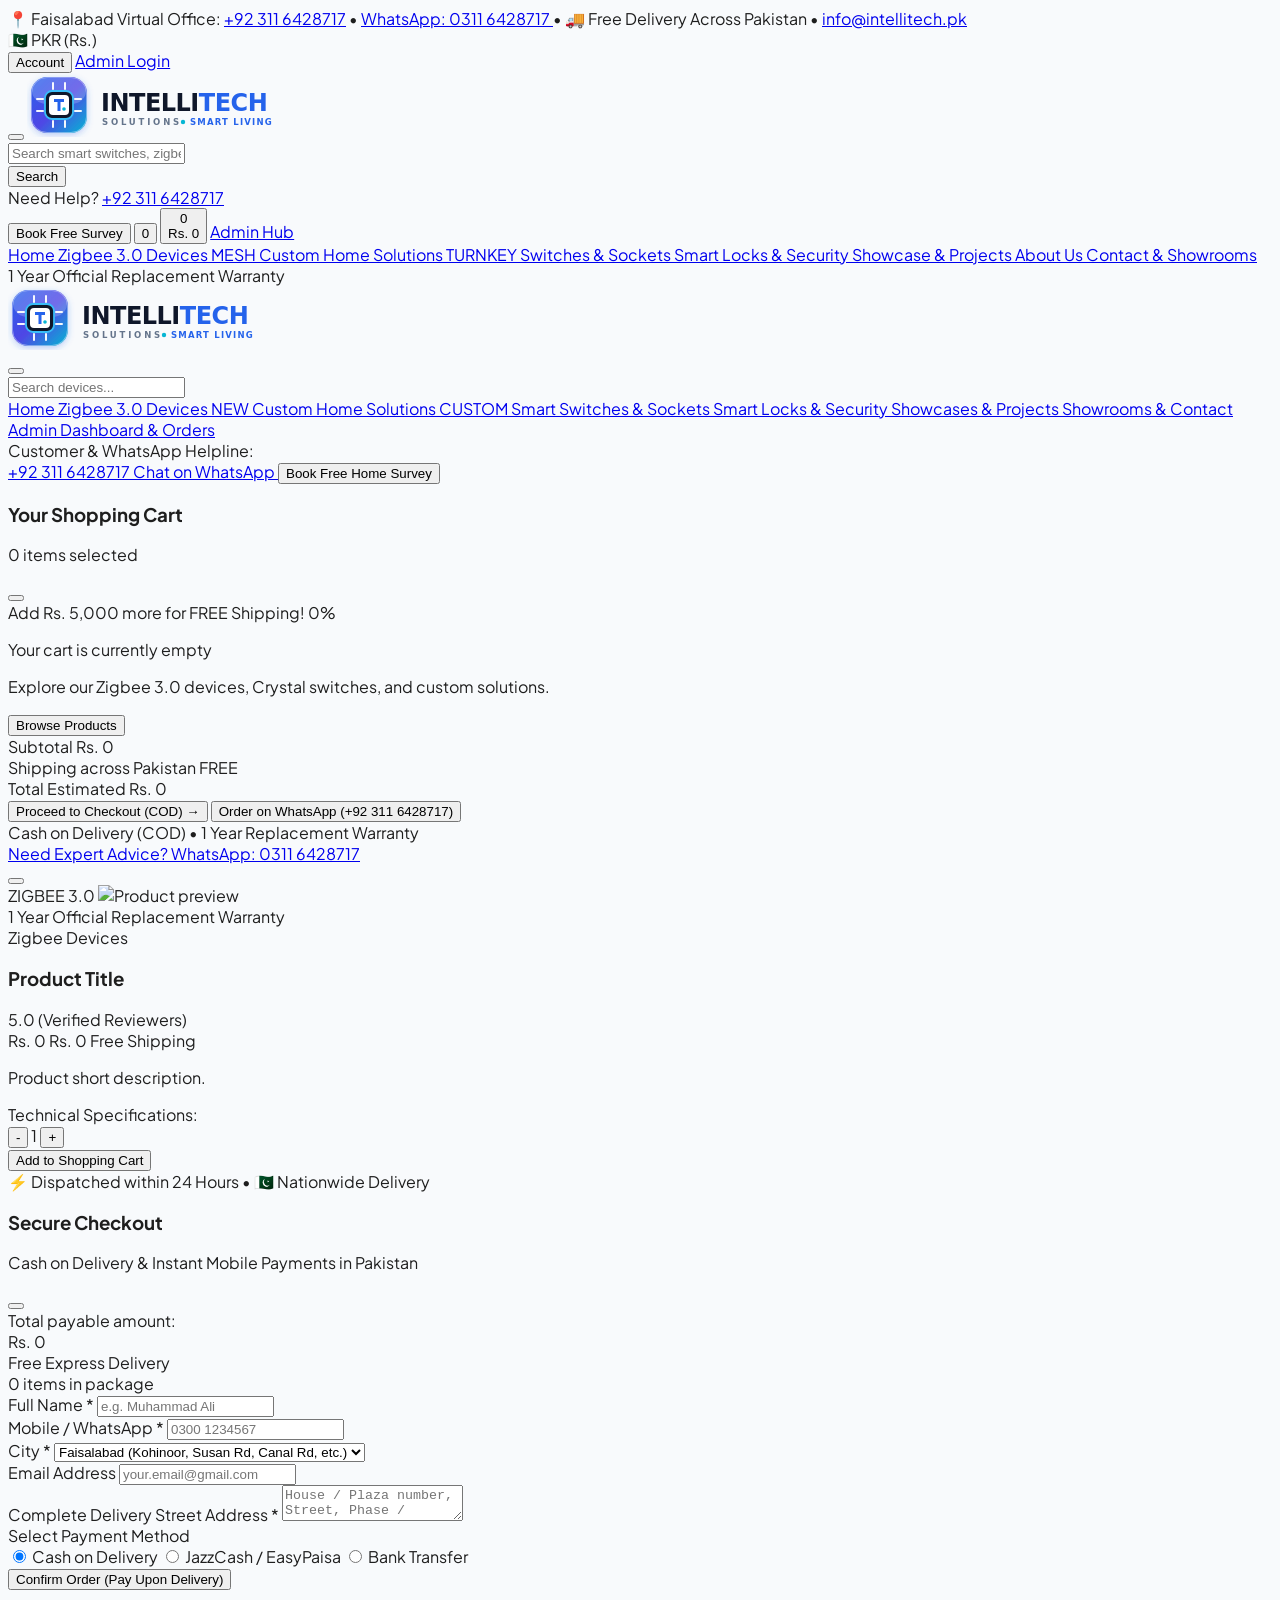
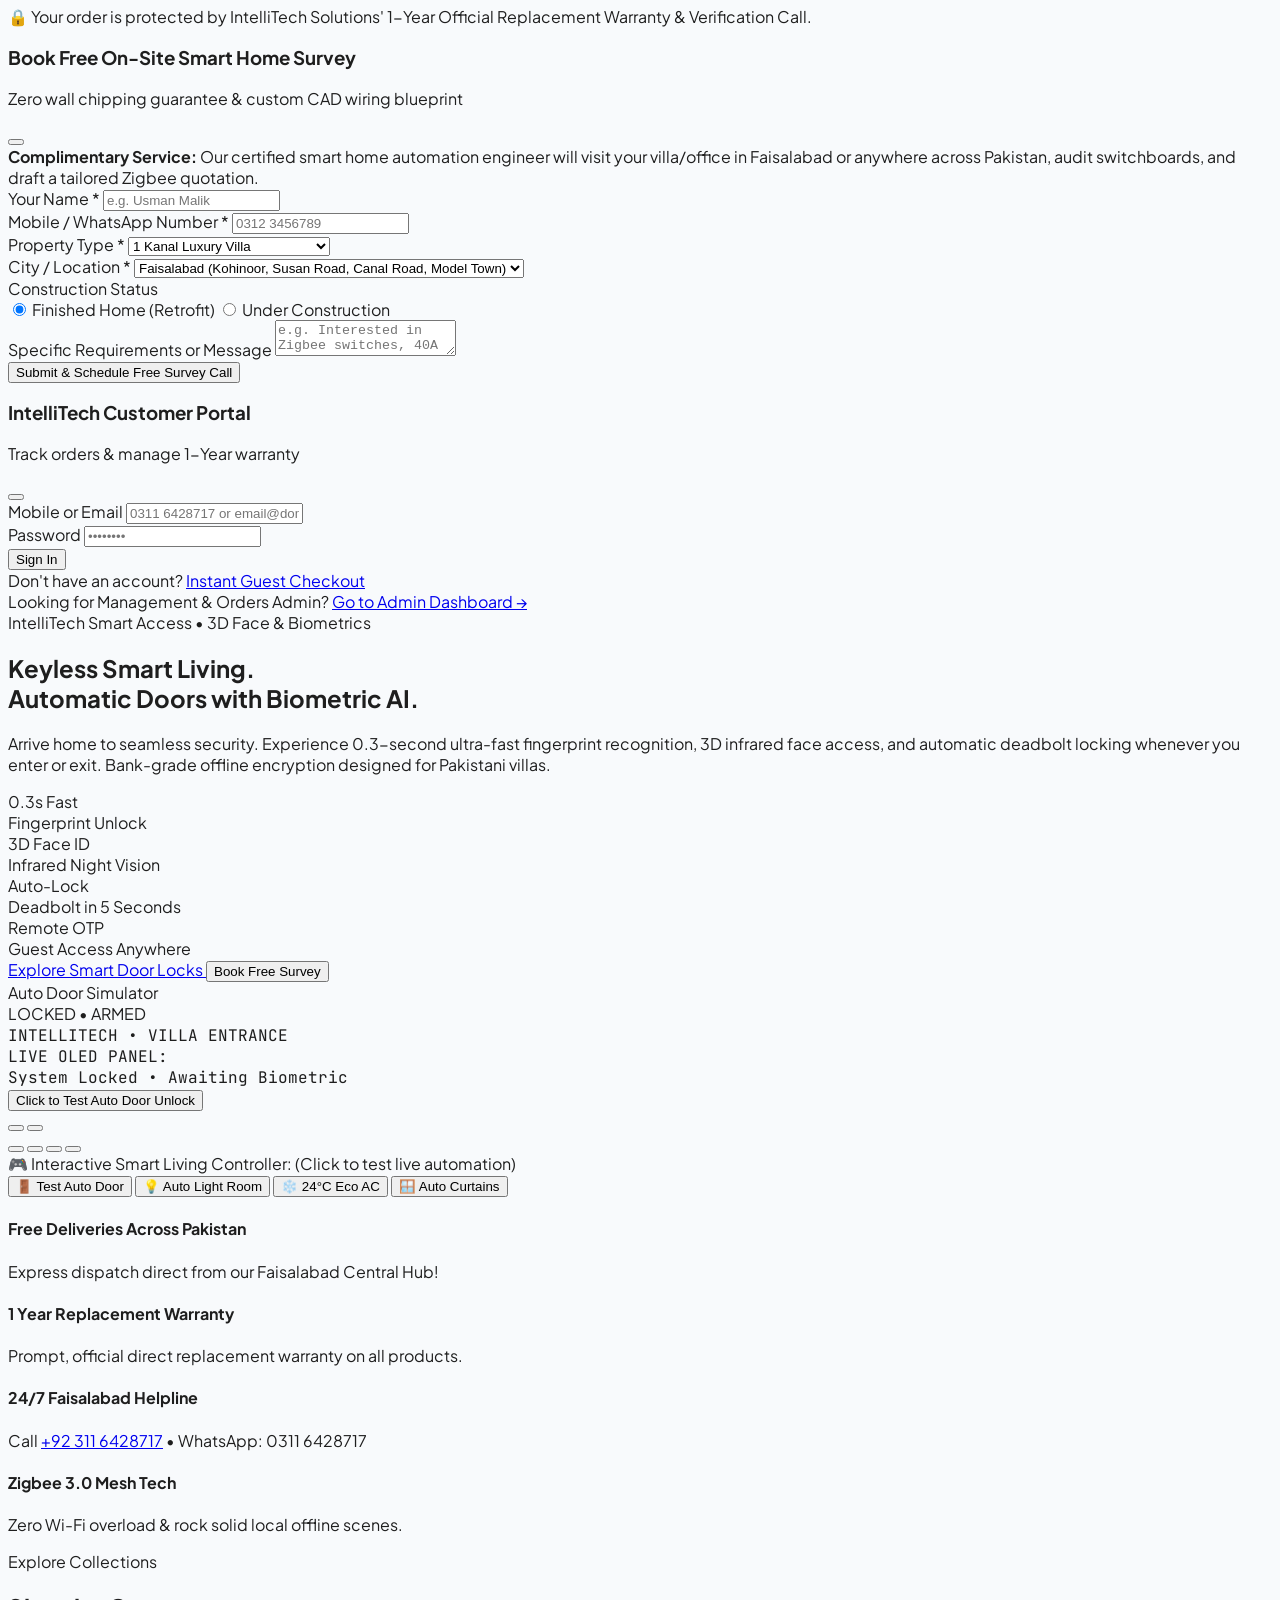
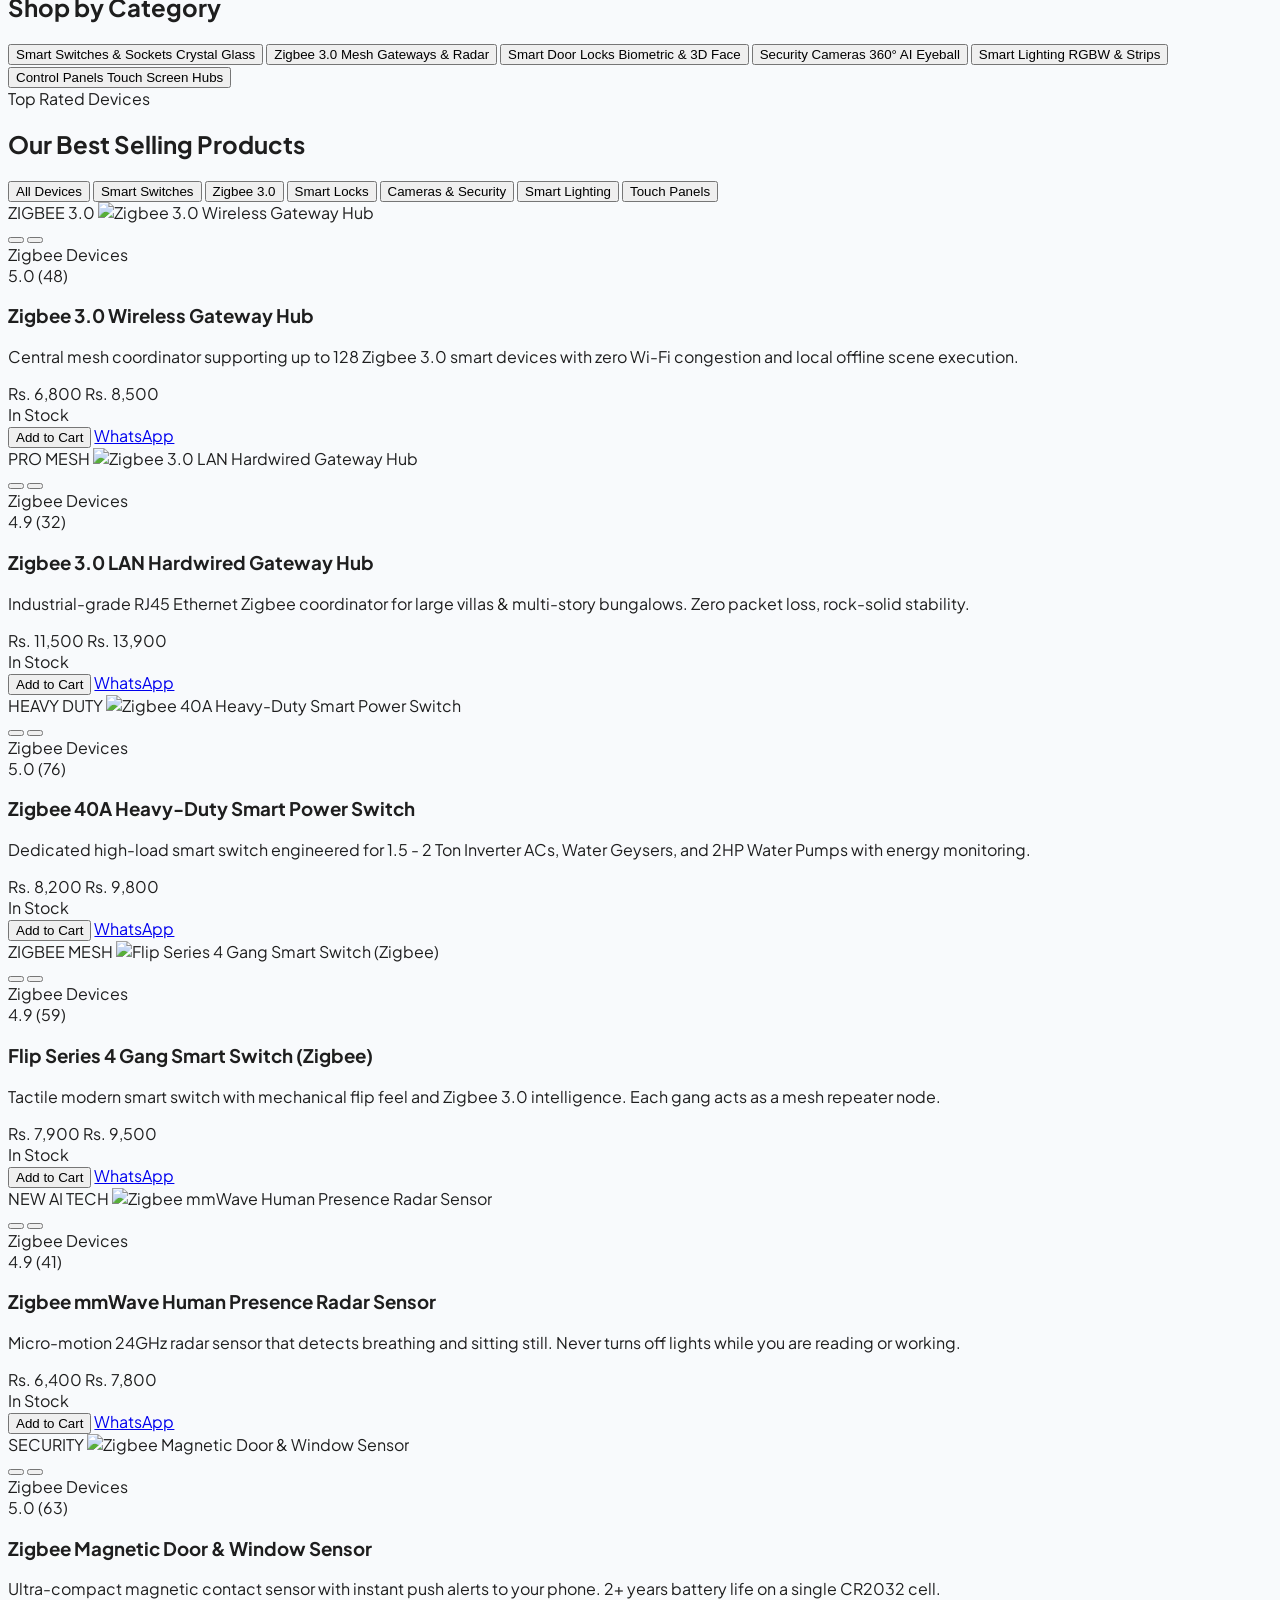
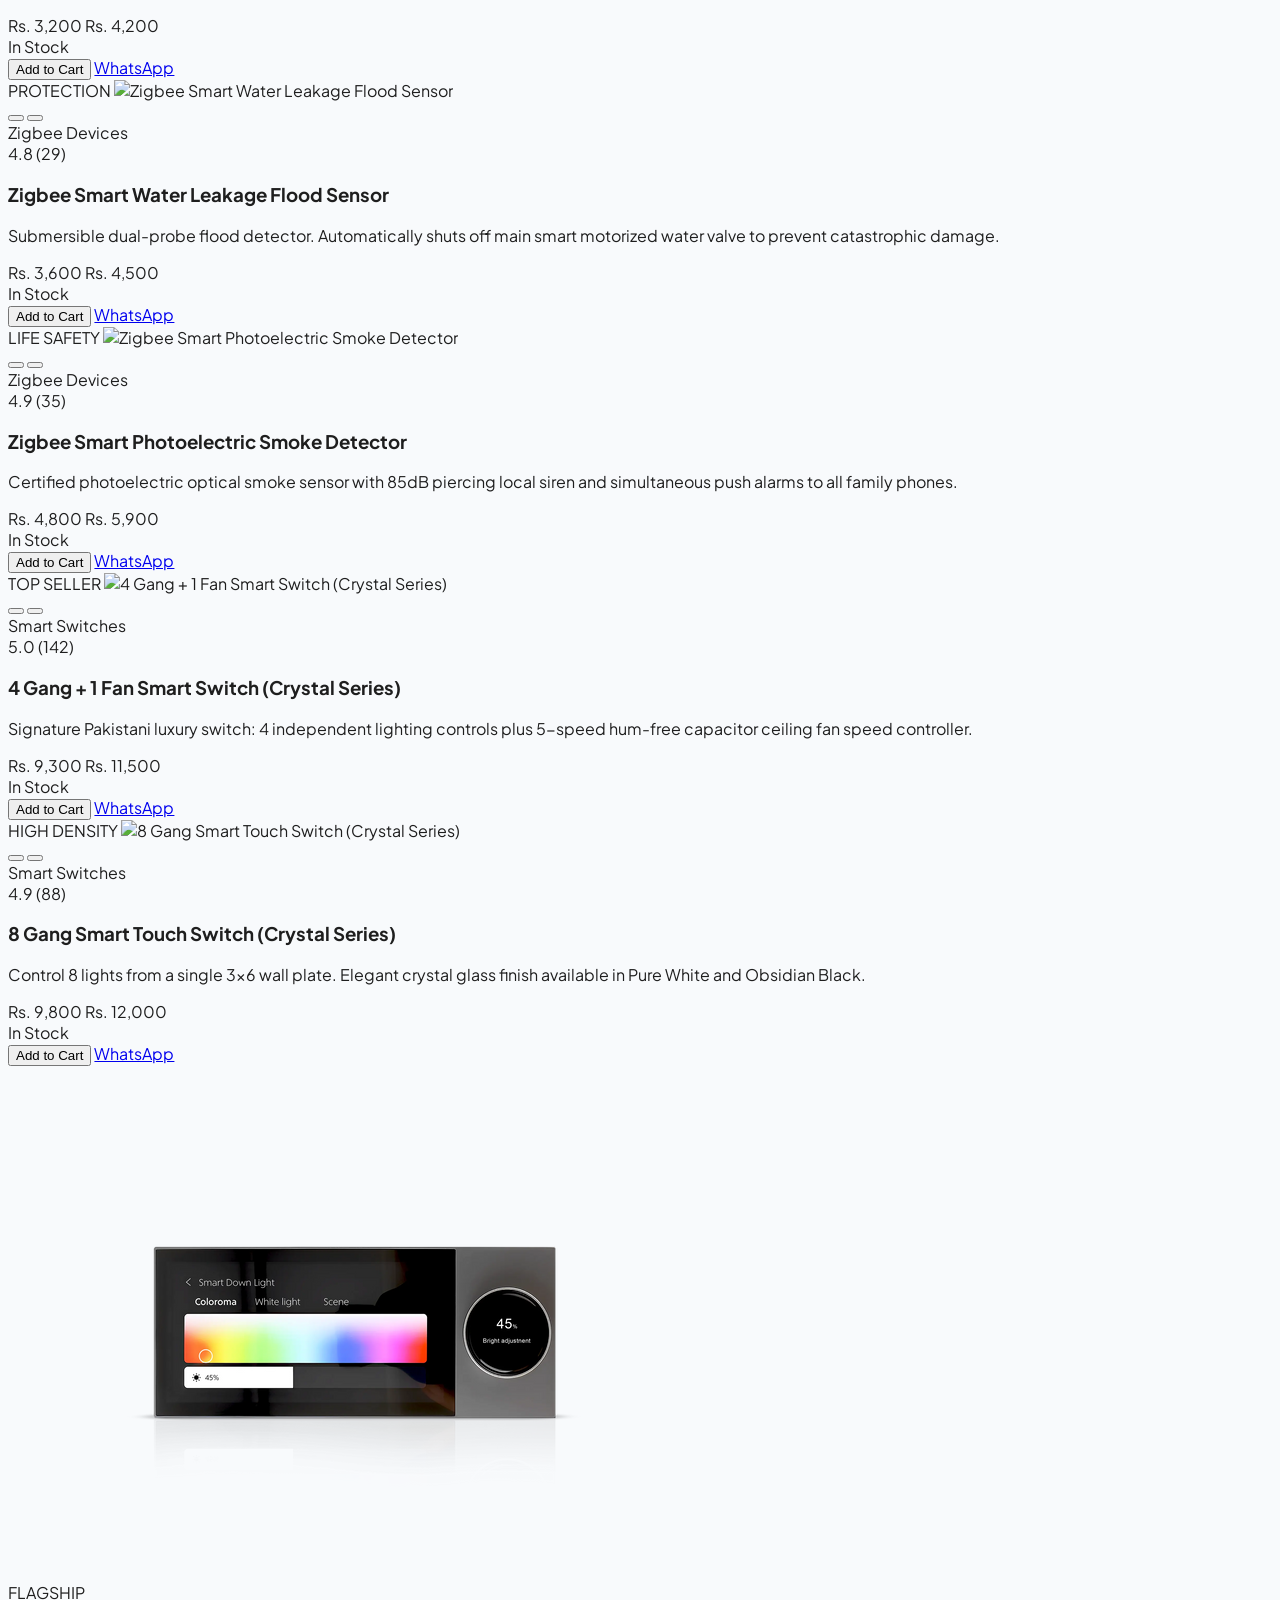
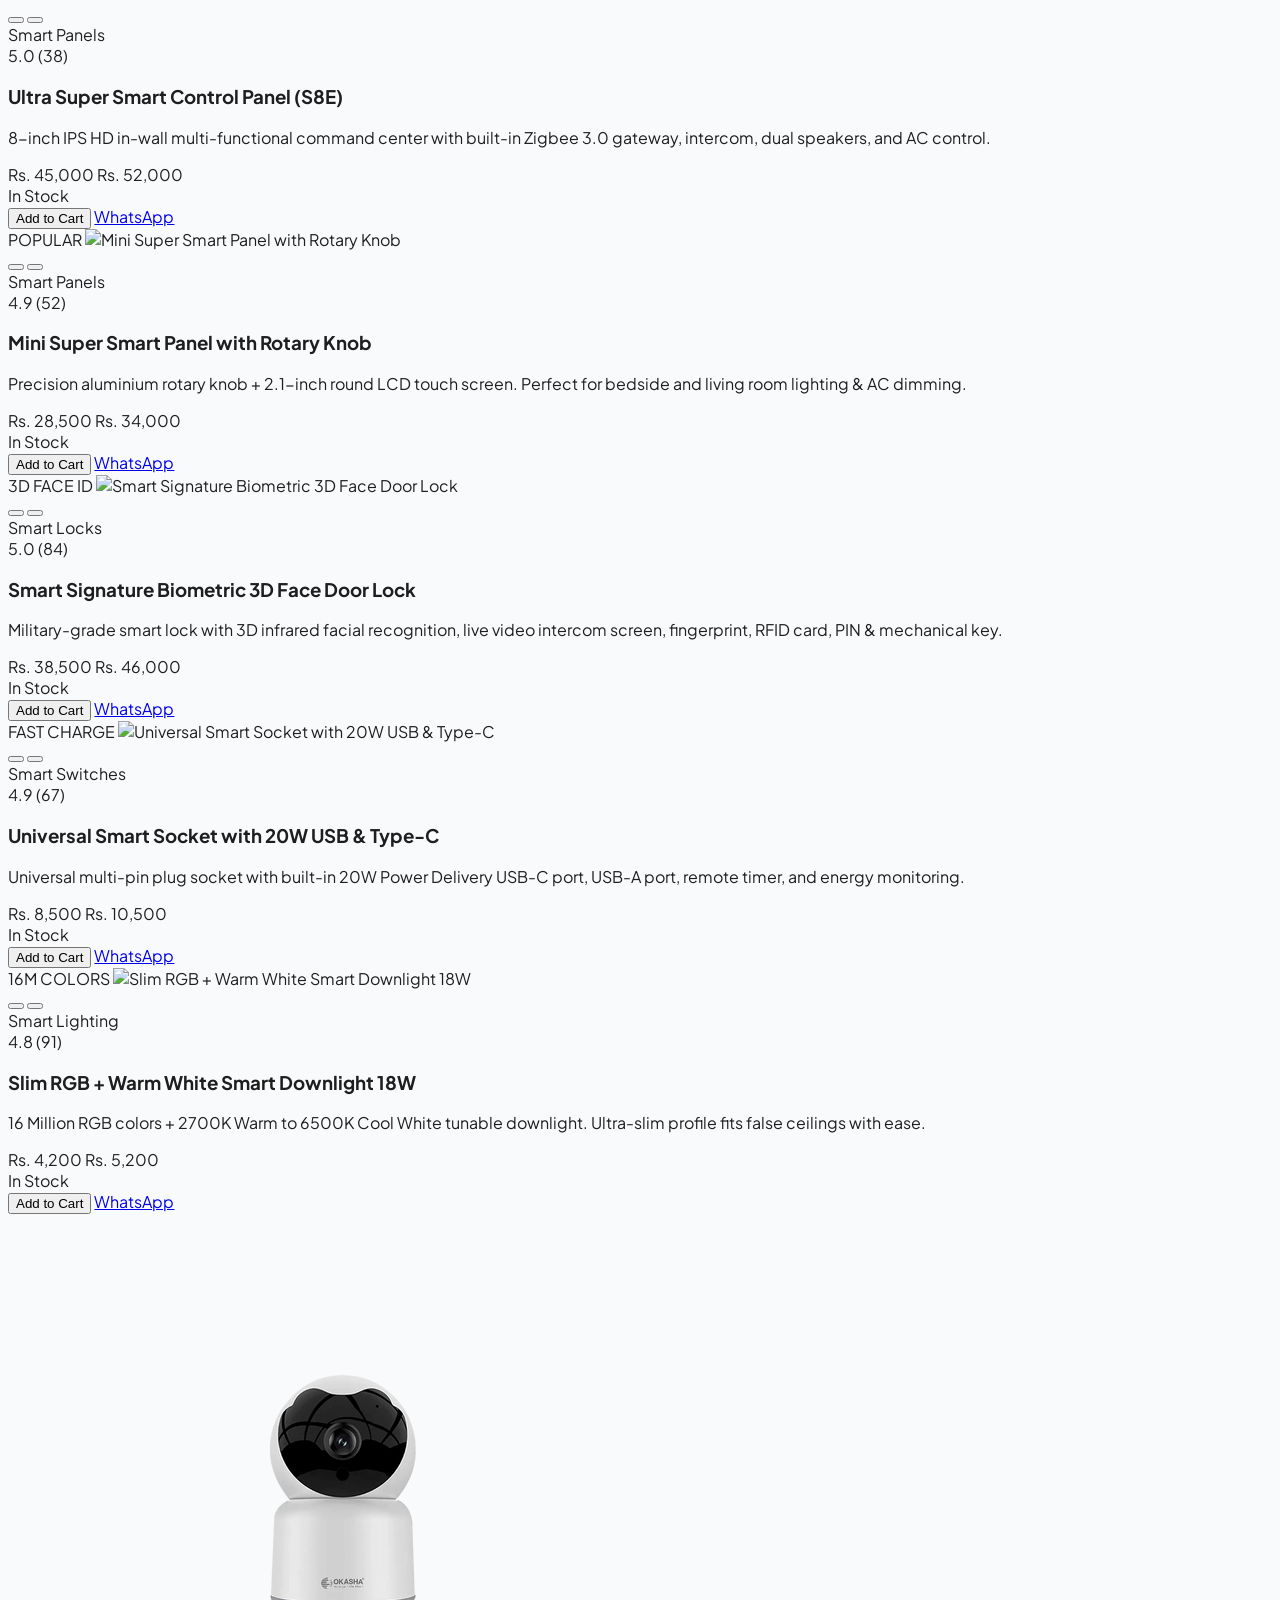
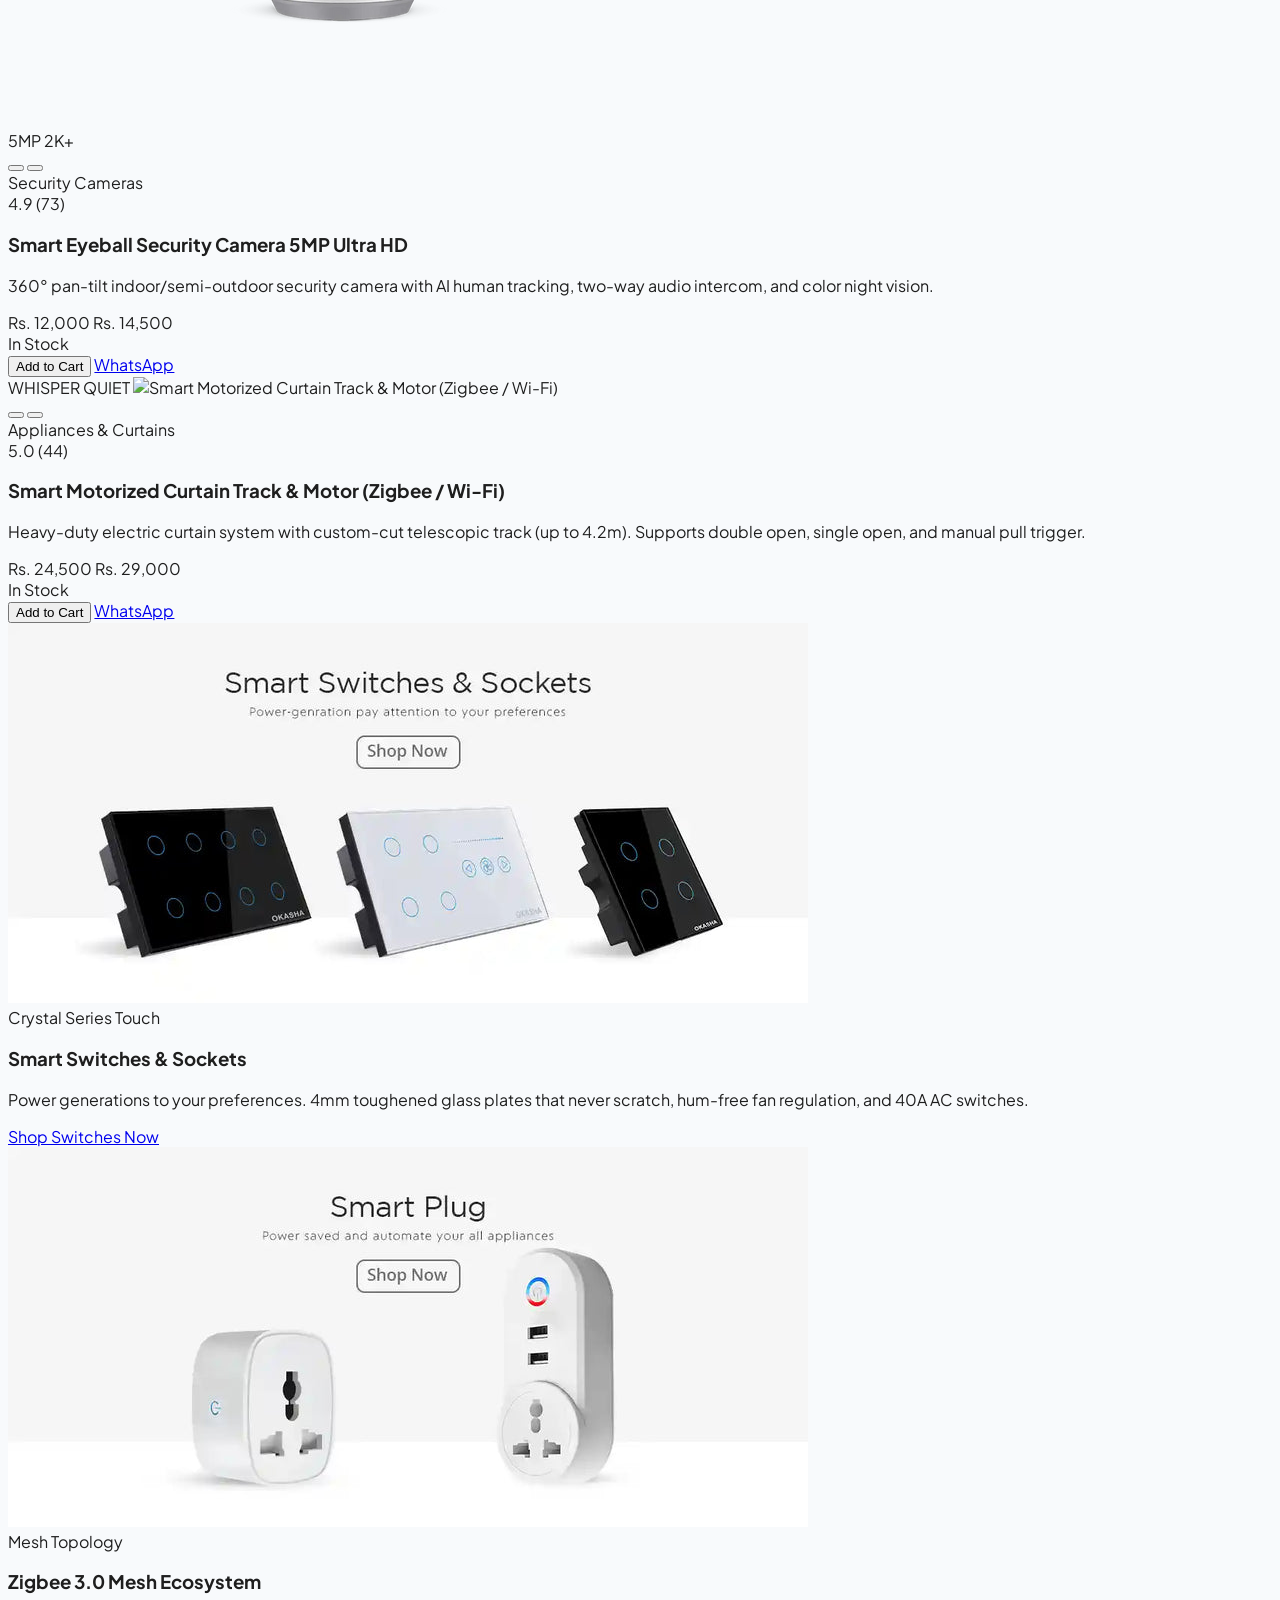
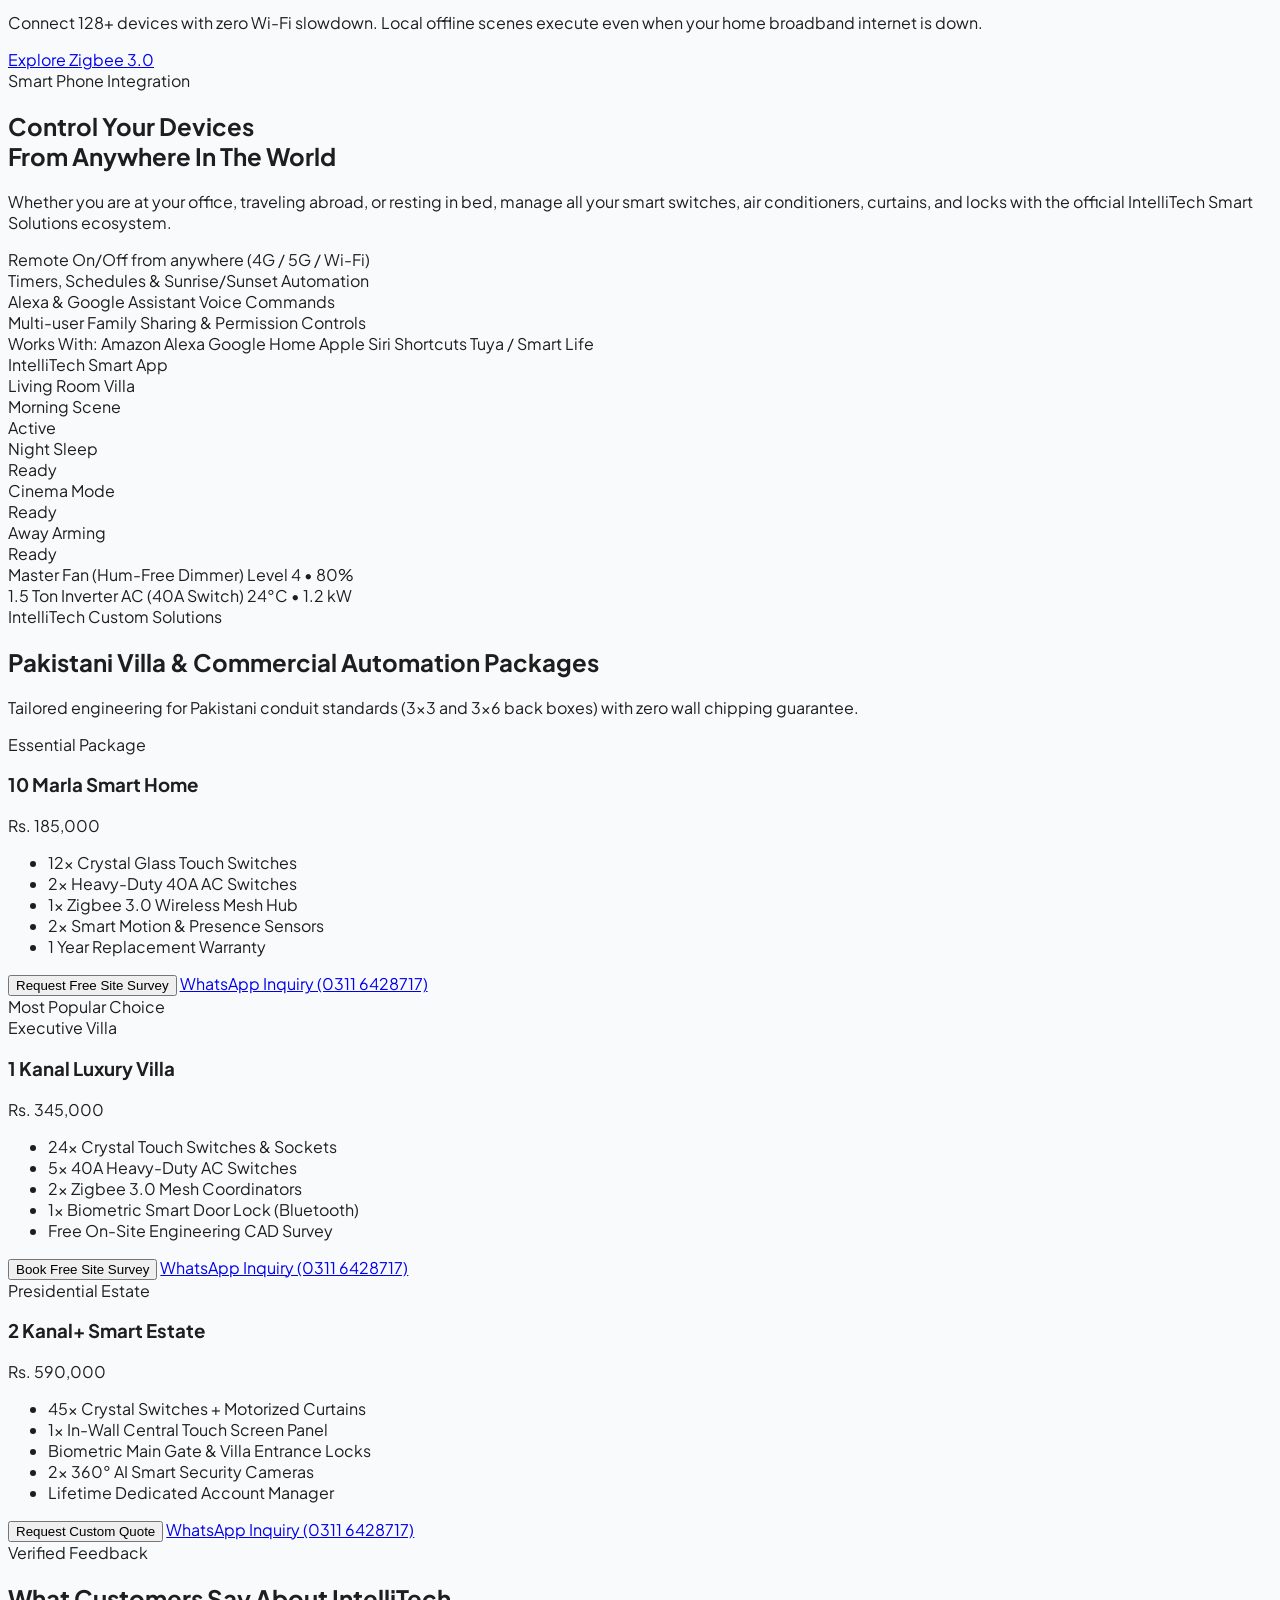
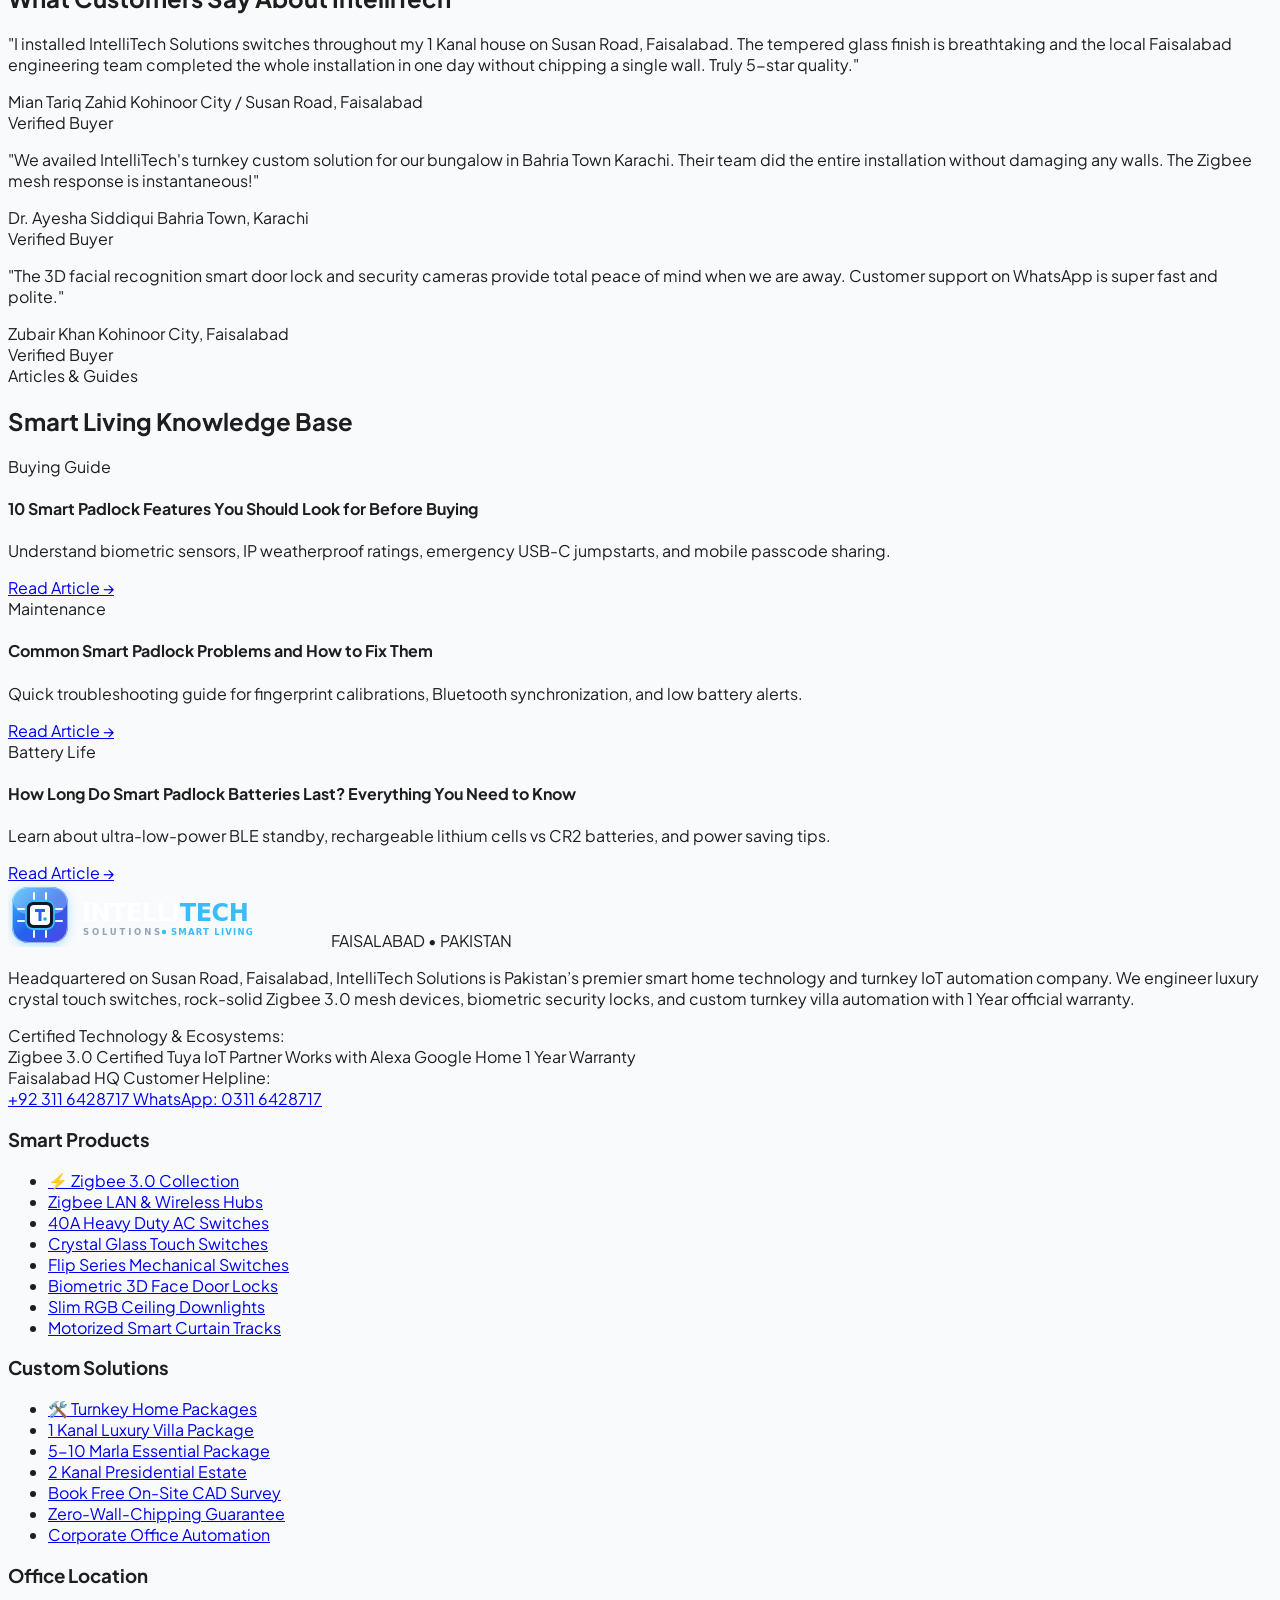
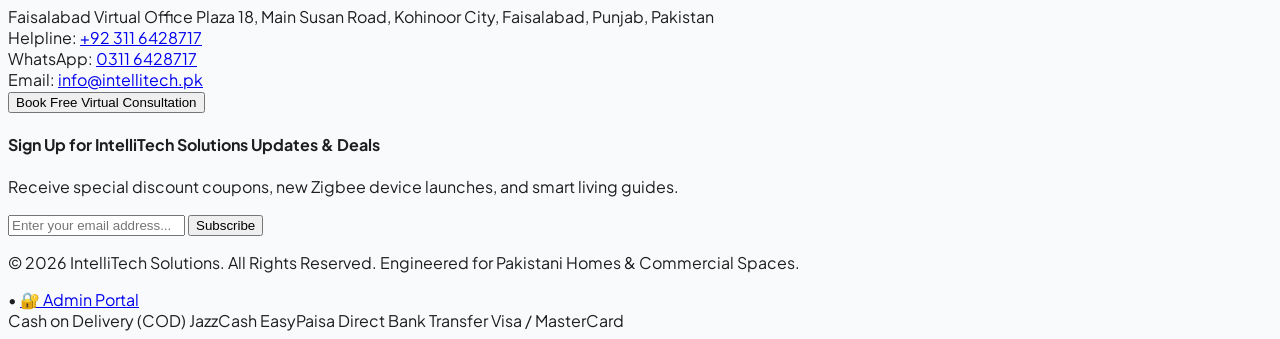
==== index.html @ 7354966c "feat(pages): add compiled index.html for direct GitHub Pages live deployment" ====
<!DOCTYPE html>
<html lang="en" class="h-full bg-slate-50 scroll-smooth">
<head>
    <meta charset="UTF-8">
    <meta name="viewport" content="width=device-width, initial-scale=1.0">
    <title>IntelliTech IntelliTech Solutions &bull; Smart Home Automation, Zigbee 3.0 & Custom Turnkey Solutions Pakistan</title>
    <meta name="description" content="Explore Pakistan's leading smart home devices, Zigbee 3.0 mesh automation, Crystal touch switches, and custom villa solutions with 1-Year official warranty.">

    <!-- Favicon & Touch Icons -->
    <link rel="icon" type="image/svg+xml" href="[data-uri]">
    <link rel="icon" type="image/svg+xml" href="assets/images/favicon.svg?v=1794041787">
    <link rel="alternate icon" type="image/x-icon" href="favicon.ico?v=1794041787">
    <link rel="shortcut icon" type="image/x-icon" href="favicon.ico?v=1794041787">
    <link rel="apple-touch-icon" sizes="180x180" href="assets/images/apple-touch-icon.png?v=1794041787">
    <link rel="icon" type="image/png" sizes="32x32" href="assets/images/favicon-32x32.png?v=1794041787">
    <link rel="icon" type="image/png" sizes="192x192" href="assets/images/favicon-192x192.png?v=1794041787">
    <meta name="theme-color" content="#2189FF">

    <!-- Google Fonts -->
    <link rel="preconnect" href="https://fonts.googleapis.com">
    <link rel="preconnect" href="https://fonts.gstatic.com" crossorigin>
    <link href="https://fonts.googleapis.com/css2?family=Plus+Jakarta+Sans:wght@300;400;500;600;700;800&family=JetBrains+Mono:wght@400;500;600&display=swap" rel="stylesheet">
    
    <!-- Tailwind CSS CDN -->
    <script src="https://cdn.tailwindcss.com"></script>
    <script>
        tailwind.config = {
            theme: {
                extend: {
                    fontFamily: {
                        sans: ['"Plus Jakarta Sans"', 'sans-serif'],
                        mono: ['"JetBrains Mono"', 'monospace']
                    },
                    colors: {
                        brand: {
                            50: '#eff6ff',
                            100: '#dbeafe',
                            500: '#3b82f6',
                            600: '#2563eb',
                            700: '#1d4ed8',
                            900: '#1e3a8a'
                        }
                    }
                }
            }
        }
    </script>

    <!-- Lucide Icons CDN -->
    <script src="https://unpkg.com/lucide@latest"></script>

    <!-- Chart.js CDN -->
    <script src="https://cdn.jsdelivr.net/npm/chart.js"></script>

    <!-- Custom Advanced Light Theme CSS -->
    <link rel="stylesheet" href="assets/css/custom.css?v=1794041787">
</head>
<body class="min-h-full flex flex-col font-sans bg-white text-slate-800 antialiased selection:bg-[#2189ff] selection:text-white">

    <!-- Public Website Header -->
    
<!-- ==========================================
     TOP ANNOUNCEMENT & CONTACT BAR
     ========================================== -->
<div class="bg-[#1e1e1e] text-slate-200 text-[11px] sm:text-xs py-2 px-3 sm:px-6 lg:px-8 border-b border-slate-800 tracking-tight">
    <div class="max-w-7xl mx-auto flex flex-col md:flex-row items-center justify-between gap-2">
        
        <!-- Left: Delivery USP & Contact Hotlines -->
        <div class="flex items-center flex-wrap justify-center md:justify-start gap-3 sm:gap-4 text-slate-300">
            <span class="inline-flex items-center gap-1.5 text-white font-medium">
                <span class="text-[#2189ff]">📍</span>
                <span class="font-bold text-white">Faisalabad Virtual Office:</span>
                <a href="tel:+923116428717" class="text-[#2189ff] font-extrabold hover:underline">+92 311 6428717</a>
            </span>
            <span class="text-slate-600 hidden sm:inline">&bull;</span>
            <a href="https://wa.me/923116428717" target="_blank" rel="noopener" class="inline-flex items-center gap-1.5 hover:text-emerald-400 transition-colors">
                <i data-lucide="message-circle" class="w-3.5 h-3.5 text-emerald-400"></i>
                <span class="text-emerald-400 font-bold">WhatsApp: 0311 6428717</span>
            </a>
            <span class="text-slate-600 hidden sm:inline">&bull;</span>
            <span class="inline-flex items-center gap-1.5 text-slate-300 font-medium">
                <span class="text-emerald-400">🚚</span>
                <span>Free Delivery Across Pakistan</span>
            </span>
            <span class="text-slate-600 hidden lg:inline">&bull;</span>
            <a href="mailto:info@intellitech.pk" class="hidden lg:inline-flex items-center gap-1.5 hover:text-[#2189ff] transition-colors">
                <i data-lucide="mail" class="w-3 h-3 text-[#2189ff]"></i>
                <span>info@intellitech.pk</span>
            </a>
        </div>

        <!-- Right: Social Links, Currency & Account -->
        <div class="flex items-center gap-3 sm:gap-4 text-[11px]">
            <!-- Social Icons -->
            <div class="hidden sm:flex items-center gap-2.5 text-slate-400 border-r border-slate-700 pr-3">
                <a href="https://wa.me/923116428717" target="_blank" rel="noopener" class="hover:text-emerald-400 transition-colors" title="WhatsApp Us">
                    <i data-lucide="message-circle" class="w-3.5 h-3.5"></i>
                </a>
                <a href="https://facebook.com" target="_blank" rel="noopener" class="hover:text-blue-400 transition-colors" title="Facebook">
                    <i data-lucide="facebook" class="w-3.5 h-3.5"></i>
                </a>
                <a href="https://instagram.com" target="_blank" rel="noopener" class="hover:text-pink-400 transition-colors" title="Instagram">
                    <i data-lucide="instagram" class="w-3.5 h-3.5"></i>
                </a>
            </div>

            <!-- Currency Flag -->
            <div class="flex items-center gap-1 font-semibold text-slate-300">
                <span class="text-xs">🇵🇰</span>
                <span>PKR (Rs.)</span>
            </div>

            <!-- User Auth Trigger -->
            <button onclick="OkashaStore.openModal('auth-modal')" class="hover:text-[#2189ff] transition-colors font-medium flex items-center gap-1">
                <i data-lucide="user" class="w-3 h-3"></i>
                <span>Account</span>
            </button>

            <!-- Admin Portal Direct Button -->
            <a href="admin.php" class="px-2.5 py-1 rounded-full bg-[#2189ff] hover:bg-blue-600 text-white transition-all font-bold flex items-center gap-1.5 text-[11px] shadow-sm" title="Admin Operations Hub">
                <i data-lucide="shield-check" class="w-3.5 h-3.5"></i>
                <span>Admin Login</span>
            </a>
        </div>

    </div>
</div>

<!-- ==========================================
     MAIN STICKY HEADER (INTELLITECH SOLUTIONS LOGO & SEARCH)
     ========================================== -->
<header class="sticky top-0 z-40 bg-white/95 backdrop-blur-md border-b border-slate-200/90 shadow-2xs transition-all">
    <div class="max-w-7xl mx-auto px-4 sm:px-6 lg:px-8">
        <div class="h-18 sm:h-20 flex items-center justify-between gap-4">
            
            <!-- Mobile Menu Toggle Button -->
            <button 
                id="public-mobile-toggle" 
                class="lg:hidden p-2 rounded-xl text-slate-700 hover:bg-slate-100 hover:text-blue-600 transition-colors"
                aria-label="Toggle Navigation"
            >
                <i data-lucide="menu" class="w-6 h-6"></i>
            </button>

            <!-- Brand Logo -->
            <a href="index.php" class="flex items-center gap-2.5 shrink-0 group">
                <img 
                    src="assets/images/intellitech_logo.svg" 
                    alt="IntelliTech Solutions" 
                    class="h-9 sm:h-11 w-auto object-contain transition-transform group-hover:scale-[1.02]"
                    onerror="this.onerror=null; this.src='assets/images/favicon.svg';"
                />
            </a>

            <!-- Search Bar (Live Proactive Product Search) -->
            <div class="hidden md:flex flex-1 max-w-xl mx-4 relative" id="search-container">
                <div class="relative w-full">
                    <input 
                        type="text" 
                        id="global-search-input"
                        placeholder="Search smart switches, zigbee devices, sensors, locks..." 
                        class="w-full pl-11 pr-24 py-2.5 rounded-full border border-slate-300 focus:border-[#2189ff] focus:ring-2 focus:ring-[#2189ff]/20 bg-slate-50/70 focus:bg-white text-xs sm:text-sm text-slate-800 placeholder-slate-400 outline-none transition-all"
                        autocomplete="off"
                        oninput="OkashaStore.handleSearch(this.value)"
                        onfocus="OkashaStore.handleSearch(this.value)"
                    />
                    <div class="absolute left-4 top-1/2 -translate-y-1/2 text-slate-400">
                        <i data-lucide="search" class="w-4 h-4"></i>
                    </div>
                    <button 
                        onclick="OkashaStore.triggerSearch()" 
                        class="absolute right-1.5 top-1/2 -translate-y-1/2 px-4 py-1.5 rounded-full bg-[#2189ff] hover:bg-blue-600 text-white font-bold text-xs transition-colors shadow-2xs"
                    >
                        Search
                    </button>
                </div>

                <!-- Proactive Search Autocomplete Dropdown -->
                <div 
                    id="search-results-dropdown" 
                    class="hidden absolute top-full left-0 right-0 mt-2 bg-white rounded-2xl shadow-2xl border border-slate-200 overflow-hidden z-50 max-h-96 overflow-y-auto"
                >
                    <div id="search-results-list" class="p-2 divide-y divide-slate-100">
                        <!-- Populated dynamically via JS -->
                    </div>
                </div>
            </div>

            <!-- Header Right Icons & Actions -->
            <div class="flex items-center gap-2 sm:gap-3 shrink-0">
                
                <!-- Helpline Pill (Desktop & Tablets) -->
                <div class="hidden md:flex items-center gap-2.5 px-3 py-1.5 rounded-full bg-blue-50/80 border border-blue-100 text-[#1e1e1e]">
                    <div class="w-7 h-7 rounded-full bg-[#2189ff] flex items-center justify-center text-white shrink-0">
                        <i data-lucide="phone-call" class="w-3.5 h-3.5"></i>
                    </div>
                    <div class="flex flex-col text-left">
                        <span class="text-[9px] font-bold text-slate-500 uppercase leading-none">Need Help?</span>
                        <a href="tel:+923116428717" class="text-xs font-black text-[#2189ff] hover:underline leading-tight">+92 311 6428717</a>
                    </div>
                </div>

                <!-- Free Consultation Modal Trigger -->
                <button 
                    onclick="OkashaStore.openConsultationModal()" 
                    class="hidden sm:inline-flex items-center gap-1.5 px-3.5 py-2 rounded-full bg-slate-900 hover:bg-[#2189ff] text-white font-bold text-xs transition-all shadow-sm hover:scale-[1.02]"
                >
                    <i data-lucide="clipboard-pen" class="w-3.5 h-3.5 text-blue-400"></i>
                    <span>Book Free Survey</span>
                </button>

                <!-- Wishlist Icon -->
                <button 
                    onclick="OkashaStore.showWishlistNotification()" 
                    class="relative p-2.5 rounded-full text-slate-700 hover:bg-slate-100 hover:text-rose-600 transition-colors"
                    title="Wishlist"
                >
                    <i data-lucide="heart" class="w-5 h-5"></i>
                    <span id="wishlist-count" class="absolute top-1 right-1 w-4 h-4 rounded-full bg-rose-500 text-white text-[9px] font-black flex items-center justify-center">0</span>
                </button>

                <!-- Cart Button with Slide-over Drawer Trigger -->
                <button 
                    id="header-cart-btn" 
                    onclick="OkashaStore.toggleCart()" 
                    class="flex items-center gap-2.5 px-3 sm:px-4 py-2 rounded-full bg-[#2189ff] hover:bg-blue-600 text-white font-bold text-xs sm:text-sm transition-all shadow-md shadow-blue-500/20 hover:scale-[1.02]"
                    title="View Cart"
                >
                    <div class="relative">
                        <i data-lucide="shopping-bag" class="w-4 h-4 sm:w-5 sm:h-5"></i>
                        <span id="cart-badge-count" class="absolute -top-1.5 -right-2 w-4 h-4 rounded-full bg-[#1e1e1e] text-white text-[9px] font-black flex items-center justify-center">0</span>
                    </div>
                    <span id="cart-header-total" class="hidden xs:inline font-extrabold tracking-tight">Rs. 0</span>
                </button>

                <!-- Admin Dashboard Direct Link -->
                <a 
                    href="admin.php" 
                    class="p-2 sm:px-3 sm:py-2 rounded-full bg-slate-100 hover:bg-slate-900 text-slate-700 hover:text-white transition-all flex items-center gap-1.5 text-xs font-bold border border-slate-200"
                    title="IntelliTech Admin Operations Hub"
                >
                    <i data-lucide="shield-check" class="w-4 h-4 text-[#2189ff]"></i>
                    <span class="hidden md:inline">Admin Hub</span>
                </a>

            </div>

        </div>
    </div>

    <!-- ==========================================
         PRIMARY MEGA NAVIGATION BAR
         ========================================== -->
    <div class="hidden lg:block bg-slate-50 border-t border-slate-200/80">
        <div class="max-w-7xl mx-auto px-4 sm:px-6 lg:px-8">
            <nav class="flex items-center justify-between py-2 text-xs font-bold text-slate-700">
                <div class="flex items-center gap-1 xl:gap-2">
                    
                    <a href="index.php" class="px-3 py-1.5 rounded-lg hover:bg-white hover:text-[#2189ff] transition-all text-[#2189ff] bg-white shadow-2xs font-extrabold">
                        Home
                    </a>

                    <!-- Zigbee 3.0 Special Highlight Menu -->
                    <a href="index.php?page=zigbee" class="group px-3 py-1.5 rounded-lg hover:bg-white hover:text-[#2189ff] transition-all flex items-center gap-1.5 ">
                        <i data-lucide="cpu" class="w-3.5 h-3.5 text-[#2189ff]"></i>
                        <span>Zigbee 3.0 Devices</span>
                        <span class="px-1.5 py-0.5 rounded-full bg-emerald-500 text-white text-[9px] font-black tracking-wide uppercase group-hover:scale-105 transition-transform">
                            MESH
                        </span>
                    </a>

                    <!-- Custom Home Solutions Special Menu -->
                    <a href="index.php?page=custom-solutions" class="group px-3 py-1.5 rounded-lg hover:bg-white hover:text-[#2189ff] transition-all flex items-center gap-1.5 ">
                        <i data-lucide="sparkles" class="w-3.5 h-3.5 text-amber-500"></i>
                        <span>Custom Home Solutions</span>
                        <span class="px-1.5 py-0.5 rounded-full bg-amber-500 text-white text-[9px] font-black tracking-wide uppercase group-hover:scale-105 transition-transform">
                            TURNKEY
                        </span>
                    </a>

                    <a href="index.php?page=services" class="px-3 py-1.5 rounded-lg hover:bg-white hover:text-[#2189ff] transition-all ">
                        Switches & Sockets
                    </a>

                    <a href="index.php?page=smart-glass" class="px-3 py-1.5 rounded-lg hover:bg-white hover:text-[#2189ff] transition-all ">
                        Smart Locks & Security
                    </a>

                    <a href="index.php?page=case-studies" class="px-3 py-1.5 rounded-lg hover:bg-white hover:text-[#2189ff] transition-all ">
                        Showcase & Projects
                    </a>

                    <a href="index.php?page=about" class="px-3 py-1.5 rounded-lg hover:bg-white hover:text-[#2189ff] transition-all ">
                        About Us
                    </a>

                    <a href="index.php?page=contact" class="px-3 py-1.5 rounded-lg hover:bg-white hover:text-[#2189ff] transition-all ">
                        Contact & Showrooms
                    </a>

                </div>

                <!-- Right Menu Tag: 1 Year Warranty -->
                <div class="flex items-center gap-2 text-slate-500 text-[11px]">
                    <span class="w-2 h-2 rounded-full bg-emerald-500 animate-pulse"></span>
                    <span class="font-bold text-slate-800">1 Year Official Replacement Warranty</span>
                </div>
            </nav>
        </div>
    </div>
</header>

<!-- ==========================================
     MOBILE NAVIGATION DRAWER
     ========================================== -->
<div id="public-mobile-menu" class="hidden lg:hidden fixed inset-0 z-50 bg-black/60 backdrop-blur-xs flex justify-start">
    <div class="w-80 max-w-[85vw] h-full bg-white shadow-2xl flex flex-col justify-between overflow-y-auto p-5">
        <div>
            <!-- Mobile Drawer Header -->
            <div class="flex items-center justify-between pb-4 border-b border-slate-200">
                <div class="flex items-center gap-2">
                    <img src="assets/images/intellitech_logo.svg" alt="IntelliTech Solutions" class="h-8 w-auto object-contain">
                </div>
                <button onclick="document.getElementById('public-mobile-menu').classList.add('hidden')" class="p-1 rounded-lg text-slate-500 hover:bg-slate-100">
                    <i data-lucide="x" class="w-5 h-5"></i>
                </button>
            </div>

            <!-- Mobile Search -->
            <div class="mt-4 relative">
                <input 
                    type="text" 
                    placeholder="Search devices..." 
                    class="w-full pl-9 pr-4 py-2 rounded-xl bg-slate-100 border border-slate-200 text-xs focus:bg-white outline-none"
                    oninput="OkashaStore.handleSearch(this.value)"
                />
                <i data-lucide="search" class="w-4 h-4 absolute left-3 top-2.5 text-slate-400"></i>
            </div>

            <!-- Mobile Nav Links -->
            <div class="mt-6 space-y-1 text-sm font-bold text-slate-700">
                <a href="index.php" class="flex items-center justify-between px-3 py-2.5 rounded-xl hover:bg-slate-50 hover:text-[#2189ff]">
                    <span>Home</span>
                    <i data-lucide="chevron-right" class="w-4 h-4 text-slate-400"></i>
                </a>
                <a href="index.php?page=zigbee" class="flex items-center justify-between px-3 py-2.5 rounded-xl bg-blue-50/70 text-[#2189ff]">
                    <span class="flex items-center gap-2">
                        <i data-lucide="cpu" class="w-4 h-4"></i>
                        <span>Zigbee 3.0 Devices</span>
                    </span>
                    <span class="px-2 py-0.5 rounded-full bg-emerald-500 text-white text-[9px] font-black">NEW</span>
                </a>
                <a href="index.php?page=custom-solutions" class="flex items-center justify-between px-3 py-2.5 rounded-xl bg-amber-50/70 text-amber-900">
                    <span class="flex items-center gap-2">
                        <i data-lucide="sparkles" class="w-4 h-4 text-amber-500"></i>
                        <span>Custom Home Solutions</span>
                    </span>
                    <span class="px-2 py-0.5 rounded-full bg-amber-500 text-white text-[9px] font-black">CUSTOM</span>
                </a>
                <a href="index.php?page=services" class="flex items-center justify-between px-3 py-2.5 rounded-xl hover:bg-slate-50 hover:text-[#2189ff]">
                    <span>Smart Switches & Sockets</span>
                    <i data-lucide="chevron-right" class="w-4 h-4 text-slate-400"></i>
                </a>
                <a href="index.php?page=smart-glass" class="flex items-center justify-between px-3 py-2.5 rounded-xl hover:bg-slate-50 hover:text-[#2189ff]">
                    <span>Smart Locks & Security</span>
                    <i data-lucide="chevron-right" class="w-4 h-4 text-slate-400"></i>
                </a>
                <a href="index.php?page=case-studies" class="flex items-center justify-between px-3 py-2.5 rounded-xl hover:bg-slate-50 hover:text-[#2189ff]">
                    <span>Showcases & Projects</span>
                    <i data-lucide="chevron-right" class="w-4 h-4 text-slate-400"></i>
                </a>
                <a href="index.php?page=contact" class="flex items-center justify-between px-3 py-2.5 rounded-xl hover:bg-slate-50 hover:text-[#2189ff]">
                    <span>Showrooms & Contact</span>
                    <i data-lucide="chevron-right" class="w-4 h-4 text-slate-400"></i>
                </a>
                <a href="admin.php" class="flex items-center justify-between px-3.5 py-3 rounded-xl bg-slate-900 text-white font-bold text-xs mt-3 shadow-md hover:bg-blue-600 transition-colors">
                    <span class="flex items-center gap-2">
                        <i data-lucide="shield-check" class="w-4 h-4 text-[#2189ff]"></i>
                        <span>Admin Dashboard & Orders</span>
                    </span>
                    <i data-lucide="arrow-right" class="w-4 h-4 text-blue-400"></i>
                </a>
            </div>
        </div>

        <!-- Mobile Drawer Footer Hotlines -->
        <div class="pt-6 border-t border-slate-200 space-y-3">
            <div class="text-xs text-slate-500">Customer & WhatsApp Helpline:</div>
            <a href="tel:+923116428717" class="flex items-center gap-2 text-sm font-black text-[#2189ff]">
                <i data-lucide="phone-call" class="w-4 h-4"></i>
                <span>+92 311 6428717</span>
            </a>
            <a href="https://wa.me/923116428717" target="_blank" rel="noopener" class="flex items-center justify-center gap-2 w-full py-2.5 rounded-xl bg-emerald-500 hover:bg-emerald-600 text-white font-extrabold text-xs transition-colors shadow-sm">
                <i data-lucide="message-circle" class="w-4 h-4"></i>
                <span>Chat on WhatsApp</span>
            </a>
            <button onclick="OkashaStore.openConsultationModal(); document.getElementById('public-mobile-menu').classList.add('hidden');" class="w-full py-2.5 rounded-xl bg-slate-900 hover:bg-[#2189ff] text-white font-bold text-xs shadow-md transition-colors">
                Book Free Home Survey
            </button>
        </div>
    </div>
</div>

<!-- ==========================================
     INTERACTIVE SLIDE-OVER CART DRAWER
     ========================================== -->
<div id="cart-drawer-backdrop" class="hidden fixed inset-0 z-50 bg-black/60 backdrop-blur-xs transition-opacity duration-300" onclick="OkashaStore.toggleCart()"></div>

<div id="cart-drawer" class="fixed top-0 right-0 bottom-0 z-50 w-full max-w-md bg-white shadow-2xl flex flex-col justify-between translate-x-full transition-transform duration-300 ease-in-out">
    
    <!-- Drawer Header -->
    <div class="p-5 border-b border-slate-200 flex items-center justify-between bg-slate-50/70">
        <div class="flex items-center gap-2.5">
            <div class="w-8 h-8 rounded-full bg-blue-100 text-[#2189ff] flex items-center justify-center font-bold">
                <i data-lucide="shopping-bag" class="w-4 h-4"></i>
            </div>
            <div>
                <h3 class="font-extrabold text-slate-900 text-base">Your Shopping Cart</h3>
                <p class="text-xs text-slate-500"><span id="cart-drawer-item-count">0</span> items selected</p>
            </div>
        </div>
        <button onclick="OkashaStore.toggleCart()" class="p-2 rounded-xl text-slate-400 hover:text-slate-700 hover:bg-slate-200/60 transition-colors">
            <i data-lucide="x" class="w-5 h-5"></i>
        </button>
    </div>

    <!-- Free Delivery Indicator Bar -->
    <div class="bg-blue-50/80 px-5 py-2.5 border-b border-blue-100 text-xs">
        <div class="flex items-center justify-between text-slate-700 font-semibold mb-1">
            <span id="free-shipping-text">Add Rs. 5,000 for FREE Shipping!</span>
            <span id="free-shipping-percent" class="text-[#2189ff] font-bold">0%</span>
        </div>
        <div class="w-full h-1.5 bg-slate-200 rounded-full overflow-hidden">
            <div id="free-shipping-bar" class="h-full bg-gradient-to-r from-[#2189ff] to-emerald-500 transition-all duration-300" style="width: 0%"></div>
        </div>
    </div>

    <!-- Cart Items Scrollable List -->
    <div id="cart-drawer-items" class="flex-1 overflow-y-auto p-5 divide-y divide-slate-100">
        <!-- Rendered dynamically by OkashaStore.renderCart() -->
        <div class="h-full flex flex-col items-center justify-center text-center py-12 text-slate-400">
            <i data-lucide="shopping-cart" class="w-16 h-16 stroke-1 text-slate-300 mb-3"></i>
            <p class="text-sm font-semibold text-slate-600">Your cart is currently empty</p>
            <p class="text-xs text-slate-400 mt-1 max-w-xs">Explore our Zigbee devices, smart touch switches, and custom solutions.</p>
            <button onclick="OkashaStore.toggleCart()" class="mt-4 px-5 py-2 rounded-full bg-[#2189ff] text-white font-bold text-xs shadow-sm hover:bg-blue-600 transition-colors">
                Start Shopping
            </button>
        </div>
    </div>

    <!-- Drawer Footer & Checkout Action -->
    <div class="p-5 border-t border-slate-200 bg-slate-50 space-y-3">
        
        <!-- Subtotal -->
        <div class="space-y-1.5 text-xs text-slate-600">
            <div class="flex items-center justify-between">
                <span>Subtotal</span>
                <span id="cart-drawer-subtotal" class="font-bold text-slate-900 text-sm">Rs. 0</span>
            </div>
            <div class="flex items-center justify-between">
                <span>Shipping across Pakistan</span>
                <span id="cart-drawer-shipping" class="font-bold text-emerald-600">FREE</span>
            </div>
            <div class="flex items-center justify-between pt-2 border-t border-slate-200 font-extrabold text-sm text-slate-900">
                <span>Total Estimated</span>
                <span id="cart-drawer-total" class="text-base text-[#2189ff]">Rs. 0</span>
            </div>
        </div>

        <!-- Checkout Buttons -->
        <div class="space-y-2">
            <button 
                id="checkout-btn" 
                onclick="OkashaStore.openCheckoutModal()" 
                class="w-full py-3.5 rounded-xl bg-gradient-to-r from-[#2189ff] to-blue-700 hover:from-blue-600 hover:to-blue-800 text-white font-extrabold text-sm transition-all shadow-lg shadow-blue-500/25 flex items-center justify-center gap-2 active:scale-98"
            >
                <i data-lucide="lock" class="w-4 h-4"></i>
                <span>Proceed to Checkout (COD) &rarr;</span>
            </button>

            <button 
                onclick="OkashaStore.orderCartOnWhatsApp()" 
                class="w-full py-3 rounded-xl bg-emerald-500 hover:bg-emerald-600 text-white font-extrabold text-xs sm:text-sm transition-all shadow-md flex items-center justify-center gap-2 active:scale-98"
            >
                <i data-lucide="message-circle" class="w-4 h-4"></i>
                <span>Order on WhatsApp (+92 311 6428717)</span>
            </button>
        </div>

        <div class="flex items-center justify-center gap-4 text-[10px] text-slate-500 pt-1">
            <span class="flex items-center gap-1">
                <i data-lucide="shield-check" class="w-3.5 h-3.5 text-emerald-600"></i>
                Cash on Delivery (COD)
            </span>
            <span>&bull;</span>
            <span class="flex items-center gap-1">
                <i data-lucide="check-circle" class="w-3.5 h-3.5 text-blue-600"></i>
                1 Year Replacement Warranty
            </span>
        </div>

    </div>

</div>

<!-- ==========================================
     GLOBAL OVERLAY MODALS
     ========================================== -->

<!-- =======================================================================
     1. LEFT SIDE: WHATSAPP QUICK-CONNECT (PAKISTAN HOTLINE: +92 311 6428717)
     ======================================================================= -->
<div class="fixed bottom-6 left-6 z-40 flex items-center">
    <a 
        href="https://wa.me/923116428717?text=Hello%20IntelliTech%20Solutions!%20I%20am%20interested%20in%20smart%20home%20automation%2C%20Zigbee%20mesh%2C%20and%20custom%20solutions."
        target="_blank"
        rel="noopener"
        class="group flex items-center gap-3 px-4 py-3 rounded-full bg-emerald-500 hover:bg-emerald-600 text-white shadow-xl shadow-emerald-500/30 hover:scale-105 active:scale-95 transition-all"
        title="Chat on WhatsApp with IntelliTech Solutions (+92 311 6428717)"
    >
        <div class="relative">
            <i data-lucide="message-circle" class="w-6 h-6"></i>
            <span class="absolute -top-1 -right-1 w-2.5 h-2.5 rounded-full bg-white animate-ping"></span>
        </div>
        <div class="hidden sm:flex flex-col text-left">
            <span class="text-[10px] font-bold text-emerald-100 uppercase tracking-wider leading-none">Need Expert Advice?</span>
            <span class="text-xs font-black leading-tight">WhatsApp: 0311 6428717</span>
        </div>
    </a>
</div>

<!-- =======================================================================
     2. QUICK VIEW PRODUCT MODAL
     ======================================================================= -->
<div id="quick-view-modal" class="hidden fixed inset-0 z-50 bg-black/70 backdrop-blur-xs flex items-center justify-center p-4 overflow-y-auto">
    <div class="relative w-full max-w-3xl bg-white rounded-3xl shadow-2xl border border-slate-200 overflow-hidden transform transition-all my-8" onclick="event.stopPropagation()">
        
        <!-- Close Button -->
        <button 
            onclick="OkashaStore.closeModal('quick-view-modal')" 
            class="absolute top-4 right-4 z-10 p-2.5 rounded-full bg-slate-100 hover:bg-slate-200 text-slate-600 hover:text-slate-900 transition-colors"
        >
            <i data-lucide="x" class="w-5 h-5"></i>
        </button>

        <div class="grid grid-cols-1 md:grid-cols-2 gap-6 p-6 sm:p-8">
            <!-- Product Image Column -->
            <div class="flex flex-col items-center justify-center bg-slate-50 rounded-2xl p-6 border border-slate-100">
                <span id="qv-badge" class="self-start px-2.5 py-1 rounded-full text-[10px] font-extrabold uppercase tracking-wider bg-blue-100 text-blue-700 mb-4">
                    ZIGBEE 3.0
                </span>
                <img 
                    id="qv-image" 
                    src="" 
                    alt="Product preview" 
                    class="w-full max-w-[260px] h-auto object-contain drop-shadow-md rounded-xl transition-all"
                />
                <div class="mt-4 flex items-center gap-2 text-xs text-slate-500">
                    <i data-lucide="shield-check" class="w-4 h-4 text-emerald-600"></i>
                    <span>1 Year Official Replacement Warranty</span>
                </div>
            </div>

            <!-- Product Details Column -->
            <div class="flex flex-col justify-between space-y-4">
                <div>
                    <span id="qv-category" class="text-xs font-bold text-[#2189ff] uppercase tracking-wider">Zigbee Devices</span>
                    <h3 id="qv-title" class="text-xl sm:text-2xl font-black text-slate-900 mt-1 leading-snug">Product Title</h3>
                    
                    <!-- Rating -->
                    <div class="flex items-center gap-2 mt-2">
                        <div class="flex items-center text-amber-400">
                            <i data-lucide="star" class="w-4 h-4 fill-amber-400"></i>
                            <i data-lucide="star" class="w-4 h-4 fill-amber-400"></i>
                            <i data-lucide="star" class="w-4 h-4 fill-amber-400"></i>
                            <i data-lucide="star" class="w-4 h-4 fill-amber-400"></i>
                            <i data-lucide="star" class="w-4 h-4 fill-amber-400"></i>
                        </div>
                        <span id="qv-rating" class="text-xs font-bold text-slate-700">5.0</span>
                        <span class="text-slate-400 text-xs">(Verified Reviewers)</span>
                    </div>

                    <!-- Price -->
                    <div class="mt-3 flex items-baseline gap-3">
                        <span id="qv-price" class="text-2xl font-black text-[#2189ff]">Rs. 0</span>
                        <span id="qv-orig-price" class="text-sm font-semibold text-slate-400 line-through">Rs. 0</span>
                        <span class="px-2 py-0.5 rounded-md bg-emerald-100 text-emerald-800 text-[10px] font-black uppercase">Free Shipping</span>
                    </div>

                    <p id="qv-desc" class="text-xs sm:text-sm text-slate-600 mt-3 leading-relaxed">
                        Product short description.
                    </p>

                    <!-- Specifications Table -->
                    <div class="mt-4 pt-4 border-t border-slate-200">
                        <div class="text-[11px] font-bold text-slate-400 uppercase tracking-wider mb-2">Technical Specifications:</div>
                        <div id="qv-specs" class="grid grid-cols-2 gap-2 text-xs">
                            <!-- Populated dynamically -->
                        </div>
                    </div>
                </div>

                <!-- Add to Cart & Actions -->
                <div class="pt-4 border-t border-slate-200 space-y-3">
                    <div class="flex items-center gap-3">
                        <div class="flex items-center border border-slate-300 rounded-xl bg-slate-50 overflow-hidden">
                            <button onclick="OkashaStore.decrementQvQty()" class="px-3 py-2 text-slate-600 hover:bg-slate-200 font-bold transition-colors">-</button>
                            <span id="qv-qty" class="px-4 py-2 text-xs font-bold text-slate-900">1</span>
                            <button onclick="OkashaStore.incrementQvQty()" class="px-3 py-2 text-slate-600 hover:bg-slate-200 font-bold transition-colors">+</button>
                        </div>
                        <button 
                            id="qv-add-btn" 
                            onclick="OkashaStore.addQvToCart()" 
                            class="flex-1 py-3 rounded-xl bg-[#2189ff] hover:bg-blue-600 text-white font-extrabold text-xs sm:text-sm transition-all shadow-md shadow-blue-500/25 flex items-center justify-center gap-2 hover:scale-[1.02]"
                        >
                            <i data-lucide="shopping-bag" class="w-4 h-4"></i>
                            <span>Add to Shopping Cart</span>
                        </button>
                    </div>

                    <div class="flex items-center justify-center gap-4 text-[11px] text-slate-500">
                        <span>⚡ Dispatched within 24 Hours</span>
                        <span>&bull;</span>
                        <span>🇵🇰 Nationwide Delivery</span>
                    </div>
                </div>

            </div>
        </div>

    </div>
</div>

<!-- =======================================================================
     3. CHECKOUT & CASH ON DELIVERY (COD) MODAL
     ======================================================================= -->
<div id="checkout-modal" class="hidden fixed inset-0 z-50 bg-black/70 backdrop-blur-xs flex items-center justify-center p-4 overflow-y-auto">
    <div class="relative w-full max-w-xl bg-white rounded-3xl shadow-2xl border border-slate-200 overflow-hidden transform transition-all my-8" onclick="event.stopPropagation()">
        
        <!-- Header -->
        <div class="p-6 bg-gradient-to-r from-slate-900 to-blue-950 text-white flex items-center justify-between">
            <div class="flex items-center gap-2.5">
                <div class="w-9 h-9 rounded-xl bg-[#2189ff] flex items-center justify-center font-bold">
                    <i data-lucide="shield-check" class="w-5 h-5"></i>
                </div>
                <div>
                    <h3 class="font-extrabold text-lg text-white">Secure Checkout</h3>
                    <p class="text-xs text-blue-200">Cash on Delivery & Instant Mobile Payments in Pakistan</p>
                </div>
            </div>
            <button onclick="OkashaStore.closeModal('checkout-modal')" class="p-2 rounded-xl text-slate-400 hover:text-white hover:bg-white/10 transition-colors">
                <i data-lucide="x" class="w-5 h-5"></i>
            </button>
        </div>

        <!-- Checkout Form -->
        <form onsubmit="OkashaStore.handleCheckoutSubmit(event)" class="p-6 space-y-4">
            
            <!-- Order Summary Banner -->
            <div class="p-3.5 rounded-2xl bg-blue-50 border border-blue-100 flex items-center justify-between text-xs">
                <div>
                    <span class="text-slate-500">Total payable amount:</span>
                    <div id="checkout-summary-total" class="text-lg font-black text-[#2189ff]">Rs. 0</div>
                </div>
                <div class="text-right">
                    <span class="px-2.5 py-1 rounded-full bg-emerald-100 text-emerald-800 text-[10px] font-black uppercase">
                        Free Express Delivery
                    </span>
                    <div class="text-[11px] text-slate-500 mt-1"><span id="checkout-items-count">0</span> items in package</div>
                </div>
            </div>

            <!-- Customer Details Grid -->
            <div class="space-y-3">
                <div class="grid grid-cols-1 sm:grid-cols-2 gap-3">
                    <div>
                        <label class="block text-xs font-bold text-slate-700 mb-1">Full Name *</label>
                        <input 
                            type="text" 
                            id="co-name" 
                            required 
                            placeholder="e.g. Muhammad Ali" 
                            class="w-full px-3.5 py-2.5 rounded-xl border border-slate-300 focus:border-[#2189ff] text-xs outline-none focus:ring-1 focus:ring-[#2189ff]"
                        />
                    </div>
                    <div>
                        <label class="block text-xs font-bold text-slate-700 mb-1">Mobile / WhatsApp *</label>
                        <input 
                            type="tel" 
                            id="co-phone" 
                            required 
                            placeholder="0300 1234567" 
                            class="w-full px-3.5 py-2.5 rounded-xl border border-slate-300 focus:border-[#2189ff] text-xs outline-none focus:ring-1 focus:ring-[#2189ff]"
                        />
                    </div>
                </div>

                <div class="grid grid-cols-1 sm:grid-cols-2 gap-3">
                    <div>
                        <label class="block text-xs font-bold text-slate-700 mb-1">City *</label>
                        <select 
                            id="co-city" 
                            required 
                            class="w-full px-3.5 py-2.5 rounded-xl border border-slate-300 focus:border-[#2189ff] text-xs outline-none bg-white"
                        >
                            <option value="Faisalabad" selected>Faisalabad (Kohinoor, Susan Rd, Canal Rd, etc.)</option>
                            <option value="Lahore">Lahore</option>
                            <option value="Islamabad">Islamabad</option>
                            <option value="Karachi">Karachi</option>
                            <option value="Rawalpindi">Rawalpindi</option>
                            <option value="Multan">Multan</option>
                            <option value="Peshawar">Peshawar</option>
                            <option value="Sialkot">Sialkot</option>
                            <option value="Gujranwala">Gujranwala</option>
                            <option value="Quetta">Quetta</option>
                            <option value="Other">Other City (All Pakistan)</option>
                        </select>
                    </div>
                    <div>
                        <label class="block text-xs font-bold text-slate-700 mb-1">Email Address</label>
                        <input 
                            type="email" 
                            id="co-email" 
                            placeholder="your.email@gmail.com" 
                            class="w-full px-3.5 py-2.5 rounded-xl border border-slate-300 focus:border-[#2189ff] text-xs outline-none focus:ring-1 focus:ring-[#2189ff]"
                        />
                    </div>
                </div>

                <div>
                    <label class="block text-xs font-bold text-slate-700 mb-1">Complete Delivery Street Address *</label>
                    <textarea 
                        id="co-address" 
                        required 
                        rows="2" 
                        placeholder="House / Plaza number, Street, Phase / Block, Sector..." 
                        class="w-full px-3.5 py-2.5 rounded-xl border border-slate-300 focus:border-[#2189ff] text-xs outline-none focus:ring-1 focus:ring-[#2189ff]"
                    ></textarea>
                </div>

                <!-- Payment Method Radios -->
                <div>
                    <label class="block text-xs font-bold text-slate-700 mb-2">Select Payment Method</label>
                    <div class="grid grid-cols-1 sm:grid-cols-3 gap-2">
                        <label class="flex items-center gap-2 p-3 rounded-xl border-2 border-[#2189ff] bg-blue-50/50 cursor-pointer">
                            <input type="radio" name="payment_method" value="COD" checked class="text-[#2189ff] focus:ring-0">
                            <span class="text-xs font-bold text-slate-900">Cash on Delivery</span>
                        </label>
                        <label class="flex items-center gap-2 p-3 rounded-xl border border-slate-200 hover:border-slate-300 cursor-pointer">
                            <input type="radio" name="payment_method" value="JazzCash" class="text-[#2189ff] focus:ring-0">
                            <span class="text-xs font-bold text-slate-900">JazzCash / EasyPaisa</span>
                        </label>
                        <label class="flex items-center gap-2 p-3 rounded-xl border border-slate-200 hover:border-slate-300 cursor-pointer">
                            <input type="radio" name="payment_method" value="Bank" class="text-[#2189ff] focus:ring-0">
                            <span class="text-xs font-bold text-slate-900">Bank Transfer</span>
                        </label>
                    </div>
                </div>
            </div>

            <!-- Submit Button -->
            <button 
                type="submit" 
                class="w-full py-3.5 rounded-xl bg-gradient-to-r from-emerald-600 to-teal-700 hover:from-emerald-700 hover:to-teal-800 text-white font-extrabold text-sm transition-all shadow-lg shadow-emerald-600/25 flex items-center justify-center gap-2"
            >
                <i data-lucide="check" class="w-4 h-4"></i>
                <span>Confirm Order (Pay Upon Delivery)</span>
            </button>

            <p class="text-[11px] text-center text-slate-400">
                🔒 Your order is protected by IntelliTech Solutions' 1-Year Official Replacement Warranty & Verification Call.
            </p>

        </form>

    </div>
</div>

<!-- =======================================================================
     4. BOOK FREE HOME SURVEY & CUSTOM BLUEPRINT MODAL
     ======================================================================= -->
<div id="consultation-modal" class="hidden fixed inset-0 z-50 bg-black/70 backdrop-blur-xs flex items-center justify-center p-4 overflow-y-auto">
    <div class="relative w-full max-w-xl bg-white rounded-3xl shadow-2xl border border-slate-200 overflow-hidden transform transition-all my-8" onclick="event.stopPropagation()">
        
        <!-- Header -->
        <div class="p-6 bg-gradient-to-r from-blue-700 via-indigo-700 to-slate-900 text-white flex items-center justify-between">
            <div class="flex items-center gap-2.5">
                <div class="w-9 h-9 rounded-xl bg-amber-400 text-slate-900 flex items-center justify-center font-bold">
                    <i data-lucide="sparkles" class="w-5 h-5"></i>
                </div>
                <div>
                    <h3 class="font-extrabold text-lg text-white">Book Free On-Site Smart Home Survey</h3>
                    <p class="text-xs text-blue-100">Zero wall chipping guarantee & custom CAD wiring blueprint</p>
                </div>
            </div>
            <button onclick="OkashaStore.closeModal('consultation-modal')" class="p-2 rounded-xl text-slate-300 hover:text-white hover:bg-white/10 transition-colors">
                <i data-lucide="x" class="w-5 h-5"></i>
            </button>
        </div>

        <!-- Consultation Form -->
        <form onsubmit="OkashaStore.handleSurveySubmit(event)" class="p-6 space-y-4">
            
            <div class="p-3.5 rounded-2xl bg-amber-50 border border-amber-200 text-amber-900 text-xs flex items-start gap-2.5">
                <i data-lucide="check-circle-2" class="w-4 h-4 text-amber-600 shrink-0 mt-0.5"></i>
                <div>
                    <strong>Complimentary Service:</strong> Our certified smart home automation engineer will visit your villa/office in Faisalabad or anywhere across Pakistan, audit switchboards, and draft a tailored Zigbee quotation.
                </div>
            </div>

            <div class="space-y-3">
                <div class="grid grid-cols-1 sm:grid-cols-2 gap-3">
                    <div>
                        <label class="block text-xs font-bold text-slate-700 mb-1">Your Name *</label>
                        <input 
                            type="text" 
                            id="survey-name" 
                            required 
                            placeholder="e.g. Usman Malik" 
                            class="w-full px-3.5 py-2.5 rounded-xl border border-slate-300 focus:border-[#2189ff] text-xs outline-none"
                        />
                    </div>
                    <div>
                        <label class="block text-xs font-bold text-slate-700 mb-1">Mobile / WhatsApp Number *</label>
                        <input 
                            type="tel" 
                            id="survey-phone" 
                            required 
                            placeholder="0312 3456789" 
                            class="w-full px-3.5 py-2.5 rounded-xl border border-slate-300 focus:border-[#2189ff] text-xs outline-none"
                        />
                    </div>
                </div>

                <div class="grid grid-cols-1 sm:grid-cols-2 gap-3">
                    <div>
                        <label class="block text-xs font-bold text-slate-700 mb-1">Property Type *</label>
                        <select id="survey-property" class="w-full px-3.5 py-2.5 rounded-xl border border-slate-300 focus:border-[#2189ff] text-xs outline-none bg-white">
                            <option value="1 Kanal Villa">1 Kanal Luxury Villa</option>
                            <option value="10 Marla Home">10 Marla House</option>
                            <option value="5 Marla Home">5 Marla House</option>
                            <option value="2 Kanal Farmhouse">2 Kanal+ Estate / Farmhouse</option>
                            <option value="Luxury Apartment">Apartment / Penthouse</option>
                            <option value="Corporate Office">Corporate Office / Commercial</option>
                        </select>
                    </div>
                    <div>
                        <label class="block text-xs font-bold text-slate-700 mb-1">City / Location *</label>
                        <select id="survey-city" class="w-full px-3.5 py-2.5 rounded-xl border border-slate-300 focus:border-[#2189ff] text-xs outline-none bg-white">
                            <option value="Faisalabad" selected>Faisalabad (Kohinoor, Susan Road, Canal Road, Model Town)</option>
                            <option value="Lahore">Lahore (DHA, Bahria, Gulberg, Lake City)</option>
                            <option value="Islamabad">Islamabad / Rawalpindi (Bahria, DHA, F/E Sectors)</option>
                            <option value="Karachi">Karachi (DHA, Clifton, Bahria Town)</option>
                            <option value="Other">Other City (All Pakistan)</option>
                        </select>
                    </div>
                </div>

                <div>
                    <label class="block text-xs font-bold text-slate-700 mb-1">Construction Status</label>
                    <div class="grid grid-cols-2 gap-2 text-xs">
                        <label class="flex items-center gap-2 p-2.5 rounded-xl border border-slate-200 bg-slate-50 cursor-pointer">
                            <input type="radio" name="construction_status" value="Retrofit (Ready Home)" checked class="text-[#2189ff]">
                            <span class="font-semibold text-slate-700">Finished Home (Retrofit)</span>
                        </label>
                        <label class="flex items-center gap-2 p-2.5 rounded-xl border border-slate-200 bg-slate-50 cursor-pointer">
                            <input type="radio" name="construction_status" value="Grey Structure" class="text-[#2189ff]">
                            <span class="font-semibold text-slate-700">Under Construction</span>
                        </label>
                    </div>
                </div>

                <div>
                    <label class="block text-xs font-bold text-slate-700 mb-1">Specific Requirements or Message</label>
                    <textarea 
                        id="survey-msg" 
                        rows="2" 
                        placeholder="e.g. Interested in Zigbee switches, 40A AC switches, motorized curtains, and smart locks..." 
                        class="w-full px-3.5 py-2.5 rounded-xl border border-slate-300 focus:border-[#2189ff] text-xs outline-none"
                    ></textarea>
                </div>
            </div>

            <button 
                type="submit" 
                class="w-full py-3.5 rounded-xl bg-gradient-to-r from-[#2189ff] to-blue-700 hover:from-blue-600 hover:to-blue-800 text-white font-extrabold text-sm transition-all shadow-lg shadow-blue-500/25 flex items-center justify-center gap-2"
            >
                <i data-lucide="calendar" class="w-4 h-4"></i>
                <span>Submit & Schedule Free Survey Call</span>
            </button>

        </form>

    </div>
</div>

<!-- =======================================================================
     5. ACCOUNT / LOGIN MODAL
     ======================================================================= -->
<div id="auth-modal" class="hidden fixed inset-0 z-50 bg-black/70 backdrop-blur-xs flex items-center justify-center p-4 overflow-y-auto">
    <div class="relative w-full max-w-md bg-white rounded-3xl shadow-2xl border border-slate-200 overflow-hidden transform transition-all my-8" onclick="event.stopPropagation()">
        <div class="p-6 bg-slate-900 text-white flex items-center justify-between">
            <div class="flex items-center gap-2.5">
                <div class="w-8 h-8 rounded-lg bg-[#2189ff] flex items-center justify-center font-bold">
                    <i data-lucide="user" class="w-4 h-4"></i>
                </div>
                <div>
                    <h3 class="font-extrabold text-base text-white">IntelliTech Customer Portal</h3>
                    <p class="text-xs text-slate-400">Track orders & manage 1-Year warranty</p>
                </div>
            </div>
            <button onclick="OkashaStore.closeModal('auth-modal')" class="p-2 rounded-xl text-slate-400 hover:text-white transition-colors">
                <i data-lucide="x" class="w-5 h-5"></i>
            </button>
        </div>

        <div class="p-6 space-y-4">
            <div>
                <label class="block text-xs font-bold text-slate-700 mb-1">Mobile or Email</label>
                <input type="text" placeholder="0311 6428717 or email@domain.com" class="w-full px-3.5 py-2.5 rounded-xl border border-slate-300 text-xs outline-none focus:border-[#2189ff]" />
            </div>
            <div>
                <label class="block text-xs font-bold text-slate-700 mb-1">Password</label>
                <input type="password" placeholder="••••••••" class="w-full px-3.5 py-2.5 rounded-xl border border-slate-300 text-xs outline-none focus:border-[#2189ff]" />
            </div>
            <button onclick="alert('Signed in successfully! Welcome to IntelliTech Solutions.'); OkashaStore.closeModal('auth-modal');" class="w-full py-3 rounded-xl bg-[#2189ff] text-white font-bold text-xs shadow-md hover:bg-blue-600 transition-colors">
                Sign In
            </button>
            <div class="text-center text-xs text-slate-500">
                <span>Don't have an account? </span>
                <a href="javascript:void(0)" onclick="alert('Guest checkout is enabled! You can place orders directly without registering.');" class="text-[#2189ff] font-bold hover:underline">Instant Guest Checkout</a>
            </div>

            <!-- Admin Staff Direct Redirect Box -->
            <div class="mt-4 pt-4 border-t border-slate-100 bg-slate-50 -mx-6 -mb-6 p-4 text-center rounded-b-3xl">
                <span class="text-[11px] text-slate-500 block mb-1.5 font-medium">Looking for Management & Orders Admin?</span>
                <a href="admin.php" class="inline-flex items-center gap-1.5 px-4 py-2 rounded-xl bg-slate-900 hover:bg-blue-600 text-white font-extrabold text-xs transition-colors shadow-sm">
                    <i data-lucide="shield-check" class="w-3.5 h-3.5 text-blue-400"></i>
                    <span>Go to Admin Dashboard &rarr;</span>
                </a>
            </div>
        </div>
    </div>
</div>

<!-- =======================================================================
     6. GLOBAL TOAST NOTIFICATION CONTAINER
     ======================================================================= -->
<div id="toast-container" class="fixed top-24 right-5 z-50 flex flex-col gap-2 pointer-events-none"></div>

<!-- =======================================================================
     7. INTELLITECH SOLUTIONS STORE JAVASCRIPT ENGINE
     ======================================================================= -->
<script>
window.IntelliTechStore = (function() {
    let products = [];
    let cart = JSON.parse(localStorage.getItem('intellitech_cart') || localStorage.getItem('okasha_cart') || '[]');
    let currentQvProduct = null;
    let currentQvQty = 1;

    // Load products database
    async function loadProducts() {
        try {
            const resp = await fetch('data/products.json');
            if (resp.ok) {
                products = await resp.json();
            }
        } catch(e) {
            console.warn('Using embedded products fallback');
        }
        updateCartUI();
    }

    function saveCart() {
        localStorage.setItem('intellitech_cart', JSON.stringify(cart));
        updateCartUI();
    }

    function updateCartUI() {
        const totalItems = cart.reduce((acc, item) => acc + item.quantity, 0);
        const subtotal = cart.reduce((acc, item) => acc + (item.price * item.quantity), 0);

        // Update badges
        const badgeCount = document.getElementById('cart-badge-count');
        if (badgeCount) badgeCount.textContent = totalItems;

        const headerTotal = document.getElementById('cart-header-total');
        if (headerTotal) headerTotal.textContent = 'Rs. ' + subtotal.toLocaleString();

        const drawerCount = document.getElementById('cart-drawer-item-count');
        if (drawerCount) drawerCount.textContent = totalItems;

        const drawerSubtotal = document.getElementById('cart-drawer-subtotal');
        if (drawerSubtotal) drawerSubtotal.textContent = 'Rs. ' + subtotal.toLocaleString();

        const drawerTotal = document.getElementById('cart-drawer-total');
        if (drawerTotal) drawerTotal.textContent = 'Rs. ' + subtotal.toLocaleString();

        // Free shipping calculation (threshold: Rs. 5,000)
        const threshold = 5000;
        const shippingBar = document.getElementById('free-shipping-bar');
        const shippingPercent = document.getElementById('free-shipping-percent');
        const shippingText = document.getElementById('free-shipping-text');

        if (subtotal >= threshold) {
            if (shippingBar) shippingBar.style.width = '100%';
            if (shippingPercent) shippingPercent.textContent = '100%';
            if (shippingText) shippingText.innerHTML = '<span class="text-emerald-600 font-bold">🎉 You qualify for FREE Nationwide Delivery!</span>';
        } else {
            const pct = Math.min(100, Math.round((subtotal / threshold) * 100));
            const diff = threshold - subtotal;
            if (shippingBar) shippingBar.style.width = pct + '%';
            if (shippingPercent) shippingPercent.textContent = pct + '%';
            if (shippingText) shippingText.textContent = `Add Rs. ${diff.toLocaleString()} more for FREE Shipping!`;
        }

        renderCartItems();
    }

    function renderCartItems() {
        const container = document.getElementById('cart-drawer-items');
        if (!container) return;

        if (cart.length === 0) {
            container.innerHTML = `
                <div class="h-full flex flex-col items-center justify-center text-center py-12 text-slate-400">
                    <i data-lucide="shopping-cart" class="w-16 h-16 stroke-1 text-slate-300 mb-3"></i>
                    <p class="text-sm font-semibold text-slate-600">Your cart is currently empty</p>
                    <p class="text-xs text-slate-400 mt-1 max-w-xs">Explore our Zigbee 3.0 devices, Crystal switches, and custom solutions.</p>
                    <button onclick="OkashaStore.toggleCart()" class="mt-4 px-5 py-2 rounded-full bg-[#2189ff] text-white font-bold text-xs shadow-sm hover:bg-blue-600 transition-colors">
                        Browse Products
                    </button>
                </div>
            `;
            if (window.lucide) window.lucide.createIcons();
            return;
        }

        let html = '';
        cart.forEach((item, index) => {
            html += `
                <div class="py-4 flex items-center justify-between gap-3">
                    <img src="${item.image || item.fallback_image}" alt="${item.name}" class="w-16 h-16 object-contain rounded-xl bg-slate-50 p-1 border border-slate-200 shrink-0" onerror="this.src='assets/images/intellitech_logo.svg'">
                    <div class="flex-1 min-w-0">
                        <div class="text-[10px] font-bold text-[#2189ff] uppercase">${item.category_label || 'Smart Home'}</div>
                        <h4 class="text-xs font-black text-slate-800 truncate">${item.name}</h4>
                        <div class="text-xs font-bold text-slate-900 mt-0.5">Rs. ${Number(item.price).toLocaleString()}</div>
                    </div>
                    <div class="flex flex-col items-end gap-1 shrink-0">
                        <div class="flex items-center border border-slate-300 rounded-lg bg-slate-50 overflow-hidden text-xs">
                            <button onclick="OkashaStore.updateQty(${index}, -1)" class="px-2 py-0.5 text-slate-600 hover:bg-slate-200 font-bold">-</button>
                            <span class="px-2 font-bold">${item.quantity}</span>
                            <button onclick="OkashaStore.updateQty(${index}, 1)" class="px-2 py-0.5 text-slate-600 hover:bg-slate-200 font-bold">+</button>
                        </div>
                        <button onclick="OkashaStore.removeItem(${index})" class="text-[10px] text-rose-500 hover:underline">Remove</button>
                    </div>
                </div>
            `;
        });
        container.innerHTML = html;
        if (window.lucide) window.lucide.createIcons();
    }

    function addToCart(productId, qty = 1) {
        const prod = products.find(p => p.id === productId);
        if (!prod) return;

        const existing = cart.find(item => item.id === productId);
        if (existing) {
            existing.quantity += qty;
        } else {
            cart.push({
                id: prod.id,
                name: prod.name,
                category_label: prod.category_label,
                price: prod.price,
                image: prod.image,
                fallback_image: prod.fallback_image,
                quantity: qty
            });
        }

        saveCart();
        showToast(`Added <strong>${prod.name}</strong> to your cart!`, 'success');
        openCart();
    }

    function updateQty(index, delta) {
        if (!cart[index]) return;
        cart[index].quantity += delta;
        if (cart[index].quantity <= 0) {
            cart.splice(index, 1);
        }
        saveCart();
    }

    function removeItem(index) {
        if (!cart[index]) return;
        const name = cart[index].name;
        cart.splice(index, 1);
        saveCart();
        showToast(`Removed <strong>${name}</strong> from cart`, 'info');
    }

    function toggleCart() {
        const drawer = document.getElementById('cart-drawer');
        const backdrop = document.getElementById('cart-drawer-backdrop');
        if (!drawer || !backdrop) return;

        if (drawer.classList.contains('translate-x-full')) {
            openCart();
        } else {
            closeCart();
        }
    }

    function openCart() {
        const drawer = document.getElementById('cart-drawer');
        const backdrop = document.getElementById('cart-drawer-backdrop');
        if (drawer && backdrop) {
            drawer.classList.remove('translate-x-full');
            backdrop.classList.remove('hidden');
        }
    }

    function closeCart() {
        const drawer = document.getElementById('cart-drawer');
        const backdrop = document.getElementById('cart-drawer-backdrop');
        if (drawer && backdrop) {
            drawer.classList.add('translate-x-full');
            backdrop.classList.add('hidden');
        }
    }

    function openModal(modalId) {
        const el = document.getElementById(modalId);
        if (el) {
            el.classList.remove('hidden');
            if (window.lucide) window.lucide.createIcons();
        }
    }

    function closeModal(modalId) {
        const el = document.getElementById(modalId);
        if (el) el.classList.add('hidden');
    }

    function quickView(productId) {
        const prod = products.find(p => p.id === productId);
        if (!prod) return;

        currentQvProduct = prod;
        currentQvQty = 1;

        document.getElementById('qv-title').textContent = prod.name;
        document.getElementById('qv-category').textContent = prod.category_label || 'Smart Home';
        document.getElementById('qv-badge').textContent = prod.badge || 'SMART';
        document.getElementById('qv-price').textContent = 'Rs. ' + prod.price.toLocaleString();
        document.getElementById('qv-orig-price').textContent = prod.original_price ? 'Rs. ' + prod.original_price.toLocaleString() : '';
        document.getElementById('qv-desc').textContent = prod.short_desc || '';
        document.getElementById('qv-rating').textContent = prod.rating || '5.0';
        document.getElementById('qv-qty').textContent = '1';

        const imgEl = document.getElementById('qv-image');
        imgEl.src = prod.image || prod.fallback_image;
        imgEl.onerror = () => { imgEl.src = prod.fallback_image; };

        // Specs
        const specsContainer = document.getElementById('qv-specs');
        let specsHtml = '';
        if (prod.specs) {
            for (const [key, val] of Object.entries(prod.specs)) {
                specsHtml += `
                    <div class="bg-slate-50 p-2 rounded-lg border border-slate-100">
                        <span class="text-slate-400 block text-[10px] uppercase font-bold">${key}</span>
                        <span class="font-extrabold text-slate-800 text-[11px]">${val}</span>
                    </div>
                `;
            }
        }
        specsContainer.innerHTML = specsHtml;

        openModal('quick-view-modal');
    }

    function incrementQvQty() {
        currentQvQty++;
        document.getElementById('qv-qty').textContent = currentQvQty;
    }

    function decrementQvQty() {
        if (currentQvQty > 1) {
            currentQvQty--;
            document.getElementById('qv-qty').textContent = currentQvQty;
        }
    }

    function addQvToCart() {
        if (!currentQvProduct) return;
        addToCart(currentQvProduct.id, currentQvQty);
        closeModal('quick-view-modal');
    }

    function openCheckoutModal() {
        if (cart.length === 0) {
            alert('Your cart is empty! Please add products before checking out.');
            return;
        }
        closeCart();

        const total = cart.reduce((acc, i) => acc + (i.price * i.quantity), 0);
        const count = cart.reduce((acc, i) => acc + i.quantity, 0);

        document.getElementById('checkout-summary-total').textContent = 'Rs. ' + total.toLocaleString();
        document.getElementById('checkout-items-count').textContent = count;

        openModal('checkout-modal');
    }

    async function handleCheckoutSubmit(e) {
        e.preventDefault();
        const name = document.getElementById('co-name').value;
        const phone = document.getElementById('co-phone').value;
        const city = document.getElementById('co-city').value;
        const address = document.getElementById('co-address').value;
        const email = document.getElementById('co-email')?.value || '';
        const method = document.querySelector('input[name="payment_method"]:checked')?.value || 'COD';
        const total = cart.reduce((acc, i) => acc + (i.price * i.quantity), 0);

        try {
            const resp = await fetch('api/order.php', {
                method: 'POST',
                headers: { 'Content-Type': 'application/json' },
                body: JSON.stringify({
                    name,
                    phone,
                    city,
                    address,
                    email,
                    payment_method: method,
                    items: cart
                })
            });
            const result = await resp.json();
            const orderId = result.order_id || ('IT-' + Math.floor(100000 + Math.random() * 900000));

            alert(`🎉 Thank you, ${name}!\n\nYour IntelliTech Solutions order #${orderId} has been successfully placed!\nTotal: Rs. ${total.toLocaleString()} (${method})\nDelivery Address: ${address}, ${city}\n\nOur dispatch team will contact you at ${phone} or WhatsApp (+92 311 6428717) shortly to confirm shipment.`);
        } catch(err) {
            const orderId = 'IT-' + Math.floor(100000 + Math.random() * 900000);
            alert(`🎉 Thank you, ${name}!\n\nYour IntelliTech Solutions order #${orderId} has been placed!\nTotal: Rs. ${total.toLocaleString()}.\nWe will call ${phone} to confirm.`);
        }

        cart = [];
        saveCart();
        closeModal('checkout-modal');
    }

    function orderCartOnWhatsApp() {
        if (cart.length === 0) {
            alert('Your cart is empty! Please add products before ordering.');
            return;
        }
        const total = cart.reduce((acc, i) => acc + (i.price * i.quantity), 0);
        let itemsText = cart.map(i => `• ${i.name} (Qty: ${i.quantity}) - Rs. ${(i.price * i.quantity).toLocaleString()}`).join('\n');
        let message = `Hello IntelliTech Solutions! I would like to place an order via WhatsApp:\n\n${itemsText}\n\nTotal Payable: Rs. ${total.toLocaleString()}\nFree Express Delivery Across Pakistan.\nPlease confirm my order.`;
        window.open(`https://wa.me/923116428717?text=${encodeURIComponent(message)}`, '_blank');
    }

    function openConsultationModal() {
        openModal('consultation-modal');
    }

    async function handleSurveySubmit(e) {
        e.preventDefault();
        const name = document.getElementById('survey-name').value;
        const phone = document.getElementById('survey-phone').value;
        const prop = document.getElementById('survey-property').value;
        const city = document.getElementById('survey-city').value;
        const statusConst = document.querySelector('input[name="construction_status"]:checked')?.value || 'Finished Home';
        const msg = document.getElementById('survey-msg')?.value || '';

        try {
            await fetch('api/survey.php', {
                method: 'POST',
                headers: { 'Content-Type': 'application/json' },
                body: JSON.stringify({
                    name,
                    phone,
                    property: prop,
                    city,
                    construction_status: statusConst,
                    requirements: msg
                })
            });
        } catch(err) {}

        alert(`✅ Thank you, ${name}!\n\nYour Free Smart Home Survey request for "${prop}" in ${city} has been received by IntelliTech Solutions.\nOur certified automation engineer will contact you at ${phone} or via WhatsApp (+92 311 6428717) to arrange your on-site CAD blueprint consultation.`);

        // Also offer instant WhatsApp direct inquiry
        const waMsg = `Hello IntelliTech Solutions! I submitted a survey request:\nName: ${name}\nPhone: ${phone}\nProperty: ${prop}\nCity: ${city}\nRequirements: ${msg}`;
        window.open(`https://wa.me/923116428717?text=${encodeURIComponent(waMsg)}`, '_blank');

        closeModal('consultation-modal');
    }

    function handleSearch(query) {
        const dropdown = document.getElementById('search-results-dropdown');
        const list = document.getElementById('search-results-list');
        if (!dropdown || !list) return;

        const q = query.trim().toLowerCase();
        if (q.length < 2) {
            dropdown.classList.add('hidden');
            return;
        }

        const matches = products.filter(p => 
            p.name.toLowerCase().includes(q) || 
            (p.category_label && p.category_label.toLowerCase().includes(q)) ||
            (p.short_desc && p.short_desc.toLowerCase().includes(q))
        );

        if (matches.length === 0) {
            list.innerHTML = `<div class="p-4 text-center text-xs text-slate-500">No smart devices found for "<strong>${query}</strong>"</div>`;
        } else {
            let html = '';
            matches.slice(0, 5).forEach(m => {
                html += `
                    <div class="p-2.5 hover:bg-slate-50 flex items-center justify-between gap-3 cursor-pointer transition-colors" onclick="OkashaStore.quickView('${m.id}')">
                        <div class="flex items-center gap-2.5">
                            <img src="${m.image || m.fallback_image}" alt="${m.name}" class="w-10 h-10 object-contain rounded-lg bg-white border border-slate-200 p-0.5">
                            <div>
                                <h5 class="text-xs font-black text-slate-800">${m.name}</h5>
                                <span class="text-[10px] font-bold text-[#2189ff] uppercase">${m.category_label || 'Device'}</span>
                            </div>
                        </div>
                        <div class="text-right">
                            <div class="text-xs font-black text-slate-900">Rs. ${m.price.toLocaleString()}</div>
                            <span class="text-[9px] font-bold text-emerald-600">In Stock</span>
                        </div>
                    </div>
                `;
            });
            list.innerHTML = html;
        }

        dropdown.classList.remove('hidden');
    }

    // Close search dropdown on click outside
    document.addEventListener('click', (e) => {
        const container = document.getElementById('search-container');
        const dropdown = document.getElementById('search-results-dropdown');
        if (container && dropdown && !container.contains(e.target)) {
            dropdown.classList.add('hidden');
        }
    });

    function showToast(msg, type = 'success') {
        const container = document.getElementById('toast-container');
        if (!container) return;

        const toast = document.createElement('div');
        toast.className = `pointer-events-auto flex items-center gap-2 px-4 py-3 rounded-2xl shadow-xl text-xs font-medium text-white transition-all transform translate-y-2 opacity-0 ${
            type === 'success' ? 'bg-slate-900 border border-slate-800' : 'bg-blue-600'
        }`;
        toast.innerHTML = `
            <div class="w-5 h-5 rounded-full bg-emerald-500 text-white flex items-center justify-center shrink-0">
                <i data-lucide="check" class="w-3 h-3"></i>
            </div>
            <div>${msg}</div>
        `;

        container.appendChild(toast);
        if (window.lucide) window.lucide.createIcons();

        requestAnimationFrame(() => {
            toast.classList.remove('translate-y-2', 'opacity-0');
        });

        setTimeout(() => {
            toast.classList.add('opacity-0', 'translate-x-4');
            setTimeout(() => toast.remove(), 300);
        }, 3500);
    }

    function showWishlistNotification() {
        showToast('Item saved to your Wishlist! 🤍', 'info');
        const count = document.getElementById('wishlist-count');
        if (count) count.textContent = parseInt(count.textContent || 0) + 1;
    }

    // Initialize store
    document.addEventListener('DOMContentLoaded', () => {
        loadProducts();
    });

    return {
        loadProducts,
        addToCart,
        quickView,
        toggleCart,
        openCart,
        closeCart,
        openModal,
        closeModal,
        openCheckoutModal,
        openConsultationModal,
        orderCartOnWhatsApp,
        handleCheckoutSubmit,
        handleSurveySubmit,
        handleSearch,
        incrementQvQty,
        decrementQvQty,
        addQvToCart,
        updateQty,
        removeItem,
        showToast,
        showWishlistNotification
    };
})();
window.OkashaStore = window.IntelliTechStore;
</script>

    <!-- Main Public Page Content -->
    <main class="flex-1">
        
<div class="space-y-12 sm:space-y-20 pb-16">

    <!-- =======================================================================
         1. INTELLITECH ORIGINAL ANIMATED HERO SLIDER & SMART SIMULATOR
         Custom Engineered Banners: Auto Door, Auto Light Room, Smart AC & Mesh
         ======================================================================= -->
    <!-- Slider Scoped Visibility Protection (Prevents text overlap on all browsers) -->
    <style>
        #hero-slider-section .hero-slide {
            display: none !important;
            opacity: 0 !important;
            visibility: hidden !important;
            pointer-events: none !important;
            z-index: 0 !important;
        }
        #hero-slider-section .hero-slide.slide-active {
            display: flex !important;
            opacity: 1 !important;
            visibility: visible !important;
            pointer-events: auto !important;
            z-index: 20 !important;
            animation: heroSlideFadeIn 0.5s ease-out forwards;
        }
        @keyframes heroSlideFadeIn {
            0% { opacity: 0; transform: scale(0.985); }
            100% { opacity: 1; transform: scale(1); }
        }
    </style>

    <section class="relative bg-slate-950 overflow-hidden shadow-2xl" id="hero-slider-section">
        
        <!-- Live Auto-Move Micro-Progress Bar -->
        <div class="absolute top-0 left-0 right-0 h-1 bg-white/10 z-30 overflow-hidden pointer-events-none">
            <div id="hero-progress-bar" class="h-full bg-gradient-to-r from-[#2189ff] via-sky-400 to-emerald-400 w-0"></div>
        </div>

        <!-- Main Slider Viewport -->
        <div class="relative w-full min-h-[560px] sm:min-h-[580px] lg:min-h-[640px] flex items-center">
            
            <!-- SLIDE 1: AUTOMATIC DOOR & BIOMETRIC 3D SMART ACCESS -->
            <div class="hero-slide slide-active absolute inset-0 flex items-center overflow-hidden bg-gradient-to-br from-slate-950 via-[#09152b] to-[#040814]" style="display: flex; opacity: 1; z-index: 20;">
                <!-- Subtle Cyber Grid Background -->
                <div class="absolute inset-0 bg-[radial-gradient(#2189ff_1px,transparent_1px)] [background-size:28px_28px] opacity-20 pointer-events-none"></div>
                <div class="absolute -top-32 -left-32 w-96 h-96 rounded-full bg-blue-600/20 blur-3xl pointer-events-none"></div>
                <div class="absolute -bottom-32 -right-32 w-96 h-96 rounded-full bg-emerald-500/15 blur-3xl pointer-events-none"></div>

                <div class="max-w-7xl mx-auto px-4 sm:px-6 lg:px-8 py-10 w-full relative z-10">
                    <div class="grid grid-cols-1 lg:grid-cols-12 gap-8 lg:gap-12 items-center">
                        
                        <!-- Left Content Column -->
                        <div class="lg:col-span-7 space-y-5 text-left slide-anim-left">
                            <div class="inline-flex items-center gap-2 px-3 py-1.5 rounded-full bg-blue-500/15 border border-blue-500/30 text-blue-400 text-xs font-black uppercase tracking-wider">
                                <span class="w-2 h-2 rounded-full bg-emerald-400 animate-pulse"></span>
                                <span>IntelliTech Smart Access &bull; 3D Face & Biometrics</span>
                            </div>

                            <h1 class="text-3xl sm:text-4xl lg:text-5xl xl:text-6xl font-black text-white tracking-tight leading-[1.15]">
                                Keyless Smart Living.<br>
                                <span class="text-transparent bg-clip-text bg-gradient-to-r from-[#2189ff] via-sky-300 to-emerald-400">
                                    Automatic Doors with Biometric AI.
                                </span>
                            </h1>

                            <p class="text-xs sm:text-sm lg:text-base text-slate-300 max-w-xl leading-relaxed">
                                Arrive home to seamless security. Experience 0.3-second ultra-fast fingerprint recognition, 3D infrared face access, and automatic deadbolt locking whenever you enter or exit. Bank-grade offline encryption designed for Pakistani villas.
                            </p>

                            <!-- Feature Pills Grid -->
                            <div class="grid grid-cols-2 sm:grid-cols-4 gap-2.5 pt-1">
                                <div class="p-2.5 rounded-xl bg-slate-900/80 border border-slate-800 text-left">
                                    <div class="text-emerald-400 font-black text-xs flex items-center gap-1">
                                        <i data-lucide="fingerprint" class="w-3.5 h-3.5"></i>
                                        <span>0.3s Fast</span>
                                    </div>
                                    <span class="text-[10px] text-slate-400 font-medium block mt-0.5">Fingerprint Unlock</span>
                                </div>
                                <div class="p-2.5 rounded-xl bg-slate-900/80 border border-slate-800 text-left">
                                    <div class="text-blue-400 font-black text-xs flex items-center gap-1">
                                        <i data-lucide="scan-face" class="w-3.5 h-3.5"></i>
                                        <span>3D Face ID</span>
                                    </div>
                                    <span class="text-[10px] text-slate-400 font-medium block mt-0.5">Infrared Night Vision</span>
                                </div>
                                <div class="p-2.5 rounded-xl bg-slate-900/80 border border-slate-800 text-left">
                                    <div class="text-amber-400 font-black text-xs flex items-center gap-1">
                                        <i data-lucide="lock" class="w-3.5 h-3.5"></i>
                                        <span>Auto-Lock</span>
                                    </div>
                                    <span class="text-[10px] text-slate-400 font-medium block mt-0.5">Deadbolt in 5 Seconds</span>
                                </div>
                                <div class="p-2.5 rounded-xl bg-slate-900/80 border border-slate-800 text-left">
                                    <div class="text-purple-400 font-black text-xs flex items-center gap-1">
                                        <i data-lucide="smartphone" class="w-3.5 h-3.5"></i>
                                        <span>Remote OTP</span>
                                    </div>
                                    <span class="text-[10px] text-slate-400 font-medium block mt-0.5">Guest Access Anywhere</span>
                                </div>
                            </div>

                            <!-- CTA Action Buttons -->
                            <div class="flex flex-wrap items-center gap-3 pt-2">
                                <a href="index.php?page=smart-glass" class="px-6 sm:px-8 py-3.5 rounded-full bg-[#2189ff] hover:bg-blue-600 text-white font-extrabold text-xs sm:text-sm shadow-xl shadow-blue-500/25 flex items-center gap-2 transition-all hover:scale-105 active:scale-95">
                                    <i data-lucide="shield-check" class="w-4 h-4"></i>
                                    <span>Explore Smart Door Locks</span>
                                </a>
                                <button onclick="OkashaStore.openConsultationModal()" class="px-5 sm:px-7 py-3.5 rounded-full bg-slate-900/90 hover:bg-slate-800 text-white font-bold text-xs sm:text-sm border border-slate-700/80 flex items-center gap-2 transition-all hover:scale-105">
                                    <i data-lucide="phone-call" class="w-4 h-4 text-emerald-400"></i>
                                    <span>Book Free Survey</span>
                                </button>
                            </div>
                        </div>

                        <!-- Right Column: Interactive 3D Auto Door Simulator -->
                        <div class="lg:col-span-5 flex justify-center slide-anim-right">
                            <div class="w-full max-w-sm bg-slate-900/90 backdrop-blur-xl rounded-3xl border border-slate-700/80 p-6 shadow-2xl space-y-4 text-center">
                                
                                <div class="flex items-center justify-between border-b border-slate-800 pb-3">
                                    <div class="flex items-center gap-2">
                                        <div class="w-2.5 h-2.5 rounded-full bg-emerald-400 animate-ping"></div>
                                        <span class="text-xs font-black text-white uppercase tracking-wider">Auto Door Simulator</span>
                                    </div>
                                    <span id="door-lock-status-pill" class="text-[10px] font-black px-2.5 py-0.5 rounded-full bg-rose-500/20 text-rose-300 border border-rose-500/40">
                                        LOCKED &bull; ARMED
                                    </span>
                                </div>

                                <!-- Door 3D Scene Visual -->
                                <div class="door-scene relative w-full h-64 bg-slate-950 rounded-2xl border border-slate-800 overflow-hidden flex items-center justify-center p-3">
                                    
                                    <!-- Warm Interior Light behind Door -->
                                    <div class="absolute inset-0 bg-gradient-to-r from-amber-400/20 to-yellow-500/30 opacity-70"></div>
                                    
                                    <!-- Door Frame & Leaf -->
                                    <div id="demo-door-leaf" class="door-leaf relative w-48 h-full bg-gradient-to-b from-slate-800 via-slate-850 to-slate-900 rounded-xl border-2 border-slate-700 shadow-2xl flex flex-col justify-between p-4 transition-all">
                                        
                                        <!-- Door Top Frosted Glass Inset -->
                                        <div class="w-full h-12 rounded-lg bg-slate-950/60 border border-slate-700/60 flex items-center justify-center">
                                            <span class="text-[9px] font-mono font-bold text-slate-400">INTELLITECH &bull; VILLA ENTRANCE</span>
                                        </div>

                                        <!-- Smart Lock Unit on Door -->
                                        <div class="self-end my-auto w-14 p-2 rounded-xl bg-slate-950 border border-slate-700 shadow-xl space-y-2 flex flex-col items-center">
                                            <!-- Biometric Scanner Ring -->
                                            <div id="door-scanner-ring" class="w-8 h-8 rounded-full bg-rose-500/20 border-2 border-rose-500 flex items-center justify-center text-rose-400 transition-all">
                                                <i data-lucide="fingerprint" class="w-4 h-4"></i>
                                            </div>
                                            <!-- Mini Keypad LED -->
                                            <div class="grid grid-cols-3 gap-0.5 w-6">
                                                <div class="w-1.5 h-1.5 rounded-xs bg-slate-700"></div>
                                                <div class="w-1.5 h-1.5 rounded-xs bg-slate-700"></div>
                                                <div class="w-1.5 h-1.5 rounded-xs bg-slate-700"></div>
                                                <div class="w-1.5 h-1.5 rounded-xs bg-slate-700"></div>
                                                <div class="w-1.5 h-1.5 rounded-xs bg-slate-700"></div>
                                                <div class="w-1.5 h-1.5 rounded-xs bg-slate-700"></div>
                                            </div>
                                            <!-- Handle -->
                                            <div class="w-8 h-2 rounded-full bg-slate-600 shadow-xs"></div>
                                        </div>

                                        <!-- Door Base Kickplate -->
                                        <div class="w-full h-3 rounded-md bg-slate-700/40 border border-slate-600/30"></div>
                                    </div>

                                </div>

                                <!-- Live OLED Status Display -->
                                <div class="p-3 rounded-2xl bg-slate-950 border border-slate-800 text-left font-mono">
                                    <div class="text-[10px] text-slate-400">LIVE OLED PANEL:</div>
                                    <div id="door-oled-text" class="text-xs font-bold text-rose-400 flex items-center gap-1.5 mt-0.5">
                                        <i data-lucide="shield-alert" class="w-3.5 h-3.5"></i>
                                        <span>System Locked &bull; Awaiting Biometric</span>
                                    </div>
                                </div>

                                <!-- Test Unlock Action Trigger -->
                                <button 
                                    id="btn-test-door-unlock" 
                                    onclick="SmartInteractiveDemo.testDoorUnlock()" 
                                    class="w-full py-3 rounded-xl bg-gradient-to-r from-[#2189ff] to-blue-600 hover:from-blue-600 hover:to-[#2189ff] text-white font-black text-xs transition-all shadow-lg shadow-blue-500/20 flex items-center justify-center gap-2 hover:scale-[1.02] active:scale-95"
                                >
                                    <i data-lucide="key" class="w-4 h-4"></i>
                                    <span>Click to Test Auto Door Unlock</span>
                                </button>

                            </div>
                        </div>

                    </div>
                </div>
            </div>

            <!-- SLIDE 2: AUTO LIGHT ROOM & INTELLIGENT AMBIENT LIGHTING -->
            <div class="hero-slide slide-next absolute inset-0 flex items-center overflow-hidden bg-gradient-to-br from-[#0c1220] via-[#11192e] to-slate-950" style="display: none; opacity: 0; z-index: 0;">
                <!-- Glowing Ambient Glow backdrop -->
                <div id="slide2-ambient-glow" class="absolute inset-0 bg-radial from-amber-500/10 via-transparent to-transparent opacity-80 pointer-events-none transition-all duration-700"></div>
                <div class="absolute -top-32 right-10 w-96 h-96 rounded-full bg-amber-500/20 blur-3xl pointer-events-none"></div>

                <div class="max-w-7xl mx-auto px-4 sm:px-6 lg:px-8 py-10 w-full relative z-10">
                    <div class="grid grid-cols-1 lg:grid-cols-12 gap-8 lg:gap-12 items-center">
                        
                        <!-- Left Content Column -->
                        <div class="lg:col-span-7 space-y-5 text-left slide-anim-left">
                            <div class="inline-flex items-center gap-2 px-3 py-1.5 rounded-full bg-amber-500/15 border border-amber-500/30 text-amber-300 text-xs font-black uppercase tracking-wider">
                                <span class="w-2 h-2 rounded-full bg-amber-400 animate-pulse"></span>
                                <span>IntelliTech Ambient OS &bull; Auto Light Room</span>
                            </div>

                            <h2 class="text-3xl sm:text-4xl lg:text-5xl xl:text-6xl font-black text-white tracking-tight leading-[1.15]">
                                Your Room Lights Up<br>
                                <span class="text-transparent bg-clip-text bg-gradient-to-r from-amber-400 via-yellow-200 to-[#2189ff]">
                                    Automatically As You Walk In.
                                </span>
                            </h2>

                            <p class="text-xs sm:text-sm lg:text-base text-slate-300 max-w-xl leading-relaxed">
                                Never touch a mechanical switch again. Ultrasonic radar and PIR presence sensors detect motion instantly, illuminating the room to your preferred scene — whether cozy 3000K warm, crisp daylight, or cinema mode.
                            </p>

                            <!-- Feature Pills Grid -->
                            <div class="grid grid-cols-2 sm:grid-cols-4 gap-2.5 pt-1">
                                <div class="p-2.5 rounded-xl bg-slate-900/80 border border-slate-800 text-left">
                                    <div class="text-amber-400 font-black text-xs flex items-center gap-1">
                                        <i data-lucide="radio" class="w-3.5 h-3.5"></i>
                                        <span>mmWave Radar</span>
                                    </div>
                                    <span class="text-[10px] text-slate-400 font-medium block mt-0.5">Detects Micro-Presence</span>
                                </div>
                                <div class="p-2.5 rounded-xl bg-slate-900/80 border border-slate-800 text-left">
                                    <div class="text-blue-400 font-black text-xs flex items-center gap-1">
                                        <i data-lucide="sparkles" class="w-3.5 h-3.5"></i>
                                        <span>Crystal Touch</span>
                                    </div>
                                    <span class="text-[10px] text-slate-400 font-medium block mt-0.5">Tempered Glass Switches</span>
                                </div>
                                <div class="p-2.5 rounded-xl bg-slate-900/80 border border-slate-800 text-left">
                                    <div class="text-purple-400 font-black text-xs flex items-center gap-1">
                                        <i data-lucide="palette" class="w-3.5 h-3.5"></i>
                                        <span>16M Colors</span>
                                    </div>
                                    <span class="text-[10px] text-slate-400 font-medium block mt-0.5">Tunable RGB & White</span>
                                </div>
                                <div class="p-2.5 rounded-xl bg-slate-900/80 border border-slate-800 text-left">
                                    <div class="text-emerald-400 font-black text-xs flex items-center gap-1">
                                        <i data-lucide="wrench" class="w-3.5 h-3.5"></i>
                                        <span>Zero Chipping</span>
                                    </div>
                                    <span class="text-[10px] text-slate-400 font-medium block mt-0.5">Direct Retrofit Install</span>
                                </div>
                            </div>

                            <!-- CTA Action Buttons -->
                            <div class="flex flex-wrap items-center gap-3 pt-2">
                                <a href="index.php?page=services" class="px-6 sm:px-8 py-3.5 rounded-full bg-amber-500 hover:bg-amber-600 text-slate-950 font-black text-xs sm:text-sm shadow-xl shadow-amber-500/25 flex items-center gap-2 transition-all hover:scale-105 active:scale-95">
                                    <i data-lucide="lightbulb" class="w-4 h-4"></i>
                                    <span>Shop Crystal Touch Switches</span>
                                </a>
                                <button onclick="OkashaStore.openConsultationModal()" class="px-5 sm:px-7 py-3.5 rounded-full bg-slate-900/90 hover:bg-slate-800 text-white font-bold text-xs sm:text-sm border border-slate-700/80 flex items-center gap-2 transition-all hover:scale-105">
                                    <i data-lucide="phone-call" class="w-4 h-4 text-amber-400"></i>
                                    <span>Get Room Lighting Plan</span>
                                </button>
                            </div>
                        </div>

                        <!-- Right Column: Interactive Auto Light Room Simulator -->
                        <div class="lg:col-span-5 flex justify-center slide-anim-right">
                            <div class="w-full max-w-sm bg-slate-900/90 backdrop-blur-xl rounded-3xl border border-slate-700/80 p-6 shadow-2xl space-y-4 text-center">
                                
                                <div class="flex items-center justify-between border-b border-slate-800 pb-3">
                                    <div class="flex items-center gap-2">
                                        <div id="room-radar-beacon" class="w-2.5 h-2.5 rounded-full bg-amber-400 animate-ping"></div>
                                        <span class="text-xs font-black text-white uppercase tracking-wider">Auto Light Room</span>
                                    </div>
                                    <span id="room-scene-badge" class="text-[10px] font-black px-2.5 py-0.5 rounded-full bg-amber-500/20 text-amber-300 border border-amber-500/40">
                                        WARM COZY &bull; 3000K
                                    </span>
                                </div>

                                <!-- Virtual Room Perspective -->
                                <div id="demo-room-box" class="relative w-full h-64 rounded-2xl border border-slate-800 overflow-hidden flex flex-col justify-between p-4 transition-all duration-700 room-ambient-warm">
                                    
                                    <!-- Ceiling Downlights -->
                                    <div class="flex items-center justify-around w-full pt-1">
                                        <div class="flex flex-col items-center">
                                            <div class="w-6 h-6 rounded-full bg-white shadow-lg shadow-amber-300/80 border-2 border-amber-200"></div>
                                            <div class="w-16 h-28 bg-gradient-to-b from-amber-300/40 via-amber-300/10 to-transparent blur-xs transform -translate-y-1"></div>
                                        </div>
                                        <div class="flex flex-col items-center">
                                            <div class="w-6 h-6 rounded-full bg-white shadow-lg shadow-amber-300/80 border-2 border-amber-200"></div>
                                            <div class="w-16 h-28 bg-gradient-to-b from-amber-300/40 via-amber-300/10 to-transparent blur-xs transform -translate-y-1"></div>
                                        </div>
                                    </div>

                                    <!-- Wall Switch Graphic & Couch Silhouette -->
                                    <div class="flex items-end justify-between w-full pb-1 z-10">
                                        <!-- Mini Crystal Glass Switch on Wall -->
                                        <div class="p-2 rounded-xl bg-slate-900/90 border border-slate-600 shadow-md space-y-1">
                                            <div class="flex gap-1">
                                                <span class="w-2.5 h-2.5 rounded-full bg-blue-500 shadow-xs shadow-blue-400"></span>
                                                <span class="w-2.5 h-2.5 rounded-full bg-blue-500 shadow-xs shadow-blue-400"></span>
                                            </div>
                                            <span class="text-[8px] font-mono text-slate-400 block leading-none">TOUCH</span>
                                        </div>

                                        <!-- Motion Radar Beacon -->
                                        <div class="flex items-center gap-1.5 px-2.5 py-1 rounded-full bg-slate-950/80 backdrop-blur-md border border-slate-700 text-[10px] text-amber-300 font-bold">
                                            <i data-lucide="activity" class="w-3 h-3 text-amber-400"></i>
                                            <span>Motion: Active</span>
                                        </div>
                                    </div>

                                </div>

                                <!-- Interactive Room Preset Selector Buttons -->
                                <div class="grid grid-cols-2 gap-2 text-xs">
                                    <button onclick="SmartInteractiveDemo.setRoomScene('warm')" class="py-2.5 px-3 rounded-xl bg-amber-500/20 hover:bg-amber-500/30 text-amber-300 border border-amber-500/40 font-bold flex items-center justify-center gap-1.5 transition-colors">
                                        <span>🌙 Warm (3000K)</span>
                                    </button>
                                    <button onclick="SmartInteractiveDemo.setRoomScene('day')" class="py-2.5 px-3 rounded-xl bg-blue-500/20 hover:bg-blue-500/30 text-blue-300 border border-blue-500/40 font-bold flex items-center justify-center gap-1.5 transition-colors">
                                        <span>🌞 Daylight (6500K)</span>
                                    </button>
                                    <button onclick="SmartInteractiveDemo.setRoomScene('cinema')" class="py-2.5 px-3 rounded-xl bg-purple-500/20 hover:bg-purple-500/30 text-purple-300 border border-purple-500/40 font-bold flex items-center justify-center gap-1.5 transition-colors">
                                        <span>🎬 Cinema Neon</span>
                                    </button>
                                    <button onclick="SmartInteractiveDemo.setRoomScene('off')" class="py-2.5 px-3 rounded-xl bg-slate-800 hover:bg-slate-700 text-slate-300 border border-slate-700 font-bold flex items-center justify-center gap-1.5 transition-colors">
                                        <span>💡 Lights Off</span>
                                    </button>
                                </div>

                            </div>
                        </div>

                    </div>
                </div>
            </div>

            <!-- SLIDE 3: SMART CLIMATE & MOTORIZED AUTO CURTAINS -->
            <div class="hero-slide slide-next absolute inset-0 flex items-center overflow-hidden bg-gradient-to-br from-[#061527] via-[#09223d] to-slate-950" style="display: none; opacity: 0; z-index: 0;">
                <div class="absolute -top-32 -left-32 w-96 h-96 rounded-full bg-cyan-500/20 blur-3xl pointer-events-none"></div>
                <div class="absolute -bottom-32 -right-32 w-96 h-96 rounded-full bg-emerald-500/15 blur-3xl pointer-events-none"></div>

                <div class="max-w-7xl mx-auto px-4 sm:px-6 lg:px-8 py-10 w-full relative z-10">
                    <div class="grid grid-cols-1 lg:grid-cols-12 gap-8 lg:gap-12 items-center">
                        
                        <!-- Left Content Column -->
                        <div class="lg:col-span-7 space-y-5 text-left slide-anim-left">
                            <div class="inline-flex items-center gap-2 px-3 py-1.5 rounded-full bg-cyan-500/15 border border-cyan-500/30 text-cyan-300 text-xs font-black uppercase tracking-wider">
                                <span class="w-2 h-2 rounded-full bg-cyan-400 animate-pulse"></span>
                                <span>IntelliTech Eco Climate &bull; 40A Heavy Duty</span>
                            </div>

                            <h2 class="text-3xl sm:text-4xl lg:text-5xl xl:text-6xl font-black text-white tracking-tight leading-[1.15]">
                                Automated AC Cooling &<br>
                                <span class="text-transparent bg-clip-text bg-gradient-to-r from-cyan-400 via-teal-300 to-emerald-400">
                                    Motorized Daylight Curtains.
                                </span>
                            </h2>

                            <p class="text-xs sm:text-sm lg:text-base text-slate-300 max-w-xl leading-relaxed">
                                Cut 35% on LESCO and K-Electric bills without sacrificing comfort. Our 40A heavy-duty smart inverter switch regulates AC units to an optimal 24°C, while motorized curtain tracks glide open with sunrise and close automatically at dusk.
                            </p>

                            <!-- Feature Pills Grid -->
                            <div class="grid grid-cols-2 sm:grid-cols-4 gap-2.5 pt-1">
                                <div class="p-2.5 rounded-xl bg-slate-900/80 border border-slate-800 text-left">
                                    <div class="text-cyan-400 font-black text-xs flex items-center gap-1">
                                        <i data-lucide="zap" class="w-3.5 h-3.5"></i>
                                        <span>40A Rating</span>
                                    </div>
                                    <span class="text-[10px] text-slate-400 font-medium block mt-0.5">Handles 2.0 Ton ACs</span>
                                </div>
                                <div class="p-2.5 rounded-xl bg-slate-900/80 border border-slate-800 text-left">
                                    <div class="text-emerald-400 font-black text-xs flex items-center gap-1">
                                        <i data-lucide="thermometer" class="w-3.5 h-3.5"></i>
                                        <span>24°C Eco</span>
                                    </div>
                                    <span class="text-[10px] text-slate-400 font-medium block mt-0.5">Auto Comfort Sync</span>
                                </div>
                                <div class="p-2.5 rounded-xl bg-slate-900/80 border border-slate-800 text-left">
                                    <div class="text-teal-400 font-black text-xs flex items-center gap-1">
                                        <i data-lucide="sun-medium" class="w-3.5 h-3.5"></i>
                                        <span>Silent Tracks</span>
                                    </div>
                                    <span class="text-[10px] text-slate-400 font-medium block mt-0.5">Motorized Curtains</span>
                                </div>
                                <div class="p-2.5 rounded-xl bg-slate-900/80 border border-slate-800 text-left">
                                    <div class="text-purple-400 font-black text-xs flex items-center gap-1">
                                        <i data-lucide="badge-percent" class="w-3.5 h-3.5"></i>
                                        <span>35% Savings</span>
                                    </div>
                                    <span class="text-[10px] text-slate-400 font-medium block mt-0.5">Energy Bill Optimization</span>
                                </div>
                            </div>

                            <!-- CTA Action Buttons -->
                            <div class="flex flex-wrap items-center gap-3 pt-2">
                                <a href="index.php?page=zigbee#heavy-duty" class="px-6 sm:px-8 py-3.5 rounded-full bg-cyan-500 hover:bg-cyan-600 text-slate-950 font-black text-xs sm:text-sm shadow-xl shadow-cyan-500/25 flex items-center gap-2 transition-all hover:scale-105 active:scale-95">
                                    <i data-lucide="cpu" class="w-4 h-4"></i>
                                    <span>Shop 40A Inverter Switches</span>
                                </a>
                                <button onclick="OkashaStore.openConsultationModal()" class="px-5 sm:px-7 py-3.5 rounded-full bg-slate-900/90 hover:bg-slate-800 text-white font-bold text-xs sm:text-sm border border-slate-700/80 flex items-center gap-2 transition-all hover:scale-105">
                                    <i data-lucide="phone-call" class="w-4 h-4 text-cyan-400"></i>
                                    <span>Get AC Automation Quote</span>
                                </button>
                            </div>
                        </div>

                        <!-- Right Column: Interactive AC & Motorized Curtains Simulator -->
                        <div class="lg:col-span-5 flex justify-center slide-anim-right">
                            <div class="w-full max-w-sm bg-slate-900/90 backdrop-blur-xl rounded-3xl border border-slate-700/80 p-6 shadow-2xl space-y-4 text-center">
                                
                                <div class="flex items-center justify-between border-b border-slate-800 pb-3">
                                    <div class="flex items-center gap-2">
                                        <div class="w-2.5 h-2.5 rounded-full bg-cyan-400 animate-pulse"></div>
                                        <span class="text-xs font-black text-white uppercase tracking-wider">Climate & Curtains</span>
                                    </div>
                                    <span id="climate-status-badge" class="text-[10px] font-black px-2.5 py-0.5 rounded-full bg-cyan-500/20 text-cyan-300 border border-cyan-500/40">
                                        COOLING &bull; 24.0&deg;C ECO
                                    </span>
                                </div>

                                <!-- Simulator Visual: AC Breeze + Sliding Curtains -->
                                <div class="relative w-full h-64 bg-slate-950 rounded-2xl border border-slate-800 overflow-hidden flex flex-col justify-between p-4">
                                    
                                    <!-- Inverter AC Unit on Top -->
                                    <div class="w-full bg-gradient-to-r from-slate-800 via-slate-700 to-slate-800 rounded-xl p-3 border border-slate-600 shadow-lg flex items-center justify-between">
                                        <div class="flex items-center gap-2">
                                            <span class="text-[9px] font-black text-white bg-blue-600 px-1.5 py-0.5 rounded-md">INTELLITECH</span>
                                            <span class="text-[10px] font-mono text-cyan-300">INVERTER 40A</span>
                                        </div>
                                        <div id="ac-temp-display" class="font-mono text-base font-black text-cyan-300 bg-slate-900 px-2.5 py-0.5 rounded-lg border border-cyan-500/40">
                                            24.0&deg;C
                                        </div>
                                    </div>

                                    <!-- Animated Cooling Air Stream -->
                                    <div id="ac-air-streams" class="flex justify-around items-center w-full px-8 py-2">
                                        <div class="w-1.5 h-12 bg-gradient-to-b from-cyan-400 to-transparent rounded-full air-stream-1"></div>
                                        <div class="w-1.5 h-12 bg-gradient-to-b from-cyan-400 to-transparent rounded-full air-stream-2"></div>
                                        <div class="w-1.5 h-12 bg-gradient-to-b from-cyan-400 to-transparent rounded-full air-stream-3"></div>
                                    </div>

                                    <!-- Motorized Curtains Graphic at Bottom Window -->
                                    <div class="relative w-full h-20 bg-slate-900 rounded-xl border border-slate-700 overflow-hidden flex items-center justify-between p-1">
                                        <!-- Outdoor Daylight View through Window -->
                                        <div class="absolute inset-0 bg-gradient-to-b from-sky-400/30 to-amber-200/20 flex items-center justify-center">
                                            <span class="text-[10px] font-bold text-slate-400">Daylight &bull; Window View</span>
                                        </div>
                                        <!-- Left Curtain Fabric -->
                                        <div id="curtain-fabric-left" class="relative z-10 h-full w-12 bg-gradient-to-r from-amber-700 via-amber-800 to-amber-900 rounded-l-lg border-r border-amber-600/60 shadow-lg transition-all duration-700"></div>
                                        <!-- Right Curtain Fabric -->
                                        <div id="curtain-fabric-right" class="relative z-10 h-full w-12 bg-gradient-to-l from-amber-700 via-amber-800 to-amber-900 rounded-r-lg border-l border-amber-600/60 shadow-lg transition-all duration-700"></div>
                                    </div>

                                </div>

                                <!-- Action Toggle Buttons -->
                                <div class="grid grid-cols-2 gap-2 text-xs">
                                    <button onclick="SmartInteractiveDemo.toggleAC()" class="py-2.5 px-3 rounded-xl bg-cyan-500/20 hover:bg-cyan-500/30 text-cyan-300 border border-cyan-500/40 font-bold flex items-center justify-center gap-1.5 transition-colors">
                                        <i data-lucide="power" class="w-3.5 h-3.5"></i>
                                        <span id="btn-ac-text">AC: 24&deg;C Eco</span>
                                    </button>
                                    <button onclick="SmartInteractiveDemo.toggleCurtains()" class="py-2.5 px-3 rounded-xl bg-amber-500/20 hover:bg-amber-500/30 text-amber-300 border border-amber-500/40 font-bold flex items-center justify-center gap-1.5 transition-colors">
                                        <i data-lucide="sun" class="w-3.5 h-3.5"></i>
                                        <span id="btn-curtain-text">Curtains: Open</span>
                                    </button>
                                </div>

                            </div>
                        </div>

                    </div>
                </div>
            </div>

            <!-- SLIDE 4: TURNKEY WHOLE-VILLA ZIGBEE 3.0 MESH -->
            <div class="hero-slide slide-next absolute inset-0 flex items-center overflow-hidden bg-gradient-to-br from-[#0a0f1d] via-[#101b33] to-slate-950" style="display: none; opacity: 0; z-index: 0;">
                <div class="absolute -top-32 right-10 w-96 h-96 rounded-full bg-blue-600/20 blur-3xl pointer-events-none"></div>
                <div class="absolute -bottom-32 left-10 w-96 h-96 rounded-full bg-purple-600/20 blur-3xl pointer-events-none"></div>

                <div class="max-w-7xl mx-auto px-4 sm:px-6 lg:px-8 py-10 w-full relative z-10">
                    <div class="grid grid-cols-1 lg:grid-cols-12 gap-8 lg:gap-12 items-center">
                        
                        <!-- Left Content Column -->
                        <div class="lg:col-span-7 space-y-5 text-left slide-anim-left">
                            <div class="inline-flex items-center gap-2 px-3 py-1.5 rounded-full bg-purple-500/15 border border-purple-500/30 text-purple-300 text-xs font-black uppercase tracking-wider">
                                <span class="w-2 h-2 rounded-full bg-purple-400 animate-pulse"></span>
                                <span>Pakistan Villa Packages &bull; 10 Marla, 1 & 2 Kanal</span>
                            </div>

                            <h2 class="text-3xl sm:text-4xl lg:text-5xl xl:text-6xl font-black text-white tracking-tight leading-[1.15]">
                                Turnkey Smart Villa.<br>
                                <span class="text-transparent bg-clip-text bg-gradient-to-r from-[#2189ff] via-purple-300 to-indigo-300">
                                    Works 100% Without Internet.
                                </span>
                            </h2>

                            <p class="text-xs sm:text-sm lg:text-base text-slate-300 max-w-xl leading-relaxed">
                                Complete home automation with zero wall damage. Local Zigbee 3.0 mesh ensures your automated lights, security cameras, smart locks, and ACs operate without delay even when broadband or power fluctuates.
                            </p>

                            <!-- Feature Pills Grid -->
                            <div class="grid grid-cols-2 sm:grid-cols-4 gap-2.5 pt-1">
                                <div class="p-2.5 rounded-xl bg-slate-900/80 border border-slate-800 text-left">
                                    <div class="text-emerald-400 font-black text-xs flex items-center gap-1">
                                        <i data-lucide="wifi-off" class="w-3.5 h-3.5"></i>
                                        <span>100% Offline</span>
                                    </div>
                                    <span class="text-[10px] text-slate-400 font-medium block mt-0.5">Local Mesh Processing</span>
                                </div>
                                <div class="p-2.5 rounded-xl bg-slate-900/80 border border-slate-800 text-left">
                                    <div class="text-blue-400 font-black text-xs flex items-center gap-1">
                                        <i data-lucide="shield-check" class="w-3.5 h-3.5"></i>
                                        <span>1 Year Warranty</span>
                                    </div>
                                    <span class="text-[10px] text-slate-400 font-medium block mt-0.5">Replacement Guarantee</span>
                                </div>
                                <div class="p-2.5 rounded-xl bg-slate-900/80 border border-slate-800 text-left">
                                    <div class="text-purple-400 font-black text-xs flex items-center gap-1">
                                        <i data-lucide="map-pin" class="w-3.5 h-3.5"></i>
                                        <span>Nationwide</span>
                                    </div>
                                    <span class="text-[10px] text-slate-400 font-medium block mt-0.5">Faisalabad HQ &bull; All Pakistan</span>
                                </div>
                                <div class="p-2.5 rounded-xl bg-slate-900/80 border border-slate-800 text-left">
                                    <div class="text-amber-400 font-black text-xs flex items-center gap-1">
                                        <i data-lucide="sparkles" class="w-3.5 h-3.5"></i>
                                        <span>CAD Blueprint</span>
                                    </div>
                                    <span class="text-[10px] text-slate-400 font-medium block mt-0.5">Custom Villa Design</span>
                                </div>
                            </div>

                            <!-- CTA Action Buttons -->
                            <div class="flex flex-wrap items-center gap-3 pt-2">
                                <a href="index.php?page=custom-solutions" class="px-6 sm:px-8 py-3.5 rounded-full bg-[#2189ff] hover:bg-blue-600 text-white font-extrabold text-xs sm:text-sm shadow-xl shadow-blue-500/25 flex items-center gap-2 transition-all hover:scale-105 active:scale-95">
                                    <i data-lucide="home" class="w-4 h-4"></i>
                                    <span>Explore Villa Packages</span>
                                </a>
                                <button onclick="OkashaStore.openConsultationModal()" class="px-5 sm:px-7 py-3.5 rounded-full bg-slate-900/90 hover:bg-slate-800 text-white font-bold text-xs sm:text-sm border border-slate-700/80 flex items-center gap-2 transition-all hover:scale-105">
                                    <i data-lucide="calendar" class="w-4 h-4 text-purple-400"></i>
                                    <span>Book On-Site CAD Survey</span>
                                </button>
                            </div>
                        </div>

                        <!-- Right Column: Interactive Zigbee Mesh Node Diagram -->
                        <div class="lg:col-span-5 flex justify-center slide-anim-right">
                            <div class="w-full max-w-sm bg-slate-900/90 backdrop-blur-xl rounded-3xl border border-slate-700/80 p-6 shadow-2xl space-y-4 text-center">
                                
                                <div class="flex items-center justify-between border-b border-slate-800 pb-3">
                                    <div class="flex items-center gap-2">
                                        <div class="w-2.5 h-2.5 rounded-full bg-blue-400 animate-ping"></div>
                                        <span class="text-xs font-black text-white uppercase tracking-wider">Zigbee 3.0 Mesh Node</span>
                                    </div>
                                    <span class="text-[10px] font-black px-2.5 py-0.5 rounded-full bg-emerald-500/20 text-emerald-300 border border-emerald-500/40">
                                        &lt; 15ms MESH LATENCY
                                    </span>
                                </div>

                                <!-- Mesh Nodes Graphic -->
                                <div class="relative w-full h-64 bg-slate-950 rounded-2xl border border-slate-800 overflow-hidden flex items-center justify-center p-4">
                                    
                                    <!-- Concentric Radiating Signal Rings -->
                                    <div class="absolute w-28 h-28 rounded-full border border-blue-500/40 mesh-ring-anim"></div>
                                    <div class="absolute w-44 h-44 rounded-full border border-blue-500/20 mesh-ring-anim" style="animation-delay: 0.8s;"></div>
                                    
                                    <!-- Central Gateway Hub -->
                                    <div class="relative z-10 w-20 h-20 rounded-2xl bg-gradient-to-tr from-[#2189ff] to-blue-600 shadow-2xl shadow-blue-500/40 flex flex-col items-center justify-center text-white border-2 border-white/40">
                                        <i data-lucide="cpu" class="w-7 h-7"></i>
                                        <span class="text-[8px] font-black uppercase mt-1 tracking-wider">HUB 3.0</span>
                                    </div>

                                    <!-- Surrounding Satellite Smart Nodes -->
                                    <div class="absolute top-4 left-6 p-2 rounded-xl bg-slate-800/90 border border-slate-700 text-left flex items-center gap-2 shadow-lg">
                                        <span class="w-2 h-2 rounded-full bg-emerald-400"></span>
                                        <span class="text-[10px] font-bold text-slate-200">Main Gate Lock</span>
                                    </div>
                                    <div class="absolute top-4 right-6 p-2 rounded-xl bg-slate-800/90 border border-slate-700 text-left flex items-center gap-2 shadow-lg">
                                        <span class="w-2 h-2 rounded-full bg-blue-400"></span>
                                        <span class="text-[10px] font-bold text-slate-200">Room Switches</span>
                                    </div>
                                    <div class="absolute bottom-4 left-6 p-2 rounded-xl bg-slate-800/90 border border-slate-700 text-left flex items-center gap-2 shadow-lg">
                                        <span class="w-2 h-2 rounded-full bg-cyan-400"></span>
                                        <span class="text-[10px] font-bold text-slate-200">40A AC Switch</span>
                                    </div>
                                    <div class="absolute bottom-4 right-6 p-2 rounded-xl bg-slate-800/90 border border-slate-700 text-left flex items-center gap-2 shadow-lg">
                                        <span class="w-2 h-2 rounded-full bg-purple-400"></span>
                                        <span class="text-[10px] font-bold text-slate-200">360&deg; CCTV Cam</span>
                                    </div>

                                </div>

                                <div class="text-[11px] text-slate-400 font-medium">
                                    ✅ Zero dependency on external cloud &bull; Instant local execution.
                                </div>

                            </div>
                        </div>

                    </div>
                </div>
            </div>

            <!-- Left / Right Navigation Arrows -->
            <button 
                onclick="HeroSlider.prev()" 
                class="absolute left-3 sm:left-6 top-1/2 -translate-y-1/2 z-20 w-10 sm:w-12 h-10 sm:h-12 rounded-full bg-slate-900/80 hover:bg-[#2189ff] text-white shadow-xl flex items-center justify-center transition-all backdrop-blur-md border border-white/20 hover:scale-110 active:scale-95" 
                aria-label="Previous Slide"
            >
                <i data-lucide="chevron-left" class="w-5 sm:w-6 h-5 sm:h-6"></i>
            </button>
            <button 
                onclick="HeroSlider.next()" 
                class="absolute right-3 sm:right-6 top-1/2 -translate-y-1/2 z-20 w-10 sm:w-12 h-10 sm:h-12 rounded-full bg-slate-900/80 hover:bg-[#2189ff] text-white shadow-xl flex items-center justify-center transition-all backdrop-blur-md border border-white/20 hover:scale-110 active:scale-95" 
                aria-label="Next Slide"
            >
                <i data-lucide="chevron-right" class="w-5 sm:w-6 h-5 sm:h-6"></i>
            </button>

            <!-- Bottom Dot Indicators -->
            <div class="absolute bottom-4 left-1/2 -translate-x-1/2 z-20 flex items-center gap-2.5 bg-slate-950/80 backdrop-blur-md px-4 py-2 rounded-full border border-white/10" id="hero-slider-dots">
                <button onclick="HeroSlider.goTo(0)" class="w-6 h-2 rounded-full bg-[#2189ff] transition-all duration-300" aria-label="Auto Door"></button>
                <button onclick="HeroSlider.goTo(1)" class="w-2 h-2 rounded-full bg-white/50 hover:bg-white transition-all duration-300" aria-label="Auto Light Room"></button>
                <button onclick="HeroSlider.goTo(2)" class="w-2 h-2 rounded-full bg-white/50 hover:bg-white transition-all duration-300" aria-label="Smart AC"></button>
                <button onclick="HeroSlider.goTo(3)" class="w-2 h-2 rounded-full bg-white/50 hover:bg-white transition-all duration-300" aria-label="Villa Mesh"></button>
            </div>

        </div>

        <!-- =======================================================================
             LIVE INTERACTIVE SMART AUTOMATION CONTROLLER BAR
             ======================================================================= -->
        <div class="bg-slate-900 border-t border-slate-800/80 px-4 py-3 sm:py-4">
            <div class="max-w-7xl mx-auto flex flex-col md:flex-row items-center justify-between gap-3 text-xs">
                
                <div class="flex items-center gap-2 text-white font-extrabold shrink-0">
                    <span class="w-2.5 h-2.5 rounded-full bg-emerald-400 animate-ping"></span>
                    <span class="text-sm">🎮 Interactive Smart Living Controller:</span>
                    <span class="text-slate-400 font-medium hidden sm:inline">(Click to test live automation)</span>
                </div>

                <div class="flex items-center flex-wrap justify-center gap-2 sm:gap-3">
                    <button onclick="HeroSlider.goTo(0); SmartInteractiveDemo.testDoorUnlock()" class="px-3.5 py-1.5 rounded-full bg-slate-800 hover:bg-blue-600 text-white font-bold transition-all border border-slate-700 flex items-center gap-1.5 hover:scale-105 active:scale-95 shadow-xs">
                        <i data-lucide="key" class="w-3.5 h-3.5 text-blue-400"></i>
                        <span>🚪 Test Auto Door</span>
                    </button>
                    <button onclick="HeroSlider.goTo(1); SmartInteractiveDemo.cycleRoomScene()" class="px-3.5 py-1.5 rounded-full bg-slate-800 hover:bg-amber-600 text-white font-bold transition-all border border-slate-700 flex items-center gap-1.5 hover:scale-105 active:scale-95 shadow-xs">
                        <i data-lucide="lightbulb" class="w-3.5 h-3.5 text-amber-400"></i>
                        <span>💡 Auto Light Room</span>
                    </button>
                    <button onclick="HeroSlider.goTo(2); SmartInteractiveDemo.toggleAC()" class="px-3.5 py-1.5 rounded-full bg-slate-800 hover:bg-cyan-600 text-white font-bold transition-all border border-slate-700 flex items-center gap-1.5 hover:scale-105 active:scale-95 shadow-xs">
                        <i data-lucide="thermometer" class="w-3.5 h-3.5 text-cyan-400"></i>
                        <span>❄️ 24&deg;C Eco AC</span>
                    </button>
                    <button onclick="HeroSlider.goTo(2); SmartInteractiveDemo.toggleCurtains()" class="px-3.5 py-1.5 rounded-full bg-slate-800 hover:bg-teal-600 text-white font-bold transition-all border border-slate-700 flex items-center gap-1.5 hover:scale-105 active:scale-95 shadow-xs">
                        <i data-lucide="sun" class="w-3.5 h-3.5 text-teal-400"></i>
                        <span>🪟 Auto Curtains</span>
                    </button>
                </div>

            </div>
        </div>

    </section>

    <!-- =======================================================================
         2. VALUE PROPOSITION BAR (WHY SHOP WITH INTELLITECH SOLUTIONS)
         ======================================================================= -->
    <section class="max-w-7xl mx-auto px-4 sm:px-6 lg:px-8">
        <div class="bg-white rounded-2xl shadow-sm border border-slate-200/90 p-5 sm:p-7 grid grid-cols-1 sm:grid-cols-2 lg:grid-cols-4 gap-6 divide-y sm:divide-y-0 sm:divide-x divide-slate-100">
            
            <!-- Free Delivery -->
            <div class="flex items-center gap-4 pt-3 sm:pt-0 sm:px-3">
                <div class="w-12 h-12 rounded-2xl bg-blue-50 border border-blue-100 flex items-center justify-center text-[#2189ff] shrink-0">
                    <i data-lucide="truck" class="w-6 h-6"></i>
                </div>
                <div>
                    <h4 class="text-sm font-extrabold text-slate-900 tracking-tight">Free Deliveries Across Pakistan</h4>
                    <p class="text-xs text-slate-500 mt-0.5">Express dispatch direct from our Faisalabad Central Hub!</p>
                </div>
            </div>

            <!-- 1 Year Warranty -->
            <div class="flex items-center gap-4 pt-4 sm:pt-0 sm:px-3">
                <div class="w-12 h-12 rounded-2xl bg-emerald-50 border border-emerald-100 flex items-center justify-center text-emerald-600 shrink-0">
                    <i data-lucide="shield-check" class="w-6 h-6"></i>
                </div>
                <div>
                    <h4 class="text-sm font-extrabold text-slate-900 tracking-tight">1 Year Replacement Warranty</h4>
                    <p class="text-xs text-slate-500 mt-0.5">Prompt, official direct replacement warranty on all products.</p>
                </div>
            </div>

            <!-- 24/7 Support Agent -->
            <div class="flex items-center gap-4 pt-4 sm:pt-0 sm:px-3">
                <div class="w-12 h-12 rounded-2xl bg-amber-50 border border-amber-100 flex items-center justify-center text-amber-600 shrink-0">
                    <i data-lucide="phone-call" class="w-6 h-6"></i>
                </div>
                <div>
                    <h4 class="text-sm font-extrabold text-slate-900 tracking-tight">24/7 Faisalabad Helpline</h4>
                    <p class="text-xs text-slate-500 mt-0.5">Call <a href="tel:+923116428717" class="text-[#2189ff] font-bold">+92 311 6428717</a> &bull; WhatsApp: 0311 6428717</p>
                </div>
            </div>

            <!-- Zero Wi-Fi Congestion -->
            <div class="flex items-center gap-4 pt-4 sm:pt-0 sm:px-3">
                <div class="w-12 h-12 rounded-2xl bg-blue-50 text-[#2189ff] flex items-center justify-center shrink-0 border border-blue-100">
                    <i data-lucide="cpu" class="w-6 h-6"></i>
                </div>
                <div>
                    <h4 class="text-sm font-extrabold text-slate-900 tracking-tight">Zigbee 3.0 Mesh Tech</h4>
                    <p class="text-xs text-slate-500 mt-0.5">Zero Wi-Fi overload & rock solid local offline scenes.</p>
                </div>
            </div>

        </div>
    </section>

    <!-- =======================================================================
         3. SHOP BY POPULAR CATEGORIES (CIRCULAR CARDS - OKASHA STYLE)
         ======================================================================= -->
    <section class="max-w-7xl mx-auto px-4 sm:px-6 lg:px-8">
        <div class="text-center max-w-2xl mx-auto mb-8">
            <span class="text-xs font-black text-[#2189ff] tracking-widest uppercase">Explore Collections</span>
            <h2 class="text-2xl sm:text-3xl font-black text-slate-900 tracking-tight mt-1">Shop by Category</h2>
            <div class="w-12 h-1 bg-[#2189ff] mx-auto mt-2 rounded-full"></div>
        </div>

        <div class="grid grid-cols-2 sm:grid-cols-3 md:grid-cols-6 gap-3 sm:gap-4">
            
            <!-- Category 1: Smart Switches -->
            <button onclick="ProductCatalog.filter('switches', null, document.getElementById('tab-switches'))" class="group bg-white p-4 rounded-2xl border border-slate-200/90 shadow-2xs hover:shadow-md hover:border-[#2189ff] transition-all flex flex-col items-center text-center">
                <div class="w-16 h-16 rounded-full bg-blue-50 group-hover:bg-[#2189ff] flex items-center justify-center text-[#2189ff] group-hover:text-white transition-all mb-3 group-hover:scale-110">
                    <i data-lucide="toggle-right" class="w-7 h-7"></i>
                </div>
                <span class="text-xs font-black text-slate-800 group-hover:text-[#2189ff] transition-colors leading-snug">Smart Switches & Sockets</span>
                <span class="text-[10px] text-slate-400 mt-1">Crystal Glass</span>
            </button>

            <!-- Category 2: Zigbee Mesh -->
            <button onclick="ProductCatalog.filter('zigbee', null, document.getElementById('tab-zigbee'))" class="group bg-white p-4 rounded-2xl border border-slate-200/90 shadow-2xs hover:shadow-md hover:border-emerald-500 transition-all flex flex-col items-center text-center">
                <div class="w-16 h-16 rounded-full bg-emerald-50 group-hover:bg-emerald-500 flex items-center justify-center text-emerald-600 group-hover:text-white transition-all mb-3 group-hover:scale-110">
                    <i data-lucide="cpu" class="w-7 h-7"></i>
                </div>
                <span class="text-xs font-black text-slate-800 group-hover:text-emerald-600 transition-colors leading-snug">Zigbee 3.0 Mesh</span>
                <span class="text-[10px] text-slate-400 mt-1">Gateways & Radar</span>
            </button>

            <!-- Category 3: Smart Locks -->
            <button onclick="ProductCatalog.filter('locks', null, document.getElementById('tab-locks'))" class="group bg-white p-4 rounded-2xl border border-slate-200/90 shadow-2xs hover:shadow-md hover:border-purple-600 transition-all flex flex-col items-center text-center">
                <div class="w-16 h-16 rounded-full bg-purple-50 group-hover:bg-purple-600 flex items-center justify-center text-purple-600 group-hover:text-white transition-all mb-3 group-hover:scale-110">
                    <i data-lucide="lock" class="w-7 h-7"></i>
                </div>
                <span class="text-xs font-black text-slate-800 group-hover:text-purple-600 transition-colors leading-snug">Smart Door Locks</span>
                <span class="text-[10px] text-slate-400 mt-1">Biometric & 3D Face</span>
            </button>

            <!-- Category 4: Security Cameras -->
            <button onclick="ProductCatalog.filter('security', null, document.getElementById('tab-security'))" class="group bg-white p-4 rounded-2xl border border-slate-200/90 shadow-2xs hover:shadow-md hover:border-rose-500 transition-all flex flex-col items-center text-center">
                <div class="w-16 h-16 rounded-full bg-rose-50 group-hover:bg-rose-500 flex items-center justify-center text-rose-600 group-hover:text-white transition-all mb-3 group-hover:scale-110">
                    <i data-lucide="video" class="w-7 h-7"></i>
                </div>
                <span class="text-xs font-black text-slate-800 group-hover:text-rose-600 transition-colors leading-snug">Security Cameras</span>
                <span class="text-[10px] text-slate-400 mt-1">360° AI Eyeball</span>
            </button>

            <!-- Category 5: Smart Lighting -->
            <button onclick="ProductCatalog.filter('lighting', null, document.getElementById('tab-lighting'))" class="group bg-white p-4 rounded-2xl border border-slate-200/90 shadow-2xs hover:shadow-md hover:border-amber-500 transition-all flex flex-col items-center text-center">
                <div class="w-16 h-16 rounded-full bg-amber-50 group-hover:bg-amber-500 flex items-center justify-center text-amber-600 group-hover:text-white transition-all mb-3 group-hover:scale-110">
                    <i data-lucide="lightbulb" class="w-7 h-7"></i>
                </div>
                <span class="text-xs font-black text-slate-800 group-hover:text-amber-600 transition-colors leading-snug">Smart Lighting</span>
                <span class="text-[10px] text-slate-400 mt-1">RGBW & Strips</span>
            </button>

            <!-- Category 6: Touch Panels -->
            <button onclick="ProductCatalog.filter('panels', null, document.getElementById('tab-panels'))" class="group bg-white p-4 rounded-2xl border border-slate-200/90 shadow-2xs hover:shadow-md hover:border-indigo-600 transition-all flex flex-col items-center text-center">
                <div class="w-16 h-16 rounded-full bg-indigo-50 group-hover:bg-indigo-600 flex items-center justify-center text-indigo-600 group-hover:text-white transition-all mb-3 group-hover:scale-110">
                    <i data-lucide="tablet" class="w-7 h-7"></i>
                </div>
                <span class="text-xs font-black text-slate-800 group-hover:text-indigo-600 transition-colors leading-snug">Control Panels</span>
                <span class="text-[10px] text-slate-400 mt-1">Touch Screen Hubs</span>
            </button>

        </div>
    </section>

    <!-- =======================================================================
         4. BEST SELLING PRODUCTS (TABBED PRODUCT CATALOG - OKASHA CATALOG)
         ======================================================================= -->
    <section class="max-w-7xl mx-auto px-4 sm:px-6 lg:px-8 scroll-mt-24" id="products-showcase">
        <div class="space-y-6">
            
            <!-- Section Header & Filter Tabs -->
            <div class="flex flex-col md:flex-row md:items-end justify-between gap-4 pb-4 border-b border-slate-200">
                <div>
                    <span class="text-xs font-black text-[#2189ff] uppercase tracking-wider">Top Rated Devices</span>
                    <h2 class="text-2xl sm:text-3xl font-black text-slate-900 tracking-tight mt-0.5">Our Best Selling Products</h2>
                </div>

                <!-- Category Tabs -->
                <div class="flex items-center flex-wrap gap-1.5 bg-slate-100 p-1 rounded-2xl border border-slate-200/80 text-xs font-bold text-slate-600">
                    <button id="tab-all" onclick="ProductCatalog.filter('all', this)" class="prod-tab-btn active px-3.5 py-2 rounded-xl transition-all">
                        All Devices
                    </button>
                    <button id="tab-switches" onclick="ProductCatalog.filter('switches', this)" class="prod-tab-btn px-3.5 py-2 rounded-xl transition-all">
                        Smart Switches
                    </button>
                    <button id="tab-zigbee" onclick="ProductCatalog.filter('zigbee', this)" class="prod-tab-btn px-3.5 py-2 rounded-xl transition-all flex items-center gap-1.5">
                        <span class="w-2 h-2 rounded-full bg-emerald-500"></span>
                        <span>Zigbee 3.0</span>
                    </button>
                    <button id="tab-locks" onclick="ProductCatalog.filter('locks', this)" class="prod-tab-btn px-3.5 py-2 rounded-xl transition-all">
                        Smart Locks
                    </button>
                    <button id="tab-security" onclick="ProductCatalog.filter('security', this)" class="prod-tab-btn px-3.5 py-2 rounded-xl transition-all">
                        Cameras & Security
                    </button>
                    <button id="tab-lighting" onclick="ProductCatalog.filter('lighting', this)" class="prod-tab-btn px-3.5 py-2 rounded-xl transition-all">
                        Smart Lighting
                    </button>
                    <button id="tab-panels" onclick="ProductCatalog.filter('panels', this)" class="prod-tab-btn px-3.5 py-2 rounded-xl transition-all">
                        Touch Panels
                    </button>
                </div>
            </div>

            <!-- Product Grid -->
            <div class="grid grid-cols-1 sm:grid-cols-2 md:grid-cols-3 lg:grid-cols-4 gap-5" id="product-cards-grid">
                                    <div class="prod-item group bg-white rounded-2xl border border-slate-200/90 shadow-2xs hover:shadow-xl hover:border-[#2189ff]/40 transition-all duration-300 flex flex-col justify-between overflow-hidden" data-category="zigbee">
                        
                        <!-- Top Image & Badges -->
                        <div class="relative bg-slate-50/60 p-6 flex items-center justify-center min-h-[210px] overflow-hidden">
                            <span class="absolute top-3 left-3 px-2.5 py-0.5 rounded-full text-[9px] font-black tracking-wide uppercase bg-blue-50 text-[#2189ff] border border-blue-200/80">
                                ZIGBEE 3.0                            </span>

                            <img 
                                src="assets/images/okasha/Smart_Gateway-3_in_1_4c6b1173-8555-4990-9d59-8b961182d5df.webp" 
                                alt="Zigbee 3.0 Wireless Gateway Hub" 
                                class="max-h-36 max-w-[85%] object-contain drop-shadow-sm group-hover:scale-105 transition-transform duration-300"
                                onerror="this.onerror=null; this.src='https://okashasmart.com/cdn/shop/files/Smart_Gateway-3_in_1_4c6b1173-8555-4990-9d59-8b961182d5df.webp?v=1753169936&amp;width=533';"
                            />

                            <!-- Floating Action Buttons -->
                            <div class="absolute bottom-3 right-3 flex items-center gap-1.5 opacity-0 group-hover:opacity-100 transition-opacity">
                                <button 
                                    onclick="OkashaStore.quickView('zigbee-gw-wireless')" 
                                    class="p-2 rounded-full bg-white text-slate-700 shadow-md hover:bg-[#2189ff] hover:text-white transition-colors" 
                                    title="Quick View Specifications"
                                >
                                    <i data-lucide="eye" class="w-4 h-4"></i>
                                </button>
                                <button 
                                    onclick="OkashaStore.showWishlistNotification()" 
                                    class="p-2 rounded-full bg-white text-slate-700 shadow-md hover:bg-rose-500 hover:text-white transition-colors" 
                                    title="Add to Wishlist"
                                >
                                    <i data-lucide="heart" class="w-4 h-4"></i>
                                </button>
                            </div>
                        </div>

                        <!-- Card Body -->
                        <div class="p-5 flex-1 flex flex-col justify-between space-y-3">
                            <div class="space-y-1.5">
                                <div class="flex items-center justify-between text-[11px]">
                                    <span class="font-extrabold uppercase tracking-wider text-[#2189ff]">
                                        Zigbee Devices                                    </span>
                                    <div class="flex items-center gap-1 text-amber-500 font-bold">
                                        <i data-lucide="star" class="w-3.5 h-3.5 fill-amber-400"></i>
                                        <span>5.0</span>
                                        <span class="text-slate-400">(48)</span>
                                    </div>
                                </div>

                                <h3 class="text-sm font-extrabold text-slate-900 group-hover:text-[#2189ff] transition-colors line-clamp-2 leading-snug">
                                    Zigbee 3.0 Wireless Gateway Hub                                </h3>

                                <p class="text-xs text-slate-500 line-clamp-2 leading-relaxed">
                                    Central mesh coordinator supporting up to 128 Zigbee 3.0 smart devices with zero Wi-Fi congestion and local offline scene execution.                                </p>
                            </div>

                            <!-- Pricing & Cart Controls -->
                            <div class="pt-3 border-t border-slate-100 space-y-3">
                                <div class="flex items-baseline justify-between">
                                    <div>
                                        <span class="text-lg font-black text-slate-900 tracking-tight">
                                            Rs. 6,800                                        </span>
                                                                                    <span class="text-xs text-slate-400 line-through ml-1.5 font-normal">
                                                Rs. 8,500                                            </span>
                                                                            </div>
                                    <span class="text-[10px] font-bold text-emerald-600 bg-emerald-50 px-2 py-0.5 rounded-full">
                                        In Stock
                                    </span>
                                </div>

                                <!-- Action Buttons: Add to Cart + WhatsApp -->
                                <div class="grid grid-cols-2 gap-2">
                                    <button 
                                        onclick="OkashaStore.addToCart('zigbee-gw-wireless')" 
                                        class="w-full py-2.5 rounded-xl bg-[#2189ff] hover:bg-blue-600 text-white font-extrabold text-xs transition-colors shadow-sm flex items-center justify-center gap-1.5 active:scale-95"
                                    >
                                        <i data-lucide="shopping-bag" class="w-3.5 h-3.5"></i>
                                        <span>Add to Cart</span>
                                    </button>
                                    
                                    <a 
                                        href="https://wa.me/923116428717?text=Hello+IntelliTech+Solutions%2C+I+would+like+to+order%3A+Zigbee+3.0+Wireless+Gateway+Hub+%28Rs.+6%2C800%29" 
                                        target="_blank" 
                                        rel="noopener" 
                                        class="w-full py-2.5 rounded-xl bg-emerald-50 hover:bg-emerald-500 text-emerald-700 hover:text-white font-extrabold text-xs transition-all border border-emerald-200 flex items-center justify-center gap-1.5"
                                        title="Quick Order on WhatsApp (+92 311 6428717)"
                                    >
                                        <i data-lucide="message-circle" class="w-3.5 h-3.5"></i>
                                        <span>WhatsApp</span>
                                    </a>
                                </div>
                            </div>
                        </div>

                    </div>
                                    <div class="prod-item group bg-white rounded-2xl border border-slate-200/90 shadow-2xs hover:shadow-xl hover:border-[#2189ff]/40 transition-all duration-300 flex flex-col justify-between overflow-hidden" data-category="zigbee">
                        
                        <!-- Top Image & Badges -->
                        <div class="relative bg-slate-50/60 p-6 flex items-center justify-center min-h-[210px] overflow-hidden">
                            <span class="absolute top-3 left-3 px-2.5 py-0.5 rounded-full text-[9px] font-black tracking-wide uppercase bg-blue-50 text-[#2189ff] border border-blue-200/80">
                                PRO MESH                            </span>

                            <img 
                                src="assets/images/okasha/Smart_Gateway-3_in_1_4c6b1173-8555-4990-9d59-8b961182d5df.webp" 
                                alt="Zigbee 3.0 LAN Hardwired Gateway Hub" 
                                class="max-h-36 max-w-[85%] object-contain drop-shadow-sm group-hover:scale-105 transition-transform duration-300"
                                onerror="this.onerror=null; this.src='https://okashasmart.com/cdn/shop/files/Smart_Gateway-3_in_1_4c6b1173-8555-4990-9d59-8b961182d5df.webp?v=1753169936&amp;width=533';"
                            />

                            <!-- Floating Action Buttons -->
                            <div class="absolute bottom-3 right-3 flex items-center gap-1.5 opacity-0 group-hover:opacity-100 transition-opacity">
                                <button 
                                    onclick="OkashaStore.quickView('zigbee-gw-lan')" 
                                    class="p-2 rounded-full bg-white text-slate-700 shadow-md hover:bg-[#2189ff] hover:text-white transition-colors" 
                                    title="Quick View Specifications"
                                >
                                    <i data-lucide="eye" class="w-4 h-4"></i>
                                </button>
                                <button 
                                    onclick="OkashaStore.showWishlistNotification()" 
                                    class="p-2 rounded-full bg-white text-slate-700 shadow-md hover:bg-rose-500 hover:text-white transition-colors" 
                                    title="Add to Wishlist"
                                >
                                    <i data-lucide="heart" class="w-4 h-4"></i>
                                </button>
                            </div>
                        </div>

                        <!-- Card Body -->
                        <div class="p-5 flex-1 flex flex-col justify-between space-y-3">
                            <div class="space-y-1.5">
                                <div class="flex items-center justify-between text-[11px]">
                                    <span class="font-extrabold uppercase tracking-wider text-[#2189ff]">
                                        Zigbee Devices                                    </span>
                                    <div class="flex items-center gap-1 text-amber-500 font-bold">
                                        <i data-lucide="star" class="w-3.5 h-3.5 fill-amber-400"></i>
                                        <span>4.9</span>
                                        <span class="text-slate-400">(32)</span>
                                    </div>
                                </div>

                                <h3 class="text-sm font-extrabold text-slate-900 group-hover:text-[#2189ff] transition-colors line-clamp-2 leading-snug">
                                    Zigbee 3.0 LAN Hardwired Gateway Hub                                </h3>

                                <p class="text-xs text-slate-500 line-clamp-2 leading-relaxed">
                                    Industrial-grade RJ45 Ethernet Zigbee coordinator for large villas &amp; multi-story bungalows. Zero packet loss, rock-solid stability.                                </p>
                            </div>

                            <!-- Pricing & Cart Controls -->
                            <div class="pt-3 border-t border-slate-100 space-y-3">
                                <div class="flex items-baseline justify-between">
                                    <div>
                                        <span class="text-lg font-black text-slate-900 tracking-tight">
                                            Rs. 11,500                                        </span>
                                                                                    <span class="text-xs text-slate-400 line-through ml-1.5 font-normal">
                                                Rs. 13,900                                            </span>
                                                                            </div>
                                    <span class="text-[10px] font-bold text-emerald-600 bg-emerald-50 px-2 py-0.5 rounded-full">
                                        In Stock
                                    </span>
                                </div>

                                <!-- Action Buttons: Add to Cart + WhatsApp -->
                                <div class="grid grid-cols-2 gap-2">
                                    <button 
                                        onclick="OkashaStore.addToCart('zigbee-gw-lan')" 
                                        class="w-full py-2.5 rounded-xl bg-[#2189ff] hover:bg-blue-600 text-white font-extrabold text-xs transition-colors shadow-sm flex items-center justify-center gap-1.5 active:scale-95"
                                    >
                                        <i data-lucide="shopping-bag" class="w-3.5 h-3.5"></i>
                                        <span>Add to Cart</span>
                                    </button>
                                    
                                    <a 
                                        href="https://wa.me/923116428717?text=Hello+IntelliTech+Solutions%2C+I+would+like+to+order%3A+Zigbee+3.0+LAN+Hardwired+Gateway+Hub+%28Rs.+11%2C500%29" 
                                        target="_blank" 
                                        rel="noopener" 
                                        class="w-full py-2.5 rounded-xl bg-emerald-50 hover:bg-emerald-500 text-emerald-700 hover:text-white font-extrabold text-xs transition-all border border-emerald-200 flex items-center justify-center gap-1.5"
                                        title="Quick Order on WhatsApp (+92 311 6428717)"
                                    >
                                        <i data-lucide="message-circle" class="w-3.5 h-3.5"></i>
                                        <span>WhatsApp</span>
                                    </a>
                                </div>
                            </div>
                        </div>

                    </div>
                                    <div class="prod-item group bg-white rounded-2xl border border-slate-200/90 shadow-2xs hover:shadow-xl hover:border-[#2189ff]/40 transition-all duration-300 flex flex-col justify-between overflow-hidden" data-category="zigbee">
                        
                        <!-- Top Image & Badges -->
                        <div class="relative bg-slate-50/60 p-6 flex items-center justify-center min-h-[210px] overflow-hidden">
                            <span class="absolute top-3 left-3 px-2.5 py-0.5 rounded-full text-[9px] font-black tracking-wide uppercase bg-blue-50 text-[#2189ff] border border-blue-200/80">
                                HEAVY DUTY                            </span>

                            <img 
                                src="https://okashasmart.com/cdn/shop/files/Wifi_Smart_Power_Switch-40A_web_image_db252975-cafe-4577-8133-28ed273732dd.webp?v=1756717885&amp;width=533" 
                                alt="Zigbee 40A Heavy-Duty Smart Power Switch" 
                                class="max-h-36 max-w-[85%] object-contain drop-shadow-sm group-hover:scale-105 transition-transform duration-300"
                                onerror="this.onerror=null; this.src='https://okashasmart.com/cdn/shop/files/Wifi_Smart_Power_Switch-40A_Box_web_image_a9cd6f2f-3d6a-4c3c-900e-3044dddb096b.webp?v=1756717993&amp;width=533';"
                            />

                            <!-- Floating Action Buttons -->
                            <div class="absolute bottom-3 right-3 flex items-center gap-1.5 opacity-0 group-hover:opacity-100 transition-opacity">
                                <button 
                                    onclick="OkashaStore.quickView('zigbee-power-switch-40a')" 
                                    class="p-2 rounded-full bg-white text-slate-700 shadow-md hover:bg-[#2189ff] hover:text-white transition-colors" 
                                    title="Quick View Specifications"
                                >
                                    <i data-lucide="eye" class="w-4 h-4"></i>
                                </button>
                                <button 
                                    onclick="OkashaStore.showWishlistNotification()" 
                                    class="p-2 rounded-full bg-white text-slate-700 shadow-md hover:bg-rose-500 hover:text-white transition-colors" 
                                    title="Add to Wishlist"
                                >
                                    <i data-lucide="heart" class="w-4 h-4"></i>
                                </button>
                            </div>
                        </div>

                        <!-- Card Body -->
                        <div class="p-5 flex-1 flex flex-col justify-between space-y-3">
                            <div class="space-y-1.5">
                                <div class="flex items-center justify-between text-[11px]">
                                    <span class="font-extrabold uppercase tracking-wider text-[#2189ff]">
                                        Zigbee Devices                                    </span>
                                    <div class="flex items-center gap-1 text-amber-500 font-bold">
                                        <i data-lucide="star" class="w-3.5 h-3.5 fill-amber-400"></i>
                                        <span>5.0</span>
                                        <span class="text-slate-400">(76)</span>
                                    </div>
                                </div>

                                <h3 class="text-sm font-extrabold text-slate-900 group-hover:text-[#2189ff] transition-colors line-clamp-2 leading-snug">
                                    Zigbee 40A Heavy-Duty Smart Power Switch                                </h3>

                                <p class="text-xs text-slate-500 line-clamp-2 leading-relaxed">
                                    Dedicated high-load smart switch engineered for 1.5 - 2 Ton Inverter ACs, Water Geysers, and 2HP Water Pumps with energy monitoring.                                </p>
                            </div>

                            <!-- Pricing & Cart Controls -->
                            <div class="pt-3 border-t border-slate-100 space-y-3">
                                <div class="flex items-baseline justify-between">
                                    <div>
                                        <span class="text-lg font-black text-slate-900 tracking-tight">
                                            Rs. 8,200                                        </span>
                                                                                    <span class="text-xs text-slate-400 line-through ml-1.5 font-normal">
                                                Rs. 9,800                                            </span>
                                                                            </div>
                                    <span class="text-[10px] font-bold text-emerald-600 bg-emerald-50 px-2 py-0.5 rounded-full">
                                        In Stock
                                    </span>
                                </div>

                                <!-- Action Buttons: Add to Cart + WhatsApp -->
                                <div class="grid grid-cols-2 gap-2">
                                    <button 
                                        onclick="OkashaStore.addToCart('zigbee-power-switch-40a')" 
                                        class="w-full py-2.5 rounded-xl bg-[#2189ff] hover:bg-blue-600 text-white font-extrabold text-xs transition-colors shadow-sm flex items-center justify-center gap-1.5 active:scale-95"
                                    >
                                        <i data-lucide="shopping-bag" class="w-3.5 h-3.5"></i>
                                        <span>Add to Cart</span>
                                    </button>
                                    
                                    <a 
                                        href="https://wa.me/923116428717?text=Hello+IntelliTech+Solutions%2C+I+would+like+to+order%3A+Zigbee+40A+Heavy-Duty+Smart+Power+Switch+%28Rs.+8%2C200%29" 
                                        target="_blank" 
                                        rel="noopener" 
                                        class="w-full py-2.5 rounded-xl bg-emerald-50 hover:bg-emerald-500 text-emerald-700 hover:text-white font-extrabold text-xs transition-all border border-emerald-200 flex items-center justify-center gap-1.5"
                                        title="Quick Order on WhatsApp (+92 311 6428717)"
                                    >
                                        <i data-lucide="message-circle" class="w-3.5 h-3.5"></i>
                                        <span>WhatsApp</span>
                                    </a>
                                </div>
                            </div>
                        </div>

                    </div>
                                    <div class="prod-item group bg-white rounded-2xl border border-slate-200/90 shadow-2xs hover:shadow-xl hover:border-[#2189ff]/40 transition-all duration-300 flex flex-col justify-between overflow-hidden" data-category="zigbee">
                        
                        <!-- Top Image & Badges -->
                        <div class="relative bg-slate-50/60 p-6 flex items-center justify-center min-h-[210px] overflow-hidden">
                            <span class="absolute top-3 left-3 px-2.5 py-0.5 rounded-full text-[9px] font-black tracking-wide uppercase bg-blue-50 text-[#2189ff] border border-blue-200/80">
                                ZIGBEE MESH                            </span>

                            <img 
                                src="https://okashasmart.com/cdn/shop/files/4_Gang_Wifi_Switch_CRYSTAL_SERIES_web_image_e1a13a2f-8da7-4781-b8cc-48e307178b47.webp?v=1756718083&amp;width=533" 
                                alt="Flip Series 4 Gang Smart Switch (Zigbee)" 
                                class="max-h-36 max-w-[85%] object-contain drop-shadow-sm group-hover:scale-105 transition-transform duration-300"
                                onerror="this.onerror=null; this.src='https://okashasmart.com/cdn/shop/files/4_Gang_1_Fan_Smart_Switch_CRYSTAL_SERIES_web_image_936dfe8e-98b6-4d30-8b68-acd6bd6e0679.webp?v=1756718122&amp;width=533';"
                            />

                            <!-- Floating Action Buttons -->
                            <div class="absolute bottom-3 right-3 flex items-center gap-1.5 opacity-0 group-hover:opacity-100 transition-opacity">
                                <button 
                                    onclick="OkashaStore.quickView('zigbee-flip-4g')" 
                                    class="p-2 rounded-full bg-white text-slate-700 shadow-md hover:bg-[#2189ff] hover:text-white transition-colors" 
                                    title="Quick View Specifications"
                                >
                                    <i data-lucide="eye" class="w-4 h-4"></i>
                                </button>
                                <button 
                                    onclick="OkashaStore.showWishlistNotification()" 
                                    class="p-2 rounded-full bg-white text-slate-700 shadow-md hover:bg-rose-500 hover:text-white transition-colors" 
                                    title="Add to Wishlist"
                                >
                                    <i data-lucide="heart" class="w-4 h-4"></i>
                                </button>
                            </div>
                        </div>

                        <!-- Card Body -->
                        <div class="p-5 flex-1 flex flex-col justify-between space-y-3">
                            <div class="space-y-1.5">
                                <div class="flex items-center justify-between text-[11px]">
                                    <span class="font-extrabold uppercase tracking-wider text-[#2189ff]">
                                        Zigbee Devices                                    </span>
                                    <div class="flex items-center gap-1 text-amber-500 font-bold">
                                        <i data-lucide="star" class="w-3.5 h-3.5 fill-amber-400"></i>
                                        <span>4.9</span>
                                        <span class="text-slate-400">(59)</span>
                                    </div>
                                </div>

                                <h3 class="text-sm font-extrabold text-slate-900 group-hover:text-[#2189ff] transition-colors line-clamp-2 leading-snug">
                                    Flip Series 4 Gang Smart Switch (Zigbee)                                </h3>

                                <p class="text-xs text-slate-500 line-clamp-2 leading-relaxed">
                                    Tactile modern smart switch with mechanical flip feel and Zigbee 3.0 intelligence. Each gang acts as a mesh repeater node.                                </p>
                            </div>

                            <!-- Pricing & Cart Controls -->
                            <div class="pt-3 border-t border-slate-100 space-y-3">
                                <div class="flex items-baseline justify-between">
                                    <div>
                                        <span class="text-lg font-black text-slate-900 tracking-tight">
                                            Rs. 7,900                                        </span>
                                                                                    <span class="text-xs text-slate-400 line-through ml-1.5 font-normal">
                                                Rs. 9,500                                            </span>
                                                                            </div>
                                    <span class="text-[10px] font-bold text-emerald-600 bg-emerald-50 px-2 py-0.5 rounded-full">
                                        In Stock
                                    </span>
                                </div>

                                <!-- Action Buttons: Add to Cart + WhatsApp -->
                                <div class="grid grid-cols-2 gap-2">
                                    <button 
                                        onclick="OkashaStore.addToCart('zigbee-flip-4g')" 
                                        class="w-full py-2.5 rounded-xl bg-[#2189ff] hover:bg-blue-600 text-white font-extrabold text-xs transition-colors shadow-sm flex items-center justify-center gap-1.5 active:scale-95"
                                    >
                                        <i data-lucide="shopping-bag" class="w-3.5 h-3.5"></i>
                                        <span>Add to Cart</span>
                                    </button>
                                    
                                    <a 
                                        href="https://wa.me/923116428717?text=Hello+IntelliTech+Solutions%2C+I+would+like+to+order%3A+Flip+Series+4+Gang+Smart+Switch+%28Zigbee%29+%28Rs.+7%2C900%29" 
                                        target="_blank" 
                                        rel="noopener" 
                                        class="w-full py-2.5 rounded-xl bg-emerald-50 hover:bg-emerald-500 text-emerald-700 hover:text-white font-extrabold text-xs transition-all border border-emerald-200 flex items-center justify-center gap-1.5"
                                        title="Quick Order on WhatsApp (+92 311 6428717)"
                                    >
                                        <i data-lucide="message-circle" class="w-3.5 h-3.5"></i>
                                        <span>WhatsApp</span>
                                    </a>
                                </div>
                            </div>
                        </div>

                    </div>
                                    <div class="prod-item group bg-white rounded-2xl border border-slate-200/90 shadow-2xs hover:shadow-xl hover:border-[#2189ff]/40 transition-all duration-300 flex flex-col justify-between overflow-hidden" data-category="zigbee">
                        
                        <!-- Top Image & Badges -->
                        <div class="relative bg-slate-50/60 p-6 flex items-center justify-center min-h-[210px] overflow-hidden">
                            <span class="absolute top-3 left-3 px-2.5 py-0.5 rounded-full text-[9px] font-black tracking-wide uppercase bg-blue-50 text-[#2189ff] border border-blue-200/80">
                                NEW AI TECH                            </span>

                            <img 
                                src="https://okashasmart.com/cdn/shop/files/mini-door-window-sensor-zigbee.webp" 
                                alt="Zigbee mmWave Human Presence Radar Sensor" 
                                class="max-h-36 max-w-[85%] object-contain drop-shadow-sm group-hover:scale-105 transition-transform duration-300"
                                onerror="this.onerror=null; this.src='https://okashasmart.com/cdn/shop/files/ControlPanelwebimage1.webp?v=1755507575&amp;width=533';"
                            />

                            <!-- Floating Action Buttons -->
                            <div class="absolute bottom-3 right-3 flex items-center gap-1.5 opacity-0 group-hover:opacity-100 transition-opacity">
                                <button 
                                    onclick="OkashaStore.quickView('zigbee-mmwave-radar')" 
                                    class="p-2 rounded-full bg-white text-slate-700 shadow-md hover:bg-[#2189ff] hover:text-white transition-colors" 
                                    title="Quick View Specifications"
                                >
                                    <i data-lucide="eye" class="w-4 h-4"></i>
                                </button>
                                <button 
                                    onclick="OkashaStore.showWishlistNotification()" 
                                    class="p-2 rounded-full bg-white text-slate-700 shadow-md hover:bg-rose-500 hover:text-white transition-colors" 
                                    title="Add to Wishlist"
                                >
                                    <i data-lucide="heart" class="w-4 h-4"></i>
                                </button>
                            </div>
                        </div>

                        <!-- Card Body -->
                        <div class="p-5 flex-1 flex flex-col justify-between space-y-3">
                            <div class="space-y-1.5">
                                <div class="flex items-center justify-between text-[11px]">
                                    <span class="font-extrabold uppercase tracking-wider text-[#2189ff]">
                                        Zigbee Devices                                    </span>
                                    <div class="flex items-center gap-1 text-amber-500 font-bold">
                                        <i data-lucide="star" class="w-3.5 h-3.5 fill-amber-400"></i>
                                        <span>4.9</span>
                                        <span class="text-slate-400">(41)</span>
                                    </div>
                                </div>

                                <h3 class="text-sm font-extrabold text-slate-900 group-hover:text-[#2189ff] transition-colors line-clamp-2 leading-snug">
                                    Zigbee mmWave Human Presence Radar Sensor                                </h3>

                                <p class="text-xs text-slate-500 line-clamp-2 leading-relaxed">
                                    Micro-motion 24GHz radar sensor that detects breathing and sitting still. Never turns off lights while you are reading or working.                                </p>
                            </div>

                            <!-- Pricing & Cart Controls -->
                            <div class="pt-3 border-t border-slate-100 space-y-3">
                                <div class="flex items-baseline justify-between">
                                    <div>
                                        <span class="text-lg font-black text-slate-900 tracking-tight">
                                            Rs. 6,400                                        </span>
                                                                                    <span class="text-xs text-slate-400 line-through ml-1.5 font-normal">
                                                Rs. 7,800                                            </span>
                                                                            </div>
                                    <span class="text-[10px] font-bold text-emerald-600 bg-emerald-50 px-2 py-0.5 rounded-full">
                                        In Stock
                                    </span>
                                </div>

                                <!-- Action Buttons: Add to Cart + WhatsApp -->
                                <div class="grid grid-cols-2 gap-2">
                                    <button 
                                        onclick="OkashaStore.addToCart('zigbee-mmwave-radar')" 
                                        class="w-full py-2.5 rounded-xl bg-[#2189ff] hover:bg-blue-600 text-white font-extrabold text-xs transition-colors shadow-sm flex items-center justify-center gap-1.5 active:scale-95"
                                    >
                                        <i data-lucide="shopping-bag" class="w-3.5 h-3.5"></i>
                                        <span>Add to Cart</span>
                                    </button>
                                    
                                    <a 
                                        href="https://wa.me/923116428717?text=Hello+IntelliTech+Solutions%2C+I+would+like+to+order%3A+Zigbee+mmWave+Human+Presence+Radar+Sensor+%28Rs.+6%2C400%29" 
                                        target="_blank" 
                                        rel="noopener" 
                                        class="w-full py-2.5 rounded-xl bg-emerald-50 hover:bg-emerald-500 text-emerald-700 hover:text-white font-extrabold text-xs transition-all border border-emerald-200 flex items-center justify-center gap-1.5"
                                        title="Quick Order on WhatsApp (+92 311 6428717)"
                                    >
                                        <i data-lucide="message-circle" class="w-3.5 h-3.5"></i>
                                        <span>WhatsApp</span>
                                    </a>
                                </div>
                            </div>
                        </div>

                    </div>
                                    <div class="prod-item group bg-white rounded-2xl border border-slate-200/90 shadow-2xs hover:shadow-xl hover:border-[#2189ff]/40 transition-all duration-300 flex flex-col justify-between overflow-hidden" data-category="zigbee">
                        
                        <!-- Top Image & Badges -->
                        <div class="relative bg-slate-50/60 p-6 flex items-center justify-center min-h-[210px] overflow-hidden">
                            <span class="absolute top-3 left-3 px-2.5 py-0.5 rounded-full text-[9px] font-black tracking-wide uppercase bg-blue-50 text-[#2189ff] border border-blue-200/80">
                                SECURITY                            </span>

                            <img 
                                src="https://okashasmart.com/cdn/shop/files/mini-door-window-sensor-zigbee.webp" 
                                alt="Zigbee Magnetic Door &amp; Window Sensor" 
                                class="max-h-36 max-w-[85%] object-contain drop-shadow-sm group-hover:scale-105 transition-transform duration-300"
                                onerror="this.onerror=null; this.src='https://okashasmart.com/cdn/shop/files/mini-door-window-sensor-zigbee.webp';"
                            />

                            <!-- Floating Action Buttons -->
                            <div class="absolute bottom-3 right-3 flex items-center gap-1.5 opacity-0 group-hover:opacity-100 transition-opacity">
                                <button 
                                    onclick="OkashaStore.quickView('zigbee-door-window')" 
                                    class="p-2 rounded-full bg-white text-slate-700 shadow-md hover:bg-[#2189ff] hover:text-white transition-colors" 
                                    title="Quick View Specifications"
                                >
                                    <i data-lucide="eye" class="w-4 h-4"></i>
                                </button>
                                <button 
                                    onclick="OkashaStore.showWishlistNotification()" 
                                    class="p-2 rounded-full bg-white text-slate-700 shadow-md hover:bg-rose-500 hover:text-white transition-colors" 
                                    title="Add to Wishlist"
                                >
                                    <i data-lucide="heart" class="w-4 h-4"></i>
                                </button>
                            </div>
                        </div>

                        <!-- Card Body -->
                        <div class="p-5 flex-1 flex flex-col justify-between space-y-3">
                            <div class="space-y-1.5">
                                <div class="flex items-center justify-between text-[11px]">
                                    <span class="font-extrabold uppercase tracking-wider text-[#2189ff]">
                                        Zigbee Devices                                    </span>
                                    <div class="flex items-center gap-1 text-amber-500 font-bold">
                                        <i data-lucide="star" class="w-3.5 h-3.5 fill-amber-400"></i>
                                        <span>5.0</span>
                                        <span class="text-slate-400">(63)</span>
                                    </div>
                                </div>

                                <h3 class="text-sm font-extrabold text-slate-900 group-hover:text-[#2189ff] transition-colors line-clamp-2 leading-snug">
                                    Zigbee Magnetic Door &amp; Window Sensor                                </h3>

                                <p class="text-xs text-slate-500 line-clamp-2 leading-relaxed">
                                    Ultra-compact magnetic contact sensor with instant push alerts to your phone. 2+ years battery life on a single CR2032 cell.                                </p>
                            </div>

                            <!-- Pricing & Cart Controls -->
                            <div class="pt-3 border-t border-slate-100 space-y-3">
                                <div class="flex items-baseline justify-between">
                                    <div>
                                        <span class="text-lg font-black text-slate-900 tracking-tight">
                                            Rs. 3,200                                        </span>
                                                                                    <span class="text-xs text-slate-400 line-through ml-1.5 font-normal">
                                                Rs. 4,200                                            </span>
                                                                            </div>
                                    <span class="text-[10px] font-bold text-emerald-600 bg-emerald-50 px-2 py-0.5 rounded-full">
                                        In Stock
                                    </span>
                                </div>

                                <!-- Action Buttons: Add to Cart + WhatsApp -->
                                <div class="grid grid-cols-2 gap-2">
                                    <button 
                                        onclick="OkashaStore.addToCart('zigbee-door-window')" 
                                        class="w-full py-2.5 rounded-xl bg-[#2189ff] hover:bg-blue-600 text-white font-extrabold text-xs transition-colors shadow-sm flex items-center justify-center gap-1.5 active:scale-95"
                                    >
                                        <i data-lucide="shopping-bag" class="w-3.5 h-3.5"></i>
                                        <span>Add to Cart</span>
                                    </button>
                                    
                                    <a 
                                        href="https://wa.me/923116428717?text=Hello+IntelliTech+Solutions%2C+I+would+like+to+order%3A+Zigbee+Magnetic+Door+%26+Window+Sensor+%28Rs.+3%2C200%29" 
                                        target="_blank" 
                                        rel="noopener" 
                                        class="w-full py-2.5 rounded-xl bg-emerald-50 hover:bg-emerald-500 text-emerald-700 hover:text-white font-extrabold text-xs transition-all border border-emerald-200 flex items-center justify-center gap-1.5"
                                        title="Quick Order on WhatsApp (+92 311 6428717)"
                                    >
                                        <i data-lucide="message-circle" class="w-3.5 h-3.5"></i>
                                        <span>WhatsApp</span>
                                    </a>
                                </div>
                            </div>
                        </div>

                    </div>
                                    <div class="prod-item group bg-white rounded-2xl border border-slate-200/90 shadow-2xs hover:shadow-xl hover:border-[#2189ff]/40 transition-all duration-300 flex flex-col justify-between overflow-hidden" data-category="zigbee">
                        
                        <!-- Top Image & Badges -->
                        <div class="relative bg-slate-50/60 p-6 flex items-center justify-center min-h-[210px] overflow-hidden">
                            <span class="absolute top-3 left-3 px-2.5 py-0.5 rounded-full text-[9px] font-black tracking-wide uppercase bg-blue-50 text-[#2189ff] border border-blue-200/80">
                                PROTECTION                            </span>

                            <img 
                                src="https://okashasmart.com/cdn/shop/files/water-leakage-sensor-zigbee.webp" 
                                alt="Zigbee Smart Water Leakage Flood Sensor" 
                                class="max-h-36 max-w-[85%] object-contain drop-shadow-sm group-hover:scale-105 transition-transform duration-300"
                                onerror="this.onerror=null; this.src='https://okashasmart.com/cdn/shop/files/water-leakage-sensor-zigbee.webp';"
                            />

                            <!-- Floating Action Buttons -->
                            <div class="absolute bottom-3 right-3 flex items-center gap-1.5 opacity-0 group-hover:opacity-100 transition-opacity">
                                <button 
                                    onclick="OkashaStore.quickView('zigbee-water-leak')" 
                                    class="p-2 rounded-full bg-white text-slate-700 shadow-md hover:bg-[#2189ff] hover:text-white transition-colors" 
                                    title="Quick View Specifications"
                                >
                                    <i data-lucide="eye" class="w-4 h-4"></i>
                                </button>
                                <button 
                                    onclick="OkashaStore.showWishlistNotification()" 
                                    class="p-2 rounded-full bg-white text-slate-700 shadow-md hover:bg-rose-500 hover:text-white transition-colors" 
                                    title="Add to Wishlist"
                                >
                                    <i data-lucide="heart" class="w-4 h-4"></i>
                                </button>
                            </div>
                        </div>

                        <!-- Card Body -->
                        <div class="p-5 flex-1 flex flex-col justify-between space-y-3">
                            <div class="space-y-1.5">
                                <div class="flex items-center justify-between text-[11px]">
                                    <span class="font-extrabold uppercase tracking-wider text-[#2189ff]">
                                        Zigbee Devices                                    </span>
                                    <div class="flex items-center gap-1 text-amber-500 font-bold">
                                        <i data-lucide="star" class="w-3.5 h-3.5 fill-amber-400"></i>
                                        <span>4.8</span>
                                        <span class="text-slate-400">(29)</span>
                                    </div>
                                </div>

                                <h3 class="text-sm font-extrabold text-slate-900 group-hover:text-[#2189ff] transition-colors line-clamp-2 leading-snug">
                                    Zigbee Smart Water Leakage Flood Sensor                                </h3>

                                <p class="text-xs text-slate-500 line-clamp-2 leading-relaxed">
                                    Submersible dual-probe flood detector. Automatically shuts off main smart motorized water valve to prevent catastrophic damage.                                </p>
                            </div>

                            <!-- Pricing & Cart Controls -->
                            <div class="pt-3 border-t border-slate-100 space-y-3">
                                <div class="flex items-baseline justify-between">
                                    <div>
                                        <span class="text-lg font-black text-slate-900 tracking-tight">
                                            Rs. 3,600                                        </span>
                                                                                    <span class="text-xs text-slate-400 line-through ml-1.5 font-normal">
                                                Rs. 4,500                                            </span>
                                                                            </div>
                                    <span class="text-[10px] font-bold text-emerald-600 bg-emerald-50 px-2 py-0.5 rounded-full">
                                        In Stock
                                    </span>
                                </div>

                                <!-- Action Buttons: Add to Cart + WhatsApp -->
                                <div class="grid grid-cols-2 gap-2">
                                    <button 
                                        onclick="OkashaStore.addToCart('zigbee-water-leak')" 
                                        class="w-full py-2.5 rounded-xl bg-[#2189ff] hover:bg-blue-600 text-white font-extrabold text-xs transition-colors shadow-sm flex items-center justify-center gap-1.5 active:scale-95"
                                    >
                                        <i data-lucide="shopping-bag" class="w-3.5 h-3.5"></i>
                                        <span>Add to Cart</span>
                                    </button>
                                    
                                    <a 
                                        href="https://wa.me/923116428717?text=Hello+IntelliTech+Solutions%2C+I+would+like+to+order%3A+Zigbee+Smart+Water+Leakage+Flood+Sensor+%28Rs.+3%2C600%29" 
                                        target="_blank" 
                                        rel="noopener" 
                                        class="w-full py-2.5 rounded-xl bg-emerald-50 hover:bg-emerald-500 text-emerald-700 hover:text-white font-extrabold text-xs transition-all border border-emerald-200 flex items-center justify-center gap-1.5"
                                        title="Quick Order on WhatsApp (+92 311 6428717)"
                                    >
                                        <i data-lucide="message-circle" class="w-3.5 h-3.5"></i>
                                        <span>WhatsApp</span>
                                    </a>
                                </div>
                            </div>
                        </div>

                    </div>
                                    <div class="prod-item group bg-white rounded-2xl border border-slate-200/90 shadow-2xs hover:shadow-xl hover:border-[#2189ff]/40 transition-all duration-300 flex flex-col justify-between overflow-hidden" data-category="zigbee">
                        
                        <!-- Top Image & Badges -->
                        <div class="relative bg-slate-50/60 p-6 flex items-center justify-center min-h-[210px] overflow-hidden">
                            <span class="absolute top-3 left-3 px-2.5 py-0.5 rounded-full text-[9px] font-black tracking-wide uppercase bg-blue-50 text-[#2189ff] border border-blue-200/80">
                                LIFE SAFETY                            </span>

                            <img 
                                src="https://okashasmart.com/cdn/shop/files/smart-smoke-detector-product-image.webp" 
                                alt="Zigbee Smart Photoelectric Smoke Detector" 
                                class="max-h-36 max-w-[85%] object-contain drop-shadow-sm group-hover:scale-105 transition-transform duration-300"
                                onerror="this.onerror=null; this.src='https://okashasmart.com/cdn/shop/files/smart-smoke-detector-product-image.webp';"
                            />

                            <!-- Floating Action Buttons -->
                            <div class="absolute bottom-3 right-3 flex items-center gap-1.5 opacity-0 group-hover:opacity-100 transition-opacity">
                                <button 
                                    onclick="OkashaStore.quickView('zigbee-smoke-sensor')" 
                                    class="p-2 rounded-full bg-white text-slate-700 shadow-md hover:bg-[#2189ff] hover:text-white transition-colors" 
                                    title="Quick View Specifications"
                                >
                                    <i data-lucide="eye" class="w-4 h-4"></i>
                                </button>
                                <button 
                                    onclick="OkashaStore.showWishlistNotification()" 
                                    class="p-2 rounded-full bg-white text-slate-700 shadow-md hover:bg-rose-500 hover:text-white transition-colors" 
                                    title="Add to Wishlist"
                                >
                                    <i data-lucide="heart" class="w-4 h-4"></i>
                                </button>
                            </div>
                        </div>

                        <!-- Card Body -->
                        <div class="p-5 flex-1 flex flex-col justify-between space-y-3">
                            <div class="space-y-1.5">
                                <div class="flex items-center justify-between text-[11px]">
                                    <span class="font-extrabold uppercase tracking-wider text-[#2189ff]">
                                        Zigbee Devices                                    </span>
                                    <div class="flex items-center gap-1 text-amber-500 font-bold">
                                        <i data-lucide="star" class="w-3.5 h-3.5 fill-amber-400"></i>
                                        <span>4.9</span>
                                        <span class="text-slate-400">(35)</span>
                                    </div>
                                </div>

                                <h3 class="text-sm font-extrabold text-slate-900 group-hover:text-[#2189ff] transition-colors line-clamp-2 leading-snug">
                                    Zigbee Smart Photoelectric Smoke Detector                                </h3>

                                <p class="text-xs text-slate-500 line-clamp-2 leading-relaxed">
                                    Certified photoelectric optical smoke sensor with 85dB piercing local siren and simultaneous push alarms to all family phones.                                </p>
                            </div>

                            <!-- Pricing & Cart Controls -->
                            <div class="pt-3 border-t border-slate-100 space-y-3">
                                <div class="flex items-baseline justify-between">
                                    <div>
                                        <span class="text-lg font-black text-slate-900 tracking-tight">
                                            Rs. 4,800                                        </span>
                                                                                    <span class="text-xs text-slate-400 line-through ml-1.5 font-normal">
                                                Rs. 5,900                                            </span>
                                                                            </div>
                                    <span class="text-[10px] font-bold text-emerald-600 bg-emerald-50 px-2 py-0.5 rounded-full">
                                        In Stock
                                    </span>
                                </div>

                                <!-- Action Buttons: Add to Cart + WhatsApp -->
                                <div class="grid grid-cols-2 gap-2">
                                    <button 
                                        onclick="OkashaStore.addToCart('zigbee-smoke-sensor')" 
                                        class="w-full py-2.5 rounded-xl bg-[#2189ff] hover:bg-blue-600 text-white font-extrabold text-xs transition-colors shadow-sm flex items-center justify-center gap-1.5 active:scale-95"
                                    >
                                        <i data-lucide="shopping-bag" class="w-3.5 h-3.5"></i>
                                        <span>Add to Cart</span>
                                    </button>
                                    
                                    <a 
                                        href="https://wa.me/923116428717?text=Hello+IntelliTech+Solutions%2C+I+would+like+to+order%3A+Zigbee+Smart+Photoelectric+Smoke+Detector+%28Rs.+4%2C800%29" 
                                        target="_blank" 
                                        rel="noopener" 
                                        class="w-full py-2.5 rounded-xl bg-emerald-50 hover:bg-emerald-500 text-emerald-700 hover:text-white font-extrabold text-xs transition-all border border-emerald-200 flex items-center justify-center gap-1.5"
                                        title="Quick Order on WhatsApp (+92 311 6428717)"
                                    >
                                        <i data-lucide="message-circle" class="w-3.5 h-3.5"></i>
                                        <span>WhatsApp</span>
                                    </a>
                                </div>
                            </div>
                        </div>

                    </div>
                                    <div class="prod-item group bg-white rounded-2xl border border-slate-200/90 shadow-2xs hover:shadow-xl hover:border-[#2189ff]/40 transition-all duration-300 flex flex-col justify-between overflow-hidden" data-category="switches">
                        
                        <!-- Top Image & Badges -->
                        <div class="relative bg-slate-50/60 p-6 flex items-center justify-center min-h-[210px] overflow-hidden">
                            <span class="absolute top-3 left-3 px-2.5 py-0.5 rounded-full text-[9px] font-black tracking-wide uppercase bg-blue-50 text-[#2189ff] border border-blue-200/80">
                                TOP SELLER                            </span>

                            <img 
                                src="assets/images/okasha/switch_4g_fan.webp" 
                                alt="4 Gang + 1 Fan Smart Switch (Crystal Series)" 
                                class="max-h-36 max-w-[85%] object-contain drop-shadow-sm group-hover:scale-105 transition-transform duration-300"
                                onerror="this.onerror=null; this.src='https://okashasmart.com/cdn/shop/files/4_Gang_1_Fan_Smart_Switch_CRYSTAL_SERIES_web_image_936dfe8e-98b6-4d30-8b68-acd6bd6e0679.webp?v=1756718122&amp;width=533';"
                            />

                            <!-- Floating Action Buttons -->
                            <div class="absolute bottom-3 right-3 flex items-center gap-1.5 opacity-0 group-hover:opacity-100 transition-opacity">
                                <button 
                                    onclick="OkashaStore.quickView('switch-4g-fan-crystal')" 
                                    class="p-2 rounded-full bg-white text-slate-700 shadow-md hover:bg-[#2189ff] hover:text-white transition-colors" 
                                    title="Quick View Specifications"
                                >
                                    <i data-lucide="eye" class="w-4 h-4"></i>
                                </button>
                                <button 
                                    onclick="OkashaStore.showWishlistNotification()" 
                                    class="p-2 rounded-full bg-white text-slate-700 shadow-md hover:bg-rose-500 hover:text-white transition-colors" 
                                    title="Add to Wishlist"
                                >
                                    <i data-lucide="heart" class="w-4 h-4"></i>
                                </button>
                            </div>
                        </div>

                        <!-- Card Body -->
                        <div class="p-5 flex-1 flex flex-col justify-between space-y-3">
                            <div class="space-y-1.5">
                                <div class="flex items-center justify-between text-[11px]">
                                    <span class="font-extrabold uppercase tracking-wider text-[#2189ff]">
                                        Smart Switches                                    </span>
                                    <div class="flex items-center gap-1 text-amber-500 font-bold">
                                        <i data-lucide="star" class="w-3.5 h-3.5 fill-amber-400"></i>
                                        <span>5.0</span>
                                        <span class="text-slate-400">(142)</span>
                                    </div>
                                </div>

                                <h3 class="text-sm font-extrabold text-slate-900 group-hover:text-[#2189ff] transition-colors line-clamp-2 leading-snug">
                                    4 Gang + 1 Fan Smart Switch (Crystal Series)                                </h3>

                                <p class="text-xs text-slate-500 line-clamp-2 leading-relaxed">
                                    Signature Pakistani luxury switch: 4 independent lighting controls plus 5-speed hum-free capacitor ceiling fan speed controller.                                </p>
                            </div>

                            <!-- Pricing & Cart Controls -->
                            <div class="pt-3 border-t border-slate-100 space-y-3">
                                <div class="flex items-baseline justify-between">
                                    <div>
                                        <span class="text-lg font-black text-slate-900 tracking-tight">
                                            Rs. 9,300                                        </span>
                                                                                    <span class="text-xs text-slate-400 line-through ml-1.5 font-normal">
                                                Rs. 11,500                                            </span>
                                                                            </div>
                                    <span class="text-[10px] font-bold text-emerald-600 bg-emerald-50 px-2 py-0.5 rounded-full">
                                        In Stock
                                    </span>
                                </div>

                                <!-- Action Buttons: Add to Cart + WhatsApp -->
                                <div class="grid grid-cols-2 gap-2">
                                    <button 
                                        onclick="OkashaStore.addToCart('switch-4g-fan-crystal')" 
                                        class="w-full py-2.5 rounded-xl bg-[#2189ff] hover:bg-blue-600 text-white font-extrabold text-xs transition-colors shadow-sm flex items-center justify-center gap-1.5 active:scale-95"
                                    >
                                        <i data-lucide="shopping-bag" class="w-3.5 h-3.5"></i>
                                        <span>Add to Cart</span>
                                    </button>
                                    
                                    <a 
                                        href="https://wa.me/923116428717?text=Hello+IntelliTech+Solutions%2C+I+would+like+to+order%3A+4+Gang+%2B+1+Fan+Smart+Switch+%28Crystal+Series%29+%28Rs.+9%2C300%29" 
                                        target="_blank" 
                                        rel="noopener" 
                                        class="w-full py-2.5 rounded-xl bg-emerald-50 hover:bg-emerald-500 text-emerald-700 hover:text-white font-extrabold text-xs transition-all border border-emerald-200 flex items-center justify-center gap-1.5"
                                        title="Quick Order on WhatsApp (+92 311 6428717)"
                                    >
                                        <i data-lucide="message-circle" class="w-3.5 h-3.5"></i>
                                        <span>WhatsApp</span>
                                    </a>
                                </div>
                            </div>
                        </div>

                    </div>
                                    <div class="prod-item group bg-white rounded-2xl border border-slate-200/90 shadow-2xs hover:shadow-xl hover:border-[#2189ff]/40 transition-all duration-300 flex flex-col justify-between overflow-hidden" data-category="switches">
                        
                        <!-- Top Image & Badges -->
                        <div class="relative bg-slate-50/60 p-6 flex items-center justify-center min-h-[210px] overflow-hidden">
                            <span class="absolute top-3 left-3 px-2.5 py-0.5 rounded-full text-[9px] font-black tracking-wide uppercase bg-blue-50 text-[#2189ff] border border-blue-200/80">
                                HIGH DENSITY                            </span>

                            <img 
                                src="https://okashasmart.com/cdn/shop/files/8_Gang_Smart_Wifi_Switch_CRYSTAL_SERIES_web_image_fd3a1807-b5eb-4a73-97bd-73a71d2a354b.webp?v=1756717649&amp;width=533" 
                                alt="8 Gang Smart Touch Switch (Crystal Series)" 
                                class="max-h-36 max-w-[85%] object-contain drop-shadow-sm group-hover:scale-105 transition-transform duration-300"
                                onerror="this.onerror=null; this.src='https://okashasmart.com/cdn/shop/files/8_Gang_Smart_Wifi_Switch_CRYSTAL_SERIES_web_image_fd3a1807-b5eb-4a73-97bd-73a71d2a354b.webp?v=1756717649&amp;width=533';"
                            />

                            <!-- Floating Action Buttons -->
                            <div class="absolute bottom-3 right-3 flex items-center gap-1.5 opacity-0 group-hover:opacity-100 transition-opacity">
                                <button 
                                    onclick="OkashaStore.quickView('switch-8g-crystal')" 
                                    class="p-2 rounded-full bg-white text-slate-700 shadow-md hover:bg-[#2189ff] hover:text-white transition-colors" 
                                    title="Quick View Specifications"
                                >
                                    <i data-lucide="eye" class="w-4 h-4"></i>
                                </button>
                                <button 
                                    onclick="OkashaStore.showWishlistNotification()" 
                                    class="p-2 rounded-full bg-white text-slate-700 shadow-md hover:bg-rose-500 hover:text-white transition-colors" 
                                    title="Add to Wishlist"
                                >
                                    <i data-lucide="heart" class="w-4 h-4"></i>
                                </button>
                            </div>
                        </div>

                        <!-- Card Body -->
                        <div class="p-5 flex-1 flex flex-col justify-between space-y-3">
                            <div class="space-y-1.5">
                                <div class="flex items-center justify-between text-[11px]">
                                    <span class="font-extrabold uppercase tracking-wider text-[#2189ff]">
                                        Smart Switches                                    </span>
                                    <div class="flex items-center gap-1 text-amber-500 font-bold">
                                        <i data-lucide="star" class="w-3.5 h-3.5 fill-amber-400"></i>
                                        <span>4.9</span>
                                        <span class="text-slate-400">(88)</span>
                                    </div>
                                </div>

                                <h3 class="text-sm font-extrabold text-slate-900 group-hover:text-[#2189ff] transition-colors line-clamp-2 leading-snug">
                                    8 Gang Smart Touch Switch (Crystal Series)                                </h3>

                                <p class="text-xs text-slate-500 line-clamp-2 leading-relaxed">
                                    Control 8 lights from a single 3x6 wall plate. Elegant crystal glass finish available in Pure White and Obsidian Black.                                </p>
                            </div>

                            <!-- Pricing & Cart Controls -->
                            <div class="pt-3 border-t border-slate-100 space-y-3">
                                <div class="flex items-baseline justify-between">
                                    <div>
                                        <span class="text-lg font-black text-slate-900 tracking-tight">
                                            Rs. 9,800                                        </span>
                                                                                    <span class="text-xs text-slate-400 line-through ml-1.5 font-normal">
                                                Rs. 12,000                                            </span>
                                                                            </div>
                                    <span class="text-[10px] font-bold text-emerald-600 bg-emerald-50 px-2 py-0.5 rounded-full">
                                        In Stock
                                    </span>
                                </div>

                                <!-- Action Buttons: Add to Cart + WhatsApp -->
                                <div class="grid grid-cols-2 gap-2">
                                    <button 
                                        onclick="OkashaStore.addToCart('switch-8g-crystal')" 
                                        class="w-full py-2.5 rounded-xl bg-[#2189ff] hover:bg-blue-600 text-white font-extrabold text-xs transition-colors shadow-sm flex items-center justify-center gap-1.5 active:scale-95"
                                    >
                                        <i data-lucide="shopping-bag" class="w-3.5 h-3.5"></i>
                                        <span>Add to Cart</span>
                                    </button>
                                    
                                    <a 
                                        href="https://wa.me/923116428717?text=Hello+IntelliTech+Solutions%2C+I+would+like+to+order%3A+8+Gang+Smart+Touch+Switch+%28Crystal+Series%29+%28Rs.+9%2C800%29" 
                                        target="_blank" 
                                        rel="noopener" 
                                        class="w-full py-2.5 rounded-xl bg-emerald-50 hover:bg-emerald-500 text-emerald-700 hover:text-white font-extrabold text-xs transition-all border border-emerald-200 flex items-center justify-center gap-1.5"
                                        title="Quick Order on WhatsApp (+92 311 6428717)"
                                    >
                                        <i data-lucide="message-circle" class="w-3.5 h-3.5"></i>
                                        <span>WhatsApp</span>
                                    </a>
                                </div>
                            </div>
                        </div>

                    </div>
                                    <div class="prod-item group bg-white rounded-2xl border border-slate-200/90 shadow-2xs hover:shadow-xl hover:border-[#2189ff]/40 transition-all duration-300 flex flex-col justify-between overflow-hidden" data-category="panels">
                        
                        <!-- Top Image & Badges -->
                        <div class="relative bg-slate-50/60 p-6 flex items-center justify-center min-h-[210px] overflow-hidden">
                            <span class="absolute top-3 left-3 px-2.5 py-0.5 rounded-full text-[9px] font-black tracking-wide uppercase bg-blue-50 text-[#2189ff] border border-blue-200/80">
                                FLAGSHIP                            </span>

                            <img 
                                src="assets/images/okasha/ultra_panel.webp" 
                                alt="Ultra Super Smart Control Panel (S8E)" 
                                class="max-h-36 max-w-[85%] object-contain drop-shadow-sm group-hover:scale-105 transition-transform duration-300"
                                onerror="this.onerror=null; this.src='https://okashasmart.com/cdn/shop/files/ControlPanelS8E1.webp?v=1702992377&amp;width=533';"
                            />

                            <!-- Floating Action Buttons -->
                            <div class="absolute bottom-3 right-3 flex items-center gap-1.5 opacity-0 group-hover:opacity-100 transition-opacity">
                                <button 
                                    onclick="OkashaStore.quickView('ultra-smart-panel')" 
                                    class="p-2 rounded-full bg-white text-slate-700 shadow-md hover:bg-[#2189ff] hover:text-white transition-colors" 
                                    title="Quick View Specifications"
                                >
                                    <i data-lucide="eye" class="w-4 h-4"></i>
                                </button>
                                <button 
                                    onclick="OkashaStore.showWishlistNotification()" 
                                    class="p-2 rounded-full bg-white text-slate-700 shadow-md hover:bg-rose-500 hover:text-white transition-colors" 
                                    title="Add to Wishlist"
                                >
                                    <i data-lucide="heart" class="w-4 h-4"></i>
                                </button>
                            </div>
                        </div>

                        <!-- Card Body -->
                        <div class="p-5 flex-1 flex flex-col justify-between space-y-3">
                            <div class="space-y-1.5">
                                <div class="flex items-center justify-between text-[11px]">
                                    <span class="font-extrabold uppercase tracking-wider text-[#2189ff]">
                                        Smart Panels                                    </span>
                                    <div class="flex items-center gap-1 text-amber-500 font-bold">
                                        <i data-lucide="star" class="w-3.5 h-3.5 fill-amber-400"></i>
                                        <span>5.0</span>
                                        <span class="text-slate-400">(38)</span>
                                    </div>
                                </div>

                                <h3 class="text-sm font-extrabold text-slate-900 group-hover:text-[#2189ff] transition-colors line-clamp-2 leading-snug">
                                    Ultra Super Smart Control Panel (S8E)                                </h3>

                                <p class="text-xs text-slate-500 line-clamp-2 leading-relaxed">
                                    8-inch IPS HD in-wall multi-functional command center with built-in Zigbee 3.0 gateway, intercom, dual speakers, and AC control.                                </p>
                            </div>

                            <!-- Pricing & Cart Controls -->
                            <div class="pt-3 border-t border-slate-100 space-y-3">
                                <div class="flex items-baseline justify-between">
                                    <div>
                                        <span class="text-lg font-black text-slate-900 tracking-tight">
                                            Rs. 45,000                                        </span>
                                                                                    <span class="text-xs text-slate-400 line-through ml-1.5 font-normal">
                                                Rs. 52,000                                            </span>
                                                                            </div>
                                    <span class="text-[10px] font-bold text-emerald-600 bg-emerald-50 px-2 py-0.5 rounded-full">
                                        In Stock
                                    </span>
                                </div>

                                <!-- Action Buttons: Add to Cart + WhatsApp -->
                                <div class="grid grid-cols-2 gap-2">
                                    <button 
                                        onclick="OkashaStore.addToCart('ultra-smart-panel')" 
                                        class="w-full py-2.5 rounded-xl bg-[#2189ff] hover:bg-blue-600 text-white font-extrabold text-xs transition-colors shadow-sm flex items-center justify-center gap-1.5 active:scale-95"
                                    >
                                        <i data-lucide="shopping-bag" class="w-3.5 h-3.5"></i>
                                        <span>Add to Cart</span>
                                    </button>
                                    
                                    <a 
                                        href="https://wa.me/923116428717?text=Hello+IntelliTech+Solutions%2C+I+would+like+to+order%3A+Ultra+Super+Smart+Control+Panel+%28S8E%29+%28Rs.+45%2C000%29" 
                                        target="_blank" 
                                        rel="noopener" 
                                        class="w-full py-2.5 rounded-xl bg-emerald-50 hover:bg-emerald-500 text-emerald-700 hover:text-white font-extrabold text-xs transition-all border border-emerald-200 flex items-center justify-center gap-1.5"
                                        title="Quick Order on WhatsApp (+92 311 6428717)"
                                    >
                                        <i data-lucide="message-circle" class="w-3.5 h-3.5"></i>
                                        <span>WhatsApp</span>
                                    </a>
                                </div>
                            </div>
                        </div>

                    </div>
                                    <div class="prod-item group bg-white rounded-2xl border border-slate-200/90 shadow-2xs hover:shadow-xl hover:border-[#2189ff]/40 transition-all duration-300 flex flex-col justify-between overflow-hidden" data-category="panels">
                        
                        <!-- Top Image & Badges -->
                        <div class="relative bg-slate-50/60 p-6 flex items-center justify-center min-h-[210px] overflow-hidden">
                            <span class="absolute top-3 left-3 px-2.5 py-0.5 rounded-full text-[9px] font-black tracking-wide uppercase bg-blue-50 text-[#2189ff] border border-blue-200/80">
                                POPULAR                            </span>

                            <img 
                                src="https://okashasmart.com/cdn/shop/files/SmartPanelwithKnobwhite-1.webp?v=1754482468&amp;width=533" 
                                alt="Mini Super Smart Panel with Rotary Knob" 
                                class="max-h-36 max-w-[85%] object-contain drop-shadow-sm group-hover:scale-105 transition-transform duration-300"
                                onerror="this.onerror=null; this.src='https://okashasmart.com/cdn/shop/files/SmartPanelwithKnobwhite-1.webp?v=1754482468&amp;width=533';"
                            />

                            <!-- Floating Action Buttons -->
                            <div class="absolute bottom-3 right-3 flex items-center gap-1.5 opacity-0 group-hover:opacity-100 transition-opacity">
                                <button 
                                    onclick="OkashaStore.quickView('mini-smart-panel-knob')" 
                                    class="p-2 rounded-full bg-white text-slate-700 shadow-md hover:bg-[#2189ff] hover:text-white transition-colors" 
                                    title="Quick View Specifications"
                                >
                                    <i data-lucide="eye" class="w-4 h-4"></i>
                                </button>
                                <button 
                                    onclick="OkashaStore.showWishlistNotification()" 
                                    class="p-2 rounded-full bg-white text-slate-700 shadow-md hover:bg-rose-500 hover:text-white transition-colors" 
                                    title="Add to Wishlist"
                                >
                                    <i data-lucide="heart" class="w-4 h-4"></i>
                                </button>
                            </div>
                        </div>

                        <!-- Card Body -->
                        <div class="p-5 flex-1 flex flex-col justify-between space-y-3">
                            <div class="space-y-1.5">
                                <div class="flex items-center justify-between text-[11px]">
                                    <span class="font-extrabold uppercase tracking-wider text-[#2189ff]">
                                        Smart Panels                                    </span>
                                    <div class="flex items-center gap-1 text-amber-500 font-bold">
                                        <i data-lucide="star" class="w-3.5 h-3.5 fill-amber-400"></i>
                                        <span>4.9</span>
                                        <span class="text-slate-400">(52)</span>
                                    </div>
                                </div>

                                <h3 class="text-sm font-extrabold text-slate-900 group-hover:text-[#2189ff] transition-colors line-clamp-2 leading-snug">
                                    Mini Super Smart Panel with Rotary Knob                                </h3>

                                <p class="text-xs text-slate-500 line-clamp-2 leading-relaxed">
                                    Precision aluminium rotary knob + 2.1-inch round LCD touch screen. Perfect for bedside and living room lighting &amp; AC dimming.                                </p>
                            </div>

                            <!-- Pricing & Cart Controls -->
                            <div class="pt-3 border-t border-slate-100 space-y-3">
                                <div class="flex items-baseline justify-between">
                                    <div>
                                        <span class="text-lg font-black text-slate-900 tracking-tight">
                                            Rs. 28,500                                        </span>
                                                                                    <span class="text-xs text-slate-400 line-through ml-1.5 font-normal">
                                                Rs. 34,000                                            </span>
                                                                            </div>
                                    <span class="text-[10px] font-bold text-emerald-600 bg-emerald-50 px-2 py-0.5 rounded-full">
                                        In Stock
                                    </span>
                                </div>

                                <!-- Action Buttons: Add to Cart + WhatsApp -->
                                <div class="grid grid-cols-2 gap-2">
                                    <button 
                                        onclick="OkashaStore.addToCart('mini-smart-panel-knob')" 
                                        class="w-full py-2.5 rounded-xl bg-[#2189ff] hover:bg-blue-600 text-white font-extrabold text-xs transition-colors shadow-sm flex items-center justify-center gap-1.5 active:scale-95"
                                    >
                                        <i data-lucide="shopping-bag" class="w-3.5 h-3.5"></i>
                                        <span>Add to Cart</span>
                                    </button>
                                    
                                    <a 
                                        href="https://wa.me/923116428717?text=Hello+IntelliTech+Solutions%2C+I+would+like+to+order%3A+Mini+Super+Smart+Panel+with+Rotary+Knob+%28Rs.+28%2C500%29" 
                                        target="_blank" 
                                        rel="noopener" 
                                        class="w-full py-2.5 rounded-xl bg-emerald-50 hover:bg-emerald-500 text-emerald-700 hover:text-white font-extrabold text-xs transition-all border border-emerald-200 flex items-center justify-center gap-1.5"
                                        title="Quick Order on WhatsApp (+92 311 6428717)"
                                    >
                                        <i data-lucide="message-circle" class="w-3.5 h-3.5"></i>
                                        <span>WhatsApp</span>
                                    </a>
                                </div>
                            </div>
                        </div>

                    </div>
                                    <div class="prod-item group bg-white rounded-2xl border border-slate-200/90 shadow-2xs hover:shadow-xl hover:border-[#2189ff]/40 transition-all duration-300 flex flex-col justify-between overflow-hidden" data-category="locks">
                        
                        <!-- Top Image & Badges -->
                        <div class="relative bg-slate-50/60 p-6 flex items-center justify-center min-h-[210px] overflow-hidden">
                            <span class="absolute top-3 left-3 px-2.5 py-0.5 rounded-full text-[9px] font-black tracking-wide uppercase bg-blue-50 text-[#2189ff] border border-blue-200/80">
                                3D FACE ID                            </span>

                            <img 
                                src="https://okashasmart.com/cdn/shop/files/smart-signature-door-lock-web-image-1.webp?v=1793691686&amp;width=533" 
                                alt="Smart Signature Biometric 3D Face Door Lock" 
                                class="max-h-36 max-w-[85%] object-contain drop-shadow-sm group-hover:scale-105 transition-transform duration-300"
                                onerror="this.onerror=null; this.src='assets/images/okasha/smart_lock.webp';"
                            />

                            <!-- Floating Action Buttons -->
                            <div class="absolute bottom-3 right-3 flex items-center gap-1.5 opacity-0 group-hover:opacity-100 transition-opacity">
                                <button 
                                    onclick="OkashaStore.quickView('smart-door-lock-signature')" 
                                    class="p-2 rounded-full bg-white text-slate-700 shadow-md hover:bg-[#2189ff] hover:text-white transition-colors" 
                                    title="Quick View Specifications"
                                >
                                    <i data-lucide="eye" class="w-4 h-4"></i>
                                </button>
                                <button 
                                    onclick="OkashaStore.showWishlistNotification()" 
                                    class="p-2 rounded-full bg-white text-slate-700 shadow-md hover:bg-rose-500 hover:text-white transition-colors" 
                                    title="Add to Wishlist"
                                >
                                    <i data-lucide="heart" class="w-4 h-4"></i>
                                </button>
                            </div>
                        </div>

                        <!-- Card Body -->
                        <div class="p-5 flex-1 flex flex-col justify-between space-y-3">
                            <div class="space-y-1.5">
                                <div class="flex items-center justify-between text-[11px]">
                                    <span class="font-extrabold uppercase tracking-wider text-[#2189ff]">
                                        Smart Locks                                    </span>
                                    <div class="flex items-center gap-1 text-amber-500 font-bold">
                                        <i data-lucide="star" class="w-3.5 h-3.5 fill-amber-400"></i>
                                        <span>5.0</span>
                                        <span class="text-slate-400">(84)</span>
                                    </div>
                                </div>

                                <h3 class="text-sm font-extrabold text-slate-900 group-hover:text-[#2189ff] transition-colors line-clamp-2 leading-snug">
                                    Smart Signature Biometric 3D Face Door Lock                                </h3>

                                <p class="text-xs text-slate-500 line-clamp-2 leading-relaxed">
                                    Military-grade smart lock with 3D infrared facial recognition, live video intercom screen, fingerprint, RFID card, PIN &amp; mechanical key.                                </p>
                            </div>

                            <!-- Pricing & Cart Controls -->
                            <div class="pt-3 border-t border-slate-100 space-y-3">
                                <div class="flex items-baseline justify-between">
                                    <div>
                                        <span class="text-lg font-black text-slate-900 tracking-tight">
                                            Rs. 38,500                                        </span>
                                                                                    <span class="text-xs text-slate-400 line-through ml-1.5 font-normal">
                                                Rs. 46,000                                            </span>
                                                                            </div>
                                    <span class="text-[10px] font-bold text-emerald-600 bg-emerald-50 px-2 py-0.5 rounded-full">
                                        In Stock
                                    </span>
                                </div>

                                <!-- Action Buttons: Add to Cart + WhatsApp -->
                                <div class="grid grid-cols-2 gap-2">
                                    <button 
                                        onclick="OkashaStore.addToCart('smart-door-lock-signature')" 
                                        class="w-full py-2.5 rounded-xl bg-[#2189ff] hover:bg-blue-600 text-white font-extrabold text-xs transition-colors shadow-sm flex items-center justify-center gap-1.5 active:scale-95"
                                    >
                                        <i data-lucide="shopping-bag" class="w-3.5 h-3.5"></i>
                                        <span>Add to Cart</span>
                                    </button>
                                    
                                    <a 
                                        href="https://wa.me/923116428717?text=Hello+IntelliTech+Solutions%2C+I+would+like+to+order%3A+Smart+Signature+Biometric+3D+Face+Door+Lock+%28Rs.+38%2C500%29" 
                                        target="_blank" 
                                        rel="noopener" 
                                        class="w-full py-2.5 rounded-xl bg-emerald-50 hover:bg-emerald-500 text-emerald-700 hover:text-white font-extrabold text-xs transition-all border border-emerald-200 flex items-center justify-center gap-1.5"
                                        title="Quick Order on WhatsApp (+92 311 6428717)"
                                    >
                                        <i data-lucide="message-circle" class="w-3.5 h-3.5"></i>
                                        <span>WhatsApp</span>
                                    </a>
                                </div>
                            </div>
                        </div>

                    </div>
                                    <div class="prod-item group bg-white rounded-2xl border border-slate-200/90 shadow-2xs hover:shadow-xl hover:border-[#2189ff]/40 transition-all duration-300 flex flex-col justify-between overflow-hidden" data-category="switches">
                        
                        <!-- Top Image & Badges -->
                        <div class="relative bg-slate-50/60 p-6 flex items-center justify-center min-h-[210px] overflow-hidden">
                            <span class="absolute top-3 left-3 px-2.5 py-0.5 rounded-full text-[9px] font-black tracking-wide uppercase bg-blue-50 text-[#2189ff] border border-blue-200/80">
                                FAST CHARGE                            </span>

                            <img 
                                src="https://okashasmart.com/cdn/shop/files/Universal_Smart_Socket_1USB_1_C_Type_1_a5160a4e-7e47-480a-b294-053e55a8898c.webp?v=1730462017&amp;width=533" 
                                alt="Universal Smart Socket with 20W USB &amp; Type-C" 
                                class="max-h-36 max-w-[85%] object-contain drop-shadow-sm group-hover:scale-105 transition-transform duration-300"
                                onerror="this.onerror=null; this.src='https://okashasmart.com/cdn/shop/files/Dual_Universal_Smart_Socket_with_1USB_1_C_Type_web_image_69e944b9-b7a3-4694-bf51-34dbd3666756.webp?v=1756718281&amp;width=533';"
                            />

                            <!-- Floating Action Buttons -->
                            <div class="absolute bottom-3 right-3 flex items-center gap-1.5 opacity-0 group-hover:opacity-100 transition-opacity">
                                <button 
                                    onclick="OkashaStore.quickView('smart-socket-usb-c')" 
                                    class="p-2 rounded-full bg-white text-slate-700 shadow-md hover:bg-[#2189ff] hover:text-white transition-colors" 
                                    title="Quick View Specifications"
                                >
                                    <i data-lucide="eye" class="w-4 h-4"></i>
                                </button>
                                <button 
                                    onclick="OkashaStore.showWishlistNotification()" 
                                    class="p-2 rounded-full bg-white text-slate-700 shadow-md hover:bg-rose-500 hover:text-white transition-colors" 
                                    title="Add to Wishlist"
                                >
                                    <i data-lucide="heart" class="w-4 h-4"></i>
                                </button>
                            </div>
                        </div>

                        <!-- Card Body -->
                        <div class="p-5 flex-1 flex flex-col justify-between space-y-3">
                            <div class="space-y-1.5">
                                <div class="flex items-center justify-between text-[11px]">
                                    <span class="font-extrabold uppercase tracking-wider text-[#2189ff]">
                                        Smart Switches                                    </span>
                                    <div class="flex items-center gap-1 text-amber-500 font-bold">
                                        <i data-lucide="star" class="w-3.5 h-3.5 fill-amber-400"></i>
                                        <span>4.9</span>
                                        <span class="text-slate-400">(67)</span>
                                    </div>
                                </div>

                                <h3 class="text-sm font-extrabold text-slate-900 group-hover:text-[#2189ff] transition-colors line-clamp-2 leading-snug">
                                    Universal Smart Socket with 20W USB &amp; Type-C                                </h3>

                                <p class="text-xs text-slate-500 line-clamp-2 leading-relaxed">
                                    Universal multi-pin plug socket with built-in 20W Power Delivery USB-C port, USB-A port, remote timer, and energy monitoring.                                </p>
                            </div>

                            <!-- Pricing & Cart Controls -->
                            <div class="pt-3 border-t border-slate-100 space-y-3">
                                <div class="flex items-baseline justify-between">
                                    <div>
                                        <span class="text-lg font-black text-slate-900 tracking-tight">
                                            Rs. 8,500                                        </span>
                                                                                    <span class="text-xs text-slate-400 line-through ml-1.5 font-normal">
                                                Rs. 10,500                                            </span>
                                                                            </div>
                                    <span class="text-[10px] font-bold text-emerald-600 bg-emerald-50 px-2 py-0.5 rounded-full">
                                        In Stock
                                    </span>
                                </div>

                                <!-- Action Buttons: Add to Cart + WhatsApp -->
                                <div class="grid grid-cols-2 gap-2">
                                    <button 
                                        onclick="OkashaStore.addToCart('smart-socket-usb-c')" 
                                        class="w-full py-2.5 rounded-xl bg-[#2189ff] hover:bg-blue-600 text-white font-extrabold text-xs transition-colors shadow-sm flex items-center justify-center gap-1.5 active:scale-95"
                                    >
                                        <i data-lucide="shopping-bag" class="w-3.5 h-3.5"></i>
                                        <span>Add to Cart</span>
                                    </button>
                                    
                                    <a 
                                        href="https://wa.me/923116428717?text=Hello+IntelliTech+Solutions%2C+I+would+like+to+order%3A+Universal+Smart+Socket+with+20W+USB+%26+Type-C+%28Rs.+8%2C500%29" 
                                        target="_blank" 
                                        rel="noopener" 
                                        class="w-full py-2.5 rounded-xl bg-emerald-50 hover:bg-emerald-500 text-emerald-700 hover:text-white font-extrabold text-xs transition-all border border-emerald-200 flex items-center justify-center gap-1.5"
                                        title="Quick Order on WhatsApp (+92 311 6428717)"
                                    >
                                        <i data-lucide="message-circle" class="w-3.5 h-3.5"></i>
                                        <span>WhatsApp</span>
                                    </a>
                                </div>
                            </div>
                        </div>

                    </div>
                                    <div class="prod-item group bg-white rounded-2xl border border-slate-200/90 shadow-2xs hover:shadow-xl hover:border-[#2189ff]/40 transition-all duration-300 flex flex-col justify-between overflow-hidden" data-category="lighting">
                        
                        <!-- Top Image & Badges -->
                        <div class="relative bg-slate-50/60 p-6 flex items-center justify-center min-h-[210px] overflow-hidden">
                            <span class="absolute top-3 left-3 px-2.5 py-0.5 rounded-full text-[9px] font-black tracking-wide uppercase bg-blue-50 text-[#2189ff] border border-blue-200/80">
                                16M COLORS                            </span>

                            <img 
                                src="assets/images/okasha/downlight.webp" 
                                alt="Slim RGB + Warm White Smart Downlight 18W" 
                                class="max-h-36 max-w-[85%] object-contain drop-shadow-sm group-hover:scale-105 transition-transform duration-300"
                                onerror="this.onerror=null; this.src='https://okashasmart.com/cdn/shop/files/Slim_RGB_Downlight_18W_web_image_eb6ff1c8-e030-4882-9195-c56a3eac2da0.webp?v=1756718340&amp;width=533';"
                            />

                            <!-- Floating Action Buttons -->
                            <div class="absolute bottom-3 right-3 flex items-center gap-1.5 opacity-0 group-hover:opacity-100 transition-opacity">
                                <button 
                                    onclick="OkashaStore.quickView('slim-rgb-downlight')" 
                                    class="p-2 rounded-full bg-white text-slate-700 shadow-md hover:bg-[#2189ff] hover:text-white transition-colors" 
                                    title="Quick View Specifications"
                                >
                                    <i data-lucide="eye" class="w-4 h-4"></i>
                                </button>
                                <button 
                                    onclick="OkashaStore.showWishlistNotification()" 
                                    class="p-2 rounded-full bg-white text-slate-700 shadow-md hover:bg-rose-500 hover:text-white transition-colors" 
                                    title="Add to Wishlist"
                                >
                                    <i data-lucide="heart" class="w-4 h-4"></i>
                                </button>
                            </div>
                        </div>

                        <!-- Card Body -->
                        <div class="p-5 flex-1 flex flex-col justify-between space-y-3">
                            <div class="space-y-1.5">
                                <div class="flex items-center justify-between text-[11px]">
                                    <span class="font-extrabold uppercase tracking-wider text-[#2189ff]">
                                        Smart Lighting                                    </span>
                                    <div class="flex items-center gap-1 text-amber-500 font-bold">
                                        <i data-lucide="star" class="w-3.5 h-3.5 fill-amber-400"></i>
                                        <span>4.8</span>
                                        <span class="text-slate-400">(91)</span>
                                    </div>
                                </div>

                                <h3 class="text-sm font-extrabold text-slate-900 group-hover:text-[#2189ff] transition-colors line-clamp-2 leading-snug">
                                    Slim RGB + Warm White Smart Downlight 18W                                </h3>

                                <p class="text-xs text-slate-500 line-clamp-2 leading-relaxed">
                                    16 Million RGB colors + 2700K Warm to 6500K Cool White tunable downlight. Ultra-slim profile fits false ceilings with ease.                                </p>
                            </div>

                            <!-- Pricing & Cart Controls -->
                            <div class="pt-3 border-t border-slate-100 space-y-3">
                                <div class="flex items-baseline justify-between">
                                    <div>
                                        <span class="text-lg font-black text-slate-900 tracking-tight">
                                            Rs. 4,200                                        </span>
                                                                                    <span class="text-xs text-slate-400 line-through ml-1.5 font-normal">
                                                Rs. 5,200                                            </span>
                                                                            </div>
                                    <span class="text-[10px] font-bold text-emerald-600 bg-emerald-50 px-2 py-0.5 rounded-full">
                                        In Stock
                                    </span>
                                </div>

                                <!-- Action Buttons: Add to Cart + WhatsApp -->
                                <div class="grid grid-cols-2 gap-2">
                                    <button 
                                        onclick="OkashaStore.addToCart('slim-rgb-downlight')" 
                                        class="w-full py-2.5 rounded-xl bg-[#2189ff] hover:bg-blue-600 text-white font-extrabold text-xs transition-colors shadow-sm flex items-center justify-center gap-1.5 active:scale-95"
                                    >
                                        <i data-lucide="shopping-bag" class="w-3.5 h-3.5"></i>
                                        <span>Add to Cart</span>
                                    </button>
                                    
                                    <a 
                                        href="https://wa.me/923116428717?text=Hello+IntelliTech+Solutions%2C+I+would+like+to+order%3A+Slim+RGB+%2B+Warm+White+Smart+Downlight+18W+%28Rs.+4%2C200%29" 
                                        target="_blank" 
                                        rel="noopener" 
                                        class="w-full py-2.5 rounded-xl bg-emerald-50 hover:bg-emerald-500 text-emerald-700 hover:text-white font-extrabold text-xs transition-all border border-emerald-200 flex items-center justify-center gap-1.5"
                                        title="Quick Order on WhatsApp (+92 311 6428717)"
                                    >
                                        <i data-lucide="message-circle" class="w-3.5 h-3.5"></i>
                                        <span>WhatsApp</span>
                                    </a>
                                </div>
                            </div>
                        </div>

                    </div>
                                    <div class="prod-item group bg-white rounded-2xl border border-slate-200/90 shadow-2xs hover:shadow-xl hover:border-[#2189ff]/40 transition-all duration-300 flex flex-col justify-between overflow-hidden" data-category="security">
                        
                        <!-- Top Image & Badges -->
                        <div class="relative bg-slate-50/60 p-6 flex items-center justify-center min-h-[210px] overflow-hidden">
                            <span class="absolute top-3 left-3 px-2.5 py-0.5 rounded-full text-[9px] font-black tracking-wide uppercase bg-blue-50 text-[#2189ff] border border-blue-200/80">
                                5MP 2K+                            </span>

                            <img 
                                src="assets/images/okasha/eyeball_camera.webp" 
                                alt="Smart Eyeball Security Camera 5MP Ultra HD" 
                                class="max-h-36 max-w-[85%] object-contain drop-shadow-sm group-hover:scale-105 transition-transform duration-300"
                                onerror="this.onerror=null; this.src='https://okashasmart.com/cdn/shop/files/Smart_Eyeball_Security_Camera_web_image_d8b8bc9d-40c6-46c1-a09e-64a96bc2f443.webp?v=1756718424&amp;width=533';"
                            />

                            <!-- Floating Action Buttons -->
                            <div class="absolute bottom-3 right-3 flex items-center gap-1.5 opacity-0 group-hover:opacity-100 transition-opacity">
                                <button 
                                    onclick="OkashaStore.quickView('eyeball-ptz-camera')" 
                                    class="p-2 rounded-full bg-white text-slate-700 shadow-md hover:bg-[#2189ff] hover:text-white transition-colors" 
                                    title="Quick View Specifications"
                                >
                                    <i data-lucide="eye" class="w-4 h-4"></i>
                                </button>
                                <button 
                                    onclick="OkashaStore.showWishlistNotification()" 
                                    class="p-2 rounded-full bg-white text-slate-700 shadow-md hover:bg-rose-500 hover:text-white transition-colors" 
                                    title="Add to Wishlist"
                                >
                                    <i data-lucide="heart" class="w-4 h-4"></i>
                                </button>
                            </div>
                        </div>

                        <!-- Card Body -->
                        <div class="p-5 flex-1 flex flex-col justify-between space-y-3">
                            <div class="space-y-1.5">
                                <div class="flex items-center justify-between text-[11px]">
                                    <span class="font-extrabold uppercase tracking-wider text-[#2189ff]">
                                        Security Cameras                                    </span>
                                    <div class="flex items-center gap-1 text-amber-500 font-bold">
                                        <i data-lucide="star" class="w-3.5 h-3.5 fill-amber-400"></i>
                                        <span>4.9</span>
                                        <span class="text-slate-400">(73)</span>
                                    </div>
                                </div>

                                <h3 class="text-sm font-extrabold text-slate-900 group-hover:text-[#2189ff] transition-colors line-clamp-2 leading-snug">
                                    Smart Eyeball Security Camera 5MP Ultra HD                                </h3>

                                <p class="text-xs text-slate-500 line-clamp-2 leading-relaxed">
                                    360° pan-tilt indoor/semi-outdoor security camera with AI human tracking, two-way audio intercom, and color night vision.                                </p>
                            </div>

                            <!-- Pricing & Cart Controls -->
                            <div class="pt-3 border-t border-slate-100 space-y-3">
                                <div class="flex items-baseline justify-between">
                                    <div>
                                        <span class="text-lg font-black text-slate-900 tracking-tight">
                                            Rs. 12,000                                        </span>
                                                                                    <span class="text-xs text-slate-400 line-through ml-1.5 font-normal">
                                                Rs. 14,500                                            </span>
                                                                            </div>
                                    <span class="text-[10px] font-bold text-emerald-600 bg-emerald-50 px-2 py-0.5 rounded-full">
                                        In Stock
                                    </span>
                                </div>

                                <!-- Action Buttons: Add to Cart + WhatsApp -->
                                <div class="grid grid-cols-2 gap-2">
                                    <button 
                                        onclick="OkashaStore.addToCart('eyeball-ptz-camera')" 
                                        class="w-full py-2.5 rounded-xl bg-[#2189ff] hover:bg-blue-600 text-white font-extrabold text-xs transition-colors shadow-sm flex items-center justify-center gap-1.5 active:scale-95"
                                    >
                                        <i data-lucide="shopping-bag" class="w-3.5 h-3.5"></i>
                                        <span>Add to Cart</span>
                                    </button>
                                    
                                    <a 
                                        href="https://wa.me/923116428717?text=Hello+IntelliTech+Solutions%2C+I+would+like+to+order%3A+Smart+Eyeball+Security+Camera+5MP+Ultra+HD+%28Rs.+12%2C000%29" 
                                        target="_blank" 
                                        rel="noopener" 
                                        class="w-full py-2.5 rounded-xl bg-emerald-50 hover:bg-emerald-500 text-emerald-700 hover:text-white font-extrabold text-xs transition-all border border-emerald-200 flex items-center justify-center gap-1.5"
                                        title="Quick Order on WhatsApp (+92 311 6428717)"
                                    >
                                        <i data-lucide="message-circle" class="w-3.5 h-3.5"></i>
                                        <span>WhatsApp</span>
                                    </a>
                                </div>
                            </div>
                        </div>

                    </div>
                                    <div class="prod-item group bg-white rounded-2xl border border-slate-200/90 shadow-2xs hover:shadow-xl hover:border-[#2189ff]/40 transition-all duration-300 flex flex-col justify-between overflow-hidden" data-category="appliances">
                        
                        <!-- Top Image & Badges -->
                        <div class="relative bg-slate-50/60 p-6 flex items-center justify-center min-h-[210px] overflow-hidden">
                            <span class="absolute top-3 left-3 px-2.5 py-0.5 rounded-full text-[9px] font-black tracking-wide uppercase bg-blue-50 text-[#2189ff] border border-blue-200/80">
                                WHISPER QUIET                            </span>

                            <img 
                                src="https://okashasmart.com/cdn/shop/files/wifi-blind-motor-with-rod.webp" 
                                alt="Smart Motorized Curtain Track &amp; Motor (Zigbee / Wi-Fi)" 
                                class="max-h-36 max-w-[85%] object-contain drop-shadow-sm group-hover:scale-105 transition-transform duration-300"
                                onerror="this.onerror=null; this.src='https://okashasmart.com/cdn/shop/files/Curtainblindswitch.webp?v=1700236529&amp;width=533';"
                            />

                            <!-- Floating Action Buttons -->
                            <div class="absolute bottom-3 right-3 flex items-center gap-1.5 opacity-0 group-hover:opacity-100 transition-opacity">
                                <button 
                                    onclick="OkashaStore.quickView('smart-curtain-motor')" 
                                    class="p-2 rounded-full bg-white text-slate-700 shadow-md hover:bg-[#2189ff] hover:text-white transition-colors" 
                                    title="Quick View Specifications"
                                >
                                    <i data-lucide="eye" class="w-4 h-4"></i>
                                </button>
                                <button 
                                    onclick="OkashaStore.showWishlistNotification()" 
                                    class="p-2 rounded-full bg-white text-slate-700 shadow-md hover:bg-rose-500 hover:text-white transition-colors" 
                                    title="Add to Wishlist"
                                >
                                    <i data-lucide="heart" class="w-4 h-4"></i>
                                </button>
                            </div>
                        </div>

                        <!-- Card Body -->
                        <div class="p-5 flex-1 flex flex-col justify-between space-y-3">
                            <div class="space-y-1.5">
                                <div class="flex items-center justify-between text-[11px]">
                                    <span class="font-extrabold uppercase tracking-wider text-[#2189ff]">
                                        Appliances &amp; Curtains                                    </span>
                                    <div class="flex items-center gap-1 text-amber-500 font-bold">
                                        <i data-lucide="star" class="w-3.5 h-3.5 fill-amber-400"></i>
                                        <span>5.0</span>
                                        <span class="text-slate-400">(44)</span>
                                    </div>
                                </div>

                                <h3 class="text-sm font-extrabold text-slate-900 group-hover:text-[#2189ff] transition-colors line-clamp-2 leading-snug">
                                    Smart Motorized Curtain Track &amp; Motor (Zigbee / Wi-Fi)                                </h3>

                                <p class="text-xs text-slate-500 line-clamp-2 leading-relaxed">
                                    Heavy-duty electric curtain system with custom-cut telescopic track (up to 4.2m). Supports double open, single open, and manual pull trigger.                                </p>
                            </div>

                            <!-- Pricing & Cart Controls -->
                            <div class="pt-3 border-t border-slate-100 space-y-3">
                                <div class="flex items-baseline justify-between">
                                    <div>
                                        <span class="text-lg font-black text-slate-900 tracking-tight">
                                            Rs. 24,500                                        </span>
                                                                                    <span class="text-xs text-slate-400 line-through ml-1.5 font-normal">
                                                Rs. 29,000                                            </span>
                                                                            </div>
                                    <span class="text-[10px] font-bold text-emerald-600 bg-emerald-50 px-2 py-0.5 rounded-full">
                                        In Stock
                                    </span>
                                </div>

                                <!-- Action Buttons: Add to Cart + WhatsApp -->
                                <div class="grid grid-cols-2 gap-2">
                                    <button 
                                        onclick="OkashaStore.addToCart('smart-curtain-motor')" 
                                        class="w-full py-2.5 rounded-xl bg-[#2189ff] hover:bg-blue-600 text-white font-extrabold text-xs transition-colors shadow-sm flex items-center justify-center gap-1.5 active:scale-95"
                                    >
                                        <i data-lucide="shopping-bag" class="w-3.5 h-3.5"></i>
                                        <span>Add to Cart</span>
                                    </button>
                                    
                                    <a 
                                        href="https://wa.me/923116428717?text=Hello+IntelliTech+Solutions%2C+I+would+like+to+order%3A+Smart+Motorized+Curtain+Track+%26+Motor+%28Zigbee+%2F+Wi-Fi%29+%28Rs.+24%2C500%29" 
                                        target="_blank" 
                                        rel="noopener" 
                                        class="w-full py-2.5 rounded-xl bg-emerald-50 hover:bg-emerald-500 text-emerald-700 hover:text-white font-extrabold text-xs transition-all border border-emerald-200 flex items-center justify-center gap-1.5"
                                        title="Quick Order on WhatsApp (+92 311 6428717)"
                                    >
                                        <i data-lucide="message-circle" class="w-3.5 h-3.5"></i>
                                        <span>WhatsApp</span>
                                    </a>
                                </div>
                            </div>
                        </div>

                    </div>
                            </div>

        </div>
    </section>

    <!-- =======================================================================
         5. SPLIT PROMOTIONAL BANNERS (EXACT OKASHA SMART HOMEPAGE SECTION)
         ======================================================================= -->
    <section class="max-w-7xl mx-auto px-4 sm:px-6 lg:px-8">
        <div class="grid grid-cols-1 md:grid-cols-2 gap-6">
            
            <!-- Left Banner: Smart Switches & Sockets -->
            <div class="group relative rounded-2xl overflow-hidden shadow-md border border-slate-200 bg-slate-950 min-h-[300px] sm:min-h-[340px] flex flex-col justify-end p-6 sm:p-8">
                <img 
                    src="assets/images/okasha/banner_grid_1.webp" 
                    alt="Smart Switches & Sockets" 
                    class="absolute inset-0 w-full h-full object-cover object-center group-hover:scale-105 transition-transform duration-700"
                />
                <div class="absolute inset-0 bg-gradient-to-t from-slate-950 via-slate-950/60 to-transparent"></div>
                <div class="relative z-10 space-y-2 max-w-md">
                    <span class="text-[10px] font-black uppercase tracking-wider text-[#2189ff] px-2.5 py-1 rounded-md bg-blue-950/80 border border-blue-800/60">
                        Crystal Series Touch
                    </span>
                    <h3 class="text-xl sm:text-2xl font-black text-white tracking-tight">Smart Switches & Sockets</h3>
                    <p class="text-xs text-slate-300 leading-relaxed">
                        Power generations to your preferences. 4mm toughened glass plates that never scratch, hum-free fan regulation, and 40A AC switches.
                    </p>
                    <a href="#products-showcase" class="inline-flex items-center gap-2 px-5 py-2.5 rounded-full bg-[#2189ff] hover:bg-blue-600 text-white font-extrabold text-xs transition-all shadow-md">
                        <span>Shop Switches Now</span>
                        <i data-lucide="arrow-right" class="w-3.5 h-3.5"></i>
                    </a>
                </div>
            </div>

            <!-- Right Banner: Zigbee 3.0 Mesh Infrastructure -->
            <div class="group relative rounded-2xl overflow-hidden shadow-md border border-slate-200 bg-slate-950 min-h-[300px] sm:min-h-[340px] flex flex-col justify-end p-6 sm:p-8">
                <img 
                    src="assets/images/okasha/banner_grid_2.webp" 
                    alt="Zigbee 3.0 Mesh" 
                    class="absolute inset-0 w-full h-full object-cover object-center group-hover:scale-105 transition-transform duration-700"
                />
                <div class="absolute inset-0 bg-gradient-to-t from-slate-950 via-slate-950/60 to-transparent"></div>
                <div class="relative z-10 space-y-2 max-w-md">
                    <span class="text-[10px] font-black uppercase tracking-wider text-emerald-400 px-2.5 py-1 rounded-md bg-emerald-950/80 border border-emerald-800/60">
                        Mesh Topology
                    </span>
                    <h3 class="text-xl sm:text-2xl font-black text-white tracking-tight">Zigbee 3.0 Mesh Ecosystem</h3>
                    <p class="text-xs text-slate-300 leading-relaxed">
                        Connect 128+ devices with zero Wi-Fi slowdown. Local offline scenes execute even when your home broadband internet is down.
                    </p>
                    <a href="index.php?page=zigbee" class="inline-flex items-center gap-2 px-5 py-2.5 rounded-full bg-emerald-500 hover:bg-emerald-600 text-white font-extrabold text-xs transition-all shadow-md">
                        <span>Explore Zigbee 3.0</span>
                        <i data-lucide="arrow-right" class="w-3.5 h-3.5"></i>
                    </a>
                </div>
            </div>

        </div>
    </section>

    <!-- =======================================================================
         6. SMART PHONE INTEGRATION (OKASHA SMART APP & ECOSYSTEM)
         ======================================================================= -->
    <section class="max-w-7xl mx-auto px-4 sm:px-6 lg:px-8">
        <div class="bg-gradient-to-br from-slate-900 to-indigo-950 text-white rounded-3xl p-6 sm:p-12 overflow-hidden shadow-xl border border-slate-800 relative">
            <div class="grid grid-cols-1 lg:grid-cols-12 gap-8 items-center relative z-10">
                
                <!-- Left Details -->
                <div class="lg:col-span-7 space-y-5">
                    <div class="inline-flex items-center gap-2 px-3 py-1 rounded-full bg-[#2189ff]/20 border border-[#2189ff]/40 text-[#2189ff] text-xs font-black uppercase tracking-wider">
                        <i data-lucide="smartphone" class="w-3.5 h-3.5"></i>
                        <span>Smart Phone Integration</span>
                    </div>

                    <h2 class="text-2xl sm:text-4xl font-black tracking-tight text-white leading-tight">
                        Control Your Devices <br>From <span class="text-[#2189ff]">Anywhere In The World</span>
                    </h2>

                    <p class="text-xs sm:text-sm text-slate-300 leading-relaxed">
                        Whether you are at your office, traveling abroad, or resting in bed, manage all your smart switches, air conditioners, curtains, and locks with the official IntelliTech Smart Solutions ecosystem.
                    </p>

                    <!-- Feature check pills -->
                    <div class="grid grid-cols-1 sm:grid-cols-2 gap-3 pt-2">
                        <div class="flex items-center gap-2.5 text-xs text-slate-200">
                            <span class="w-5 h-5 rounded-full bg-emerald-500/20 text-emerald-400 flex items-center justify-center shrink-0">
                                <i data-lucide="check" class="w-3 h-3"></i>
                            </span>
                            <span>Remote On/Off from anywhere (4G / 5G / Wi-Fi)</span>
                        </div>
                        <div class="flex items-center gap-2.5 text-xs text-slate-200">
                            <span class="w-5 h-5 rounded-full bg-emerald-500/20 text-emerald-400 flex items-center justify-center shrink-0">
                                <i data-lucide="check" class="w-3 h-3"></i>
                            </span>
                            <span>Timers, Schedules & Sunrise/Sunset Automation</span>
                        </div>
                        <div class="flex items-center gap-2.5 text-xs text-slate-200">
                            <span class="w-5 h-5 rounded-full bg-emerald-500/20 text-emerald-400 flex items-center justify-center shrink-0">
                                <i data-lucide="check" class="w-3 h-3"></i>
                            </span>
                            <span>Alexa & Google Assistant Voice Commands</span>
                        </div>
                        <div class="flex items-center gap-2.5 text-xs text-slate-200">
                            <span class="w-5 h-5 rounded-full bg-emerald-500/20 text-emerald-400 flex items-center justify-center shrink-0">
                                <i data-lucide="check" class="w-3 h-3"></i>
                            </span>
                            <span>Multi-user Family Sharing & Permission Controls</span>
                        </div>
                    </div>

                    <!-- Ecosystem Badges -->
                    <div class="pt-4 border-t border-slate-800 flex flex-wrap items-center gap-3">
                        <span class="text-xs font-extrabold text-slate-400 uppercase tracking-wider">Works With:</span>
                        <span class="px-3 py-1 rounded-lg bg-white/10 text-white text-xs font-bold border border-white/10">Amazon Alexa</span>
                        <span class="px-3 py-1 rounded-lg bg-white/10 text-white text-xs font-bold border border-white/10">Google Home</span>
                        <span class="px-3 py-1 rounded-lg bg-white/10 text-white text-xs font-bold border border-white/10">Apple Siri Shortcuts</span>
                        <span class="px-3 py-1 rounded-lg bg-white/10 text-white text-xs font-bold border border-white/10">Tuya / Smart Life</span>
                    </div>
                </div>

                <!-- Right: Interactive Scene Toggles Box -->
                <div class="lg:col-span-5 bg-slate-800/80 backdrop-blur-md rounded-2xl border border-slate-700 p-6 space-y-4">
                    <div class="flex items-center justify-between pb-3 border-b border-slate-700">
                        <div class="flex items-center gap-2">
                            <span class="w-3 h-3 rounded-full bg-emerald-400 animate-pulse"></span>
                            <span class="text-xs font-black text-white uppercase tracking-wider">IntelliTech Smart App</span>
                        </div>
                        <span class="text-[10px] text-slate-400">Living Room Villa</span>
                    </div>

                    <!-- Scene Buttons -->
                    <div class="grid grid-cols-2 gap-2.5">
                        <div class="p-3 rounded-xl bg-slate-900 border border-slate-700/80 flex items-center justify-between">
                            <div class="flex items-center gap-2.5">
                                <i data-lucide="sun" class="w-4 h-4 text-amber-400"></i>
                                <span class="text-xs font-bold text-white">Morning Scene</span>
                            </div>
                            <span class="text-[9px] font-bold text-emerald-400 bg-emerald-950 px-2 py-0.5 rounded">Active</span>
                        </div>
                        <div class="p-3 rounded-xl bg-slate-900 border border-slate-700/80 flex items-center justify-between">
                            <div class="flex items-center gap-2.5">
                                <i data-lucide="moon" class="w-4 h-4 text-blue-400"></i>
                                <span class="text-xs font-bold text-white">Night Sleep</span>
                            </div>
                            <span class="text-[9px] font-bold text-slate-400 bg-slate-800 px-2 py-0.5 rounded">Ready</span>
                        </div>
                        <div class="p-3 rounded-xl bg-slate-900 border border-slate-700/80 flex items-center justify-between">
                            <div class="flex items-center gap-2.5">
                                <i data-lucide="film" class="w-4 h-4 text-purple-400"></i>
                                <span class="text-xs font-bold text-white">Cinema Mode</span>
                            </div>
                            <span class="text-[9px] font-bold text-slate-400 bg-slate-800 px-2 py-0.5 rounded">Ready</span>
                        </div>
                        <div class="p-3 rounded-xl bg-slate-900 border border-slate-700/80 flex items-center justify-between">
                            <div class="flex items-center gap-2.5">
                                <i data-lucide="shield-check" class="w-4 h-4 text-rose-400"></i>
                                <span class="text-xs font-bold text-white">Away Arming</span>
                            </div>
                            <span class="text-[9px] font-bold text-slate-400 bg-slate-800 px-2 py-0.5 rounded">Ready</span>
                        </div>
                    </div>

                    <!-- Live Device Sliders / Quick Controls -->
                    <div class="space-y-2 pt-2">
                        <div class="p-3 rounded-xl bg-slate-900/60 border border-slate-700/60 flex items-center justify-between text-xs">
                            <span class="text-slate-300 font-medium">Master Fan (Hum-Free Dimmer)</span>
                            <span class="text-[#2189ff] font-extrabold">Level 4 &bull; 80%</span>
                        </div>
                        <div class="p-3 rounded-xl bg-slate-900/60 border border-slate-700/60 flex items-center justify-between text-xs">
                            <span class="text-slate-300 font-medium">1.5 Ton Inverter AC (40A Switch)</span>
                            <span class="text-emerald-400 font-extrabold">24°C &bull; 1.2 kW</span>
                        </div>
                    </div>
                </div>

            </div>
        </div>
    </section>

    <!-- =======================================================================
         7. TURNKEY PACKAGES & SITE SURVEY (FOR PAKISTANI BUNGALOWS)
         ======================================================================= -->
    <section class="max-w-7xl mx-auto px-4 sm:px-6 lg:px-8" id="custom-solutions-section">
        <div class="text-center max-w-2xl mx-auto mb-8">
            <span class="text-xs font-black text-[#2189ff] tracking-widest uppercase">IntelliTech Custom Solutions</span>
            <h2 class="text-2xl sm:text-3xl font-black text-slate-900 tracking-tight mt-1">Pakistani Villa & Commercial Automation Packages</h2>
            <p class="text-xs sm:text-sm text-slate-500 mt-2">Tailored engineering for Pakistani conduit standards (3x3 and 3x6 back boxes) with zero wall chipping guarantee.</p>
        </div>

        <div class="grid grid-cols-1 md:grid-cols-3 gap-6">
            
            <!-- Package 1: 10 Marla -->
            <div class="bg-white rounded-2xl border border-slate-200/90 shadow-sm p-6 flex flex-col justify-between hover:shadow-lg hover:border-[#2189ff]/40 transition-all">
                <div class="space-y-4">
                    <span class="text-[10px] font-black uppercase tracking-wider text-blue-600 bg-blue-50 px-3 py-1 rounded-full">
                        Essential Package
                    </span>
                    <h3 class="text-xl font-black text-slate-900">10 Marla Smart Home</h3>
                    <div class="text-2xl font-black text-slate-900">
                        Rs. 185,000
                    </div>
                    <ul class="text-xs text-slate-600 space-y-2.5 pt-2 border-t border-slate-100">
                        <li class="flex items-center gap-2">
                            <i data-lucide="check" class="w-4 h-4 text-emerald-500 shrink-0"></i>
                            <span>12x Crystal Glass Touch Switches</span>
                        </li>
                        <li class="flex items-center gap-2">
                            <i data-lucide="check" class="w-4 h-4 text-emerald-500 shrink-0"></i>
                            <span>2x Heavy-Duty 40A AC Switches</span>
                        </li>
                        <li class="flex items-center gap-2">
                            <i data-lucide="check" class="w-4 h-4 text-emerald-500 shrink-0"></i>
                            <span>1x Zigbee 3.0 Wireless Mesh Hub</span>
                        </li>
                        <li class="flex items-center gap-2">
                            <i data-lucide="check" class="w-4 h-4 text-emerald-500 shrink-0"></i>
                            <span>2x Smart Motion & Presence Sensors</span>
                        </li>
                        <li class="flex items-center gap-2">
                            <i data-lucide="check" class="w-4 h-4 text-emerald-500 shrink-0"></i>
                            <span>1 Year Replacement Warranty</span>
                        </li>
                    </ul>
                </div>
                <div class="mt-6 space-y-2">
                    <button onclick="OkashaStore.openConsultationModal()" class="w-full py-2.5 rounded-xl bg-slate-900 hover:bg-[#2189ff] text-white font-extrabold text-xs transition-colors">
                        Request Free Site Survey
                    </button>
                    <a href="https://wa.me/923116428717?text=Hello%20IntelliTech%20Solutions!%20I%20am%20interested%20in%20the%2010%20Marla%20Smart%20Home%20Package." target="_blank" rel="noopener" class="w-full py-2 rounded-xl bg-emerald-50 hover:bg-emerald-500 text-emerald-700 hover:text-white font-extrabold text-xs border border-emerald-200 transition-all flex items-center justify-center gap-1.5">
                        <i data-lucide="message-circle" class="w-3.5 h-3.5"></i>
                        <span>WhatsApp Inquiry (0311 6428717)</span>
                    </a>
                </div>
            </div>

            <!-- Package 2: 1 Kanal (Popular) -->
            <div class="bg-white rounded-2xl border-2 border-[#2189ff] shadow-xl p-6 flex flex-col justify-between relative transform md:-translate-y-2">
                <span class="absolute -top-3.5 left-1/2 -translate-x-1/2 px-4 py-1 rounded-full bg-[#2189ff] text-white text-[10px] font-black uppercase tracking-wider shadow-md">
                    Most Popular Choice
                </span>
                <div class="space-y-4">
                    <span class="text-[10px] font-black uppercase tracking-wider text-emerald-600 bg-emerald-50 px-3 py-1 rounded-full inline-block">
                        Executive Villa
                    </span>
                    <h3 class="text-xl font-black text-slate-900">1 Kanal Luxury Villa</h3>
                    <div class="text-2xl font-black text-slate-900">
                        Rs. 345,000
                    </div>
                    <ul class="text-xs text-slate-600 space-y-2.5 pt-2 border-t border-slate-100">
                        <li class="flex items-center gap-2">
                            <i data-lucide="check" class="w-4 h-4 text-emerald-500 shrink-0"></i>
                            <span>24x Crystal Touch Switches & Sockets</span>
                        </li>
                        <li class="flex items-center gap-2">
                            <i data-lucide="check" class="w-4 h-4 text-emerald-500 shrink-0"></i>
                            <span>5x 40A Heavy-Duty AC Switches</span>
                        </li>
                        <li class="flex items-center gap-2">
                            <i data-lucide="check" class="w-4 h-4 text-emerald-500 shrink-0"></i>
                            <span>2x Zigbee 3.0 Mesh Coordinators</span>
                        </li>
                        <li class="flex items-center gap-2">
                            <i data-lucide="check" class="w-4 h-4 text-emerald-500 shrink-0"></i>
                            <span>1x Biometric Smart Door Lock (Bluetooth)</span>
                        </li>
                        <li class="flex items-center gap-2">
                            <i data-lucide="check" class="w-4 h-4 text-emerald-500 shrink-0"></i>
                            <span>Free On-Site Engineering CAD Survey</span>
                        </li>
                    </ul>
                </div>
                <div class="mt-6 space-y-2">
                    <button onclick="OkashaStore.openConsultationModal()" class="w-full py-2.5 rounded-xl bg-[#2189ff] hover:bg-blue-600 text-white font-extrabold text-xs transition-colors shadow-md shadow-blue-500/20">
                        Book Free Site Survey
                    </button>
                    <a href="https://wa.me/923116428717?text=Hello%20IntelliTech%20Solutions!%20I%20am%20interested%20in%20the%201%20Kanal%20Luxury%20Villa%20Custom%20Package." target="_blank" rel="noopener" class="w-full py-2 rounded-xl bg-emerald-50 hover:bg-emerald-500 text-emerald-700 hover:text-white font-extrabold text-xs border border-emerald-200 transition-all flex items-center justify-center gap-1.5">
                        <i data-lucide="message-circle" class="w-3.5 h-3.5"></i>
                        <span>WhatsApp Inquiry (0311 6428717)</span>
                    </a>
                </div>
            </div>

            <!-- Package 3: 2 Kanal Estate -->
            <div class="bg-white rounded-2xl border border-slate-200/90 shadow-sm p-6 flex flex-col justify-between hover:shadow-lg hover:border-[#2189ff]/40 transition-all">
                <div class="space-y-4">
                    <span class="text-[10px] font-black uppercase tracking-wider text-purple-600 bg-purple-50 px-3 py-1 rounded-full">
                        Presidential Estate
                    </span>
                    <h3 class="text-xl font-black text-slate-900">2 Kanal+ Smart Estate</h3>
                    <div class="text-2xl font-black text-slate-900">
                        Rs. 590,000
                    </div>
                    <ul class="text-xs text-slate-600 space-y-2.5 pt-2 border-t border-slate-100">
                        <li class="flex items-center gap-2">
                            <i data-lucide="check" class="w-4 h-4 text-emerald-500 shrink-0"></i>
                            <span>45x Crystal Switches + Motorized Curtains</span>
                        </li>
                        <li class="flex items-center gap-2">
                            <i data-lucide="check" class="w-4 h-4 text-emerald-500 shrink-0"></i>
                            <span>1x In-Wall Central Touch Screen Panel</span>
                        </li>
                        <li class="flex items-center gap-2">
                            <i data-lucide="check" class="w-4 h-4 text-emerald-500 shrink-0"></i>
                            <span>Biometric Main Gate & Villa Entrance Locks</span>
                        </li>
                        <li class="flex items-center gap-2">
                            <i data-lucide="check" class="w-4 h-4 text-emerald-500 shrink-0"></i>
                            <span>2x 360° AI Smart Security Cameras</span>
                        </li>
                        <li class="flex items-center gap-2">
                            <i data-lucide="check" class="w-4 h-4 text-emerald-500 shrink-0"></i>
                            <span>Lifetime Dedicated Account Manager</span>
                        </li>
                    </ul>
                </div>
                <div class="mt-6 space-y-2">
                    <button onclick="OkashaStore.openConsultationModal()" class="w-full py-2.5 rounded-xl bg-slate-900 hover:bg-[#2189ff] text-white font-extrabold text-xs transition-colors">
                        Request Custom Quote
                    </button>
                    <a href="https://wa.me/923116428717?text=Hello%20IntelliTech%20Solutions!%20I%20am%20interested%20in%20the%202%20Kanal%20Presidential%20Smart%20Estate%20Package." target="_blank" rel="noopener" class="w-full py-2 rounded-xl bg-emerald-50 hover:bg-emerald-500 text-emerald-700 hover:text-white font-extrabold text-xs border border-emerald-200 transition-all flex items-center justify-center gap-1.5">
                        <i data-lucide="message-circle" class="w-3.5 h-3.5"></i>
                        <span>WhatsApp Inquiry (0311 6428717)</span>
                    </a>
                </div>
            </div>

        </div>
    </section>

    <!-- =======================================================================
         8. WHAT CUSTOMERS SAY? (VERIFIED REVIEWS - INTELLITECH SOLUTIONS)
         ======================================================================= -->
    <section class="max-w-7xl mx-auto px-4 sm:px-6 lg:px-8">
        <div class="text-center max-w-2xl mx-auto mb-8">
            <span class="text-xs font-black text-[#2189ff] tracking-widest uppercase">Verified Feedback</span>
            <h2 class="text-2xl sm:text-3xl font-black text-slate-900 tracking-tight mt-1">What Customers Say About IntelliTech</h2>
            <div class="w-12 h-1 bg-[#2189ff] mx-auto mt-2 rounded-full"></div>
        </div>

        <div class="grid grid-cols-1 md:grid-cols-3 gap-6">
            
            <div class="bg-white rounded-2xl p-6 border border-slate-200/90 shadow-2xs space-y-3">
                <div class="flex items-center text-amber-400">
                    <i data-lucide="star" class="w-4 h-4 fill-amber-400"></i>
                    <i data-lucide="star" class="w-4 h-4 fill-amber-400"></i>
                    <i data-lucide="star" class="w-4 h-4 fill-amber-400"></i>
                    <i data-lucide="star" class="w-4 h-4 fill-amber-400"></i>
                    <i data-lucide="star" class="w-4 h-4 fill-amber-400"></i>
                </div>
                <p class="text-xs text-slate-600 leading-relaxed italic">
                    "I installed IntelliTech Solutions switches throughout my 1 Kanal house on Susan Road, Faisalabad. The tempered glass finish is breathtaking and the local Faisalabad engineering team completed the whole installation in one day without chipping a single wall. Truly 5-star quality."
                </p>
                <div class="pt-2 border-t border-slate-100 flex items-center justify-between text-xs">
                    <div>
                        <span class="font-extrabold text-slate-900 block">Mian Tariq Zahid</span>
                        <span class="text-[10px] text-slate-500">Kohinoor City / Susan Road, Faisalabad</span>
                    </div>
                    <span class="px-2 py-0.5 rounded-full bg-emerald-50 text-emerald-700 font-bold text-[10px]">Verified Buyer</span>
                </div>
            </div>

            <div class="bg-white rounded-2xl p-6 border border-slate-200/90 shadow-2xs space-y-3">
                <div class="flex items-center text-amber-400">
                    <i data-lucide="star" class="w-4 h-4 fill-amber-400"></i>
                    <i data-lucide="star" class="w-4 h-4 fill-amber-400"></i>
                    <i data-lucide="star" class="w-4 h-4 fill-amber-400"></i>
                    <i data-lucide="star" class="w-4 h-4 fill-amber-400"></i>
                    <i data-lucide="star" class="w-4 h-4 fill-amber-400"></i>
                </div>
                <p class="text-xs text-slate-600 leading-relaxed italic">
                    "We availed IntelliTech's turnkey custom solution for our bungalow in Bahria Town Karachi. Their team did the entire installation without damaging any walls. The Zigbee mesh response is instantaneous!"
                </p>
                <div class="pt-2 border-t border-slate-100 flex items-center justify-between text-xs">
                    <div>
                        <span class="font-extrabold text-slate-900 block">Dr. Ayesha Siddiqui</span>
                        <span class="text-[10px] text-slate-500">Bahria Town, Karachi</span>
                    </div>
                    <span class="px-2 py-0.5 rounded-full bg-emerald-50 text-emerald-700 font-bold text-[10px]">Verified Buyer</span>
                </div>
            </div>

            <div class="bg-white rounded-2xl p-6 border border-slate-200/90 shadow-2xs space-y-3">
                <div class="flex items-center text-amber-400">
                    <i data-lucide="star" class="w-4 h-4 fill-amber-400"></i>
                    <i data-lucide="star" class="w-4 h-4 fill-amber-400"></i>
                    <i data-lucide="star" class="w-4 h-4 fill-amber-400"></i>
                    <i data-lucide="star" class="w-4 h-4 fill-amber-400"></i>
                    <i data-lucide="star" class="w-4 h-4 fill-amber-400"></i>
                </div>
                <p class="text-xs text-slate-600 leading-relaxed italic">
                    "The 3D facial recognition smart door lock and security cameras provide total peace of mind when we are away. Customer support on WhatsApp is super fast and polite."
                </p>
                <div class="pt-2 border-t border-slate-100 flex items-center justify-between text-xs">
                    <div>
                        <span class="font-extrabold text-slate-900 block">Zubair Khan</span>
                        <span class="text-[10px] text-slate-500">Kohinoor City, Faisalabad</span>
                    </div>
                    <span class="px-2 py-0.5 rounded-full bg-emerald-50 text-emerald-700 font-bold text-[10px]">Verified Buyer</span>
                </div>
            </div>

        </div>
    </section>

    <!-- =======================================================================
         9. SMART LIVING GUIDES / INTELLITECH KNOWLEDGE BASE
         ======================================================================= -->
    <section class="max-w-7xl mx-auto px-4 sm:px-6 lg:px-8">
        <div class="text-center max-w-2xl mx-auto mb-8">
            <span class="text-xs font-black text-[#2189ff] tracking-widest uppercase">Articles & Guides</span>
            <h2 class="text-2xl sm:text-3xl font-black text-slate-900 tracking-tight mt-1">Smart Living Knowledge Base</h2>
        </div>

        <div class="grid grid-cols-1 md:grid-cols-3 gap-6">
            <div class="bg-white rounded-2xl border border-slate-200 p-5 space-y-2 hover:shadow-md transition-shadow">
                <span class="text-[10px] font-black text-[#2189ff] uppercase tracking-wider">Buying Guide</span>
                <h4 class="text-sm font-black text-slate-900 leading-snug">10 Smart Padlock Features You Should Look for Before Buying</h4>
                <p class="text-xs text-slate-500 line-clamp-2">Understand biometric sensors, IP weatherproof ratings, emergency USB-C jumpstarts, and mobile passcode sharing.</p>
                <a href="index.php?page=smart-glass" class="inline-flex items-center gap-1 text-xs font-bold text-[#2189ff] hover:underline pt-1">
                    <span>Read Article &rarr;</span>
                </a>
            </div>

            <div class="bg-white rounded-2xl border border-slate-200 p-5 space-y-2 hover:shadow-md transition-shadow">
                <span class="text-[10px] font-black text-emerald-600 uppercase tracking-wider">Maintenance</span>
                <h4 class="text-sm font-black text-slate-900 leading-snug">Common Smart Padlock Problems and How to Fix Them</h4>
                <p class="text-xs text-slate-500 line-clamp-2">Quick troubleshooting guide for fingerprint calibrations, Bluetooth synchronization, and low battery alerts.</p>
                <a href="index.php?page=smart-glass" class="inline-flex items-center gap-1 text-xs font-bold text-emerald-600 hover:underline pt-1">
                    <span>Read Article &rarr;</span>
                </a>
            </div>

            <div class="bg-white rounded-2xl border border-slate-200 p-5 space-y-2 hover:shadow-md transition-shadow">
                <span class="text-[10px] font-black text-purple-600 uppercase tracking-wider">Battery Life</span>
                <h4 class="text-sm font-black text-slate-900 leading-snug">How Long Do Smart Padlock Batteries Last? Everything You Need to Know</h4>
                <p class="text-xs text-slate-500 line-clamp-2">Learn about ultra-low-power BLE standby, rechargeable lithium cells vs CR2 batteries, and power saving tips.</p>
                <a href="index.php?page=smart-glass" class="inline-flex items-center gap-1 text-xs font-bold text-purple-600 hover:underline pt-1">
                    <span>Read Article &rarr;</span>
                </a>
            </div>
        </div>
    </section>

</div>

<!-- =======================================================================
     10. JAVASCRIPT SLIDER & CATALOG LOGIC
     ======================================================================= -->
<script>
// Live Smart Automation Interactive Controller
window.SmartInteractiveDemo = (function() {
    let isDoorUnlocked = false;
    let doorTimer = null;
    let currentRoomScene = 'warm';
    let isACOn = true;
    let areCurtainsOpen = true;

    // 1. Auto Door Unlock Simulation
    function testDoorUnlock() {
        const doorLeaf = document.getElementById('demo-door-leaf');
        const statusPill = document.getElementById('door-lock-status-pill');
        const scannerRing = document.getElementById('door-scanner-ring');
        const oledText = document.getElementById('door-oled-text');
        const btn = document.getElementById('btn-test-door-unlock');

        if (!doorLeaf) return;

        if (doorTimer) clearTimeout(doorTimer);

        // Stage 1: Scanning Biometric
        if (scannerRing) {
            scannerRing.className = 'w-8 h-8 rounded-full bg-blue-500/30 border-2 border-blue-400 flex items-center justify-center text-blue-300 animate-ping';
        }
        if (oledText) {
            oledText.innerHTML = '<span class="text-blue-400 font-bold">Verifying 3D Face & Fingerprint...</span>';
        }

        setTimeout(() => {
            // Stage 2: Access Granted & Unlocked
            isDoorUnlocked = true;
            doorLeaf.classList.add('unlocked');
            if (statusPill) {
                statusPill.className = 'text-[10px] font-black px-2.5 py-0.5 rounded-full bg-emerald-500/20 text-emerald-300 border border-emerald-500/40';
                statusPill.innerHTML = 'UNLOCKED &bull; WELCOME HOME';
            }
            if (scannerRing) {
                scannerRing.className = 'w-8 h-8 rounded-full bg-emerald-500/30 border-2 border-emerald-400 flex items-center justify-center text-emerald-400 shadow-lg shadow-emerald-500/40';
            }
            if (oledText) {
                oledText.innerHTML = '<span class="text-emerald-400 font-black">ACCESS GRANTED &bull; Welcome Home!</span>';
            }
            if (btn) {
                btn.innerHTML = '<span>Door Unlocked! Auto-locking in 4s...</span>';
            }

            // Notification toast
            if (window.OkashaStore && window.OkashaStore.showNotification) {
                OkashaStore.showNotification('🚪 Biometric Access: Front Door Unlocked in 0.3s Recognition', 'success');
            }

            // Stage 3: Auto-Lock after 4 seconds
            doorTimer = setTimeout(() => {
                isDoorUnlocked = false;
                doorLeaf.classList.remove('unlocked');
                if (statusPill) {
                    statusPill.className = 'text-[10px] font-black px-2.5 py-0.5 rounded-full bg-rose-500/20 text-rose-300 border border-rose-500/40';
                    statusPill.innerHTML = 'LOCKED &bull; ARMED';
                }
                if (scannerRing) {
                    scannerRing.className = 'w-8 h-8 rounded-full bg-rose-500/20 border-2 border-rose-500 flex items-center justify-center text-rose-400';
                }
                if (oledText) {
                    oledText.innerHTML = '<span class="text-rose-400">System Locked &bull; Awaiting Biometric</span>';
                }
                if (btn) {
                    btn.innerHTML = '<i data-lucide="key" class="w-4 h-4"></i><span>Click to Test Auto Door Unlock</span>';
                    if (window.lucide) lucide.createIcons();
                }
            }, 4000);

        }, 400);
    }

    // 2. Auto Light Room Preset
    function setRoomScene(scene) {
        currentRoomScene = scene;
        const box = document.getElementById('demo-room-box');
        const badge = document.getElementById('room-scene-badge');
        const ambientGlow = document.getElementById('slide2-ambient-glow');

        if (!box) return;

        box.classList.remove('room-ambient-warm', 'room-ambient-day', 'room-ambient-cinema', 'room-ambient-off');

        if (scene === 'warm') {
            box.classList.add('room-ambient-warm');
            if (badge) {
                badge.className = 'text-[10px] font-black px-2.5 py-0.5 rounded-full bg-amber-500/20 text-amber-300 border border-amber-500/40';
                badge.innerHTML = 'WARM COZY &bull; 3000K';
            }
            if (ambientGlow) ambientGlow.className = 'absolute inset-0 bg-radial from-amber-500/15 via-transparent to-transparent opacity-80 pointer-events-none transition-all duration-700';
            if (window.OkashaStore && window.OkashaStore.showNotification) {
                OkashaStore.showNotification('💡 Living Room: Ambient 3000K Warm Scene Activated', 'info');
            }
        } else if (scene === 'day') {
            box.classList.add('room-ambient-day');
            if (badge) {
                badge.className = 'text-[10px] font-black px-2.5 py-0.5 rounded-full bg-blue-500/20 text-blue-300 border border-blue-500/40';
                badge.innerHTML = 'COOL DAYLIGHT &bull; 6500K';
            }
            if (ambientGlow) ambientGlow.className = 'absolute inset-0 bg-radial from-blue-500/15 via-transparent to-transparent opacity-80 pointer-events-none transition-all duration-700';
            if (window.OkashaStore && window.OkashaStore.showNotification) {
                OkashaStore.showNotification('🌞 Living Room: 6500K Focus Daylight Activated', 'info');
            }
        } else if (scene === 'cinema') {
            box.classList.add('room-ambient-cinema');
            if (badge) {
                badge.className = 'text-[10px] font-black px-2.5 py-0.5 rounded-full bg-purple-500/20 text-purple-300 border border-purple-500/40';
                badge.innerHTML = 'CINEMA NEON &bull; 16M RGB';
            }
            if (ambientGlow) ambientGlow.className = 'absolute inset-0 bg-radial from-purple-500/20 via-transparent to-transparent opacity-80 pointer-events-none transition-all duration-700';
            if (window.OkashaStore && window.OkashaStore.showNotification) {
                OkashaStore.showNotification('🎬 Living Room: Cinema Mode (Lights Dimmed to 15%)', 'info');
            }
        } else if (scene === 'off') {
            box.classList.add('room-ambient-off');
            if (badge) {
                badge.className = 'text-[10px] font-black px-2.5 py-0.5 rounded-full bg-slate-700 text-slate-300 border border-slate-600';
                badge.innerHTML = 'LIGHTS OFF &bull; STANDBY';
            }
            if (ambientGlow) ambientGlow.className = 'absolute inset-0 opacity-0 pointer-events-none transition-all duration-700';
            if (window.OkashaStore && window.OkashaStore.showNotification) {
                OkashaStore.showNotification('💡 Living Room: All Lights Switched Off', 'warning');
            }
        }
    }

    function cycleRoomScene() {
        const scenes = ['warm', 'day', 'cinema', 'off'];
        const nextIdx = (scenes.indexOf(currentRoomScene) + 1) % scenes.length;
        setRoomScene(scenes[nextIdx]);
    }

    // 3. Smart AC Inverter Toggle
    function toggleAC() {
        isACOn = !isACOn;
        const streams = document.getElementById('ac-air-streams');
        const badge = document.getElementById('climate-status-badge');
        const temp = document.getElementById('ac-temp-display');
        const btnText = document.getElementById('btn-ac-text');

        if (isACOn) {
            if (streams) streams.style.opacity = '1';
            if (badge) {
                badge.className = 'text-[10px] font-black px-2.5 py-0.5 rounded-full bg-cyan-500/20 text-cyan-300 border border-cyan-500/40';
                badge.innerHTML = 'COOLING &bull; 24.0&deg;C ECO';
            }
            if (temp) {
                temp.className = 'font-mono text-base font-black text-cyan-300 bg-slate-900 px-2.5 py-0.5 rounded-lg border border-cyan-500/40';
                temp.innerHTML = '24.0&deg;C';
            }
            if (btnText) btnText.innerHTML = 'AC: 24&deg;C Eco';
            if (window.OkashaStore && window.OkashaStore.showNotification) {
                OkashaStore.showNotification('❄️ Inverter AC: 24.0°C Eco Cooling Active (40A Switch)', 'info');
            }
        } else {
            if (streams) streams.style.opacity = '0.1';
            if (badge) {
                badge.className = 'text-[10px] font-black px-2.5 py-0.5 rounded-full bg-slate-700 text-slate-400 border border-slate-600';
                badge.innerHTML = 'AC OFF &bull; STANDBY';
            }
            if (temp) {
                temp.className = 'font-mono text-base font-black text-slate-500 bg-slate-900 px-2.5 py-0.5 rounded-lg border border-slate-700';
                temp.innerHTML = 'OFF';
            }
            if (btnText) btnText.innerHTML = 'AC: Turned Off';
            if (window.OkashaStore && window.OkashaStore.showNotification) {
                OkashaStore.showNotification('❄️ Inverter AC Switched Off', 'warning');
            }
        }
    }

    // 4. Motorized Curtains Toggle
    function toggleCurtains() {
        areCurtainsOpen = !areCurtainsOpen;
        const left = document.getElementById('curtain-fabric-left');
        const right = document.getElementById('curtain-fabric-right');
        const btnText = document.getElementById('btn-curtain-text');

        if (areCurtainsOpen) {
            if (left) left.style.width = '3rem';
            if (right) right.style.width = '3rem';
            if (btnText) btnText.innerHTML = 'Curtains: Open';
            if (window.OkashaStore && window.OkashaStore.showNotification) {
                OkashaStore.showNotification('🪟 Motorized Curtains: Opened to Natural Daylight', 'info');
            }
        } else {
            if (left) left.style.width = '50%';
            if (right) right.style.width = '50%';
            if (btnText) btnText.innerHTML = 'Curtains: Closed';
            if (window.OkashaStore && window.OkashaStore.showNotification) {
                OkashaStore.showNotification('🪟 Motorized Curtains: Closed for Evening Privacy', 'info');
            }
        }
    }

    return { testDoorUnlock, setRoomScene, cycleRoomScene, toggleAC, toggleCurtains };
})();

// Hero Carousel Slider Controller with Auto-Move & Smooth Transitions
window.HeroSlider = (function() {
    let currentSlide = 0;
    const slides = document.querySelectorAll('.hero-slide');
    const dots = document.querySelectorAll('#hero-slider-dots button');
    const progressBar = document.getElementById('hero-progress-bar');
    const slideDuration = 5500; // 5.5 seconds per slide
    let progressTimer = null;
    let progressStartTime = performance.now();
    let isPaused = false;

    function show(index, direction) {
        if (!slides.length) return;
        const prevIndex = currentSlide;
        currentSlide = (index + slides.length) % slides.length;
        if (prevIndex === currentSlide && direction !== undefined) return;

        const isForward = direction === 'prev' ? false : (direction === 'next' ? true : currentSlide >= prevIndex);

        slides.forEach((s, i) => {
            s.classList.remove('slide-active', 'slide-next', 'slide-prev');
            if (i === currentSlide) {
                s.style.display = 'flex';
                s.style.opacity = '1';
                s.style.visibility = 'visible';
                s.style.pointerEvents = 'auto';
                s.style.zIndex = '20';
                s.classList.add('slide-active');
            } else {
                s.style.display = 'none';
                s.style.opacity = '0';
                s.style.visibility = 'hidden';
                s.style.pointerEvents = 'none';
                s.style.zIndex = '0';
                s.classList.add(i > currentSlide ? 'slide-next' : 'slide-prev');
            }
        });

        dots.forEach((d, i) => {
            if (i === currentSlide) {
                d.className = 'w-8 h-2.5 rounded-full bg-[#2189ff] shadow-[0_0_14px_rgba(33,137,255,0.8)] transition-all duration-400';
            } else {
                d.className = 'w-2.5 h-2.5 rounded-full bg-white/30 hover:bg-white/70 transition-all duration-300';
            }
        });

        startProgressBar();
    }

    function startProgressBar() {
        if (progressTimer) cancelAnimationFrame(progressTimer);
        if (progressBar) progressBar.style.width = '0%';
        progressStartTime = performance.now();

        function tick(now) {
            if (isPaused) {
                progressStartTime += 16.7; // extend start time while paused
                progressTimer = requestAnimationFrame(tick);
                return;
            }
            const elapsed = now - progressStartTime;
            const pct = Math.min((elapsed / slideDuration) * 100, 100);
            if (progressBar) {
                progressBar.style.width = pct + '%';
            }

            if (elapsed < slideDuration) {
                progressTimer = requestAnimationFrame(tick);
            } else {
                next();
            }
        }
        progressTimer = requestAnimationFrame(tick);
    }

    function next() {
        show(currentSlide + 1, 'next');
    }

    function prev() {
        show(currentSlide - 1, 'prev');
    }

    function goTo(idx) {
        show(idx, idx >= currentSlide ? 'next' : 'prev');
    }

    // Initialize initial slide & dots
    slides.forEach((s, i) => {
        if (i === 0) {
            s.style.display = 'flex';
            s.style.opacity = '1';
            s.style.visibility = 'visible';
            s.style.pointerEvents = 'auto';
            s.style.zIndex = '20';
            s.classList.add('slide-active');
            s.classList.remove('slide-next', 'slide-prev');
        } else {
            s.style.display = 'none';
            s.style.opacity = '0';
            s.style.visibility = 'hidden';
            s.style.pointerEvents = 'none';
            s.style.zIndex = '0';
            s.classList.remove('slide-active');
            s.classList.add('slide-next');
        }
    });
    if (dots.length) {
        dots[0].className = 'w-8 h-2.5 rounded-full bg-[#2189ff] shadow-[0_0_14px_rgba(33,137,255,0.8)] transition-all duration-400';
    }
    startProgressBar();

    // Pause on hover
    const sliderContainer = document.getElementById('hero-slider-section');
    if (sliderContainer) {
        sliderContainer.addEventListener('mouseenter', () => {
            isPaused = true;
        });
        sliderContainer.addEventListener('mouseleave', () => {
            isPaused = false;
        });

        // Touch swipe support for mobile
        let touchStartX = 0;
        let touchEndX = 0;
        sliderContainer.addEventListener('touchstart', e => {
            touchStartX = e.changedTouches[0].screenX;
        }, {passive: true});
        sliderContainer.addEventListener('touchend', e => {
            touchEndX = e.changedTouches[0].screenX;
            if (touchStartX - touchEndX > 50) next();
            if (touchEndX - touchStartX > 50) prev();
        }, {passive: true});
    }

    return { next, prev, goTo, getCurrentSlide: () => currentSlide };
})();

// Product Catalog Filter Tabs
window.ProductCatalog = (function() {
    function filter(category, btn, explicitBtn) {
        const targetBtn = btn || explicitBtn;
        
        // Update active tab button style
        document.querySelectorAll('.prod-tab-btn').forEach(b => {
            b.classList.remove('active', 'bg-white', 'text-[#2189ff]', 'shadow-2xs', 'font-black');
            b.classList.add('font-bold', 'text-slate-600');
        });
        if (targetBtn) {
            targetBtn.classList.add('active', 'bg-white', 'text-[#2189ff]', 'shadow-2xs', 'font-black');
            targetBtn.classList.remove('text-slate-600');
        }

        const items = document.querySelectorAll('.prod-item');
        items.forEach(item => {
            const cat = item.getAttribute('data-category');
            if (category === 'all' || cat === category) {
                item.style.display = 'flex';
            } else {
                item.style.display = 'none';
            }
        });

        // Scroll to product section if user clicked from category circle
        if (!btn && explicitBtn) {
            const el = document.getElementById('products-showcase');
            if (el) el.scrollIntoView({ behavior: 'smooth' });
        }
    }

    return { filter };
})();
</script>
    </main>

    <!-- Public Website Footer -->
    <footer class="bg-[#1e1e1e] text-slate-300 pt-16 pb-10 border-t border-slate-800">
    <div class="max-w-7xl mx-auto px-4 sm:px-6 lg:px-8">
        
        <!-- Top Footer Grid -->
        <div class="grid grid-cols-1 md:grid-cols-2 lg:grid-cols-5 gap-10 pb-12 border-b border-slate-800">
            
            <!-- Col 1: Brand & Bio (2 Cols) -->
            <div class="lg:col-span-2 space-y-4">
                <div class="flex items-center gap-3">
                    <img 
                        src="assets/images/intellitech_logo_white.svg" 
                        alt="IntelliTech Solutions" 
                        class="h-9 w-auto object-contain"
                        onerror="this.onerror=null; this.src='assets/images/favicon.svg';"
                    />
                    <span class="text-[9px] font-bold px-2 py-0.5 rounded-full bg-blue-500/20 text-[#2189ff] border border-blue-500/40 uppercase tracking-wider">FAISALABAD &bull; PAKISTAN</span>
                </div>
                
                <p class="text-xs text-slate-400 leading-relaxed max-w-sm">
                    Headquartered on Susan Road, Faisalabad, IntelliTech Solutions is Pakistan’s premier smart home technology and turnkey IoT automation company. We engineer luxury crystal touch switches, rock-solid Zigbee 3.0 mesh devices, biometric security locks, and custom turnkey villa automation with 1 Year official warranty.
                </p>

                <!-- Certification & Partners -->
                <div class="pt-2">
                    <span class="text-[10px] font-bold uppercase tracking-wider text-slate-400 block mb-2">Certified Technology & Ecosystems:</span>
                    <div class="flex flex-wrap items-center gap-2">
                        <span class="px-2.5 py-1 rounded-lg bg-slate-800 text-slate-300 text-[10px] font-bold border border-slate-700">Zigbee 3.0 Certified</span>
                        <span class="px-2.5 py-1 rounded-lg bg-slate-800 text-slate-300 text-[10px] font-bold border border-slate-700">Tuya IoT Partner</span>
                        <span class="px-2.5 py-1 rounded-lg bg-slate-800 text-slate-300 text-[10px] font-bold border border-slate-700">Works with Alexa</span>
                        <span class="px-2.5 py-1 rounded-lg bg-slate-800 text-slate-300 text-[10px] font-bold border border-slate-700">Google Home</span>
                        <span class="px-2.5 py-1 rounded-lg bg-slate-800 text-slate-300 text-[10px] font-bold border border-slate-700">1 Year Warranty</span>
                    </div>
                </div>

                <!-- Helplines -->
                <div class="pt-3 space-y-1.5">
                    <div class="text-xs font-semibold text-slate-300">Faisalabad HQ Customer Helpline:</div>
                    <div class="flex flex-wrap items-center gap-4 text-sm font-black text-[#2189ff]">
                        <a href="tel:+923116428717" class="hover:underline flex items-center gap-1.5">
                            <i data-lucide="phone-call" class="w-3.5 h-3.5"></i>
                            <span>+92 311 6428717</span>
                        </a>
                        <a href="https://wa.me/923116428717" target="_blank" rel="noopener" class="text-emerald-400 hover:underline flex items-center gap-1.5">
                            <i data-lucide="message-circle" class="w-3.5 h-3.5"></i>
                            <span>WhatsApp: 0311 6428717</span>
                        </a>
                    </div>
                </div>
            </div>

            <!-- Col 2: Zigbee & Switches Collections -->
            <div class="space-y-3">
                <h3 class="text-xs font-extrabold uppercase tracking-wider text-white">Smart Products</h3>
                <ul class="space-y-2 text-xs text-slate-400 font-medium">
                    <li><a href="index.php?page=zigbee" class="hover:text-[#2189ff] transition-colors text-white font-bold flex items-center gap-1"><span>⚡ Zigbee 3.0 Collection</span></a></li>
                    <li><a href="index.php?page=zigbee#gateways" class="hover:text-[#2189ff] transition-colors">Zigbee LAN & Wireless Hubs</a></li>
                    <li><a href="index.php?page=zigbee#heavy-duty" class="hover:text-[#2189ff] transition-colors">40A Heavy Duty AC Switches</a></li>
                    <li><a href="index.php?page=services#crystal" class="hover:text-[#2189ff] transition-colors">Crystal Glass Touch Switches</a></li>
                    <li><a href="index.php?page=services#flip" class="hover:text-[#2189ff] transition-colors">Flip Series Mechanical Switches</a></li>
                    <li><a href="index.php?page=smart-glass#locks" class="hover:text-[#2189ff] transition-colors">Biometric 3D Face Door Locks</a></li>
                    <li><a href="index.php?page=services#lighting" class="hover:text-[#2189ff] transition-colors">Slim RGB Ceiling Downlights</a></li>
                    <li><a href="index.php?page=services#curtains" class="hover:text-[#2189ff] transition-colors">Motorized Smart Curtain Tracks</a></li>
                </ul>
            </div>

            <!-- Col 3: Custom Solutions -->
            <div class="space-y-3">
                <h3 class="text-xs font-extrabold uppercase tracking-wider text-white">Custom Solutions</h3>
                <ul class="space-y-2 text-xs text-slate-400 font-medium">
                    <li><a href="index.php?page=custom-solutions" class="hover:text-amber-400 transition-colors text-amber-300 font-bold flex items-center gap-1"><span>🛠️ Turnkey Home Packages</span></a></li>
                    <li><a href="index.php?page=custom-solutions#packages" class="hover:text-[#2189ff] transition-colors">1 Kanal Luxury Villa Package</a></li>
                    <li><a href="index.php?page=custom-solutions#packages" class="hover:text-[#2189ff] transition-colors">5-10 Marla Essential Package</a></li>
                    <li><a href="index.php?page=custom-solutions#packages" class="hover:text-[#2189ff] transition-colors">2 Kanal Presidential Estate</a></li>
                    <li><a href="index.php?page=custom-solutions#survey" class="hover:text-[#2189ff] transition-colors">Book Free On-Site CAD Survey</a></li>
                    <li><a href="index.php?page=custom-solutions#blueprint" class="hover:text-[#2189ff] transition-colors">Zero-Wall-Chipping Guarantee</a></li>
                    <li><a href="index.php?page=services#office" class="hover:text-[#2189ff] transition-colors">Corporate Office Automation</a></li>
                </ul>
            </div>

            <!-- Col 4: Faisalabad Virtual Office -->
            <div class="space-y-3">
                <h3 class="text-xs font-extrabold uppercase tracking-wider text-white">Office Location</h3>
                <div class="space-y-2.5 text-xs text-slate-400">
                    <div>
                        <span class="font-bold text-emerald-400 block flex items-center gap-1.5 text-xs">
                            <span class="w-2 h-2 rounded-full bg-emerald-400 animate-pulse"></span>
                            <span>Faisalabad Virtual Office</span>
                        </span>
                        <span class="text-white font-medium block mt-1">Plaza 18, Main Susan Road, Kohinoor City, Faisalabad, Punjab, Pakistan</span>
                    </div>
                    <div class="pt-1 text-[11px] text-slate-300 space-y-1">
                        <div class="flex items-center gap-1.5">
                            <i data-lucide="phone-call" class="w-3.5 h-3.5 text-[#2189ff]"></i>
                            <span>Helpline: <a href="tel:+923116428717" class="text-[#2189ff] font-bold hover:underline">+92 311 6428717</a></span>
                        </div>
                        <div class="flex items-center gap-1.5">
                            <i data-lucide="message-circle" class="w-3.5 h-3.5 text-emerald-400"></i>
                            <span>WhatsApp: <a href="https://wa.me/923116428717" target="_blank" rel="noopener" class="text-emerald-400 font-bold hover:underline">0311 6428717</a></span>
                        </div>
                        <div class="flex items-center gap-1.5">
                            <i data-lucide="mail" class="w-3.5 h-3.5 text-blue-400"></i>
                            <span>Email: <a href="mailto:info@intellitech.pk" class="text-slate-300 font-medium hover:underline">info@intellitech.pk</a></span>
                        </div>
                    </div>
                    <div class="pt-2">
                        <button onclick="OkashaStore.openConsultationModal()" class="w-full py-2 rounded-lg bg-[#2189ff] hover:bg-blue-600 text-white font-bold text-xs transition-colors shadow-sm flex items-center justify-center gap-1.5">
                            <i data-lucide="calendar" class="w-3.5 h-3.5"></i>
                            <span>Book Free Virtual Consultation</span>
                        </button>
                    </div>
                </div>
            </div>

        </div>

        <!-- Middle: Newsletter & Promo Signup -->
        <div class="py-8 border-b border-slate-800 flex flex-col md:flex-row items-center justify-between gap-6">
            <div class="space-y-1 text-center md:text-left">
                <h4 class="text-sm font-black text-white uppercase tracking-wider">Sign Up for IntelliTech Solutions Updates & Deals</h4>
                <p class="text-xs text-slate-400">Receive special discount coupons, new Zigbee device launches, and smart living guides.</p>
            </div>
            <form onsubmit="event.preventDefault(); alert('Thank you for subscribing! Your Rs. 1,000 welcome discount code is: INTELLITECH1000');" class="flex w-full md:w-auto max-w-md gap-2">
                <input 
                    type="email" 
                    placeholder="Enter your email address..." 
                    required 
                    class="flex-1 px-4 py-2.5 rounded-xl bg-slate-800 border border-slate-700 text-xs text-white placeholder-slate-500 focus:outline-none focus:border-[#2189ff]"
                />
                <button type="submit" class="px-5 py-2.5 rounded-xl bg-[#2189ff] hover:bg-blue-600 text-white font-bold text-xs shrink-0 transition-colors">
                    Subscribe
                </button>
            </form>
        </div>

        <!-- Bottom Copyright & Payment Methods -->
        <div class="pt-8 flex flex-col md:flex-row items-center justify-between gap-4 text-xs text-slate-500">
            <div class="text-center md:text-left flex items-center gap-2 flex-wrap">
                <p>&copy; 2026 IntelliTech Solutions. All Rights Reserved. Engineered for Pakistani Homes & Commercial Spaces.</p>
                <span>&bull;</span>
                <a href="admin.php" class="text-slate-400 hover:text-[#2189ff] font-bold transition-colors">🔐 Admin Portal</a>
            </div>
            
            <!-- Payment Badges -->
            <div class="flex items-center flex-wrap justify-center gap-3">
                <span class="px-2.5 py-1 rounded-md bg-slate-800 text-slate-300 font-bold text-[10px] border border-slate-700">Cash on Delivery (COD)</span>
                <span class="px-2.5 py-1 rounded-md bg-slate-800 text-slate-300 font-bold text-[10px] border border-slate-700">JazzCash</span>
                <span class="px-2.5 py-1 rounded-md bg-slate-800 text-slate-300 font-bold text-[10px] border border-slate-700">EasyPaisa</span>
                <span class="px-2.5 py-1 rounded-md bg-slate-800 text-slate-300 font-bold text-[10px] border border-slate-700">Direct Bank Transfer</span>
                <span class="px-2.5 py-1 rounded-md bg-slate-800 text-slate-300 font-bold text-[10px] border border-slate-700">Visa / MasterCard</span>
            </div>
        </div>

    </div>
</footer>

    <!-- Initialize Lucide Icons & Public Mobile Drawer -->
    <script>
        document.addEventListener('DOMContentLoaded', () => {
            if (window.lucide) {
                window.lucide.createIcons();
            }

            const mobileBtn = document.getElementById('public-mobile-toggle');
            const mobileMenu = document.getElementById('public-mobile-menu');
            if (mobileBtn && mobileMenu) {
                mobileBtn.addEventListener('click', () => {
                    mobileMenu.classList.toggle('hidden');
                });
            }
        });
    </script>
</body>
</html>
---- assets/css/custom.css ----
/* IntelliTech Solutions - Authentic Smart Home Platform */
@import url('https://fonts.googleapis.com/css2?family=Plus+Jakarta+Sans:wght@300;400;500;600;700;800;900&family=JetBrains+Mono:wght@400;500;600&display=swap');

:root {
    --brand-primary: #2189ff;
    --brand-accent: #0066cc;
    --brand-dark: #1e1e1e;
    --bg-light: #F8FAFC;
    --card-surface: #FFFFFF;
    --card-border: rgba(226, 232, 240, 0.85);
    --ring-glow: rgba(33, 137, 255, 0.15);
}

body {
    font-family: 'Plus Jakarta Sans', -apple-system, BlinkMacSystemFont, "Segoe UI", Roboto, sans-serif;
    background-color: #F8FAFC;
    color: #1e1e1e;
    overflow-x: hidden;
    position: relative;
}

code, pre, .font-mono {
    font-family: 'JetBrains Mono', monospace;
}

/* ==========================================================================
   ADVANCED MOVING 3D GLASS BACKGROUND BOXES
   ========================================================================== */
.ambient-scene-container {
    position: fixed;
    top: 0;
    left: 0;
    width: 100vw;
    height: 100vh;
    pointer-events: none;
    z-index: -1;
    overflow: hidden;
}

.floating-glass-box {
    position: absolute;
    border-radius: 24px;
    background: linear-gradient(135deg, rgba(255, 255, 255, 0.72) 0%, rgba(241, 245, 249, 0.4) 100%);
    backdrop-filter: blur(16px);
    -webkit-backdrop-filter: blur(16px);
    border: 1px solid rgba(255, 255, 255, 0.85);
    box-shadow: 0 20px 45px rgba(148, 163, 184, 0.12), inset 0 0 20px rgba(255, 255, 255, 0.7);
    will-change: transform;
    transform-style: preserve-3d;
}

/* 3D Tailwind Background Floating Boxes Array */
.box-tailwind-1 {
    top: 10%;
    left: 4%;
    width: 175px;
    min-height: 110px;
    animation: floatMove1 22s cubic-bezier(0.4, 0, 0.2, 1) infinite alternate;
}

.box-tailwind-2 {
    top: 18%;
    right: 4%;
    width: 210px;
    min-height: 140px;
    animation: floatMove2 26s cubic-bezier(0.4, 0, 0.2, 1) infinite alternate;
}

.box-tailwind-3 {
    top: 52%;
    right: 5%;
    width: 180px;
    min-height: 130px;
    animation: floatMove3 24s cubic-bezier(0.4, 0, 0.2, 1) infinite alternate;
}

.box-tailwind-4 {
    top: 75%;
    left: 4%;
    width: 195px;
    min-height: 120px;
    animation: floatMove1 20s cubic-bezier(0.4, 0, 0.2, 1) infinite alternate-reverse;
}

.box-tailwind-5 {
    top: 74%;
    right: 18%;
    width: 205px;
    min-height: 130px;
    animation: floatMove2 28s cubic-bezier(0.4, 0, 0.2, 1) infinite alternate-reverse;
}

.box-tailwind-6 {
    top: 44%;
    left: 12%;
    width: 88px;
    height: 88px;
    animation: floatMove3 18s cubic-bezier(0.4, 0, 0.2, 1) infinite alternate;
}

/* Legacy box classes fallback */
.box-1 { top: 8%; left: 4%; width: 140px; height: 140px; animation: floatMove1 22s ease-in-out infinite alternate; }
.box-2 { top: 55%; left: 88%; width: 220px; height: 220px; animation: floatMove2 28s ease-in-out infinite alternate; }
.box-3 { top: 75%; left: 12%; width: 170px; height: 170px; animation: floatMove3 24s ease-in-out infinite alternate; }
.box-4 { top: 18%; left: 82%; width: 120px; height: 120px; animation: floatMove1 20s ease-in-out infinite alternate-reverse; }
.box-5 { top: 42%; left: 45%; width: 190px; height: 190px; animation: floatMove2 32s ease-in-out infinite alternate; opacity: 0.5; }

.rotate-x-12 {
    transform: perspective(400px) rotateX(25deg);
}

@keyframes floatMove1 {
    0% {
        transform: perspective(1000px) translate3d(0, 0, 0) rotateX(0deg) rotateY(0deg) rotateZ(0deg) scale(1);
    }
    50% {
        transform: perspective(1000px) translate3d(35px, -45px, 35px) rotateX(10deg) rotateY(-8deg) rotateZ(6deg) scale(1.04);
    }
    100% {
        transform: perspective(1000px) translate3d(-25px, 40px, -20px) rotateX(-8deg) rotateY(10deg) rotateZ(-5deg) scale(0.96);
    }
}

@keyframes floatMove2 {
    0% {
        transform: perspective(1000px) translate3d(0, 0, 0) rotateX(0deg) rotateY(0deg) rotateZ(0deg) scale(0.98);
    }
    50% {
        transform: perspective(1000px) translate3d(-35px, 35px, 30px) rotateX(-10deg) rotateY(12deg) rotateZ(-8deg) scale(1.04);
    }
    100% {
        transform: perspective(1000px) translate3d(28px, -35px, -15px) rotateX(8deg) rotateY(-7deg) rotateZ(6deg) scale(1);
    }
}

@keyframes floatMove3 {
    0% {
        transform: perspective(1000px) translate3d(0, 0, 0) rotateX(0deg) rotateY(0deg) rotateZ(0deg) scale(1);
    }
    50% {
        transform: perspective(1000px) translate3d(45px, 20px, 30px) rotateX(7deg) rotateY(10deg) rotateZ(5deg) scale(1.03);
    }
    100% {
        transform: perspective(1000px) translate3d(-30px, -35px, -20px) rotateX(-9deg) rotateY(-8deg) rotateZ(-7deg) scale(0.95);
    }
}

@media (max-width: 1024px) {
    .floating-glass-box {
        opacity: 0.4;
        transform: scale(0.85);
    }
}

@media (max-width: 640px) {
    .floating-glass-box {
        display: none !important;
    }
}

/* ==========================================================================
   RAINBOW COUNTDOWN & SPECTRUM COLOR FLOW
   ========================================================================== */
@keyframes rainbowFlow {
    0% {
        background-position: 0% 50%;
    }
    50% {
        background-position: 100% 50%;
    }
    100% {
        background-position: 0% 50%;
    }
}

.text-rainbow-glow {
    background: linear-gradient(
        90deg, 
        #ef4444 0%, 
        #f97316 15%, 
        #eab308 30%, 
        #10b981 45%, 
        #06b6d4 60%, 
        #3b82f6 75%, 
        #8b5cf6 90%, 
        #ec4899 100%
    );
    background-size: 300% 300%;
    -webkit-background-clip: text;
    -webkit-text-fill-color: transparent;
    animation: rainbowFlow 4s ease infinite;
}

.border-rainbow-animated {
    position: relative;
    border-radius: 1.5rem;
    background: #ffffff;
}

.border-rainbow-animated::before {
    content: '';
    position: absolute;
    inset: -3px;
    border-radius: calc(1.5rem + 3px);
    background: linear-gradient(
        90deg, 
        #ef4444, #f97316, #eab308, #10b981, #06b6d4, #3b82f6, #8b5cf6, #ec4899, #ef4444
    );
    background-size: 400% 400%;
    animation: rainbowFlow 6s linear infinite;
    z-index: -1;
    filter: blur(1.5px);
}

.countdown-flip-card {
    background: rgba(255, 255, 255, 0.95);
    border: 1px solid rgba(226, 232, 240, 0.9);
    border-radius: 16px;
    box-shadow: 0 4px 16px -2px rgba(148, 163, 184, 0.16);
    position: relative;
    overflow: hidden;
    transition: transform 0.2s cubic-bezier(0.16, 1, 0.3, 1);
}

.countdown-flip-card:hover {
    transform: translateY(-2px);
}

/* ==========================================================================
   GLASSMORPHISM & SURFACE POLISH
   ========================================================================== */
/* Advanced Small Glass Floating Navbar */
.nav-glass-island {
    background: rgba(255, 255, 255, 0.78);
    backdrop-filter: blur(24px) saturate(190%);
    -webkit-backdrop-filter: blur(24px) saturate(190%);
    border: 1px solid rgba(255, 255, 255, 0.88);
    box-shadow: 0 8px 30px -4px rgba(15, 23, 42, 0.07),
                0 2px 8px -2px rgba(15, 23, 42, 0.04),
                inset 0 1px 1px 0 rgba(255, 255, 255, 0.95);
    transition: all 0.3s cubic-bezier(0.16, 1, 0.3, 1);
}

.nav-glass-island:hover {
    background: rgba(255, 255, 255, 0.86);
    border-color: rgba(255, 255, 255, 0.96);
    box-shadow: 0 12px 36px -4px rgba(15, 23, 42, 0.09),
                0 4px 12px -2px rgba(15, 23, 42, 0.05),
                inset 0 1px 1.5px 0 rgba(255, 255, 255, 1);
}

.nav-pill-link {
    transition: all 0.2s cubic-bezier(0.16, 1, 0.3, 1);
    position: relative;
}

.nav-pill-link:hover {
    background: rgba(255, 255, 255, 0.9);
    color: #0f172a;
    box-shadow: 0 2px 6px rgba(148, 163, 184, 0.15);
}

.nav-pill-link.active {
    background: #ffffff;
    color: #2563eb;
    font-weight: 700;
    box-shadow: 0 2px 8px -1px rgba(37, 99, 235, 0.16), 0 1px 3px rgba(0, 0, 0, 0.04);
    border: 1px solid rgba(191, 219, 254, 0.7);
}

.glass-nav-shimmer {
    position: relative;
    overflow: hidden;
}

.glass-nav-shimmer::after {
    content: '';
    position: absolute;
    top: 0;
    left: -100%;
    width: 60%;
    height: 100%;
    background: linear-gradient(90deg, transparent, rgba(255, 255, 255, 0.45), transparent);
    animation: navShimmer 8s infinite ease-in-out;
    pointer-events: none;
}

@keyframes navShimmer {
    0%, 75% {
        left: -100%;
    }
    100% {
        left: 200%;
    }
}

.glass-panel {
    background: rgba(255, 255, 255, 0.82);
    backdrop-filter: blur(20px);
    -webkit-backdrop-filter: blur(20px);
    border: 1px solid rgba(226, 232, 240, 0.9);
    box-shadow: 0 4px 20px -2px rgba(148, 163, 184, 0.12), 0 2px 6px -1px rgba(148, 163, 184, 0.08);
}

.glass-card {
    background: #FFFFFF;
    border: 1px solid rgba(226, 232, 240, 0.85);
    box-shadow: 0 1px 3px 0 rgba(0, 0, 0, 0.04), 0 1px 2px -1px rgba(0, 0, 0, 0.04);
    transition: all 0.25s cubic-bezier(0.16, 1, 0.3, 1);
}

.glass-card:hover {
    transform: translateY(-2px);
    box-shadow: 0 16px 32px -4px rgba(148, 163, 184, 0.18), 0 6px 12px -2px rgba(148, 163, 184, 0.08);
    border-color: rgba(199, 210, 254, 0.85);
}

/* Range Sliders */
input[type="range"] {
    -webkit-appearance: none;
    appearance: none;
    height: 6px;
    border-radius: 9999px;
    background: #E2E8F0;
    outline: none;
    transition: background 0.2s;
}

input[type="range"]::-webkit-slider-thumb {
    -webkit-appearance: none;
    appearance: none;
    width: 18px;
    height: 18px;
    border-radius: 50%;
    background: #2563EB;
    cursor: pointer;
    box-shadow: 0 0 0 3px rgba(37, 99, 235, 0.2);
    transition: transform 0.15s, box-shadow 0.15s;
}

input[type="range"]::-webkit-slider-thumb:hover {
    transform: scale(1.15);
    box-shadow: 0 0 0 5px rgba(37, 99, 235, 0.3);
}

/* Switch */
.switch {
    position: relative;
    display: inline-block;
    width: 44px;
    height: 24px;
}

.switch input {
    opacity: 0;
    width: 0;
    height: 0;
}

.slider-toggle {
    position: absolute;
    cursor: pointer;
    top: 0;
    left: 0;
    right: 0;
    bottom: 0;
    background-color: #CBD5E1;
    transition: .25s cubic-bezier(0.4, 0, 0.2, 1);
    border-radius: 9999px;
}

.slider-toggle:before {
    position: absolute;
    content: "";
    height: 18px;
    width: 18px;
    left: 3px;
    bottom: 3px;
    background-color: white;
    transition: .25s cubic-bezier(0.4, 0, 0.2, 1);
    border-radius: 50%;
    box-shadow: 0 1px 3px rgba(0, 0, 0, 0.15);
}

input:checked + .slider-toggle {
    background-color: #2563EB;
}

input:checked + .slider-toggle:before {
    transform: translateX(20px);
}

/* Pulse Beacon */
@keyframes pulse-beacon {
    0% {
        transform: scale(0.95);
        box-shadow: 0 0 0 0 rgba(16, 185, 129, 0.6);
    }
    70% {
        transform: scale(1);
        box-shadow: 0 0 0 8px rgba(16, 185, 129, 0);
    }
    100% {
        transform: scale(0.95);
        box-shadow: 0 0 0 0 rgba(16, 185, 129, 0);
    }
}

.beacon-pulse {
    animation: pulse-beacon 2s infinite;
}

/* 3D Smart Window */
.window-frame {
    perspective: 800px;
    background: linear-gradient(135deg, #f1f5f9 0%, #e2e8f0 100%);
    border: 8px solid #cbd5e1;
    border-radius: 12px;
    box-shadow: inset 0 2px 8px rgba(0, 0, 0, 0.1), 0 8px 24px rgba(0, 0, 0, 0.08);
    position: relative;
    overflow: hidden;
}

.blind-slat, .dedicated-blind-slat {
    transition: transform 0.4s cubic-bezier(0.2, 0.8, 0.2, 1), background-color 0.4s ease;
    transform-origin: center center;
}

.smart-glass-pane {
    transition: background-color 0.6s cubic-bezier(0.16, 1, 0.3, 1), opacity 0.6s ease;
}

/* Custom Scrollbar */
::-webkit-scrollbar {
    width: 6px;
    height: 6px;
}
::-webkit-scrollbar-track {
    background: #F1F5F9;
}
::-webkit-scrollbar-thumb {
    background: #CBD5E1;
    border-radius: 9999px;
}
::-webkit-scrollbar-thumb:hover {
    background: #94A3B8;
}

/* ==========================================================================
   INTELLITECH CUSTOM ANIMATED BANNERS & SMART ROOM SIMULATORS
   ========================================================================== */
@keyframes airflow-stream {
    0% { transform: translateY(-10px) scaleY(0.7); opacity: 0; }
    50% { opacity: 0.8; }
    100% { transform: translateY(35px) scaleY(1.2); opacity: 0; }
}

.air-stream-1 { animation: airflow-stream 2s cubic-bezier(0.4, 0, 0.2, 1) infinite; }
.air-stream-2 { animation: airflow-stream 2s cubic-bezier(0.4, 0, 0.2, 1) infinite 0.4s; }
.air-stream-3 { animation: airflow-stream 2s cubic-bezier(0.4, 0, 0.2, 1) infinite 0.8s; }

@keyframes mesh-ping {
    0% { transform: scale(1); opacity: 0.8; }
    100% { transform: scale(2.6); opacity: 0; }
}
.mesh-ring-anim { animation: mesh-ping 2.5s cubic-bezier(0, 0.2, 0.8, 1) infinite; }

@keyframes radar-sweep {
    0% { transform: rotate(0deg); }
    100% { transform: rotate(360deg); }
}
.radar-sweep-beam {
    transform-origin: center;
    animation: radar-sweep 4s linear infinite;
}

/* Smart Door 3D Perspective */
.door-scene {
    perspective: 1000px;
}
.door-leaf {
    transform-origin: left center;
    transition: transform 0.8s cubic-bezier(0.34, 1.56, 0.64, 1);
}
.door-leaf.unlocked {
    transform: rotateY(-24deg);
}

/* Room Ambient Lighting Presets */
.room-ambient-day {
    background: radial-gradient(circle at 50% 20%, rgba(255, 255, 255, 0.35) 0%, rgba(30, 41, 59, 0.95) 75%);
    box-shadow: inset 0 20px 60px rgba(255, 255, 255, 0.2);
}
.room-ambient-warm {
    background: radial-gradient(circle at 50% 20%, rgba(251, 191, 36, 0.45) 0%, rgba(69, 26, 3, 0.95) 85%);
    box-shadow: inset 0 20px 80px rgba(245, 158, 11, 0.35);
}
.room-ambient-cinema {
    background: radial-gradient(circle at 50% 20%, rgba(168, 85, 247, 0.4) 0%, rgba(15, 23, 42, 0.98) 85%);
    box-shadow: inset 0 20px 80px rgba(33, 137, 255, 0.3);
}
.room-ambient-off {
    background: radial-gradient(circle at 50% 20%, rgba(30, 41, 59, 0.3) 0%, rgba(3, 7, 18, 0.98) 90%);
    box-shadow: inset 0 0 100px rgba(0, 0, 0, 0.9);
}

/* Light beams */
.light-beam-glow {
    transition: opacity 0.6s ease, transform 0.6s ease;
}

/* ==========================================================================
   SLIDER AUTO-MOVE & ADVANCED TRANSITION EFFECTS
   ========================================================================== */
.hero-slide {
    display: none !important;
    opacity: 0 !important;
    visibility: hidden !important;
    pointer-events: none !important;
    z-index: 0 !important;
    transition: opacity 0.5s cubic-bezier(0.16, 1, 0.3, 1), 
                transform 0.5s cubic-bezier(0.16, 1, 0.3, 1),
                visibility 0.5s;
    will-change: transform, opacity;
}

.hero-slide.slide-active {
    display: flex !important;
    opacity: 1 !important;
    visibility: visible !important;
    transform: scale(1) translateX(0) !important;
    z-index: 20 !important;
    pointer-events: auto !important;
}

.hero-slide.slide-next {
    display: none !important;
    opacity: 0 !important;
    visibility: hidden !important;
    transform: scale(1.02) translateX(20px) !important;
    z-index: 0 !important;
    pointer-events: none !important;
}

.hero-slide.slide-prev {
    display: none !important;
    opacity: 0 !important;
    visibility: hidden !important;
    transform: scale(0.98) translateX(-20px) !important;
    z-index: 0 !important;
    pointer-events: none !important;
}

/* Staggered Content Reveal on Slide Change */
.hero-slide .slide-anim-left {
    transition: transform 0.85s cubic-bezier(0.16, 1, 0.3, 1) 0.12s, 
                opacity 0.85s ease 0.12s;
    will-change: transform, opacity;
}

.hero-slide .slide-anim-right {
    transition: transform 0.85s cubic-bezier(0.16, 1, 0.3, 1) 0.22s, 
                opacity 0.85s ease 0.22s;
    will-change: transform, opacity;
}

.hero-slide:not(.slide-active) .slide-anim-left {
    transform: translateY(28px);
    opacity: 0;
}

.hero-slide.slide-active .slide-anim-left {
    transform: translateY(0);
    opacity: 1;
}

.hero-slide:not(.slide-active) .slide-anim-right {
    transform: translateY(35px) scale(0.96);
    opacity: 0;
}

.hero-slide.slide-active .slide-anim-right {
    transform: translateY(0) scale(1);
    opacity: 1;
}

/* Micro-progress Bar in Indicator Dots */
.hero-dot-active {
    width: 2.25rem !important;
    background-color: #2189ff !important;
    box-shadow: 0 0 14px rgba(33, 137, 255, 0.7);
}
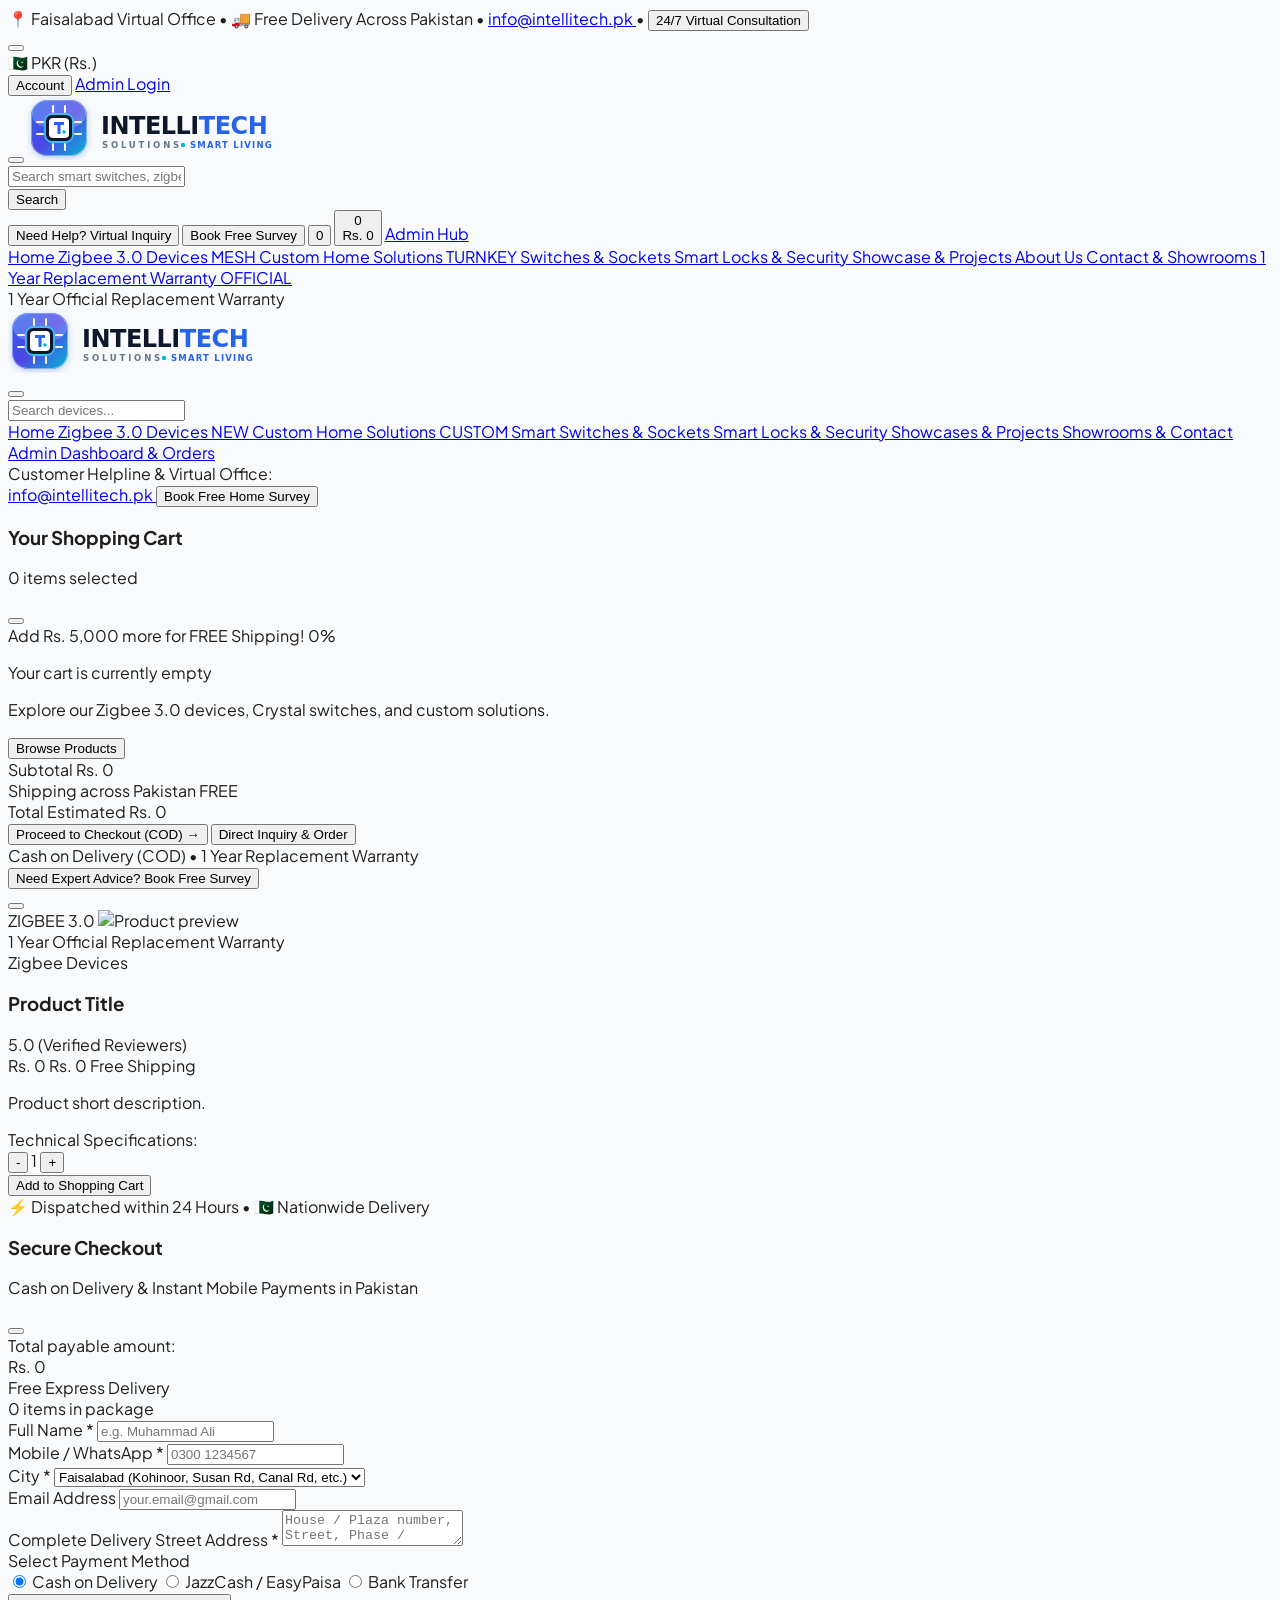
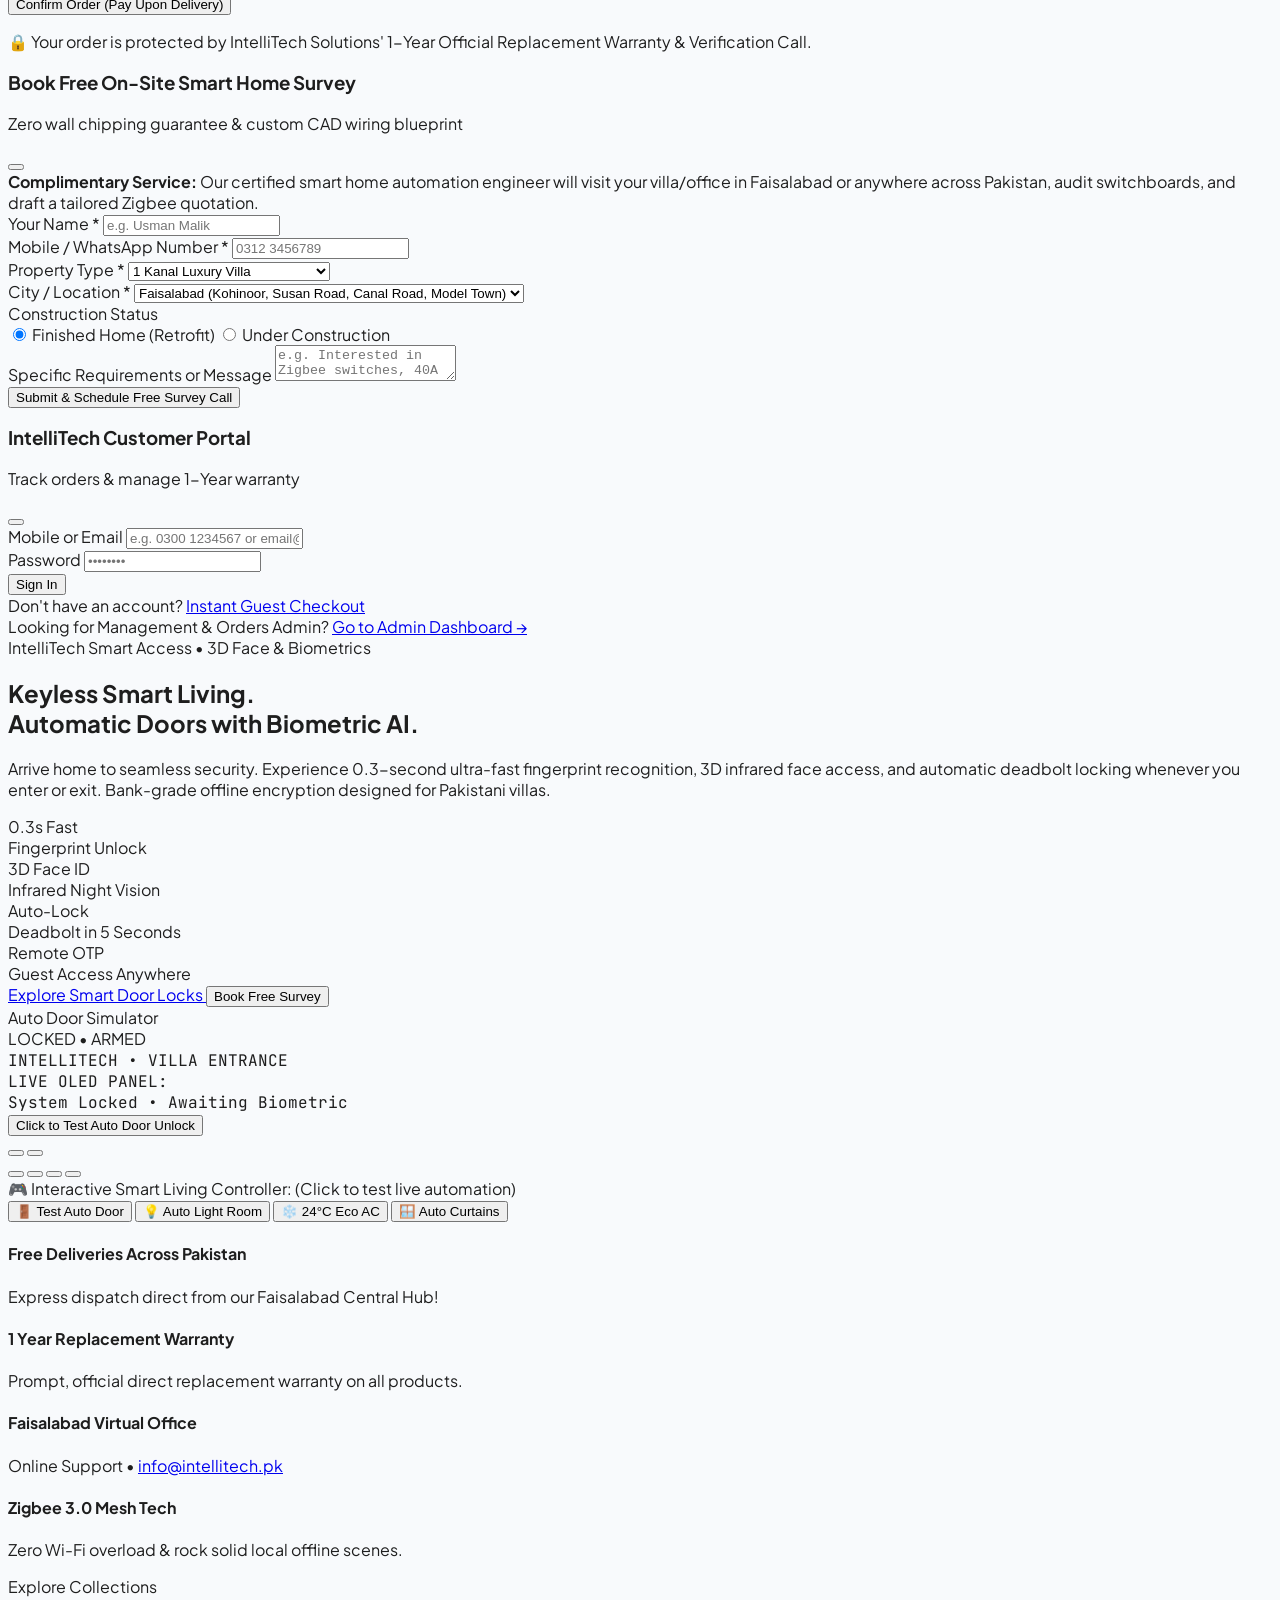
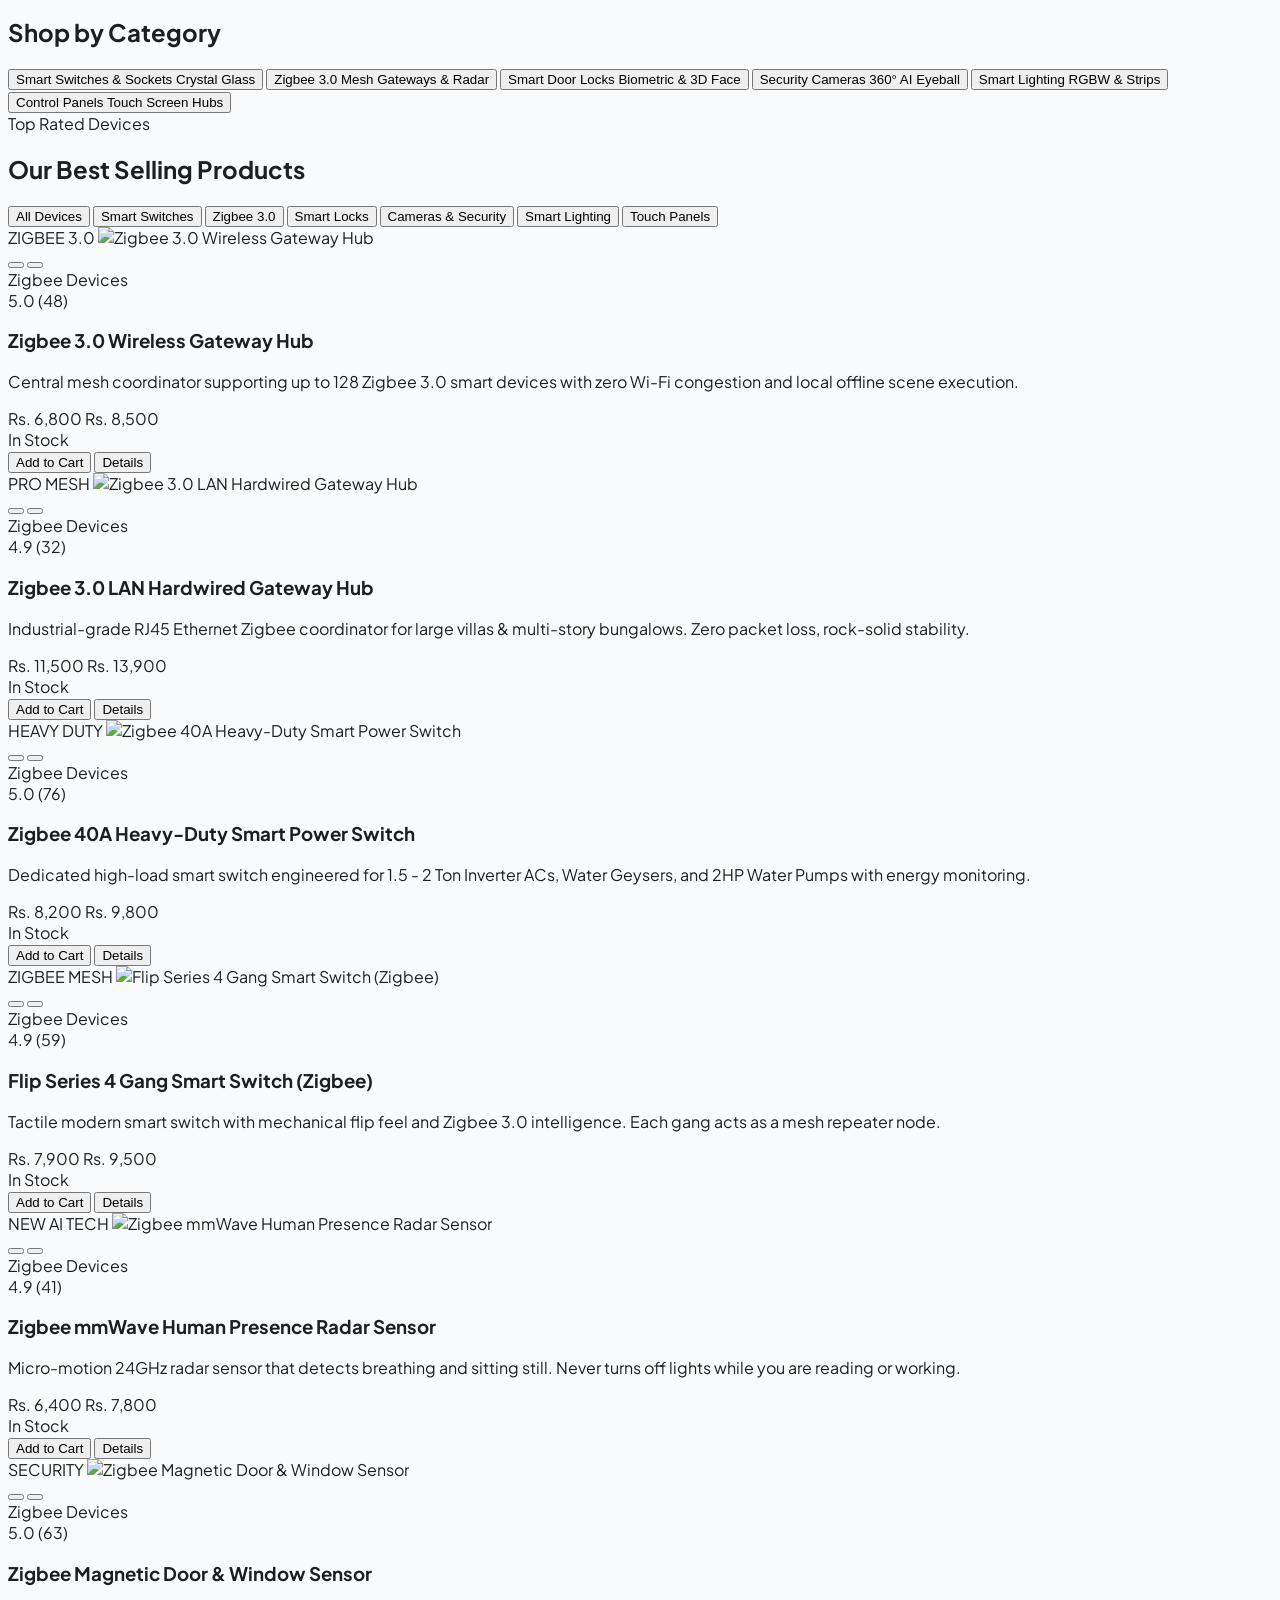
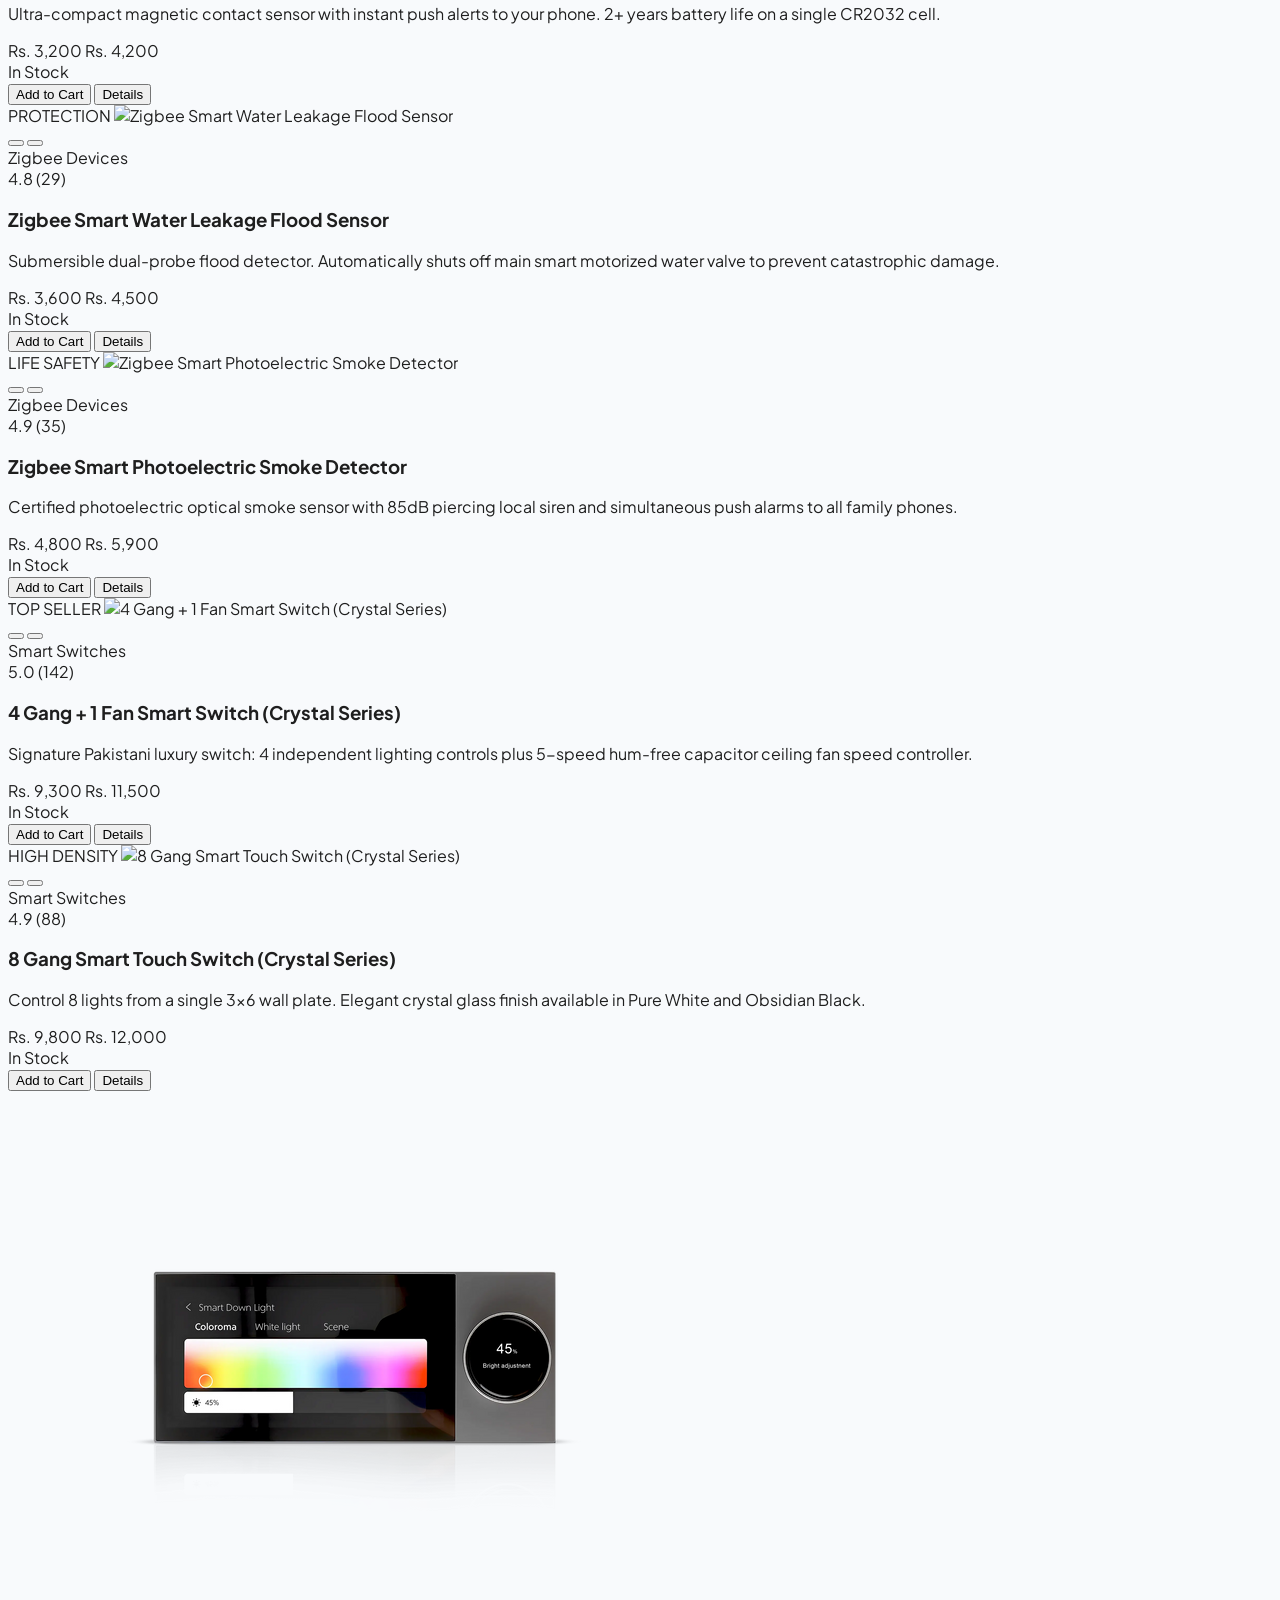
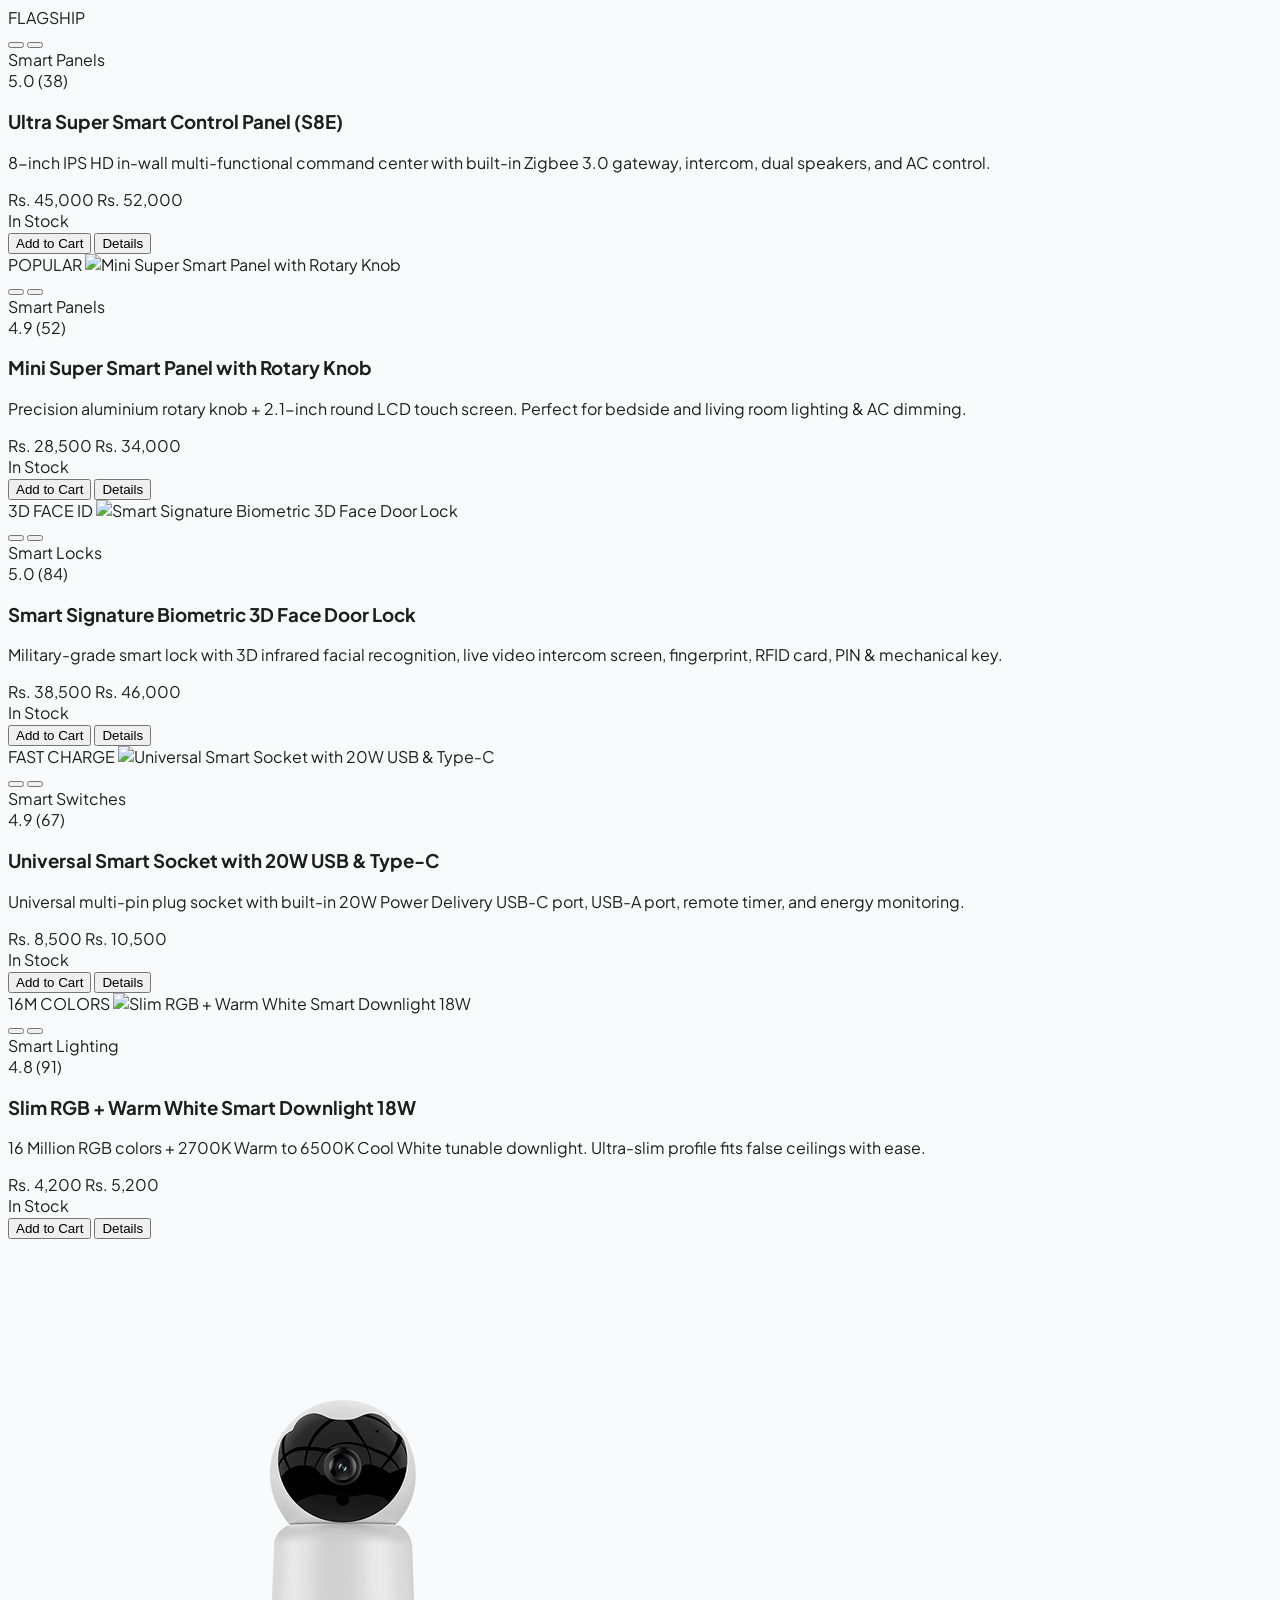
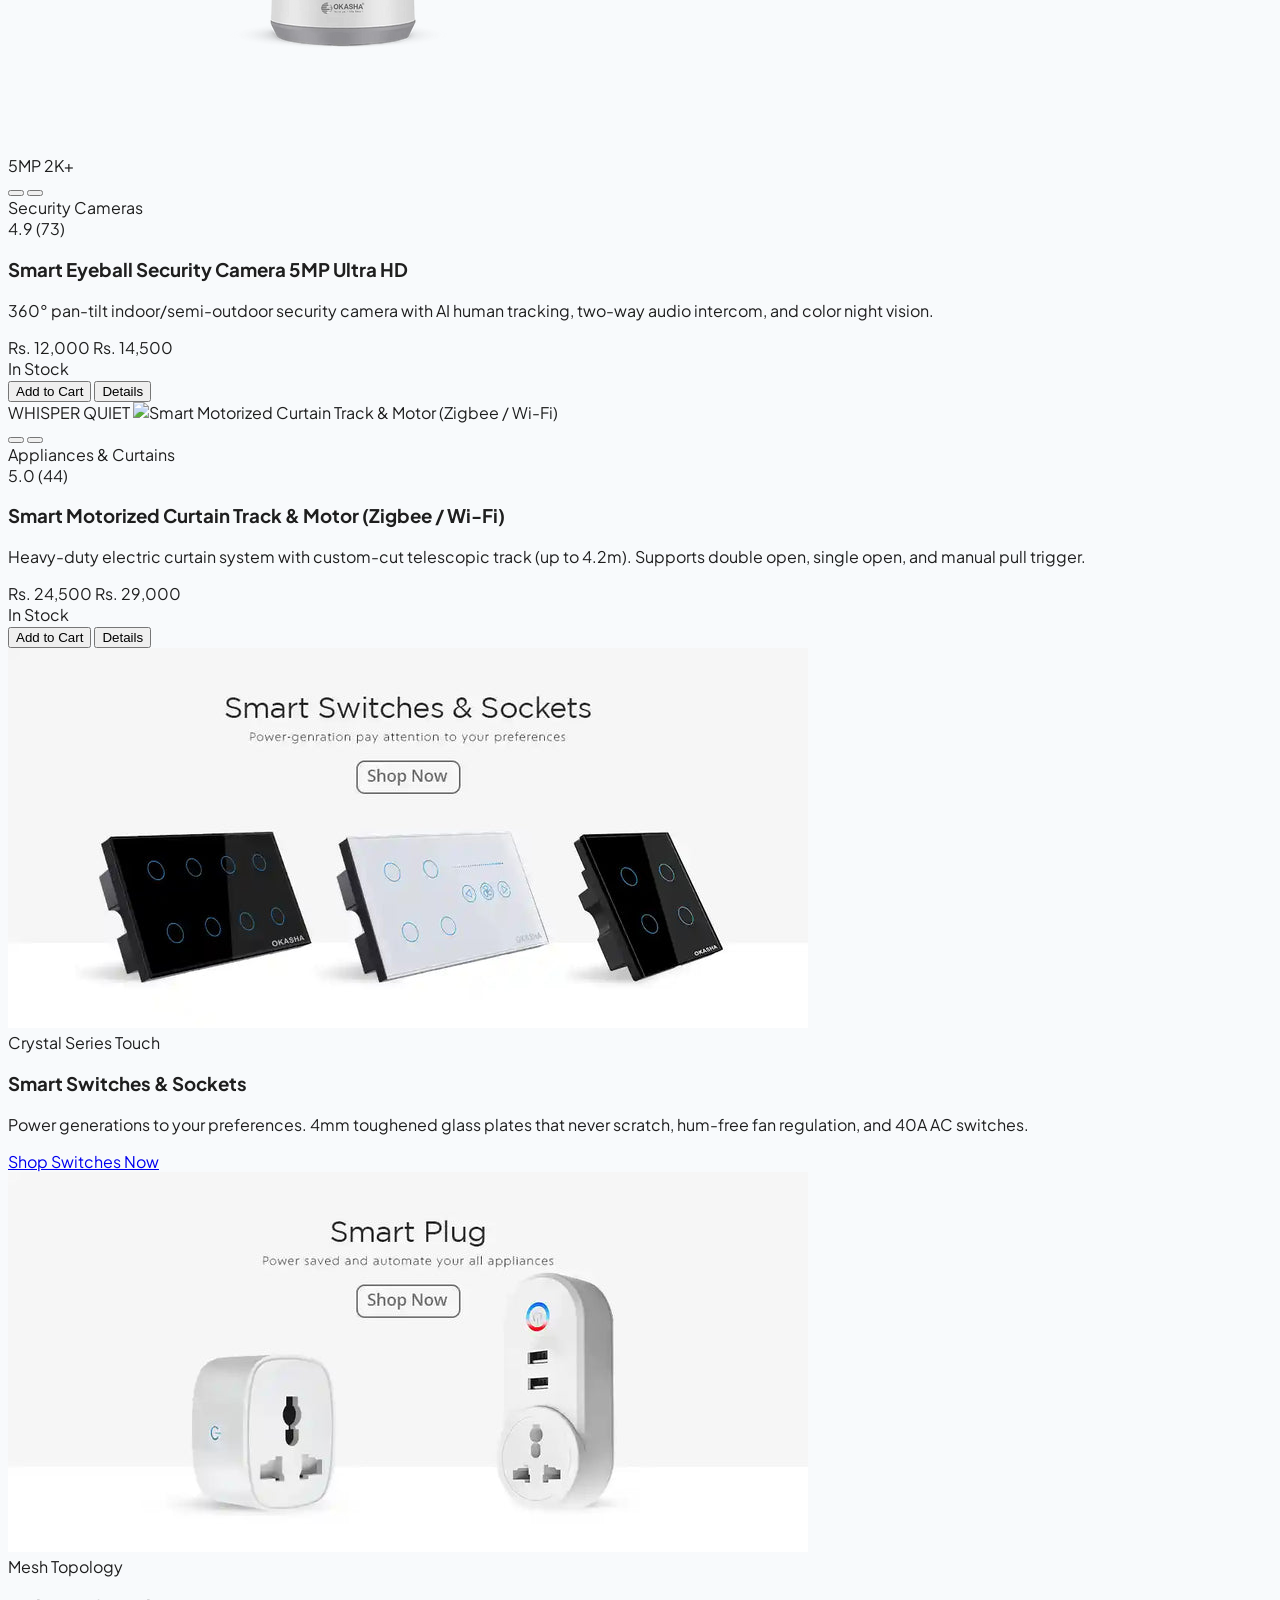
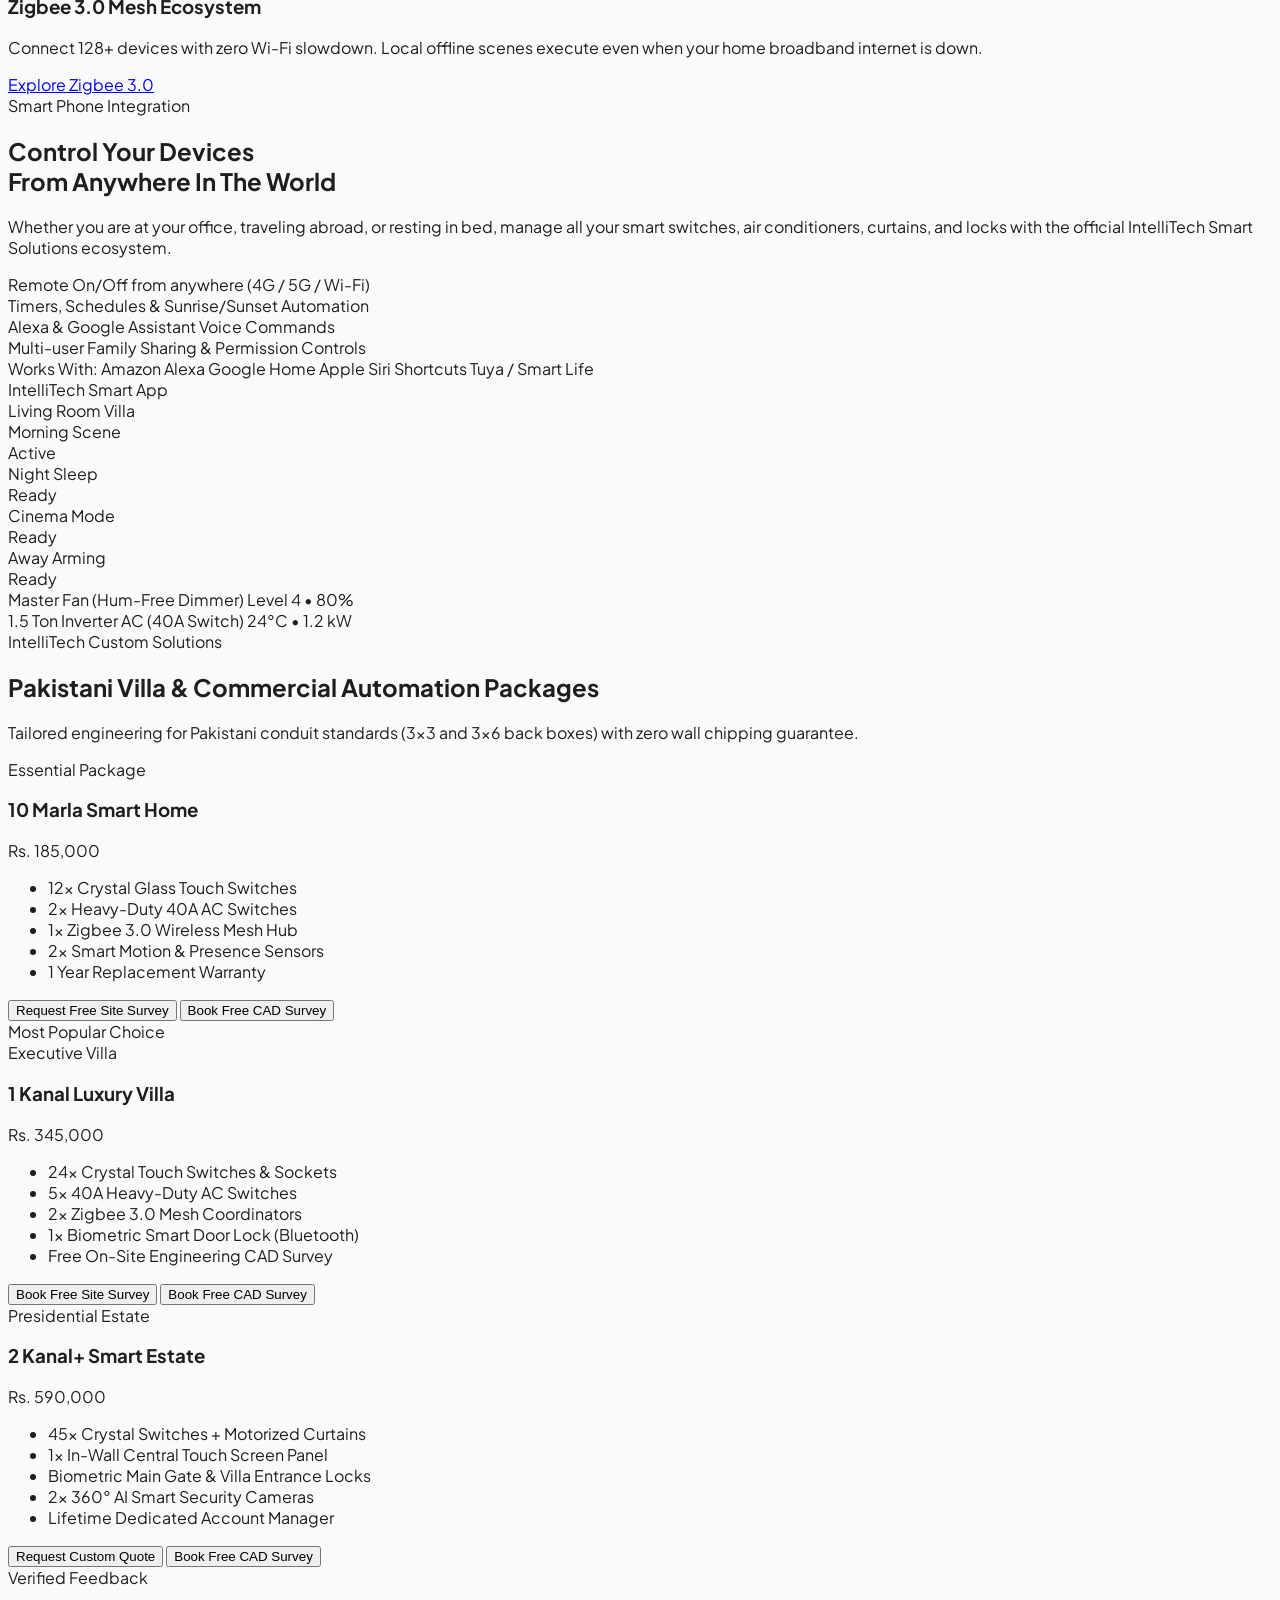
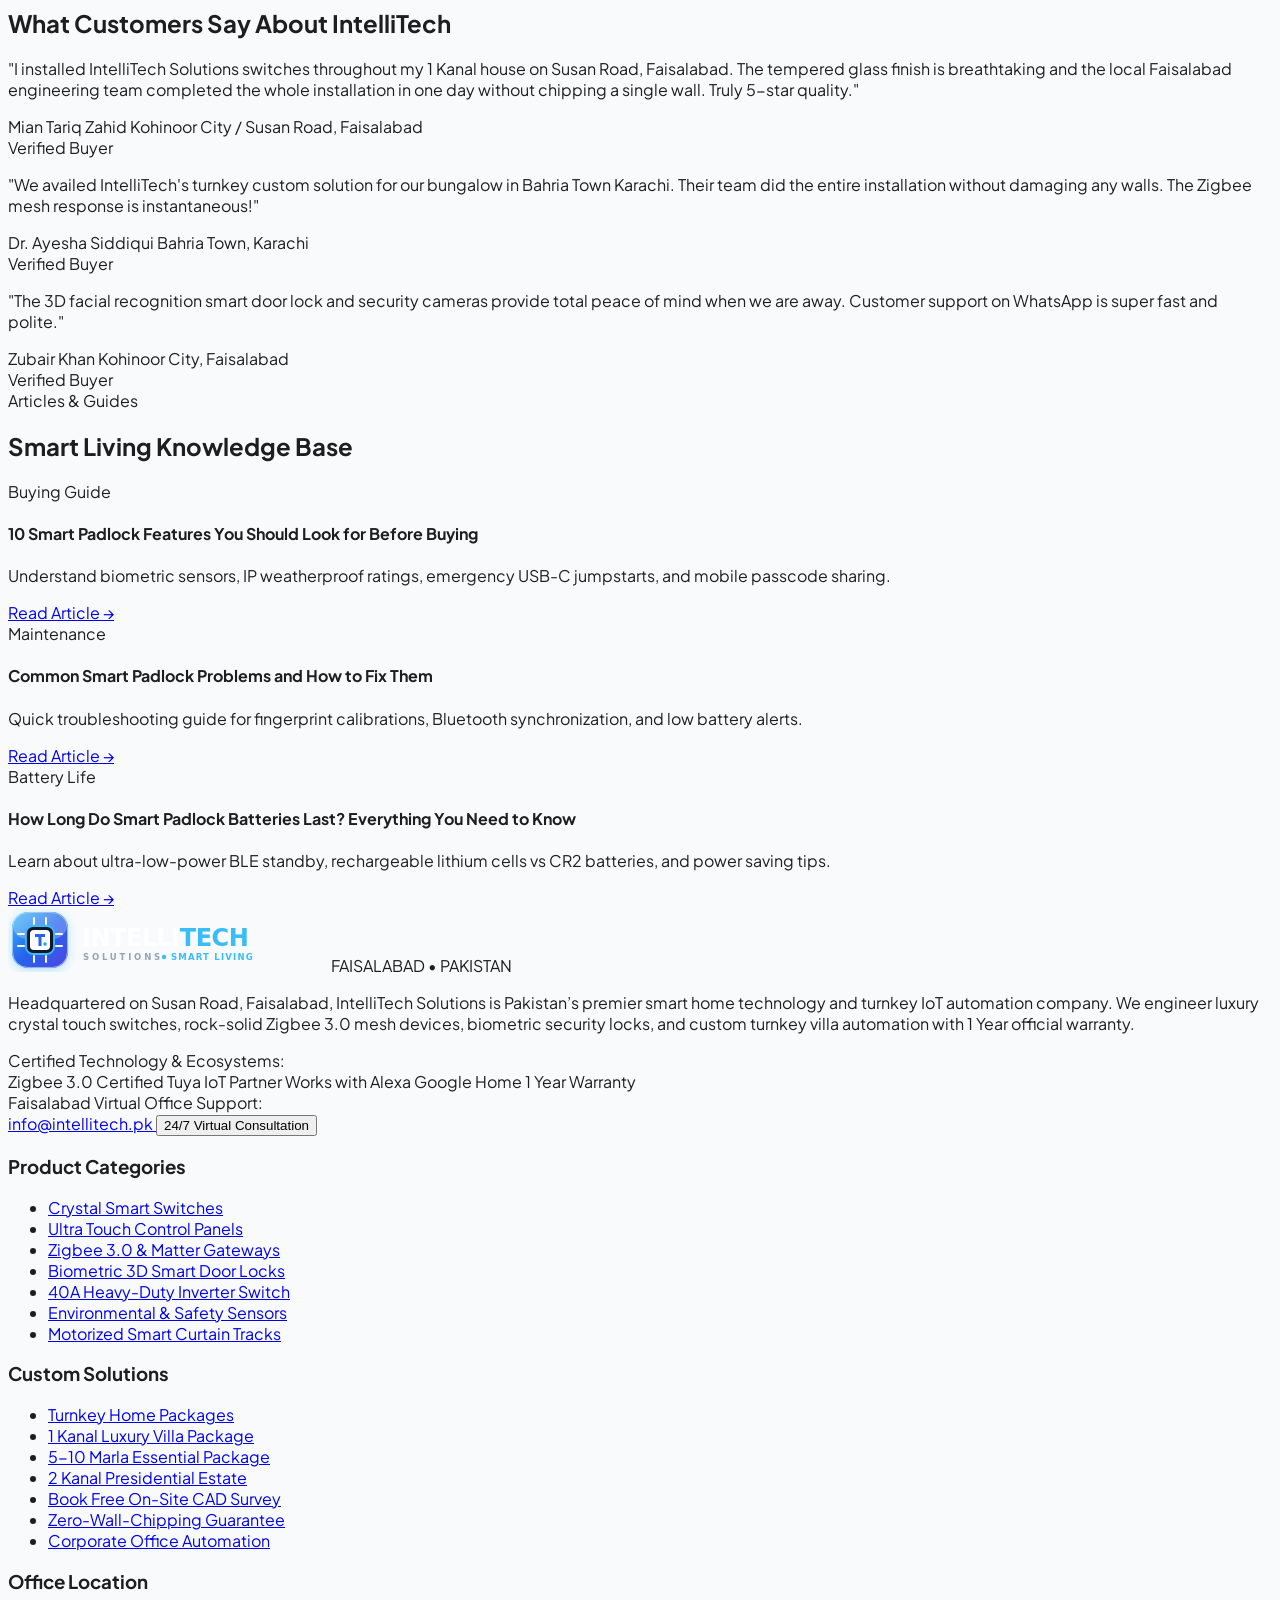
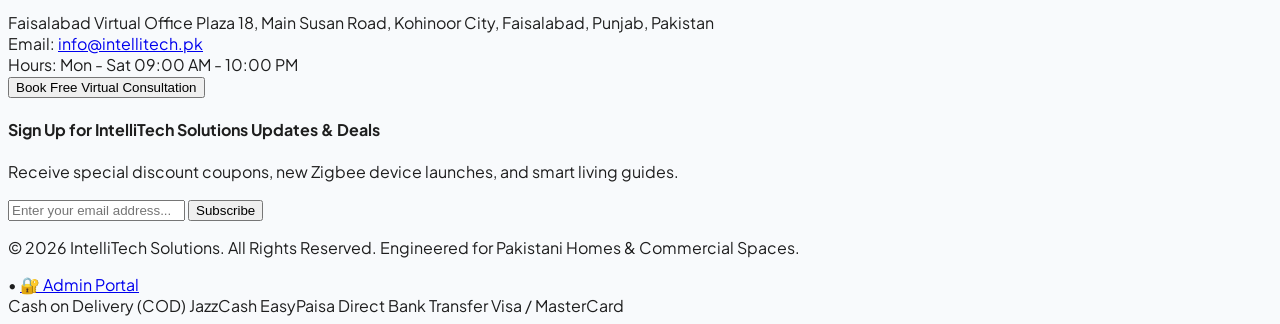
==== commit 176ceedd: "feat(admin): add dynamic Navbar, Footer, Rates/Product, and User/Staff managers, remove contact numb" ====
--- a/index.html
+++ b/index.html
@@ -8,12 +8,12 @@
 
     <!-- Favicon & Touch Icons -->
     <link rel="icon" type="image/svg+xml" href="[data-uri]">
-    <link rel="icon" type="image/svg+xml" href="assets/images/favicon.svg?v=1794041787">
-    <link rel="alternate icon" type="image/x-icon" href="favicon.ico?v=1794041787">
-    <link rel="shortcut icon" type="image/x-icon" href="favicon.ico?v=1794041787">
-    <link rel="apple-touch-icon" sizes="180x180" href="assets/images/apple-touch-icon.png?v=1794041787">
-    <link rel="icon" type="image/png" sizes="32x32" href="assets/images/favicon-32x32.png?v=1794041787">
-    <link rel="icon" type="image/png" sizes="192x192" href="assets/images/favicon-192x192.png?v=1794041787">
+    <link rel="icon" type="image/svg+xml" href="assets/images/favicon.svg?v=1794044531">
+    <link rel="alternate icon" type="image/x-icon" href="favicon.ico?v=1794044531">
+    <link rel="shortcut icon" type="image/x-icon" href="favicon.ico?v=1794044531">
+    <link rel="apple-touch-icon" sizes="180x180" href="assets/images/apple-touch-icon.png?v=1794044531">
+    <link rel="icon" type="image/png" sizes="32x32" href="assets/images/favicon-32x32.png?v=1794044531">
+    <link rel="icon" type="image/png" sizes="192x192" href="assets/images/favicon-192x192.png?v=1794044531">
     <meta name="theme-color" content="#2189FF">
 
     <!-- Google Fonts -->
@@ -53,7 +53,7 @@
     <script src="https://cdn.jsdelivr.net/npm/chart.js"></script>
 
     <!-- Custom Advanced Light Theme CSS -->
-    <link rel="stylesheet" href="assets/css/custom.css?v=1794041787">
+    <link rel="stylesheet" href="assets/css/custom.css?v=1794044531">
 </head>
 <body class="min-h-full flex flex-col font-sans bg-white text-slate-800 antialiased selection:bg-[#2189ff] selection:text-white">
 
@@ -69,33 +69,36 @@
         <div class="flex items-center flex-wrap justify-center md:justify-start gap-3 sm:gap-4 text-slate-300">
             <span class="inline-flex items-center gap-1.5 text-white font-medium">
                 <span class="text-[#2189ff]">📍</span>
-                <span class="font-bold text-white">Faisalabad Virtual Office:</span>
-                <a href="tel:+923116428717" class="text-[#2189ff] font-extrabold hover:underline">+92 311 6428717</a>
+                <span class="font-bold text-white">Faisalabad Virtual Office</span>
             </span>
-            <span class="text-slate-600 hidden sm:inline">&bull;</span>
-            <a href="https://wa.me/923116428717" target="_blank" rel="noopener" class="inline-flex items-center gap-1.5 hover:text-emerald-400 transition-colors">
-                <i data-lucide="message-circle" class="w-3.5 h-3.5 text-emerald-400"></i>
-                <span class="text-emerald-400 font-bold">WhatsApp: 0311 6428717</span>
-            </a>
             <span class="text-slate-600 hidden sm:inline">&bull;</span>
             <span class="inline-flex items-center gap-1.5 text-slate-300 font-medium">
                 <span class="text-emerald-400">🚚</span>
                 <span>Free Delivery Across Pakistan</span>
             </span>
-            <span class="text-slate-600 hidden lg:inline">&bull;</span>
-            <a href="mailto:info@intellitech.pk" class="hidden lg:inline-flex items-center gap-1.5 hover:text-[#2189ff] transition-colors">
-                <i data-lucide="mail" class="w-3 h-3 text-[#2189ff]"></i>
-                <span>info@intellitech.pk</span>
+            <span class="text-slate-600 hidden sm:inline">&bull;</span>
+            <a href="mailto:info@intellitech.pk" class="inline-flex items-center gap-1.5 hover:text-[#2189ff] transition-colors">
+                <i data-lucide="mail" class="w-3.5 h-3.5 text-[#2189ff]"></i>
+                <span class="font-semibold text-white">info@intellitech.pk</span>
             </a>
+            <span class="text-slate-600 hidden md:inline">&bull;</span>
+            <button onclick="OkashaStore.openConsultationModal()" class="inline-flex items-center gap-1.5 hover:text-emerald-400 transition-colors">
+                <span class="w-2 h-2 rounded-full bg-emerald-400 animate-pulse"></span>
+                <span class="text-emerald-400 font-bold">24/7 Virtual Consultation</span>
+            </button>
         </div>
 
         <!-- Right: Social Links, Currency & Account -->
         <div class="flex items-center gap-3 sm:gap-4 text-[11px]">
-            <!-- Social Icons -->
+            <!-- Social / Inquiry Icons -->
             <div class="hidden sm:flex items-center gap-2.5 text-slate-400 border-r border-slate-700 pr-3">
-                <a href="https://wa.me/923116428717" target="_blank" rel="noopener" class="hover:text-emerald-400 transition-colors" title="WhatsApp Us">
-                    <i data-lucide="message-circle" class="w-3.5 h-3.5"></i>
+                <a href="mailto:info@intellitech.pk" class="hover:text-blue-400 transition-colors" title="Email IntelliTech Support">
+                    <i data-lucide="mail" class="w-3.5 h-3.5"></i>
                 </a>
+                <button onclick="OkashaStore.openConsultationModal()" class="hover:text-emerald-400 transition-colors" title="Book CAD Survey">
+                    <i data-lucide="calendar" class="w-3.5 h-3.5"></i>
+                </button>
+            </div>
                 <a href="https://facebook.com" target="_blank" rel="noopener" class="hover:text-blue-400 transition-colors" title="Facebook">
                     <i data-lucide="facebook" class="w-3.5 h-3.5"></i>
                 </a>
@@ -189,16 +192,16 @@
             <!-- Header Right Icons & Actions -->
             <div class="flex items-center gap-2 sm:gap-3 shrink-0">
                 
-                <!-- Helpline Pill (Desktop & Tablets) -->
-                <div class="hidden md:flex items-center gap-2.5 px-3 py-1.5 rounded-full bg-blue-50/80 border border-blue-100 text-[#1e1e1e]">
+                <!-- Support & CAD Survey Pill (Desktop & Tablets) -->
+                <button onclick="OkashaStore.openConsultationModal()" class="hidden md:flex items-center gap-2.5 px-3 py-1.5 rounded-full bg-blue-50/80 border border-blue-100 text-[#1e1e1e] hover:bg-blue-100 transition-colors text-left">
                     <div class="w-7 h-7 rounded-full bg-[#2189ff] flex items-center justify-center text-white shrink-0">
-                        <i data-lucide="phone-call" class="w-3.5 h-3.5"></i>
+                        <i data-lucide="calendar" class="w-3.5 h-3.5"></i>
                     </div>
                     <div class="flex flex-col text-left">
                         <span class="text-[9px] font-bold text-slate-500 uppercase leading-none">Need Help?</span>
-                        <a href="tel:+923116428717" class="text-xs font-black text-[#2189ff] hover:underline leading-tight">+92 311 6428717</a>
-                    </div>
-                </div>
+                        <span class="text-xs font-black text-[#2189ff] leading-tight">Virtual Inquiry</span>
+                    </div>
+                </button>
 
                 <!-- Free Consultation Modal Trigger -->
                 <button 
@@ -255,50 +258,40 @@
         <div class="max-w-7xl mx-auto px-4 sm:px-6 lg:px-8">
             <nav class="flex items-center justify-between py-2 text-xs font-bold text-slate-700">
                 <div class="flex items-center gap-1 xl:gap-2">
-                    
-                    <a href="index.php" class="px-3 py-1.5 rounded-lg hover:bg-white hover:text-[#2189ff] transition-all text-[#2189ff] bg-white shadow-2xs font-extrabold">
-                        Home
-                    </a>
-
-                    <!-- Zigbee 3.0 Special Highlight Menu -->
-                    <a href="index.php?page=zigbee" class="group px-3 py-1.5 rounded-lg hover:bg-white hover:text-[#2189ff] transition-all flex items-center gap-1.5 ">
-                        <i data-lucide="cpu" class="w-3.5 h-3.5 text-[#2189ff]"></i>
-                        <span>Zigbee 3.0 Devices</span>
-                        <span class="px-1.5 py-0.5 rounded-full bg-emerald-500 text-white text-[9px] font-black tracking-wide uppercase group-hover:scale-105 transition-transform">
-                            MESH
-                        </span>
-                    </a>
-
-                    <!-- Custom Home Solutions Special Menu -->
-                    <a href="index.php?page=custom-solutions" class="group px-3 py-1.5 rounded-lg hover:bg-white hover:text-[#2189ff] transition-all flex items-center gap-1.5 ">
-                        <i data-lucide="sparkles" class="w-3.5 h-3.5 text-amber-500"></i>
-                        <span>Custom Home Solutions</span>
-                        <span class="px-1.5 py-0.5 rounded-full bg-amber-500 text-white text-[9px] font-black tracking-wide uppercase group-hover:scale-105 transition-transform">
-                            TURNKEY
-                        </span>
-                    </a>
-
-                    <a href="index.php?page=services" class="px-3 py-1.5 rounded-lg hover:bg-white hover:text-[#2189ff] transition-all ">
-                        Switches & Sockets
-                    </a>
-
-                    <a href="index.php?page=smart-glass" class="px-3 py-1.5 rounded-lg hover:bg-white hover:text-[#2189ff] transition-all ">
-                        Smart Locks & Security
-                    </a>
-
-                    <a href="index.php?page=case-studies" class="px-3 py-1.5 rounded-lg hover:bg-white hover:text-[#2189ff] transition-all ">
-                        Showcase & Projects
-                    </a>
-
-                    <a href="index.php?page=about" class="px-3 py-1.5 rounded-lg hover:bg-white hover:text-[#2189ff] transition-all ">
-                        About Us
-                    </a>
-
-                    <a href="index.php?page=contact" class="px-3 py-1.5 rounded-lg hover:bg-white hover:text-[#2189ff] transition-all ">
-                        Contact & Showrooms
-                    </a>
-
-                </div>
+                                            <a href="index.php?page=home" class="group px-3 py-1.5 rounded-lg hover:bg-white hover:text-[#2189ff] transition-all flex items-center gap-1.5 text-[#2189ff] bg-white shadow-2xs font-extrabold">
+                            <span>Home</span>
+                                                    </a>
+                                            <a href="index.php?page=zigbee" class="group px-3 py-1.5 rounded-lg hover:bg-white hover:text-[#2189ff] transition-all flex items-center gap-1.5 ">
+                            <span>Zigbee 3.0 Devices</span>
+                                                            <span class="px-1.5 py-0.5 rounded-full bg-emerald-500 text-white text-[9px] font-black tracking-wide uppercase group-hover:scale-105 transition-transform">
+                                    MESH                                </span>
+                                                    </a>
+                                            <a href="index.php?page=custom-solutions" class="group px-3 py-1.5 rounded-lg hover:bg-white hover:text-[#2189ff] transition-all flex items-center gap-1.5 ">
+                            <span>Custom Home Solutions</span>
+                                                            <span class="px-1.5 py-0.5 rounded-full bg-amber-500 text-slate-950 text-[9px] font-black tracking-wide uppercase group-hover:scale-105 transition-transform">
+                                    TURNKEY                                </span>
+                                                    </a>
+                                            <a href="index.php?page=zigbee#switches" class="group px-3 py-1.5 rounded-lg hover:bg-white hover:text-[#2189ff] transition-all flex items-center gap-1.5 ">
+                            <span>Switches &amp; Sockets</span>
+                                                    </a>
+                                            <a href="index.php?page=smart-glass" class="group px-3 py-1.5 rounded-lg hover:bg-white hover:text-[#2189ff] transition-all flex items-center gap-1.5 ">
+                            <span>Smart Locks &amp; Security</span>
+                                                    </a>
+                                            <a href="index.php?page=case-studies" class="group px-3 py-1.5 rounded-lg hover:bg-white hover:text-[#2189ff] transition-all flex items-center gap-1.5 ">
+                            <span>Showcase &amp; Projects</span>
+                                                    </a>
+                                            <a href="index.php?page=about" class="group px-3 py-1.5 rounded-lg hover:bg-white hover:text-[#2189ff] transition-all flex items-center gap-1.5 ">
+                            <span>About Us</span>
+                                                    </a>
+                                            <a href="index.php?page=contact" class="group px-3 py-1.5 rounded-lg hover:bg-white hover:text-[#2189ff] transition-all flex items-center gap-1.5 ">
+                            <span>Contact &amp; Showrooms</span>
+                                                    </a>
+                                            <a href="index.php?page=services#warranty" class="group px-3 py-1.5 rounded-lg hover:bg-white hover:text-[#2189ff] transition-all flex items-center gap-1.5 ">
+                            <span>1 Year Replacement Warranty</span>
+                                                            <span class="px-1.5 py-0.5 rounded-full bg-emerald-500 text-white text-[9px] font-black tracking-wide uppercase group-hover:scale-105 transition-transform">
+                                    OFFICIAL                                </span>
+                                                    </a>
+                                    </div>
 
                 <!-- Right Menu Tag: 1 Year Warranty -->
                 <div class="flex items-center gap-2 text-slate-500 text-[11px]">
@@ -383,18 +376,14 @@
             </div>
         </div>
 
-        <!-- Mobile Drawer Footer Hotlines -->
+        <!-- Mobile Drawer Footer Support -->
         <div class="pt-6 border-t border-slate-200 space-y-3">
-            <div class="text-xs text-slate-500">Customer & WhatsApp Helpline:</div>
-            <a href="tel:+923116428717" class="flex items-center gap-2 text-sm font-black text-[#2189ff]">
-                <i data-lucide="phone-call" class="w-4 h-4"></i>
-                <span>+92 311 6428717</span>
+            <div class="text-xs text-slate-500">Customer Helpline & Virtual Office:</div>
+            <a href="mailto:info@intellitech.pk" class="flex items-center gap-2 text-sm font-black text-[#2189ff]">
+                <i data-lucide="mail" class="w-4 h-4"></i>
+                <span>info@intellitech.pk</span>
             </a>
-            <a href="https://wa.me/923116428717" target="_blank" rel="noopener" class="flex items-center justify-center gap-2 w-full py-2.5 rounded-xl bg-emerald-500 hover:bg-emerald-600 text-white font-extrabold text-xs transition-colors shadow-sm">
-                <i data-lucide="message-circle" class="w-4 h-4"></i>
-                <span>Chat on WhatsApp</span>
-            </a>
-            <button onclick="OkashaStore.openConsultationModal(); document.getElementById('public-mobile-menu').classList.add('hidden');" class="w-full py-2.5 rounded-xl bg-slate-900 hover:bg-[#2189ff] text-white font-bold text-xs shadow-md transition-colors">
+            <button onclick="OkashaStore.openConsultationModal(); document.getElementById('public-mobile-menu').classList.add('hidden');" class="w-full py-2.5 rounded-xl bg-[#2189ff] hover:bg-blue-600 text-white font-bold text-xs shadow-md transition-colors">
                 Book Free Home Survey
             </button>
         </div>
@@ -480,10 +469,10 @@
 
             <button 
                 onclick="OkashaStore.orderCartOnWhatsApp()" 
-                class="w-full py-3 rounded-xl bg-emerald-500 hover:bg-emerald-600 text-white font-extrabold text-xs sm:text-sm transition-all shadow-md flex items-center justify-center gap-2 active:scale-98"
+                class="w-full py-3 rounded-xl bg-slate-900 hover:bg-[#2189ff] text-white font-extrabold text-xs sm:text-sm transition-all shadow-md flex items-center justify-center gap-2 active:scale-98"
             >
-                <i data-lucide="message-circle" class="w-4 h-4"></i>
-                <span>Order on WhatsApp (+92 311 6428717)</span>
+                <i data-lucide="calendar" class="w-4 h-4 text-emerald-400"></i>
+                <span>Direct Inquiry & Order</span>
             </button>
         </div>
 
@@ -508,25 +497,23 @@
      ========================================== -->
 
 <!-- =======================================================================
-     1. LEFT SIDE: WHATSAPP QUICK-CONNECT (PAKISTAN HOTLINE: +92 311 6428717)
+     1. LEFT SIDE: VIRTUAL CONSULTATION QUICK-CONNECT (FAISALABAD HQ)
      ======================================================================= -->
 <div class="fixed bottom-6 left-6 z-40 flex items-center">
-    <a 
-        href="https://wa.me/923116428717?text=Hello%20IntelliTech%20Solutions!%20I%20am%20interested%20in%20smart%20home%20automation%2C%20Zigbee%20mesh%2C%20and%20custom%20solutions."
-        target="_blank"
-        rel="noopener"
-        class="group flex items-center gap-3 px-4 py-3 rounded-full bg-emerald-500 hover:bg-emerald-600 text-white shadow-xl shadow-emerald-500/30 hover:scale-105 active:scale-95 transition-all"
-        title="Chat on WhatsApp with IntelliTech Solutions (+92 311 6428717)"
+    <button 
+        onclick="OkashaStore.openConsultationModal()"
+        class="group flex items-center gap-3 px-4 py-3 rounded-full bg-gradient-to-r from-[#2189ff] to-blue-600 hover:from-blue-600 hover:to-[#2189ff] text-white shadow-xl shadow-blue-500/30 hover:scale-105 active:scale-95 transition-all"
+        title="Request Free Smart Home Consultation"
     >
         <div class="relative">
-            <i data-lucide="message-circle" class="w-6 h-6"></i>
-            <span class="absolute -top-1 -right-1 w-2.5 h-2.5 rounded-full bg-white animate-ping"></span>
+            <i data-lucide="calendar" class="w-6 h-6"></i>
+            <span class="absolute -top-1 -right-1 w-2.5 h-2.5 rounded-full bg-emerald-400 animate-ping"></span>
         </div>
         <div class="hidden sm:flex flex-col text-left">
-            <span class="text-[10px] font-bold text-emerald-100 uppercase tracking-wider leading-none">Need Expert Advice?</span>
-            <span class="text-xs font-black leading-tight">WhatsApp: 0311 6428717</span>
+            <span class="text-[10px] font-bold text-blue-100 uppercase tracking-wider leading-none">Need Expert Advice?</span>
+            <span class="text-xs font-black leading-tight">Book Free Survey</span>
         </div>
-    </a>
+    </button>
 </div>
 
 <!-- =======================================================================
@@ -917,7 +904,7 @@
         <div class="p-6 space-y-4">
             <div>
                 <label class="block text-xs font-bold text-slate-700 mb-1">Mobile or Email</label>
-                <input type="text" placeholder="0311 6428717 or email@domain.com" class="w-full px-3.5 py-2.5 rounded-xl border border-slate-300 text-xs outline-none focus:border-[#2189ff]" />
+                <input type="text" placeholder="e.g. 0300 1234567 or email@domain.com" class="w-full px-3.5 py-2.5 rounded-xl border border-slate-300 text-xs outline-none focus:border-[#2189ff]" />
             </div>
             <div>
                 <label class="block text-xs font-bold text-slate-700 mb-1">Password</label>
@@ -1244,7 +1231,7 @@
             const result = await resp.json();
             const orderId = result.order_id || ('IT-' + Math.floor(100000 + Math.random() * 900000));
 
-            alert(`🎉 Thank you, ${name}!\n\nYour IntelliTech Solutions order #${orderId} has been successfully placed!\nTotal: Rs. ${total.toLocaleString()} (${method})\nDelivery Address: ${address}, ${city}\n\nOur dispatch team will contact you at ${phone} or WhatsApp (+92 311 6428717) shortly to confirm shipment.`);
+            alert(`🎉 Thank you, ${name}!\n\nYour IntelliTech Solutions order #${orderId} has been successfully placed!\nTotal: Rs. ${total.toLocaleString()} (${method})\nDelivery Address: ${address}, ${city}\n\nOur dispatch team will contact you at ${phone} shortly to confirm shipment.`);
         } catch(err) {
             const orderId = 'IT-' + Math.floor(100000 + Math.random() * 900000);
             alert(`🎉 Thank you, ${name}!\n\nYour IntelliTech Solutions order #${orderId} has been placed!\nTotal: Rs. ${total.toLocaleString()}.\nWe will call ${phone} to confirm.`);
@@ -1260,10 +1247,7 @@
             alert('Your cart is empty! Please add products before ordering.');
             return;
         }
-        const total = cart.reduce((acc, i) => acc + (i.price * i.quantity), 0);
-        let itemsText = cart.map(i => `• ${i.name} (Qty: ${i.quantity}) - Rs. ${(i.price * i.quantity).toLocaleString()}`).join('\n');
-        let message = `Hello IntelliTech Solutions! I would like to place an order via WhatsApp:\n\n${itemsText}\n\nTotal Payable: Rs. ${total.toLocaleString()}\nFree Express Delivery Across Pakistan.\nPlease confirm my order.`;
-        window.open(`https://wa.me/923116428717?text=${encodeURIComponent(message)}`, '_blank');
+        openModal('checkout-modal');
     }
 
     function openConsultationModal() {
@@ -1294,11 +1278,7 @@
             });
         } catch(err) {}
 
-        alert(`✅ Thank you, ${name}!\n\nYour Free Smart Home Survey request for "${prop}" in ${city} has been received by IntelliTech Solutions.\nOur certified automation engineer will contact you at ${phone} or via WhatsApp (+92 311 6428717) to arrange your on-site CAD blueprint consultation.`);
-
-        // Also offer instant WhatsApp direct inquiry
-        const waMsg = `Hello IntelliTech Solutions! I submitted a survey request:\nName: ${name}\nPhone: ${phone}\nProperty: ${prop}\nCity: ${city}\nRequirements: ${msg}`;
-        window.open(`https://wa.me/923116428717?text=${encodeURIComponent(waMsg)}`, '_blank');
+        alert(`✅ Thank you, ${name}!\n\nYour Free Smart Home Survey request for "${prop}" in ${city} has been received by IntelliTech Solutions.\nOur certified automation engineer will contact you at ${phone} to arrange your on-site CAD blueprint consultation.`);
 
         closeModal('consultation-modal');
     }
@@ -2124,8 +2104,8 @@
                     <i data-lucide="phone-call" class="w-6 h-6"></i>
                 </div>
                 <div>
-                    <h4 class="text-sm font-extrabold text-slate-900 tracking-tight">24/7 Faisalabad Helpline</h4>
-                    <p class="text-xs text-slate-500 mt-0.5">Call <a href="tel:+923116428717" class="text-[#2189ff] font-bold">+92 311 6428717</a> &bull; WhatsApp: 0311 6428717</p>
+                    <h4 class="text-sm font-extrabold text-slate-900 tracking-tight">Faisalabad Virtual Office</h4>
+                    <p class="text-xs text-slate-500 mt-0.5">Online Support &bull; <a href="mailto:info@intellitech.pk" class="text-[#2189ff] font-bold">info@intellitech.pk</a></p>
                 </div>
             </div>
 
@@ -2331,16 +2311,14 @@
                                         <span>Add to Cart</span>
                                     </button>
                                     
-                                    <a 
-                                        href="https://wa.me/923116428717?text=Hello+IntelliTech+Solutions%2C+I+would+like+to+order%3A+Zigbee+3.0+Wireless+Gateway+Hub+%28Rs.+6%2C800%29" 
-                                        target="_blank" 
-                                        rel="noopener" 
-                                        class="w-full py-2.5 rounded-xl bg-emerald-50 hover:bg-emerald-500 text-emerald-700 hover:text-white font-extrabold text-xs transition-all border border-emerald-200 flex items-center justify-center gap-1.5"
-                                        title="Quick Order on WhatsApp (+92 311 6428717)"
+                                    <button 
+                                        onclick="OkashaStore.quickView('zigbee-gw-wireless')" 
+                                        class="w-full py-2.5 rounded-xl bg-slate-100 hover:bg-slate-200 text-slate-700 font-extrabold text-xs transition-all border border-slate-200 flex items-center justify-center gap-1.5"
+                                        title="View Specs & Details"
                                     >
-                                        <i data-lucide="message-circle" class="w-3.5 h-3.5"></i>
-                                        <span>WhatsApp</span>
-                                    </a>
+                                        <i data-lucide="eye" class="w-3.5 h-3.5 text-blue-600"></i>
+                                        <span>Details</span>
+                                    </button>
                                 </div>
                             </div>
                         </div>
@@ -2423,16 +2401,14 @@
                                         <span>Add to Cart</span>
                                     </button>
                                     
-                                    <a 
-                                        href="https://wa.me/923116428717?text=Hello+IntelliTech+Solutions%2C+I+would+like+to+order%3A+Zigbee+3.0+LAN+Hardwired+Gateway+Hub+%28Rs.+11%2C500%29" 
-                                        target="_blank" 
-                                        rel="noopener" 
-                                        class="w-full py-2.5 rounded-xl bg-emerald-50 hover:bg-emerald-500 text-emerald-700 hover:text-white font-extrabold text-xs transition-all border border-emerald-200 flex items-center justify-center gap-1.5"
-                                        title="Quick Order on WhatsApp (+92 311 6428717)"
+                                    <button 
+                                        onclick="OkashaStore.quickView('zigbee-gw-lan')" 
+                                        class="w-full py-2.5 rounded-xl bg-slate-100 hover:bg-slate-200 text-slate-700 font-extrabold text-xs transition-all border border-slate-200 flex items-center justify-center gap-1.5"
+                                        title="View Specs & Details"
                                     >
-                                        <i data-lucide="message-circle" class="w-3.5 h-3.5"></i>
-                                        <span>WhatsApp</span>
-                                    </a>
+                                        <i data-lucide="eye" class="w-3.5 h-3.5 text-blue-600"></i>
+                                        <span>Details</span>
+                                    </button>
                                 </div>
                             </div>
                         </div>
@@ -2515,16 +2491,14 @@
                                         <span>Add to Cart</span>
                                     </button>
                                     
-                                    <a 
-                                        href="https://wa.me/923116428717?text=Hello+IntelliTech+Solutions%2C+I+would+like+to+order%3A+Zigbee+40A+Heavy-Duty+Smart+Power+Switch+%28Rs.+8%2C200%29" 
-                                        target="_blank" 
-                                        rel="noopener" 
-                                        class="w-full py-2.5 rounded-xl bg-emerald-50 hover:bg-emerald-500 text-emerald-700 hover:text-white font-extrabold text-xs transition-all border border-emerald-200 flex items-center justify-center gap-1.5"
-                                        title="Quick Order on WhatsApp (+92 311 6428717)"
+                                    <button 
+                                        onclick="OkashaStore.quickView('zigbee-power-switch-40a')" 
+                                        class="w-full py-2.5 rounded-xl bg-slate-100 hover:bg-slate-200 text-slate-700 font-extrabold text-xs transition-all border border-slate-200 flex items-center justify-center gap-1.5"
+                                        title="View Specs & Details"
                                     >
-                                        <i data-lucide="message-circle" class="w-3.5 h-3.5"></i>
-                                        <span>WhatsApp</span>
-                                    </a>
+                                        <i data-lucide="eye" class="w-3.5 h-3.5 text-blue-600"></i>
+                                        <span>Details</span>
+                                    </button>
                                 </div>
                             </div>
                         </div>
@@ -2607,16 +2581,14 @@
                                         <span>Add to Cart</span>
                                     </button>
                                     
-                                    <a 
-                                        href="https://wa.me/923116428717?text=Hello+IntelliTech+Solutions%2C+I+would+like+to+order%3A+Flip+Series+4+Gang+Smart+Switch+%28Zigbee%29+%28Rs.+7%2C900%29" 
-                                        target="_blank" 
-                                        rel="noopener" 
-                                        class="w-full py-2.5 rounded-xl bg-emerald-50 hover:bg-emerald-500 text-emerald-700 hover:text-white font-extrabold text-xs transition-all border border-emerald-200 flex items-center justify-center gap-1.5"
-                                        title="Quick Order on WhatsApp (+92 311 6428717)"
+                                    <button 
+                                        onclick="OkashaStore.quickView('zigbee-flip-4g')" 
+                                        class="w-full py-2.5 rounded-xl bg-slate-100 hover:bg-slate-200 text-slate-700 font-extrabold text-xs transition-all border border-slate-200 flex items-center justify-center gap-1.5"
+                                        title="View Specs & Details"
                                     >
-                                        <i data-lucide="message-circle" class="w-3.5 h-3.5"></i>
-                                        <span>WhatsApp</span>
-                                    </a>
+                                        <i data-lucide="eye" class="w-3.5 h-3.5 text-blue-600"></i>
+                                        <span>Details</span>
+                                    </button>
                                 </div>
                             </div>
                         </div>
@@ -2699,16 +2671,14 @@
                                         <span>Add to Cart</span>
                                     </button>
                                     
-                                    <a 
-                                        href="https://wa.me/923116428717?text=Hello+IntelliTech+Solutions%2C+I+would+like+to+order%3A+Zigbee+mmWave+Human+Presence+Radar+Sensor+%28Rs.+6%2C400%29" 
-                                        target="_blank" 
-                                        rel="noopener" 
-                                        class="w-full py-2.5 rounded-xl bg-emerald-50 hover:bg-emerald-500 text-emerald-700 hover:text-white font-extrabold text-xs transition-all border border-emerald-200 flex items-center justify-center gap-1.5"
-                                        title="Quick Order on WhatsApp (+92 311 6428717)"
+                                    <button 
+                                        onclick="OkashaStore.quickView('zigbee-mmwave-radar')" 
+                                        class="w-full py-2.5 rounded-xl bg-slate-100 hover:bg-slate-200 text-slate-700 font-extrabold text-xs transition-all border border-slate-200 flex items-center justify-center gap-1.5"
+                                        title="View Specs & Details"
                                     >
-                                        <i data-lucide="message-circle" class="w-3.5 h-3.5"></i>
-                                        <span>WhatsApp</span>
-                                    </a>
+                                        <i data-lucide="eye" class="w-3.5 h-3.5 text-blue-600"></i>
+                                        <span>Details</span>
+                                    </button>
                                 </div>
                             </div>
                         </div>
@@ -2791,16 +2761,14 @@
                                         <span>Add to Cart</span>
                                     </button>
                                     
-                                    <a 
-                                        href="https://wa.me/923116428717?text=Hello+IntelliTech+Solutions%2C+I+would+like+to+order%3A+Zigbee+Magnetic+Door+%26+Window+Sensor+%28Rs.+3%2C200%29" 
-                                        target="_blank" 
-                                        rel="noopener" 
-                                        class="w-full py-2.5 rounded-xl bg-emerald-50 hover:bg-emerald-500 text-emerald-700 hover:text-white font-extrabold text-xs transition-all border border-emerald-200 flex items-center justify-center gap-1.5"
-                                        title="Quick Order on WhatsApp (+92 311 6428717)"
+                                    <button 
+                                        onclick="OkashaStore.quickView('zigbee-door-window')" 
+                                        class="w-full py-2.5 rounded-xl bg-slate-100 hover:bg-slate-200 text-slate-700 font-extrabold text-xs transition-all border border-slate-200 flex items-center justify-center gap-1.5"
+                                        title="View Specs & Details"
                                     >
-                                        <i data-lucide="message-circle" class="w-3.5 h-3.5"></i>
-                                        <span>WhatsApp</span>
-                                    </a>
+                                        <i data-lucide="eye" class="w-3.5 h-3.5 text-blue-600"></i>
+                                        <span>Details</span>
+                                    </button>
                                 </div>
                             </div>
                         </div>
@@ -2883,16 +2851,14 @@
                                         <span>Add to Cart</span>
                                     </button>
                                     
-                                    <a 
-                                        href="https://wa.me/923116428717?text=Hello+IntelliTech+Solutions%2C+I+would+like+to+order%3A+Zigbee+Smart+Water+Leakage+Flood+Sensor+%28Rs.+3%2C600%29" 
-                                        target="_blank" 
-                                        rel="noopener" 
-                                        class="w-full py-2.5 rounded-xl bg-emerald-50 hover:bg-emerald-500 text-emerald-700 hover:text-white font-extrabold text-xs transition-all border border-emerald-200 flex items-center justify-center gap-1.5"
-                                        title="Quick Order on WhatsApp (+92 311 6428717)"
+                                    <button 
+                                        onclick="OkashaStore.quickView('zigbee-water-leak')" 
+                                        class="w-full py-2.5 rounded-xl bg-slate-100 hover:bg-slate-200 text-slate-700 font-extrabold text-xs transition-all border border-slate-200 flex items-center justify-center gap-1.5"
+                                        title="View Specs & Details"
                                     >
-                                        <i data-lucide="message-circle" class="w-3.5 h-3.5"></i>
-                                        <span>WhatsApp</span>
-                                    </a>
+                                        <i data-lucide="eye" class="w-3.5 h-3.5 text-blue-600"></i>
+                                        <span>Details</span>
+                                    </button>
                                 </div>
                             </div>
                         </div>
@@ -2975,16 +2941,14 @@
                                         <span>Add to Cart</span>
                                     </button>
                                     
-                                    <a 
-                                        href="https://wa.me/923116428717?text=Hello+IntelliTech+Solutions%2C+I+would+like+to+order%3A+Zigbee+Smart+Photoelectric+Smoke+Detector+%28Rs.+4%2C800%29" 
-                                        target="_blank" 
-                                        rel="noopener" 
-                                        class="w-full py-2.5 rounded-xl bg-emerald-50 hover:bg-emerald-500 text-emerald-700 hover:text-white font-extrabold text-xs transition-all border border-emerald-200 flex items-center justify-center gap-1.5"
-                                        title="Quick Order on WhatsApp (+92 311 6428717)"
+                                    <button 
+                                        onclick="OkashaStore.quickView('zigbee-smoke-sensor')" 
+                                        class="w-full py-2.5 rounded-xl bg-slate-100 hover:bg-slate-200 text-slate-700 font-extrabold text-xs transition-all border border-slate-200 flex items-center justify-center gap-1.5"
+                                        title="View Specs & Details"
                                     >
-                                        <i data-lucide="message-circle" class="w-3.5 h-3.5"></i>
-                                        <span>WhatsApp</span>
-                                    </a>
+                                        <i data-lucide="eye" class="w-3.5 h-3.5 text-blue-600"></i>
+                                        <span>Details</span>
+                                    </button>
                                 </div>
                             </div>
                         </div>
@@ -3067,16 +3031,14 @@
                                         <span>Add to Cart</span>
                                     </button>
                                     
-                                    <a 
-                                        href="https://wa.me/923116428717?text=Hello+IntelliTech+Solutions%2C+I+would+like+to+order%3A+4+Gang+%2B+1+Fan+Smart+Switch+%28Crystal+Series%29+%28Rs.+9%2C300%29" 
-                                        target="_blank" 
-                                        rel="noopener" 
-                                        class="w-full py-2.5 rounded-xl bg-emerald-50 hover:bg-emerald-500 text-emerald-700 hover:text-white font-extrabold text-xs transition-all border border-emerald-200 flex items-center justify-center gap-1.5"
-                                        title="Quick Order on WhatsApp (+92 311 6428717)"
+                                    <button 
+                                        onclick="OkashaStore.quickView('switch-4g-fan-crystal')" 
+                                        class="w-full py-2.5 rounded-xl bg-slate-100 hover:bg-slate-200 text-slate-700 font-extrabold text-xs transition-all border border-slate-200 flex items-center justify-center gap-1.5"
+                                        title="View Specs & Details"
                                     >
-                                        <i data-lucide="message-circle" class="w-3.5 h-3.5"></i>
-                                        <span>WhatsApp</span>
-                                    </a>
+                                        <i data-lucide="eye" class="w-3.5 h-3.5 text-blue-600"></i>
+                                        <span>Details</span>
+                                    </button>
                                 </div>
                             </div>
                         </div>
@@ -3159,16 +3121,14 @@
                                         <span>Add to Cart</span>
                                     </button>
                                     
-                                    <a 
-                                        href="https://wa.me/923116428717?text=Hello+IntelliTech+Solutions%2C+I+would+like+to+order%3A+8+Gang+Smart+Touch+Switch+%28Crystal+Series%29+%28Rs.+9%2C800%29" 
-                                        target="_blank" 
-                                        rel="noopener" 
-                                        class="w-full py-2.5 rounded-xl bg-emerald-50 hover:bg-emerald-500 text-emerald-700 hover:text-white font-extrabold text-xs transition-all border border-emerald-200 flex items-center justify-center gap-1.5"
-                                        title="Quick Order on WhatsApp (+92 311 6428717)"
+                                    <button 
+                                        onclick="OkashaStore.quickView('switch-8g-crystal')" 
+                                        class="w-full py-2.5 rounded-xl bg-slate-100 hover:bg-slate-200 text-slate-700 font-extrabold text-xs transition-all border border-slate-200 flex items-center justify-center gap-1.5"
+                                        title="View Specs & Details"
                                     >
-                                        <i data-lucide="message-circle" class="w-3.5 h-3.5"></i>
-                                        <span>WhatsApp</span>
-                                    </a>
+                                        <i data-lucide="eye" class="w-3.5 h-3.5 text-blue-600"></i>
+                                        <span>Details</span>
+                                    </button>
                                 </div>
                             </div>
                         </div>
@@ -3251,16 +3211,14 @@
                                         <span>Add to Cart</span>
                                     </button>
                                     
-                                    <a 
-                                        href="https://wa.me/923116428717?text=Hello+IntelliTech+Solutions%2C+I+would+like+to+order%3A+Ultra+Super+Smart+Control+Panel+%28S8E%29+%28Rs.+45%2C000%29" 
-                                        target="_blank" 
-                                        rel="noopener" 
-                                        class="w-full py-2.5 rounded-xl bg-emerald-50 hover:bg-emerald-500 text-emerald-700 hover:text-white font-extrabold text-xs transition-all border border-emerald-200 flex items-center justify-center gap-1.5"
-                                        title="Quick Order on WhatsApp (+92 311 6428717)"
+                                    <button 
+                                        onclick="OkashaStore.quickView('ultra-smart-panel')" 
+                                        class="w-full py-2.5 rounded-xl bg-slate-100 hover:bg-slate-200 text-slate-700 font-extrabold text-xs transition-all border border-slate-200 flex items-center justify-center gap-1.5"
+                                        title="View Specs & Details"
                                     >
-                                        <i data-lucide="message-circle" class="w-3.5 h-3.5"></i>
-                                        <span>WhatsApp</span>
-                                    </a>
+                                        <i data-lucide="eye" class="w-3.5 h-3.5 text-blue-600"></i>
+                                        <span>Details</span>
+                                    </button>
                                 </div>
                             </div>
                         </div>
@@ -3343,16 +3301,14 @@
                                         <span>Add to Cart</span>
                                     </button>
                                     
-                                    <a 
-                                        href="https://wa.me/923116428717?text=Hello+IntelliTech+Solutions%2C+I+would+like+to+order%3A+Mini+Super+Smart+Panel+with+Rotary+Knob+%28Rs.+28%2C500%29" 
-                                        target="_blank" 
-                                        rel="noopener" 
-                                        class="w-full py-2.5 rounded-xl bg-emerald-50 hover:bg-emerald-500 text-emerald-700 hover:text-white font-extrabold text-xs transition-all border border-emerald-200 flex items-center justify-center gap-1.5"
-                                        title="Quick Order on WhatsApp (+92 311 6428717)"
+                                    <button 
+                                        onclick="OkashaStore.quickView('mini-smart-panel-knob')" 
+                                        class="w-full py-2.5 rounded-xl bg-slate-100 hover:bg-slate-200 text-slate-700 font-extrabold text-xs transition-all border border-slate-200 flex items-center justify-center gap-1.5"
+                                        title="View Specs & Details"
                                     >
-                                        <i data-lucide="message-circle" class="w-3.5 h-3.5"></i>
-                                        <span>WhatsApp</span>
-                                    </a>
+                                        <i data-lucide="eye" class="w-3.5 h-3.5 text-blue-600"></i>
+                                        <span>Details</span>
+                                    </button>
                                 </div>
                             </div>
                         </div>
@@ -3435,16 +3391,14 @@
                                         <span>Add to Cart</span>
                                     </button>
                                     
-                                    <a 
-                                        href="https://wa.me/923116428717?text=Hello+IntelliTech+Solutions%2C+I+would+like+to+order%3A+Smart+Signature+Biometric+3D+Face+Door+Lock+%28Rs.+38%2C500%29" 
-                                        target="_blank" 
-                                        rel="noopener" 
-                                        class="w-full py-2.5 rounded-xl bg-emerald-50 hover:bg-emerald-500 text-emerald-700 hover:text-white font-extrabold text-xs transition-all border border-emerald-200 flex items-center justify-center gap-1.5"
-                                        title="Quick Order on WhatsApp (+92 311 6428717)"
+                                    <button 
+                                        onclick="OkashaStore.quickView('smart-door-lock-signature')" 
+                                        class="w-full py-2.5 rounded-xl bg-slate-100 hover:bg-slate-200 text-slate-700 font-extrabold text-xs transition-all border border-slate-200 flex items-center justify-center gap-1.5"
+                                        title="View Specs & Details"
                                     >
-                                        <i data-lucide="message-circle" class="w-3.5 h-3.5"></i>
-                                        <span>WhatsApp</span>
-                                    </a>
+                                        <i data-lucide="eye" class="w-3.5 h-3.5 text-blue-600"></i>
+                                        <span>Details</span>
+                                    </button>
                                 </div>
                             </div>
                         </div>
@@ -3527,16 +3481,14 @@
                                         <span>Add to Cart</span>
                                     </button>
                                     
-                                    <a 
-                                        href="https://wa.me/923116428717?text=Hello+IntelliTech+Solutions%2C+I+would+like+to+order%3A+Universal+Smart+Socket+with+20W+USB+%26+Type-C+%28Rs.+8%2C500%29" 
-                                        target="_blank" 
-                                        rel="noopener" 
-                                        class="w-full py-2.5 rounded-xl bg-emerald-50 hover:bg-emerald-500 text-emerald-700 hover:text-white font-extrabold text-xs transition-all border border-emerald-200 flex items-center justify-center gap-1.5"
-                                        title="Quick Order on WhatsApp (+92 311 6428717)"
+                                    <button 
+                                        onclick="OkashaStore.quickView('smart-socket-usb-c')" 
+                                        class="w-full py-2.5 rounded-xl bg-slate-100 hover:bg-slate-200 text-slate-700 font-extrabold text-xs transition-all border border-slate-200 flex items-center justify-center gap-1.5"
+                                        title="View Specs & Details"
                                     >
-                                        <i data-lucide="message-circle" class="w-3.5 h-3.5"></i>
-                                        <span>WhatsApp</span>
-                                    </a>
+                                        <i data-lucide="eye" class="w-3.5 h-3.5 text-blue-600"></i>
+                                        <span>Details</span>
+                                    </button>
                                 </div>
                             </div>
                         </div>
@@ -3619,16 +3571,14 @@
                                         <span>Add to Cart</span>
                                     </button>
                                     
-                                    <a 
-                                        href="https://wa.me/923116428717?text=Hello+IntelliTech+Solutions%2C+I+would+like+to+order%3A+Slim+RGB+%2B+Warm+White+Smart+Downlight+18W+%28Rs.+4%2C200%29" 
-                                        target="_blank" 
-                                        rel="noopener" 
-                                        class="w-full py-2.5 rounded-xl bg-emerald-50 hover:bg-emerald-500 text-emerald-700 hover:text-white font-extrabold text-xs transition-all border border-emerald-200 flex items-center justify-center gap-1.5"
-                                        title="Quick Order on WhatsApp (+92 311 6428717)"
+                                    <button 
+                                        onclick="OkashaStore.quickView('slim-rgb-downlight')" 
+                                        class="w-full py-2.5 rounded-xl bg-slate-100 hover:bg-slate-200 text-slate-700 font-extrabold text-xs transition-all border border-slate-200 flex items-center justify-center gap-1.5"
+                                        title="View Specs & Details"
                                     >
-                                        <i data-lucide="message-circle" class="w-3.5 h-3.5"></i>
-                                        <span>WhatsApp</span>
-                                    </a>
+                                        <i data-lucide="eye" class="w-3.5 h-3.5 text-blue-600"></i>
+                                        <span>Details</span>
+                                    </button>
                                 </div>
                             </div>
                         </div>
@@ -3711,16 +3661,14 @@
                                         <span>Add to Cart</span>
                                     </button>
                                     
-                                    <a 
-                                        href="https://wa.me/923116428717?text=Hello+IntelliTech+Solutions%2C+I+would+like+to+order%3A+Smart+Eyeball+Security+Camera+5MP+Ultra+HD+%28Rs.+12%2C000%29" 
-                                        target="_blank" 
-                                        rel="noopener" 
-                                        class="w-full py-2.5 rounded-xl bg-emerald-50 hover:bg-emerald-500 text-emerald-700 hover:text-white font-extrabold text-xs transition-all border border-emerald-200 flex items-center justify-center gap-1.5"
-                                        title="Quick Order on WhatsApp (+92 311 6428717)"
+                                    <button 
+                                        onclick="OkashaStore.quickView('eyeball-ptz-camera')" 
+                                        class="w-full py-2.5 rounded-xl bg-slate-100 hover:bg-slate-200 text-slate-700 font-extrabold text-xs transition-all border border-slate-200 flex items-center justify-center gap-1.5"
+                                        title="View Specs & Details"
                                     >
-                                        <i data-lucide="message-circle" class="w-3.5 h-3.5"></i>
-                                        <span>WhatsApp</span>
-                                    </a>
+                                        <i data-lucide="eye" class="w-3.5 h-3.5 text-blue-600"></i>
+                                        <span>Details</span>
+                                    </button>
                                 </div>
                             </div>
                         </div>
@@ -3803,16 +3751,14 @@
                                         <span>Add to Cart</span>
                                     </button>
                                     
-                                    <a 
-                                        href="https://wa.me/923116428717?text=Hello+IntelliTech+Solutions%2C+I+would+like+to+order%3A+Smart+Motorized+Curtain+Track+%26+Motor+%28Zigbee+%2F+Wi-Fi%29+%28Rs.+24%2C500%29" 
-                                        target="_blank" 
-                                        rel="noopener" 
-                                        class="w-full py-2.5 rounded-xl bg-emerald-50 hover:bg-emerald-500 text-emerald-700 hover:text-white font-extrabold text-xs transition-all border border-emerald-200 flex items-center justify-center gap-1.5"
-                                        title="Quick Order on WhatsApp (+92 311 6428717)"
+                                    <button 
+                                        onclick="OkashaStore.quickView('smart-curtain-motor')" 
+                                        class="w-full py-2.5 rounded-xl bg-slate-100 hover:bg-slate-200 text-slate-700 font-extrabold text-xs transition-all border border-slate-200 flex items-center justify-center gap-1.5"
+                                        title="View Specs & Details"
                                     >
-                                        <i data-lucide="message-circle" class="w-3.5 h-3.5"></i>
-                                        <span>WhatsApp</span>
-                                    </a>
+                                        <i data-lucide="eye" class="w-3.5 h-3.5 text-blue-600"></i>
+                                        <span>Details</span>
+                                    </button>
                                 </div>
                             </div>
                         </div>
@@ -4046,10 +3992,10 @@
                     <button onclick="OkashaStore.openConsultationModal()" class="w-full py-2.5 rounded-xl bg-slate-900 hover:bg-[#2189ff] text-white font-extrabold text-xs transition-colors">
                         Request Free Site Survey
                     </button>
-                    <a href="https://wa.me/923116428717?text=Hello%20IntelliTech%20Solutions!%20I%20am%20interested%20in%20the%2010%20Marla%20Smart%20Home%20Package." target="_blank" rel="noopener" class="w-full py-2 rounded-xl bg-emerald-50 hover:bg-emerald-500 text-emerald-700 hover:text-white font-extrabold text-xs border border-emerald-200 transition-all flex items-center justify-center gap-1.5">
-                        <i data-lucide="message-circle" class="w-3.5 h-3.5"></i>
-                        <span>WhatsApp Inquiry (0311 6428717)</span>
-                    </a>
+                    <button onclick="OkashaStore.openConsultationModal()" class="w-full py-2 rounded-xl bg-blue-50 hover:bg-[#2189ff] text-blue-700 hover:text-white font-extrabold text-xs border border-blue-200 transition-all flex items-center justify-center gap-1.5">
+                        <i data-lucide="calendar" class="w-3.5 h-3.5"></i>
+                        <span>Book Free CAD Survey</span>
+                    </button>
                 </div>
             </div>
 
@@ -4093,10 +4039,10 @@
                     <button onclick="OkashaStore.openConsultationModal()" class="w-full py-2.5 rounded-xl bg-[#2189ff] hover:bg-blue-600 text-white font-extrabold text-xs transition-colors shadow-md shadow-blue-500/20">
                         Book Free Site Survey
                     </button>
-                    <a href="https://wa.me/923116428717?text=Hello%20IntelliTech%20Solutions!%20I%20am%20interested%20in%20the%201%20Kanal%20Luxury%20Villa%20Custom%20Package." target="_blank" rel="noopener" class="w-full py-2 rounded-xl bg-emerald-50 hover:bg-emerald-500 text-emerald-700 hover:text-white font-extrabold text-xs border border-emerald-200 transition-all flex items-center justify-center gap-1.5">
-                        <i data-lucide="message-circle" class="w-3.5 h-3.5"></i>
-                        <span>WhatsApp Inquiry (0311 6428717)</span>
-                    </a>
+                    <button onclick="OkashaStore.openConsultationModal()" class="w-full py-2 rounded-xl bg-blue-50 hover:bg-[#2189ff] text-blue-700 hover:text-white font-extrabold text-xs border border-blue-200 transition-all flex items-center justify-center gap-1.5">
+                        <i data-lucide="calendar" class="w-3.5 h-3.5"></i>
+                        <span>Book Free CAD Survey</span>
+                    </button>
                 </div>
             </div>
 
@@ -4137,10 +4083,10 @@
                     <button onclick="OkashaStore.openConsultationModal()" class="w-full py-2.5 rounded-xl bg-slate-900 hover:bg-[#2189ff] text-white font-extrabold text-xs transition-colors">
                         Request Custom Quote
                     </button>
-                    <a href="https://wa.me/923116428717?text=Hello%20IntelliTech%20Solutions!%20I%20am%20interested%20in%20the%202%20Kanal%20Presidential%20Smart%20Estate%20Package." target="_blank" rel="noopener" class="w-full py-2 rounded-xl bg-emerald-50 hover:bg-emerald-500 text-emerald-700 hover:text-white font-extrabold text-xs border border-emerald-200 transition-all flex items-center justify-center gap-1.5">
-                        <i data-lucide="message-circle" class="w-3.5 h-3.5"></i>
-                        <span>WhatsApp Inquiry (0311 6428717)</span>
-                    </a>
+                    <button onclick="OkashaStore.openConsultationModal()" class="w-full py-2 rounded-xl bg-blue-50 hover:bg-[#2189ff] text-blue-700 hover:text-white font-extrabold text-xs border border-blue-200 transition-all flex items-center justify-center gap-1.5">
+                        <i data-lucide="calendar" class="w-3.5 h-3.5"></i>
+                        <span>Book Free CAD Survey</span>
+                    </button>
                 </div>
             </div>
 
@@ -4677,49 +4623,48 @@
                     </div>
                 </div>
 
-                <!-- Helplines -->
+                <!-- Helplines & Inquiry -->
                 <div class="pt-3 space-y-1.5">
-                    <div class="text-xs font-semibold text-slate-300">Faisalabad HQ Customer Helpline:</div>
-                    <div class="flex flex-wrap items-center gap-4 text-sm font-black text-[#2189ff]">
-                        <a href="tel:+923116428717" class="hover:underline flex items-center gap-1.5">
-                            <i data-lucide="phone-call" class="w-3.5 h-3.5"></i>
-                            <span>+92 311 6428717</span>
+                    <div class="text-xs font-semibold text-slate-300">Faisalabad Virtual Office Support:</div>
+                    <div class="flex flex-wrap items-center gap-4 text-xs font-bold text-[#2189ff]">
+                        <a href="mailto:info@intellitech.pk" class="hover:underline flex items-center gap-1.5">
+                            <i data-lucide="mail" class="w-3.5 h-3.5"></i>
+                            <span>info@intellitech.pk</span>
                         </a>
-                        <a href="https://wa.me/923116428717" target="_blank" rel="noopener" class="text-emerald-400 hover:underline flex items-center gap-1.5">
-                            <i data-lucide="message-circle" class="w-3.5 h-3.5"></i>
-                            <span>WhatsApp: 0311 6428717</span>
-                        </a>
-                    </div>
-                </div>
-            </div>
-
-            <!-- Col 2: Zigbee & Switches Collections -->
+                        <button onclick="OkashaStore.openConsultationModal()" class="text-emerald-400 hover:underline flex items-center gap-1.5">
+                            <span class="w-2 h-2 rounded-full bg-emerald-400 animate-pulse"></span>
+                            <span>24/7 Virtual Consultation</span>
+                        </button>
+                    </div>
+                </div>
+            </div>
+
+            <!-- Col 2: Dynamic Smart Products Links -->
             <div class="space-y-3">
-                <h3 class="text-xs font-extrabold uppercase tracking-wider text-white">Smart Products</h3>
+                <h3 class="text-xs font-extrabold uppercase tracking-wider text-white">Product Categories</h3>
                 <ul class="space-y-2 text-xs text-slate-400 font-medium">
-                    <li><a href="index.php?page=zigbee" class="hover:text-[#2189ff] transition-colors text-white font-bold flex items-center gap-1"><span>⚡ Zigbee 3.0 Collection</span></a></li>
-                    <li><a href="index.php?page=zigbee#gateways" class="hover:text-[#2189ff] transition-colors">Zigbee LAN & Wireless Hubs</a></li>
-                    <li><a href="index.php?page=zigbee#heavy-duty" class="hover:text-[#2189ff] transition-colors">40A Heavy Duty AC Switches</a></li>
-                    <li><a href="index.php?page=services#crystal" class="hover:text-[#2189ff] transition-colors">Crystal Glass Touch Switches</a></li>
-                    <li><a href="index.php?page=services#flip" class="hover:text-[#2189ff] transition-colors">Flip Series Mechanical Switches</a></li>
-                    <li><a href="index.php?page=smart-glass#locks" class="hover:text-[#2189ff] transition-colors">Biometric 3D Face Door Locks</a></li>
-                    <li><a href="index.php?page=services#lighting" class="hover:text-[#2189ff] transition-colors">Slim RGB Ceiling Downlights</a></li>
-                    <li><a href="index.php?page=services#curtains" class="hover:text-[#2189ff] transition-colors">Motorized Smart Curtain Tracks</a></li>
-                </ul>
-            </div>
-
-            <!-- Col 3: Custom Solutions -->
+                                                                        <li><a href="index.php?page=zigbee#switches" class="hover:text-[#2189ff] transition-colors">Crystal Smart Switches</a></li>
+                                                    <li><a href="index.php?page=zigbee#panels" class="hover:text-[#2189ff] transition-colors">Ultra Touch Control Panels</a></li>
+                                                    <li><a href="index.php?page=zigbee#gateways" class="hover:text-[#2189ff] transition-colors">Zigbee 3.0 &amp; Matter Gateways</a></li>
+                                                    <li><a href="index.php?page=smart-glass" class="hover:text-[#2189ff] transition-colors">Biometric 3D Smart Door Locks</a></li>
+                                                    <li><a href="index.php?page=zigbee#heavy-duty" class="hover:text-[#2189ff] transition-colors">40A Heavy-Duty Inverter Switch</a></li>
+                                                    <li><a href="index.php?page=zigbee#sensors" class="hover:text-[#2189ff] transition-colors">Environmental &amp; Safety Sensors</a></li>
+                                                    <li><a href="index.php?page=services#curtains" class="hover:text-[#2189ff] transition-colors">Motorized Smart Curtain Tracks</a></li>
+                                                            </ul>
+            </div>
+
+            <!-- Col 3: Dynamic Custom Solutions Links -->
             <div class="space-y-3">
                 <h3 class="text-xs font-extrabold uppercase tracking-wider text-white">Custom Solutions</h3>
                 <ul class="space-y-2 text-xs text-slate-400 font-medium">
-                    <li><a href="index.php?page=custom-solutions" class="hover:text-amber-400 transition-colors text-amber-300 font-bold flex items-center gap-1"><span>🛠️ Turnkey Home Packages</span></a></li>
-                    <li><a href="index.php?page=custom-solutions#packages" class="hover:text-[#2189ff] transition-colors">1 Kanal Luxury Villa Package</a></li>
-                    <li><a href="index.php?page=custom-solutions#packages" class="hover:text-[#2189ff] transition-colors">5-10 Marla Essential Package</a></li>
-                    <li><a href="index.php?page=custom-solutions#packages" class="hover:text-[#2189ff] transition-colors">2 Kanal Presidential Estate</a></li>
-                    <li><a href="index.php?page=custom-solutions#survey" class="hover:text-[#2189ff] transition-colors">Book Free On-Site CAD Survey</a></li>
-                    <li><a href="index.php?page=custom-solutions#blueprint" class="hover:text-[#2189ff] transition-colors">Zero-Wall-Chipping Guarantee</a></li>
-                    <li><a href="index.php?page=services#office" class="hover:text-[#2189ff] transition-colors">Corporate Office Automation</a></li>
-                </ul>
+                                                                        <li><a href="index.php?page=custom-solutions" class="hover:text-[#2189ff] transition-colors">Turnkey Home Packages</a></li>
+                                                    <li><a href="index.php?page=custom-solutions#packages" class="hover:text-[#2189ff] transition-colors">1 Kanal Luxury Villa Package</a></li>
+                                                    <li><a href="index.php?page=custom-solutions#packages" class="hover:text-[#2189ff] transition-colors">5-10 Marla Essential Package</a></li>
+                                                    <li><a href="index.php?page=custom-solutions#packages" class="hover:text-[#2189ff] transition-colors">2 Kanal Presidential Estate</a></li>
+                                                    <li><a href="index.php?page=custom-solutions#survey" class="hover:text-[#2189ff] transition-colors">Book Free On-Site CAD Survey</a></li>
+                                                    <li><a href="index.php?page=custom-solutions#blueprint" class="hover:text-[#2189ff] transition-colors">Zero-Wall-Chipping Guarantee</a></li>
+                                                    <li><a href="index.php?page=services#office" class="hover:text-[#2189ff] transition-colors">Corporate Office Automation</a></li>
+                                                            </ul>
             </div>
 
             <!-- Col 4: Faisalabad Virtual Office -->
@@ -4733,18 +4678,14 @@
                         </span>
                         <span class="text-white font-medium block mt-1">Plaza 18, Main Susan Road, Kohinoor City, Faisalabad, Punjab, Pakistan</span>
                     </div>
-                    <div class="pt-1 text-[11px] text-slate-300 space-y-1">
-                        <div class="flex items-center gap-1.5">
-                            <i data-lucide="phone-call" class="w-3.5 h-3.5 text-[#2189ff]"></i>
-                            <span>Helpline: <a href="tel:+923116428717" class="text-[#2189ff] font-bold hover:underline">+92 311 6428717</a></span>
-                        </div>
-                        <div class="flex items-center gap-1.5">
-                            <i data-lucide="message-circle" class="w-3.5 h-3.5 text-emerald-400"></i>
-                            <span>WhatsApp: <a href="https://wa.me/923116428717" target="_blank" rel="noopener" class="text-emerald-400 font-bold hover:underline">0311 6428717</a></span>
-                        </div>
+                    <div class="pt-1 text-[11px] text-slate-300 space-y-1.5">
                         <div class="flex items-center gap-1.5">
                             <i data-lucide="mail" class="w-3.5 h-3.5 text-blue-400"></i>
                             <span>Email: <a href="mailto:info@intellitech.pk" class="text-slate-300 font-medium hover:underline">info@intellitech.pk</a></span>
+                        </div>
+                        <div class="flex items-center gap-1.5">
+                            <i data-lucide="clock" class="w-3.5 h-3.5 text-emerald-400"></i>
+                            <span>Hours: Mon - Sat 09:00 AM - 10:00 PM</span>
                         </div>
                     </div>
                     <div class="pt-2">
